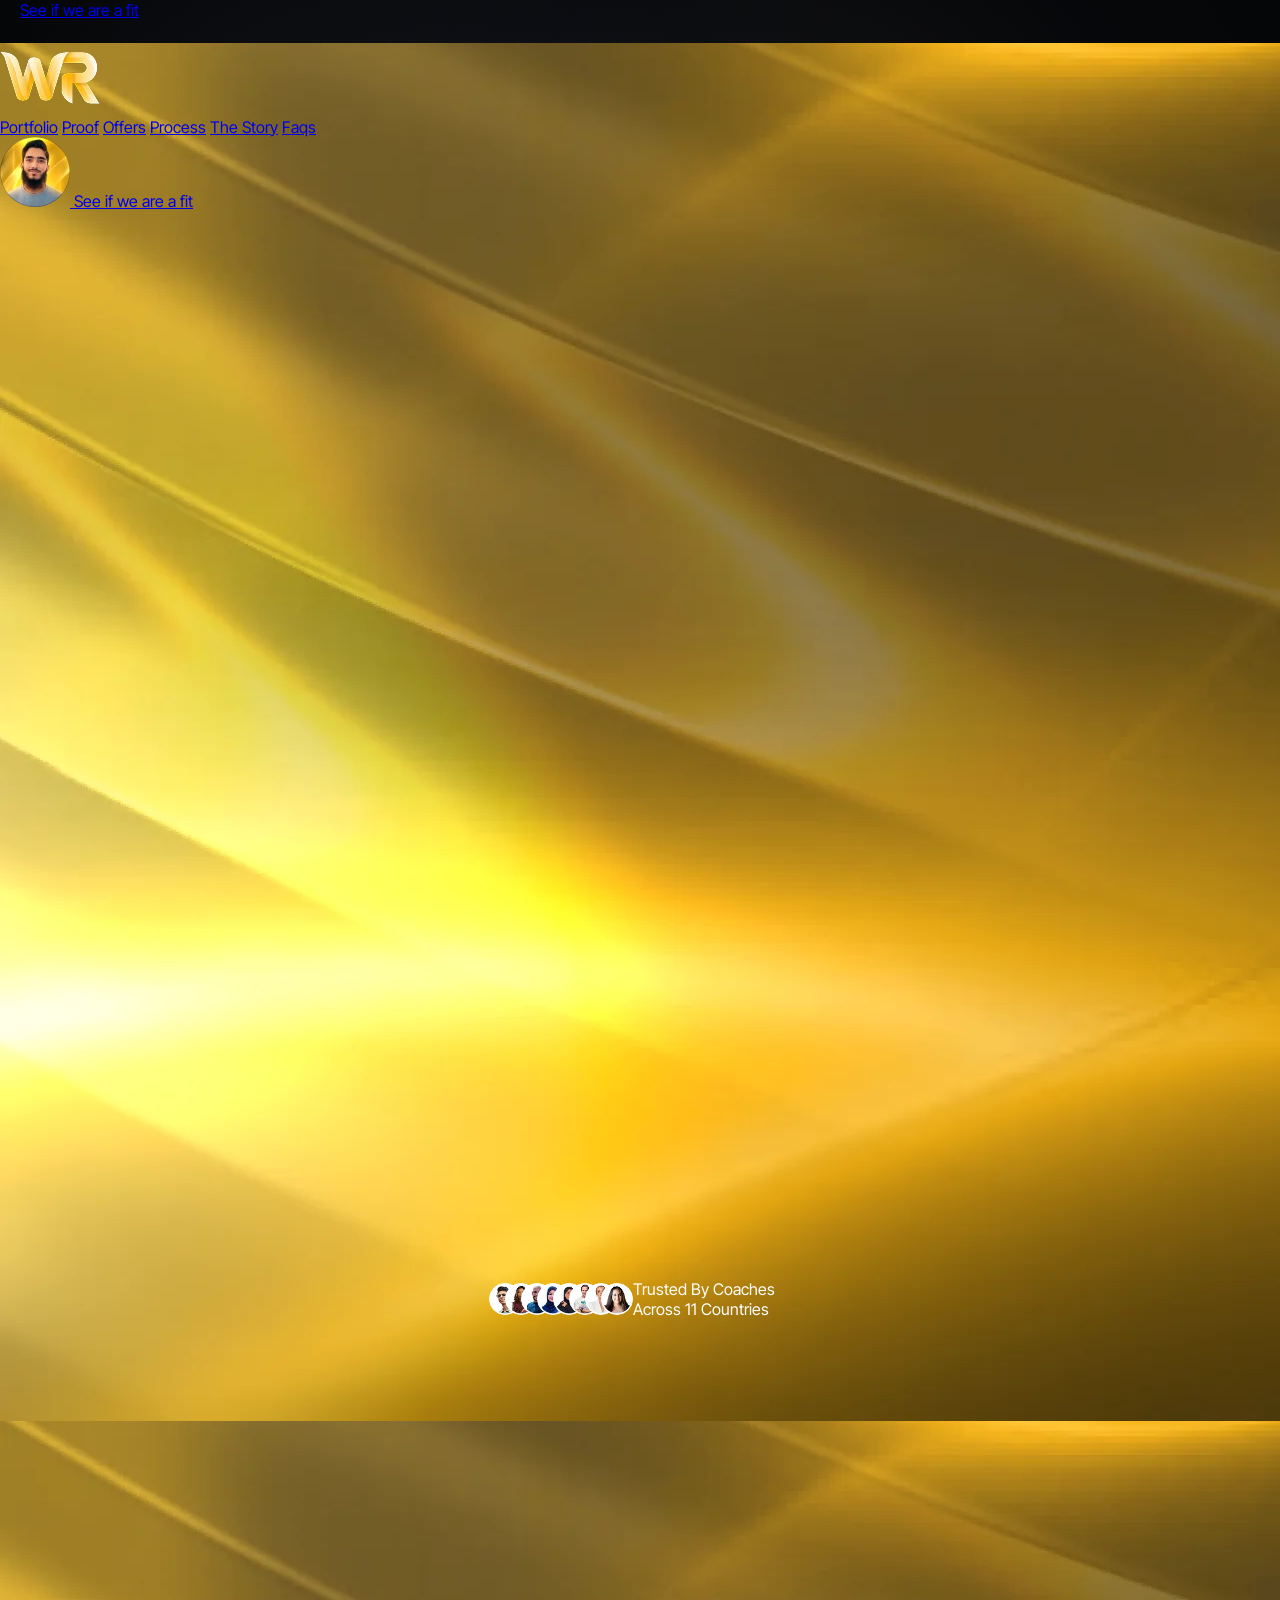
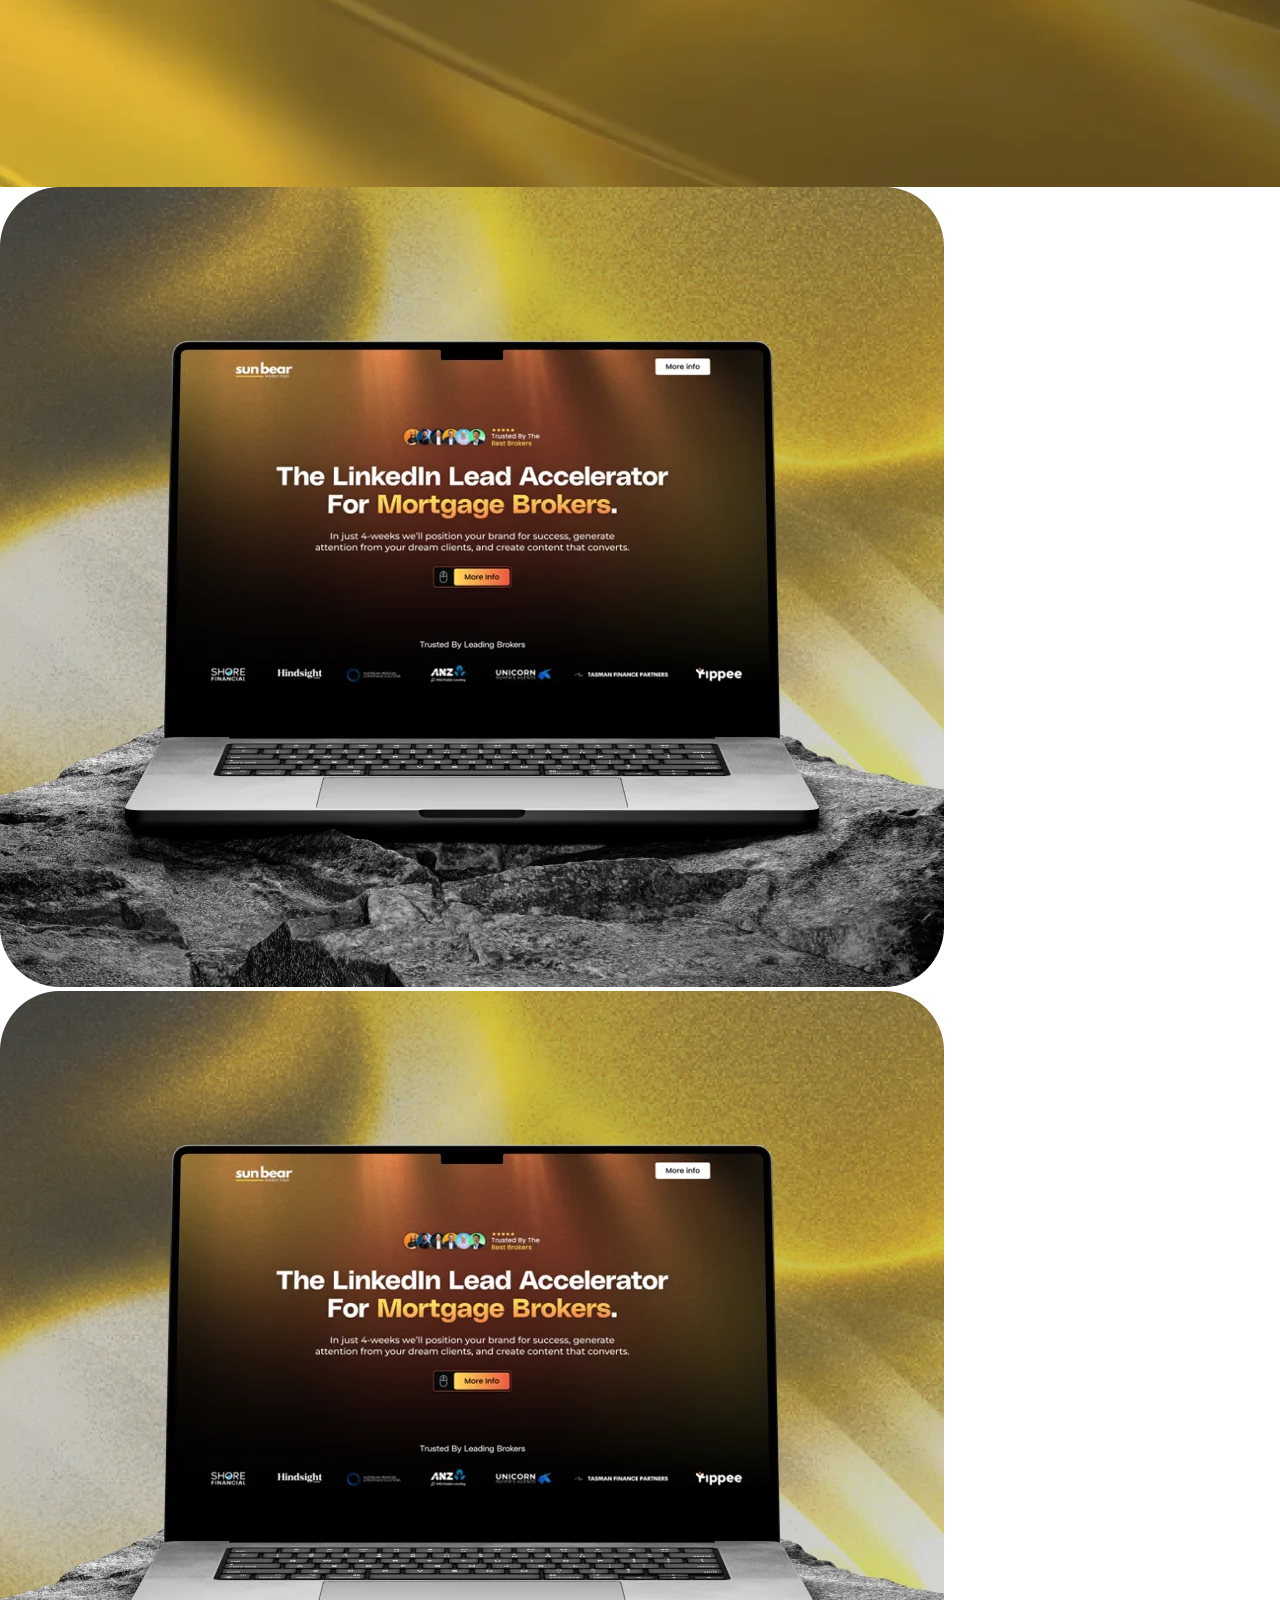
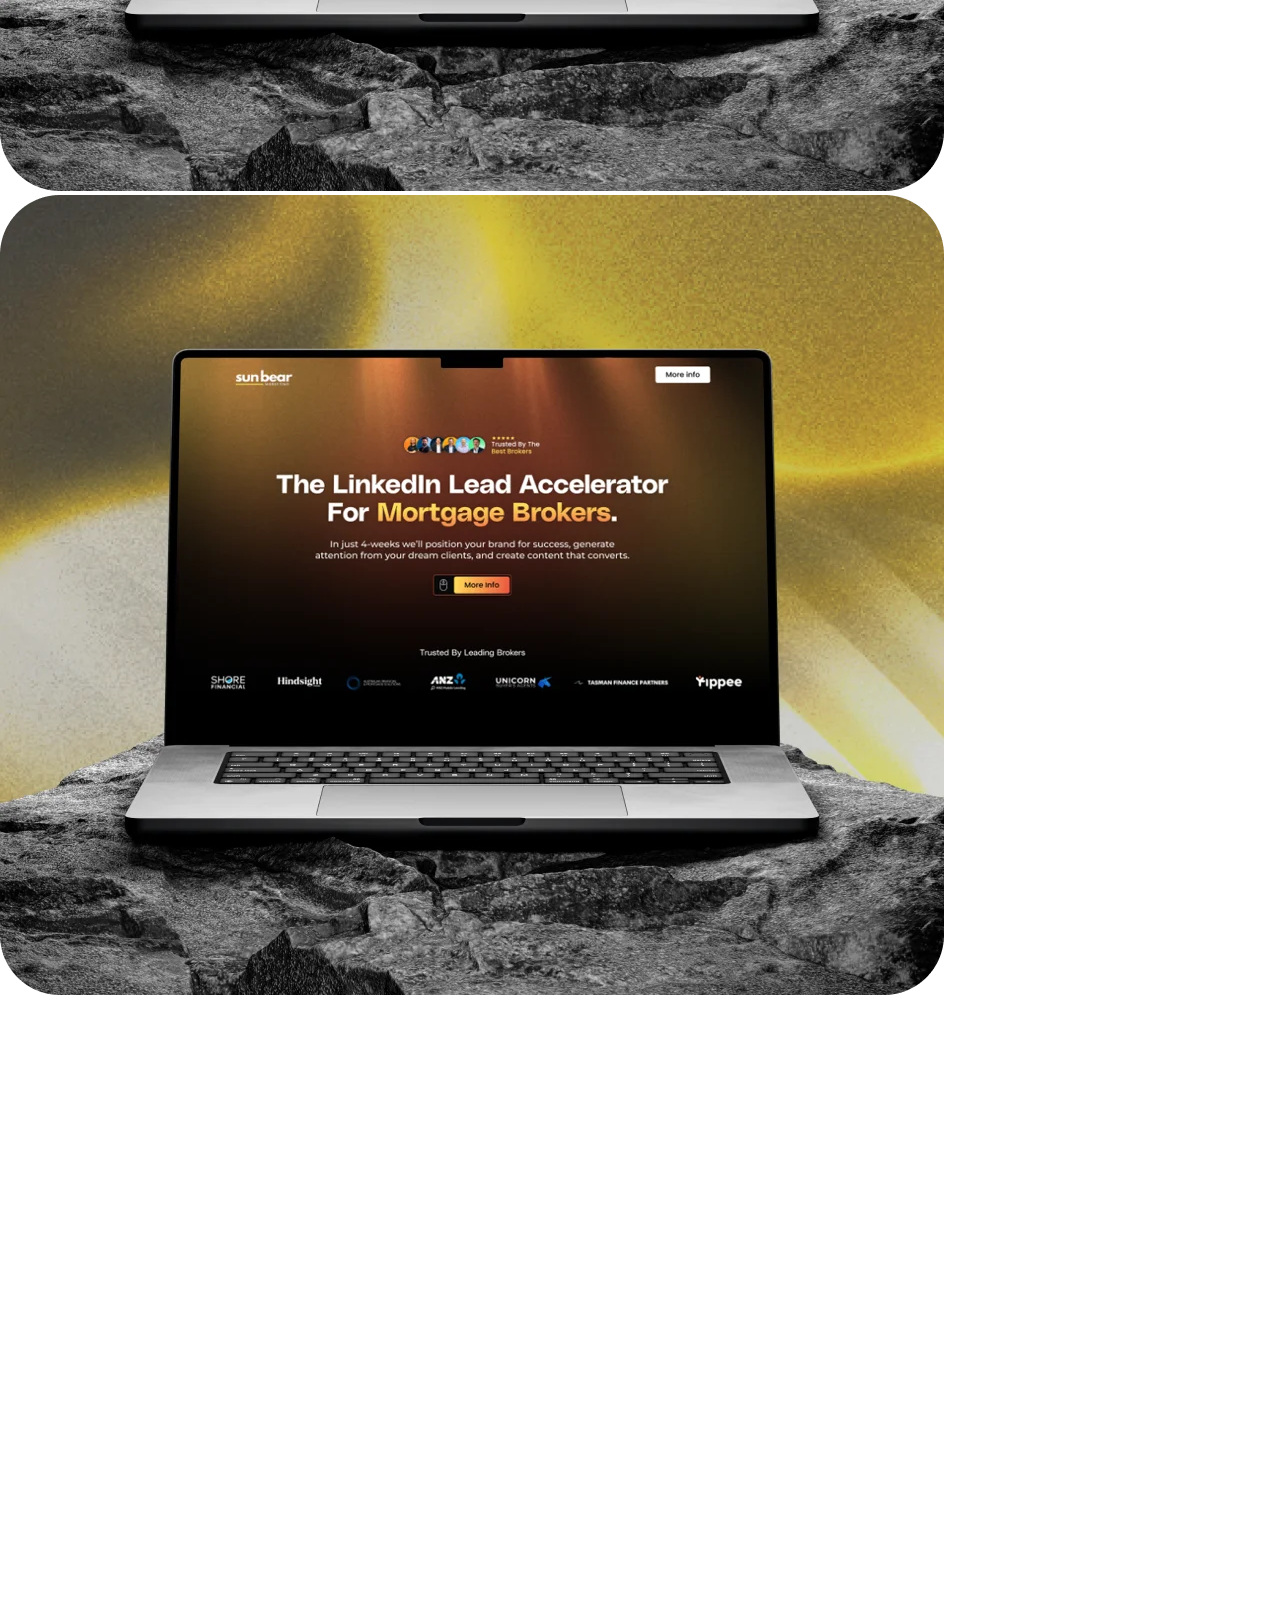
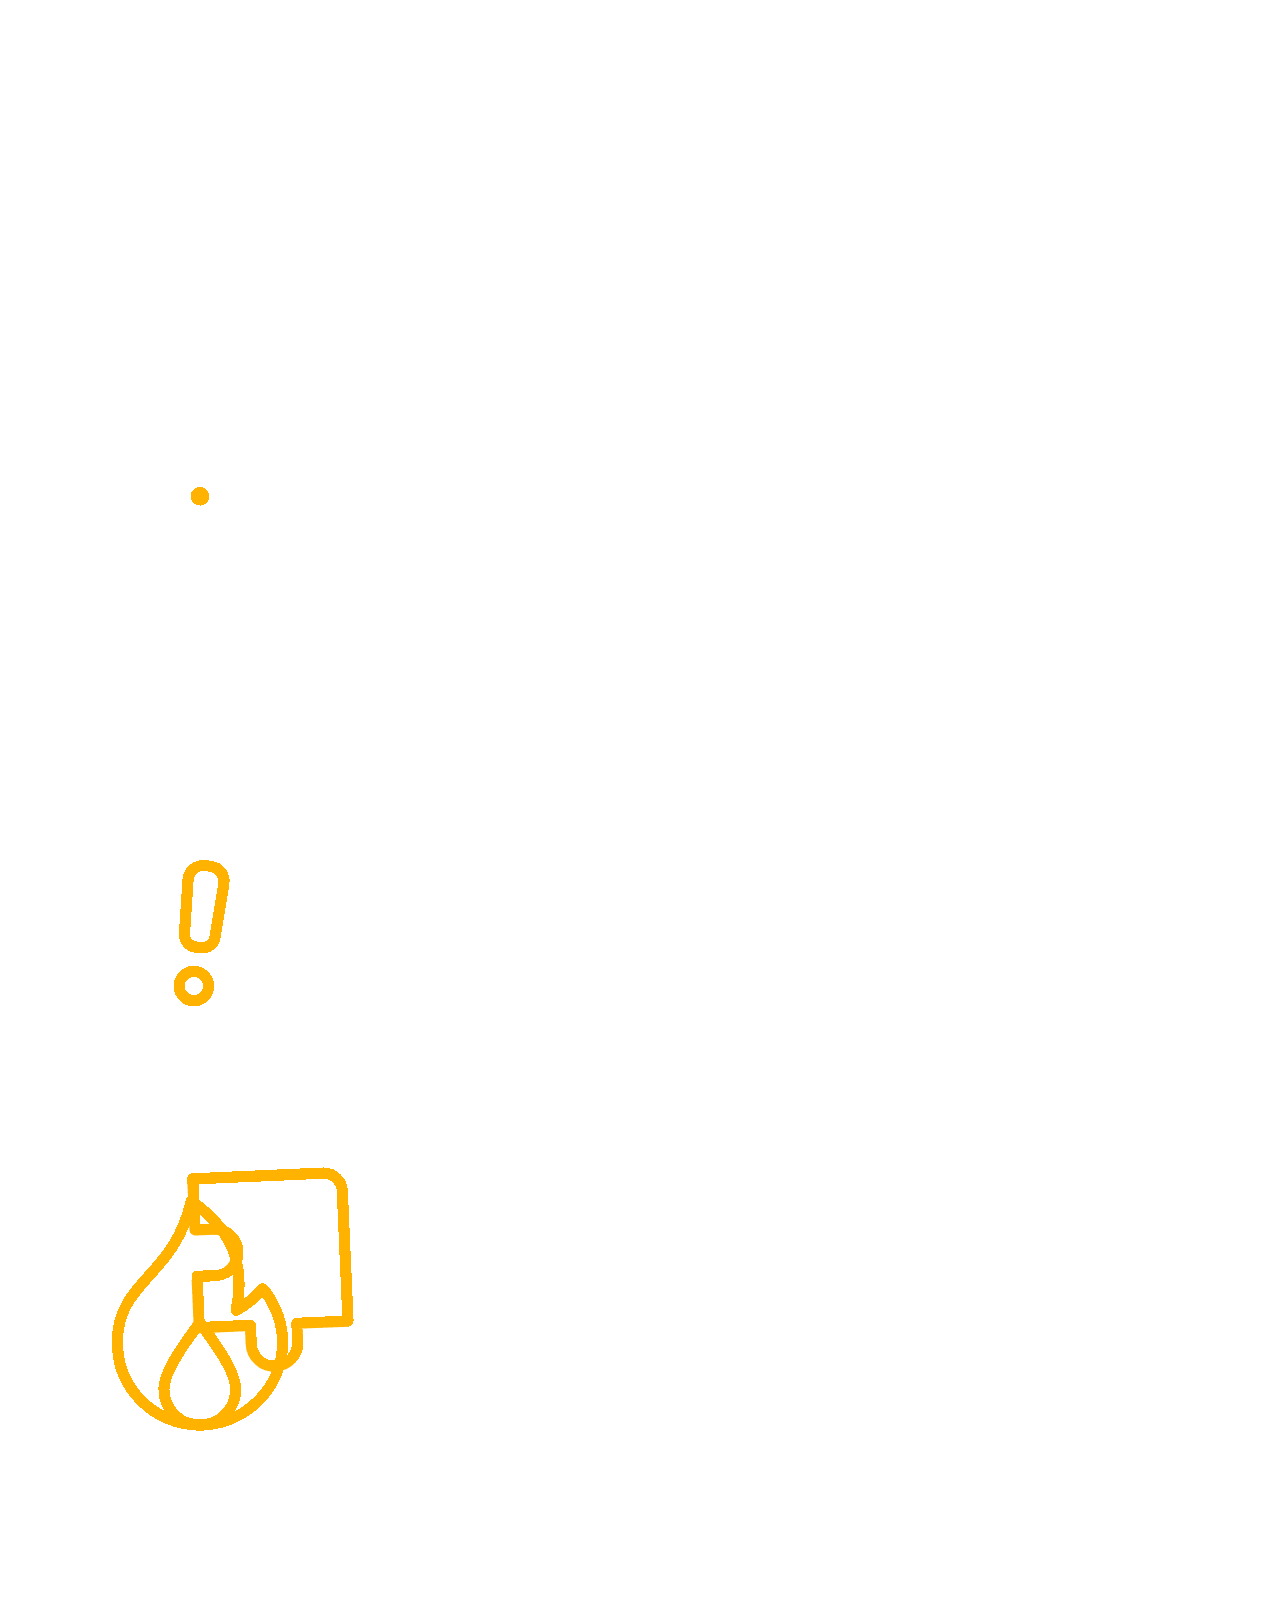
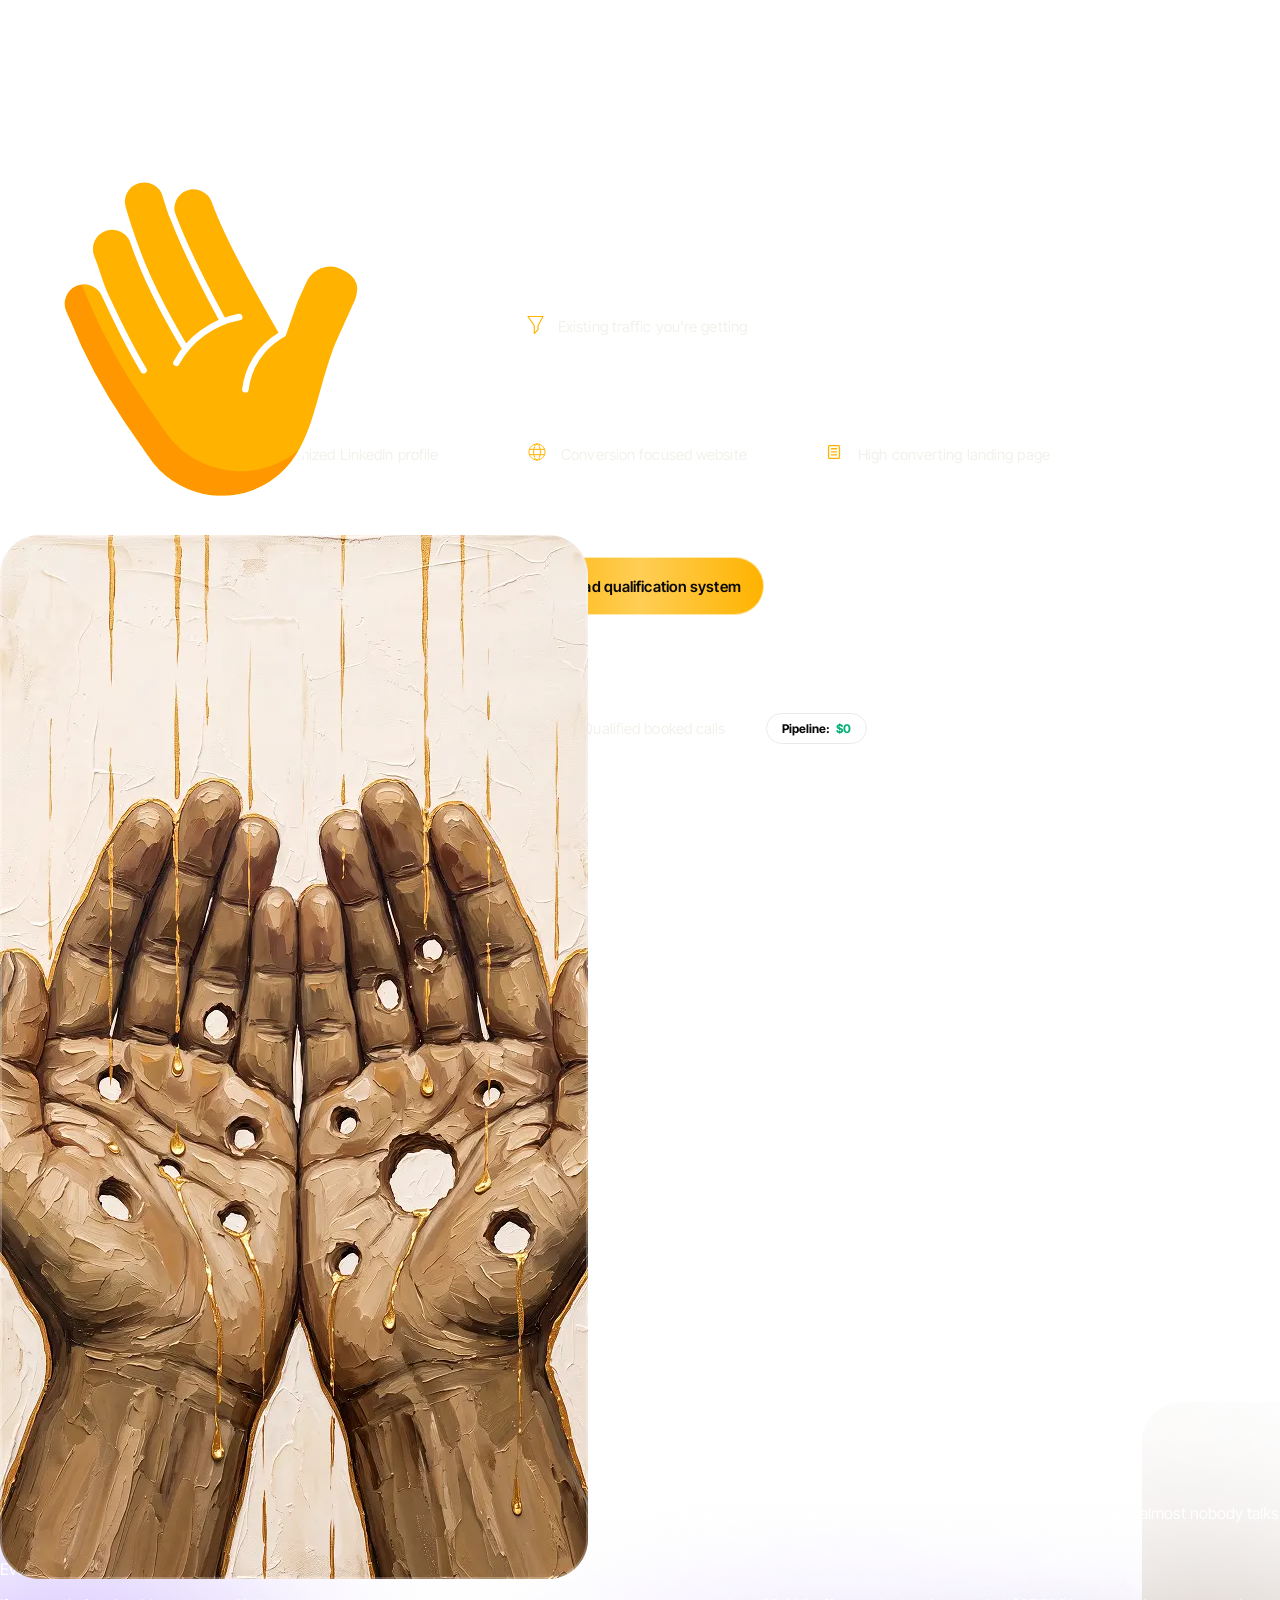
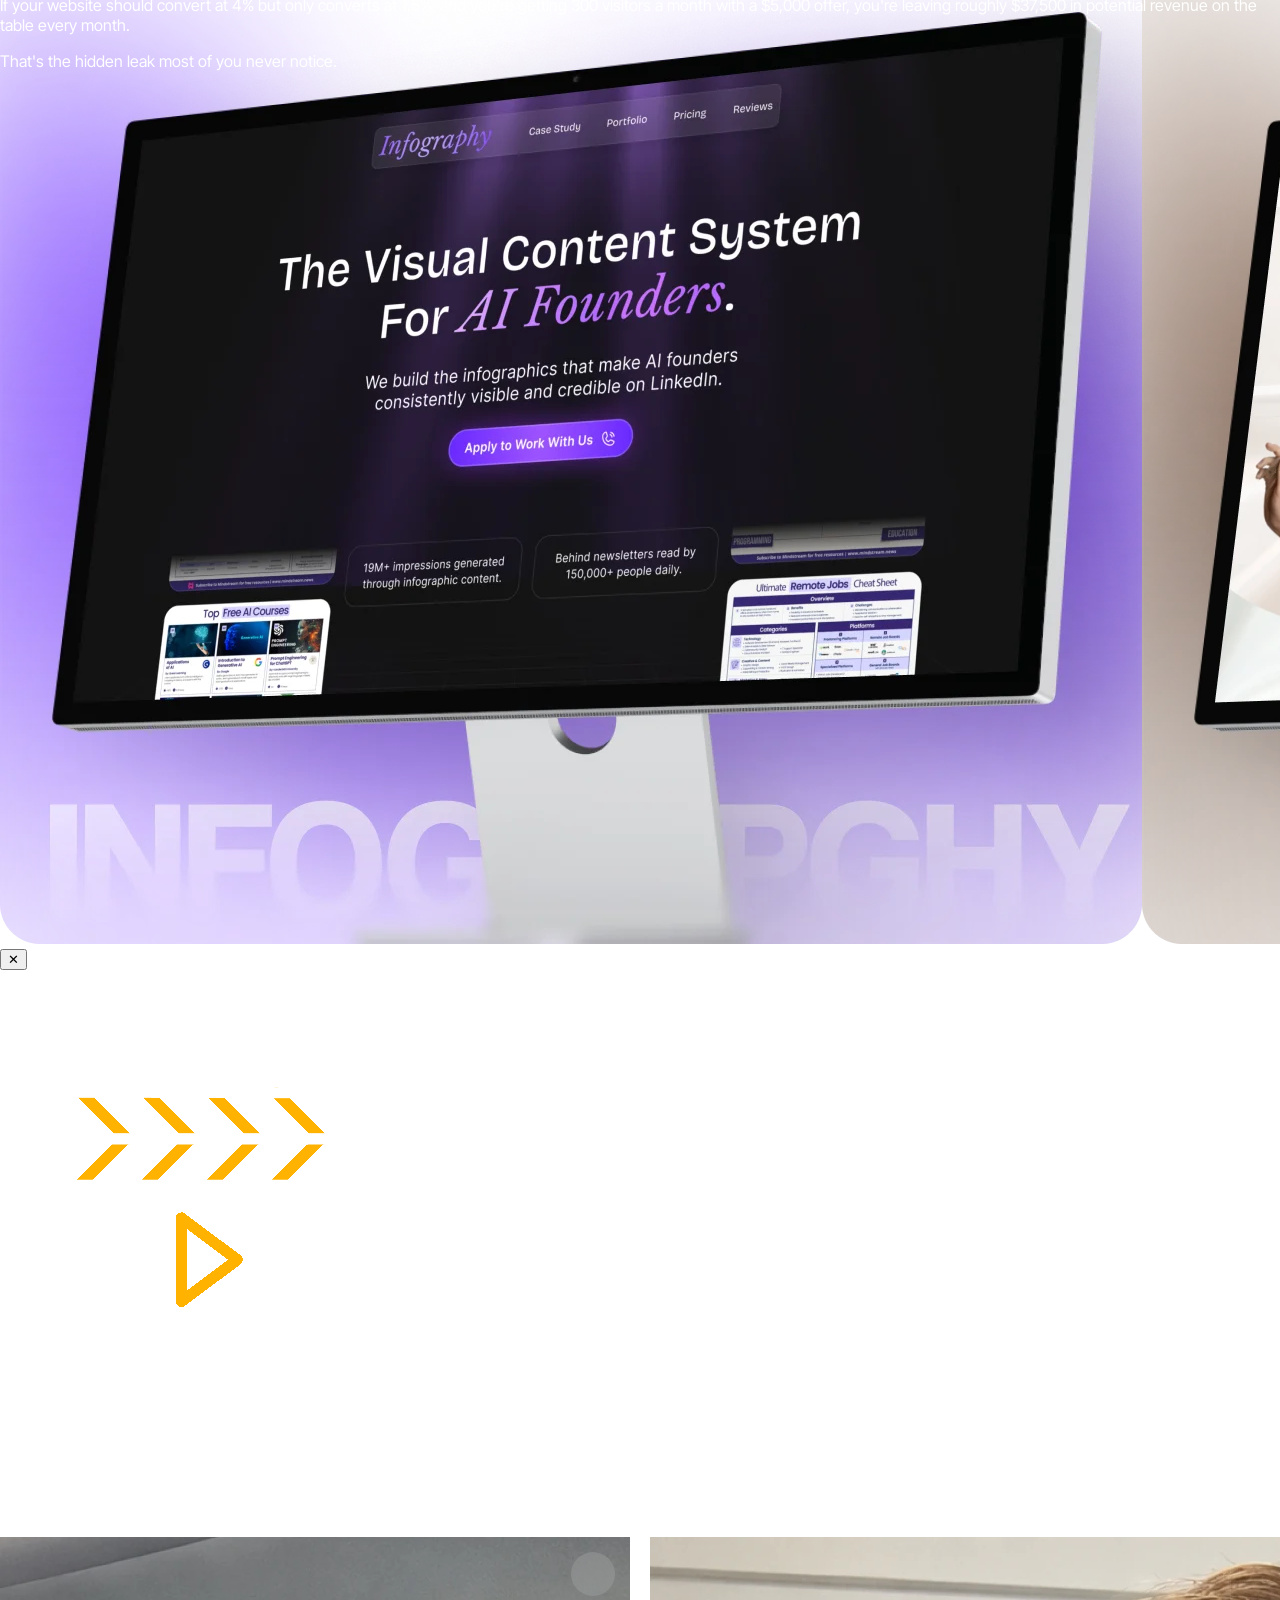
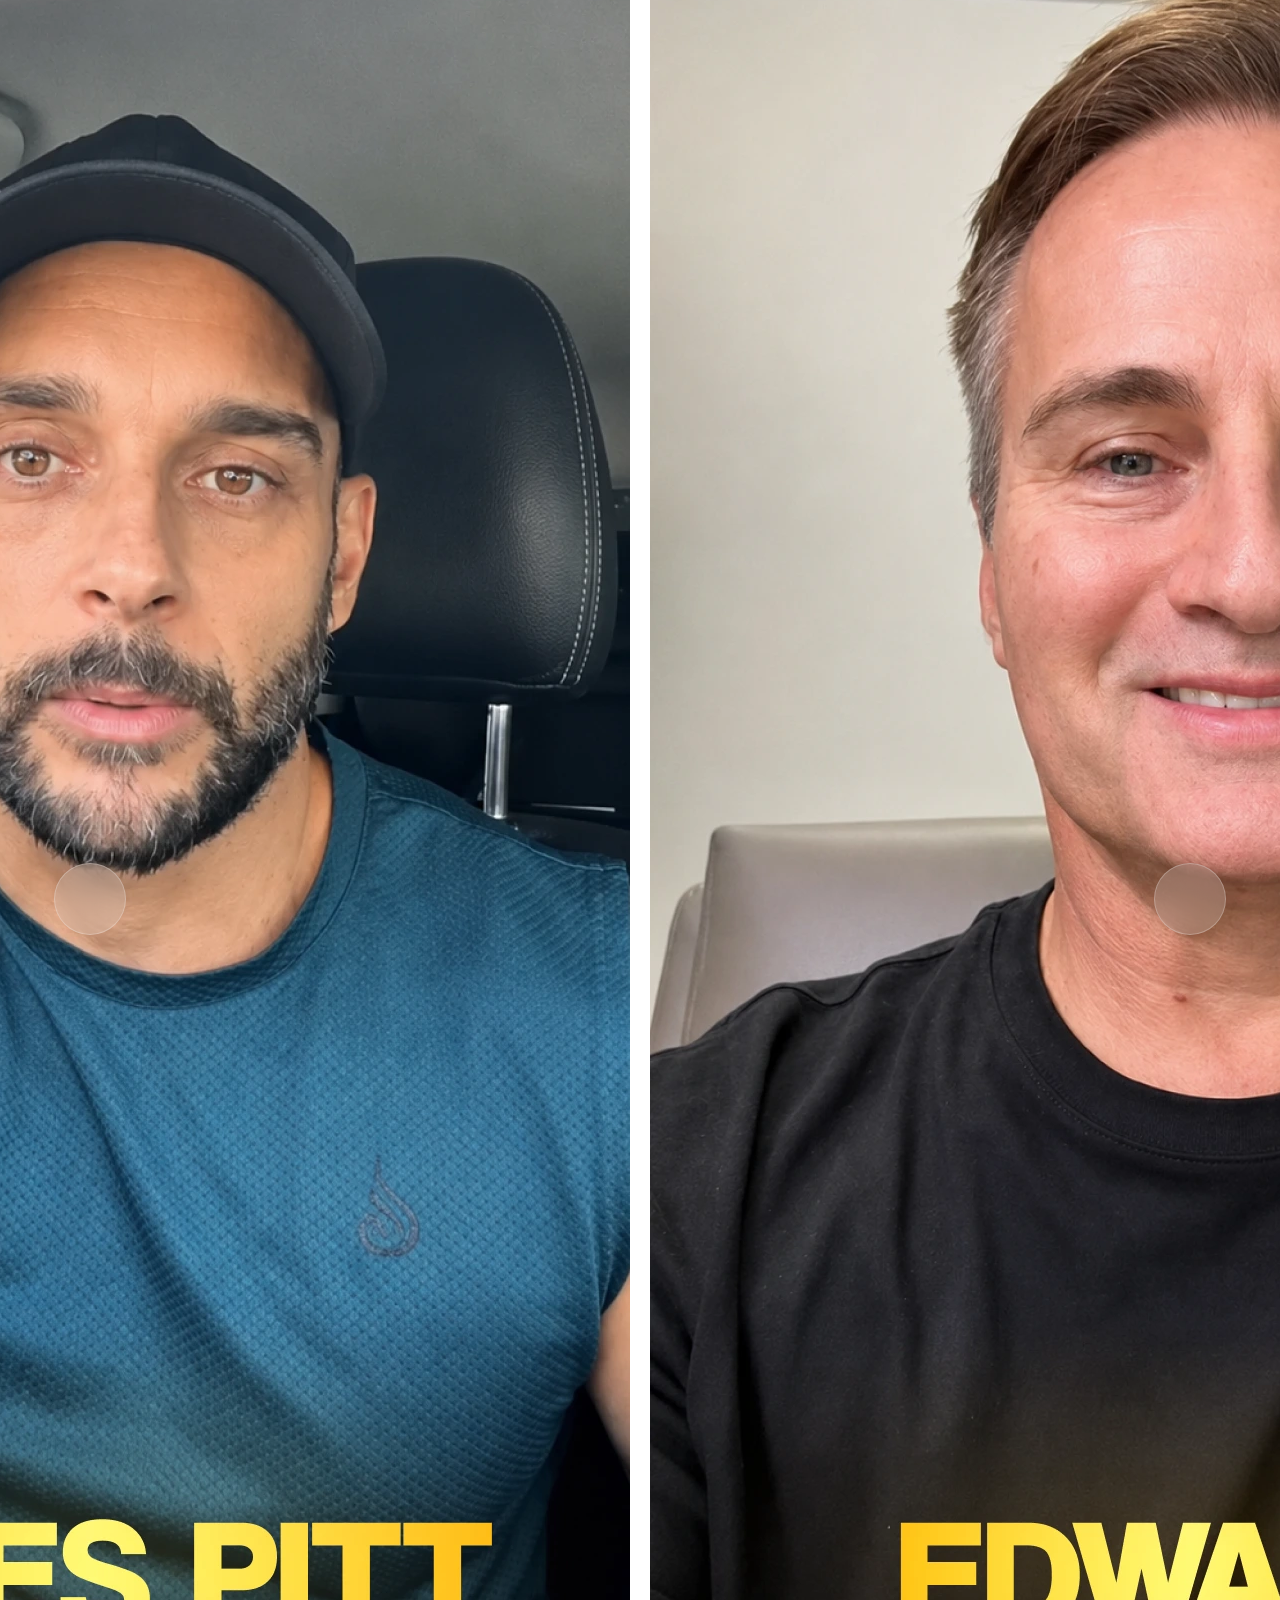
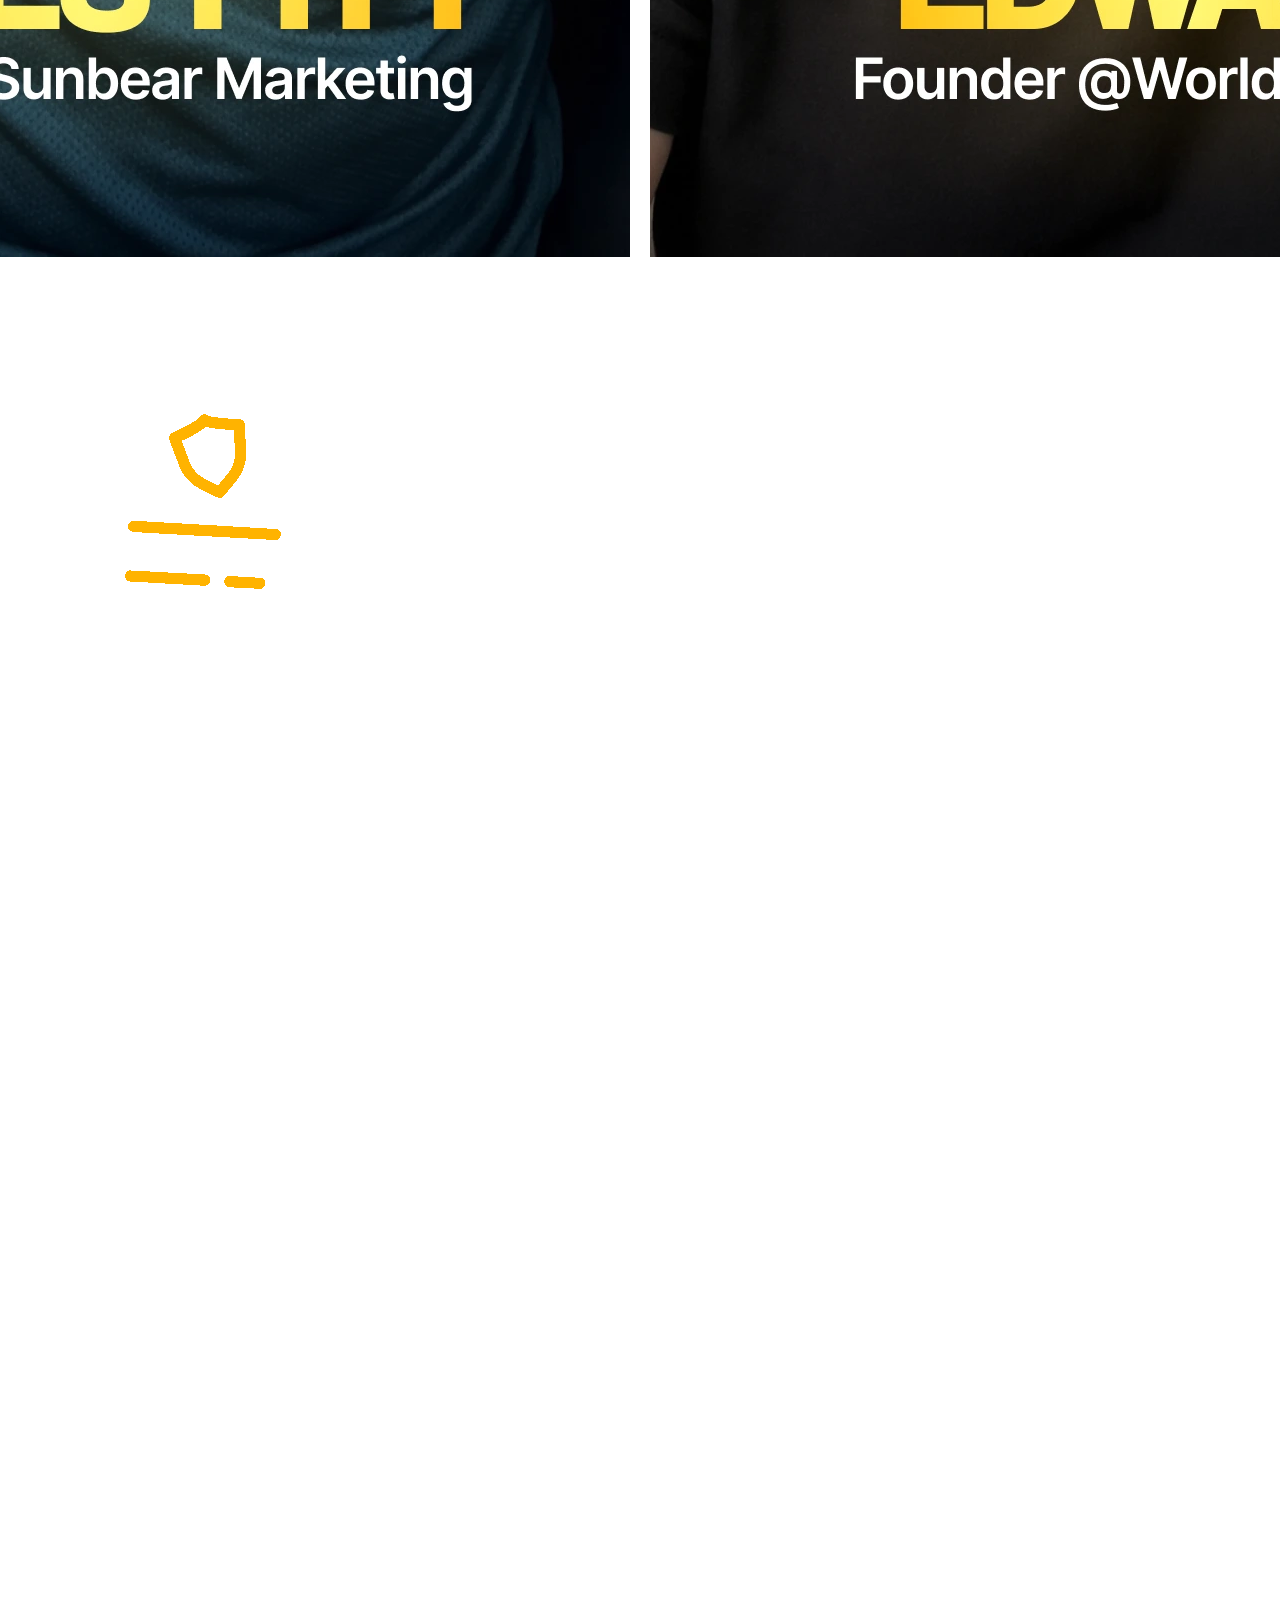
==== index.html @ 7c36a4a2 "portfolio" ====
﻿<!DOCTYPE html>
<html lang="en">
<head>
    <meta charset="UTF-8">
    <meta name="viewport" content="width=device-width, initial-scale=1.0">
    <link rel="icon" type="image/svg+xml" href="./assets/icons/site-icons/Webrahim-icon.svg">
    <title>Webrahim</title>
    <link rel="preload" as="image" href="./assets/images/hero-image.webp">
    <link rel="stylesheet" href="https://cdnjs.cloudflare.com/ajax/libs/font-awesome/7.3.0/css/all.min.css"/>
    <!-- Tailwind CSS CDN -->
    <script src="https://cdn.jsdelivr.net/npm/@tailwindcss/browser@4"></script>
    <link href="https://fonts.googleapis.com/css2?family=Inter:wght@100..900&display=swap" rel="stylesheet">
    <link rel="stylesheet" href="./assets/css/style.css">
    <link rel="stylesheet" href="./assets/fonts/Inter_Tight/static/InterTight-Light.woff2">
    <link rel="stylesheet" href="./assets/fonts/coolvetica/coolvetica/CoolveticaHv-Regular.ttf">
    <link rel="stylesheet" href="./assets/fonts/coolvetica/coolvetica/CoolveticaRg-Bold.ttf">
</head>
<body>
    <!-- Background animation canvases (matter-in-motion style) -->
    <canvas id="atmosphere"></canvas>
    <canvas id="webgl"></canvas>

    <!-- Loader Component -->
    <div class="loader-wrapper">
        <div class="loader-content">

            <h1 class="loader-logo">
                <span class="bg-[linear-gradient(90deg,#FFB300_0%,#FFD97E_36%,#FFB300_100%)] bg-clip-text text-transparent">WEBRAHIM</span><i></i>
            </h1>

            <div class="loader-progress">
                <div class="loader-bar" id="loaderBar"></div>
            </div>

            <div class="loader-bottom">
                <span id="loaderPercent">0%</span>
                <span>LOADING</span>
            </div>

        </div>
    </div>

    <!-- Fixed Navbar only for desktop -->
    <nav id="desktop-fixed-nav" class="section-nav">
        <a href="#hero-section" class="nav-item active">
            <span>Webrahim</span>
            <div class="nav-line"></div>
        </a>
        <a href="#second-section" class="nav-item">
            <span>Work</span>
            <div class="nav-line"></div>
        </a>
        <a href="#scroll-pin-wrapper" class="nav-item">
            <span>Your Pain Points</span>
            <div class="nav-line"></div>
        </a>
        <a href="#solution-section" class="nav-item">
            <span>The Solution</span>
            <div class="nav-line"></div>
        </a>
        <a href="#portfolio-section" class="nav-item">
            <span>Portfolio</span>
            <div class="nav-line"></div>
        </a>
        <a href="#video-section" class="nav-item">
            <span>Video Testimonials</span>
            <div class="nav-line"></div>
        </a>
        <a href="#offer-section" class="nav-item">
            <span>Offers</span>
            <div class="nav-line"></div>
        </a>
        <a href="#workflow-section" class="nav-item">
            <span>Process</span>
            <div class="nav-line"></div>
        </a>
        <a href="#testimonials" class="nav-item">
            <span>Happy Clients</span>
            <div class="nav-line"></div>
        </a>
        <a href="#about-section" class="nav-item">
            <span>The Story</span>
            <div class="nav-line"></div>
        </a>
        <a href="#faq-section" class="nav-item">
            <span>FAQs</span>
            <div class="nav-line"></div>
        </a>
        <a href="#footer-section" class="nav-item">
            <span>Last Call</span>
            <div class="nav-line"></div>
        </a>
    </nav>

    <!-- Floating Buttons -->
    <div class="fixed right-5 bottom-5 z-[9999] flex flex-col items-center gap-3">

        <!-- Back to Top -->
        <button
            id="backToTop"
            class="opacity-0 invisible translate-y-4 transform transition-all duration-300 w-12 h-12 rounded-full bg-white/50 text-black hover:scale-110 hover:bg-white flex items-center justify-center cursor-pointer">
            <i class="fa-solid fa-arrow-up text-lg"></i>
        </button>

        <!-- WhatsApp -->
        <a data-popup href="#"
        target="_blank"
        class="w-14 h-14 group rounded-full bg-[#25D366] text-white shadow-2xl hover:scale-110 transition flex items-center justify-center">
            <i class="fa-brands fa-whatsapp text-3xl"></i>
            <span class="absolute  right-[60px] px-2 py-1 rounded-full bg-white text-black text-sm font-medium whitespace-nowrap opacity-0 invisible translate-y-2 transition-all duration-300 group-hover:opacity-100 group-hover:visible group-hover:translate-y-0 font-Inter-Tight">
                See if we are a fit
            </span>
        </a>

    </div>
    <div class="nav-fix-box fixed right-5 top-5 flex flex-col items-center gap-3 lg:hidden d-block">
        <!-- Back to Top -->
        <button
            id="mobileFixNav"
            class="opacity-0 invisible translate-y-4 transform transition-all duration-300 w-10 h-10 rounded-full bg-[#FFB300] flex items-center justify-center cursor-pointer" aria-label="Open navigation menu" aria-expanded="false" aria-controls="mobileNavFix">
            <span></span><span></span><span></span>
        </button>

        <div id="mobileNavFix" class="fix-mobile-nav-menu" aria-hidden="true">
            <a class="mobile-nav-link" href="#portfolio-section">Portfolio</a>
            <a class="mobile-nav-link" href="#video-section">Proof</a>
            <a class="mobile-nav-link" href="#offer-section">Offers</a>
            <a class="mobile-nav-link" href="#workflow-section">Process</a>
            <a class="mobile-nav-link" href="#about-section">The Story</a>
            <a class="mobile-nav-link" href="#testimonials">Faqs</a>
            <a class="mobile-nav-link mobile-nav-call hero-btn" href="#" data-popup><span>See if we are a fit</span><img src="./assets/images/profile-image.webp" alt=""></a>
        </div>
    </div>


    <!-- Form -->
    <div class="popup-overlay" id="popupOverlay" role="dialog" aria-modal="true" aria-label="See if we are a fit">
        <div class="popup-modal" id="popupModal">
            <button class="popup-close" onclick="closePopup()" aria-label="Close">&times;</button>

            <div class="popup-inner">

            <!-- FORM VIEW -->
            <div id="p-form-view">

                <div id="p-header">
                <span class="popup-eyebrow">Free Conversion Audit</span>
                <h2 class="popup-title">Let's see if we're <em>the right fit.</em></h2>
                <p class="popup-subtitle">Five quick questions. Under 1 minute. If it looks like a match, you'll book a time right here.</p>
                </div>

                <div class="p-progress" id="p-progress">
                <div class="p-progress-meta">
                    <span class="p-progress-label" id="p-prog-label">Question 1 of 5</span>
                    <span class="p-progress-pct" id="p-prog-pct">20%</span>
                </div>
                <div class="p-bar">
                    <div class="p-bar-fill" id="p-bar-fill" style="width:20%"></div>
                </div>
                </div>

                <div id="p-steps">

                <!-- Q1 -->
                <div class="p-step active" data-step="1">
                    <div class="p-q-label">Where is your coaching business right now?</div>
                    <div class="p-q-sub">Pick the one that feels most accurate.</div>
                    <div class="p-options">
                    <div class="p-option" data-value="0" onclick="pSelect(this)">
                        <div class="p-radio"></div>
                        <span class="p-option-text">Just getting started, still building my offer</span>
                    </div>
                    <div class="p-option" data-value="1" onclick="pSelect(this)">
                        <div class="p-radio"></div>
                        <span class="p-option-text">Generating revenue but growth feels inconsistent</span>
                    </div>
                    <div class="p-option" data-value="2" onclick="pSelect(this)">
                        <div class="p-radio"></div>
                        <span class="p-option-text">Doing well, I want to convert better and scale</span>
                    </div>
                    <div class="p-option" data-value="3" onclick="pSelect(this)">
                        <div class="p-radio"></div>
                        <span class="p-option-text">Established and profitable, I need infrastructure to match</span>
                    </div>
                    </div>
                    <div class="p-btn-row">
                    <button class="p-btn-back" disabled onclick="pBack(1)">←</button>
                    <button class="p-btn-next" id="p-btn-1" onclick="pNext(1)">Continue →</button>
                    </div>
                </div>

                <!-- Q2 -->
                <div class="p-step" data-step="2">
                    <div class="p-q-label">What's the most frustrating thing about your current online presence?</div>
                    <div class="p-q-sub">Be honest, this is exactly where the audit starts.</div>
                    <div class="p-options">
                    <div class="p-option" data-value="1" onclick="pSelect(this)">
                        <div class="p-radio"></div>
                        <span class="p-option-text">I'm embarrassed to send anyone to my website</span>
                    </div>
                    <div class="p-option" data-value="1" onclick="pSelect(this)">
                        <div class="p-radio"></div>
                        <span class="p-option-text">I get traffic but calls aren't converting the way they should</span>
                    </div>
                    <div class="p-option" data-value="1" onclick="pSelect(this)">
                        <div class="p-radio"></div>
                        <span class="p-option-text">Too many wrong-fit people are booking my time</span>
                    </div>
                    <div class="p-option" data-value="1" onclick="pSelect(this)">
                        <div class="p-radio"></div>
                        <span class="p-option-text">My presence doesn't reflect what I've actually built</span>
                    </div>
                    </div>
                    <div class="p-btn-row">
                    <button class="p-btn-back" onclick="pBack(2)">←</button>
                    <button class="p-btn-next" id="p-btn-2" onclick="pNext(2)">Continue →</button>
                    </div>
                </div>

                <!-- Q3 -->
                <div class="p-step" data-step="3">
                    <div class="p-q-label">Where do most of your clients come from right now?</div>
                    <div class="p-q-sub">Pick the channel that drives most of your revenue.</div>
                    <div class="p-options">
                    <div class="p-option" data-value="1" onclick="pSelect(this)">
                        <div class="p-radio"></div>
                        <span class="p-option-text">Referrals, almost everything is word of mouth</span>
                    </div>
                    <div class="p-option" data-value="1" onclick="pSelect(this)">
                        <div class="p-radio"></div>
                        <span class="p-option-text">LinkedIn, content, DMs, or outreach</span>
                    </div>
                    <div class="p-option" data-value="1" onclick="pSelect(this)">
                        <div class="p-radio"></div>
                        <span class="p-option-text">Instagram or YouTube</span>
                    </div>
                    <div class="p-option" data-value="1" onclick="pSelect(this)">
                        <div class="p-radio"></div>
                        <span class="p-option-text">Paid ads, I'm already running traffic</span>
                    </div>
                    <div class="p-option" data-value="1" onclick="pSelect(this)">
                        <div class="p-radio"></div>
                        <span class="p-option-text">Honestly, it's all over the place</span>
                    </div>
                    </div>
                    <div class="p-btn-row">
                    <button class="p-btn-back" onclick="pBack(3)">←</button>
                    <button class="p-btn-next" id="p-btn-3" onclick="pNext(3)">Continue →</button>
                    </div>
                </div>

                <!-- Q4 -->
                <div class="p-step" data-step="4">
                    <div class="p-q-label">What's making you look at this now?</div>
                    <div class="p-q-sub">No wrong answer, this just helps me understand where you are.</div>
                    <div class="p-options">
                    <div class="p-option" data-value="2" onclick="pSelect(this)">
                        <div class="p-radio"></div>
                        <span class="p-option-text">I've been putting it off and I'm finally ready to fix it</span>
                    </div>
                    <div class="p-option" data-value="2" onclick="pSelect(this)">
                        <div class="p-radio"></div>
                        <span class="p-option-text">Something specific is coming up, a launch, campaign, or push</span>
                    </div>
                    <div class="p-option" data-value="3" onclick="pSelect(this)">
                        <div class="p-radio"></div>
                        <span class="p-option-text">I'm losing leads and I can see it's costing me</span>
                    </div>
                    <div class="p-option" data-value="0" onclick="pSelect(this)">
                        <div class="p-radio"></div>
                        <span class="p-option-text">Just exploring for now, not in a rush</span>
                    </div>
                    </div>
                    <div class="p-btn-row">
                    <button class="p-btn-back" onclick="pBack(4)">←</button>
                    <button class="p-btn-next" id="p-btn-4" onclick="pNext(4)">Continue →</button>
                    </div>
                </div>

                <!-- Q5 -->
                <div class="p-step" data-step="5">
                    <div class="p-q-label">If the audit confirms your funnel is leaking, what happens next for you?</div>
                    <div class="p-q-sub">This one matters. Answer it honestly.</div>
                    <div class="p-options">
                    <div class="p-option" data-value="3" onclick="pSelect(this)">
                        <div class="p-radio"></div>
                        <span class="p-option-text">I'm ready to move. If the fit is right, let's go.</span>
                    </div>
                    <div class="p-option" data-value="1" onclick="pSelect(this)">
                        <div class="p-radio"></div>
                        <span class="p-option-text">I'd need to think it over and discuss with someone</span>
                    </div>
                    <div class="p-option" data-value="0" onclick="pSelect(this)">
                        <div class="p-radio"></div>
                        <span class="p-option-text">I'm a few months out but want to understand the process</span>
                    </div>
                    <div class="p-option" data-value="0" onclick="pSelect(this)">
                        <div class="p-radio"></div>
                        <span class="p-option-text">I'm not sure yet</span>
                    </div>
                    </div>
                    <div class="p-btn-row">
                    <button class="p-btn-back" onclick="pBack(5)">←</button>
                    <button class="p-btn-next" id="p-btn-5" onclick="pSubmit()">See My Result →</button>
                    </div>
                </div>

                </div>

                <div class="p-trust" id="p-trust">
                <div class="p-trust-item"><div class="p-trust-dot"></div>No obligation</div>
                <div class="p-trust-item"><div class="p-trust-dot"></div>Coaches across 10 countries</div>
                <div class="p-trust-item"><div class="p-trust-dot"></div>Answer honestly, it helps us both</div>
                </div>

            </div>

            <!-- QUALIFIED -->
            <div class="p-result" id="p-qualified">
                <div class="p-qualified-badge">✓ Looks like a fit</div>
                <h2 class="p-qualified-title">Let's find exactly where your funnel is leaking.</h2>
                <p class="p-qualified-sub">In 30 minutes, you'll walk away with a clear understanding of what's holding your online presence back and exactly where to improve it.</p>
                <div class="p-cal-card">
                <div class="p-cal-header">
                    <div class="p-cal-icon">📅</div>
                    <div>
                    <div class="p-cal-title">Free Conversion Audit Call</div>
                    <div class="p-cal-sub">30 min · Video call · Ibrahim</div>
                    </div>
                </div>
                <div class="p-cal-body">
                    <div class="calendly-inline-widget" data-url="https://calendly.com/ibrahim-website-designer/discovery-call?hide_event_type_details=1&hide_gdpr_banner=1" style="min-width:100%;height:580px;"></div>
                </div>
                </div>
                <div class="p-qtrust">
                <div class="p-qtrust-item"><div class="p-qtrust-check">✓</div>No pitch on the call</div>
                <div class="p-qtrust-item"><div class="p-qtrust-check">✓</div>30 minutes max</div>
                <div class="p-qtrust-item"><div class="p-qtrust-check">✓</div>You'll leave with clarity either way</div>
                </div>
            </div>

            <!-- NOT QUALIFIED -->
            <div class="p-result" id="p-notfit">
                <h2 class="p-notfit-title">We could still be a fit.</h2>
                <p class="p-notfit-sub">Fill out this quick form and I'll be in touch within 24 hours. I'll ask a few questions before we book a call, so when we do speak, it's worth both our time.</p>
                <div class="p-notfit-form">
                <form action="https://formspree.io/f/xdaqqkjw" method="POST" class="p-native-form">

                    <div class="p-field">
                    <label class="p-label">What's your website URL? <span class="p-optional">(If you have one)</span></label>
                    <input type="url" name="website_url" class="p-input" placeholder="https://yoursite.com">
                    </div>

                    <div class="p-field">
                    <label class="p-label">Your LinkedIn profile link</label>
                    <input type="url" name="linkedin" class="p-input" placeholder="https://linkedin.com/in/yourname" required>
                    </div>

                    <div class="p-field">
                    <label class="p-label">What's the main thing broken in your online presence right now?</label>
                    <textarea name="main_problem" class="p-textarea" rows="3" placeholder="Be specific, this is where the audit starts." required></textarea>
                    </div>

                    <div class="p-field">
                    <label class="p-label">What would you want to walk away with after working together?</label>
                    <textarea name="desired_outcome" class="p-textarea" rows="3" placeholder="Your ideal outcome..." required></textarea>
                    </div>

                    <div class="p-field">
                    <label class="p-label">What's held you back from fixing this so far?</label>
                    <textarea name="held_back" class="p-textarea" rows="3" placeholder="Honest answer only..." required></textarea>
                    </div>

                    <input type="hidden" name="_subject" value="New Webrahim Inquiry">
                    <input type="text" name="_gotcha" style="display:none">

                    <button type="submit" class="p-submit">Send →</button>

                    <div class="p-form-note">I'll be in touch within 24 hours.</div>

                </form>
                </div>
            </div>

            </div>
        </div>
    </div>


    <!-- Scrollable Website Content -->
    <div data-scroll-container>
        <main class="relative z-10">
            <!-- SECTION 1: HERO & HEADER -->
            <header id="hero-section" style="background-image:url('./assets/images/hero-image.webp');" class="relative panel hero-section lg:min-h-screen flex flex-col justify-between items-center py-[20px] px-4 text-center bg-cover bg-center overflow-hidden">
                <!-- Top Nav Info -->
                <nav class="flex items-center justify-between gap-3 sm:gap-6 lg:gap-10 rounded-full border border-white/10 bg-black/20 backdrop-blur-md px-4 sm:px-6 lg:px-2 py-[10px]">
                    <img src="./assets/images/logo.webp" class="sm:h-7 lg:h-9 xl:h-9">
                    <div class="desktop-nav-links flex sm:gap-6 lg:gap-[20px] font-inter-tight font-thin">
                        <a href="#portfolio-section" class="text-[14px] nav-link nav-link-ltr">Portfolio</a>
                        <a href="#video-section" class="text-[14px] nav-link nav-link-ltr">Proof</a>
                        <a href="#offer-section" class="text-[14px] nav-link nav-link-ltr">Offers</a>
                        <a href="#workflow-section" class="text-[14px] nav-link nav-link-ltr">Process</a>
                        <a href="#about-section" class="text-[14px] nav-link nav-link-ltr">The Story</a>
                        <a href="#faq-section" class="text-[14px] nav-link nav-link-ltr">Faqs</a>
                    </div>
                    <a href="#contact" class="call-btn relative inline-flex items-center justify-center group">
                        <img src="./assets/images/profile-image.webp" class="sm:h-7 lg:h-9 xl:h-9" alt="Profile">
                        <!-- Tooltip -->
                        <span class="absolute top-10 left-1/2 -translate-x-1/2 px-2 py-1 rounded-full bg-white text-black text-sm font-medium whitespace-nowrap opacity-0 invisible translate-y-2 transition-all duration-300 group-hover:opacity-100 group-hover:visible group-hover:translate-y-0">
                            See if we are a fit
                        </span>
                    </a>
                    <button type="button" class="mobile-menu-toggle" aria-label="Open navigation menu" aria-expanded="false" aria-controls="mobileNavMenu">
                        <span></span><span></span><span></span>
                    </button>
                </nav>
                <div id="mobileNavMenu" class="mobile-nav-menu" aria-hidden="true">
                    <a class="mobile-nav-link" href="#portfolio-section">Portfolio</a>
                    <a class="mobile-nav-link" href="#video-section">Proof</a>
                    <a class="mobile-nav-link" href="#offer-section">Offers</a>
                    <a class="mobile-nav-link" href="#workflow-section">Process</a>
                    <a class="mobile-nav-link" href="#about-section">The Story</a>
                    <a class="mobile-nav-link" href="#testimonials">Faqs</a>
                    <a class="mobile-nav-link mobile-nav-call hero-btn" href="#" data-popup><span>See if we are a fit</span><img src="./assets/images/profile-image.webp" alt=""></a>
                </div>

                <!-- Hero Content -->
                <div class="relative w-[700px] mx-auto lg:mt-20 mt-10">
                    <!-- hero testimonial slider -->
                    <div class="review-slider hidden xl:block absolute -left-65  w-[220px] font-inter-tight tracking-[0.05em] font-thin">
                        <div class="review-card absolute inset-0 rounded-2xl border border-white/10 bg-white/5 backdrop-blur-xl p-3">
                            <!-- Top -->
                            <div class="flex gap-3">
                                <img src="./assets/images/edward.webp" alt="" class="w-10 h-10 rounded-full object-cover flex-shrink-0">
                                <div class="flex-1">
                                    <p class="text-start text-[11px] leading-[1.25] text-white ">
                                        He is proactive with follow-ups and always takes care of changes promptly, no matter how big or small.
                                    </p>
                                    <div class="flex items-center justify-between mt-4">
                                        <span class="text-[10px] text-white font-medium">
                                            – Edward
                                        </span>
                                        <span class="px-1 py-[1px] rounded bg-[#FFCD56]/60 text-white text-[10px] font-semibold">
                                            21k followers
                                        </span>
                                    </div>
                                </div>
                            </div>
                        </div>
                        <div class="review-card absolute inset-0 rounded-2xl border border-white/10 bg-white/5 backdrop-blur-xl p-3">
                            <!-- Top -->
                            <div class="flex gap-3">
                                <img src="./assets/images/james.webp" alt="" class="w-10 h-10 rounded-full object-cover flex-shrink-0">
                                <div class="flex-1">
                                    <p class="text-start text-[11px] leading-[1.25] text-white ">
                                        Ibrahim is a rare combination of a technically proficient web developer who ALSO has an eye for design. 
                                    </p>
                                    <div class="flex items-center justify-between mt-4">
                                        <p class="text-[10px] text-white font-medium">
                                            – James
                                        </p>
                                        <p class="px-1 py-[1px] rounded bg-[#FFCD56]/60 text-white text-[10px] font-semibold">
                                            7k followers
                                        </p>
                                    </div>
                                </div>
                            </div>
                        </div>
                        <div class="review-card absolute inset-0 rounded-2xl border border-white/10 bg-white/5 backdrop-blur-xl p-3">
                            <!-- Top -->
                            <div class="flex gap-3">
                                <img src="./assets/images/quandeel.webp" alt="" class="w-10 h-10 rounded-full object-cover flex-shrink-0">
                                <div class="flex-1">
                                    <p class="text-start text-[11px] leading-[1.25] text-white ">
                                        The onboarding process was incredibly smooth, and his creativity shines through in every detail.
                                    </p>
                                    <div class="flex items-center justify-between mt-4">
                                        <p class="text-[10px] text-white font-medium">
                                            – Quandeel
                                        </p>
                                        <p class="px-1 py-[1px] rounded bg-[#FFCD56]/60 text-white text-[10px] font-semibold">
                                            7k followers
                                        </p>
                                    </div>
                                </div>
                            </div>
                        </div>
                    </div>
                    <div class="review-slider hidden xl:block absolute -right-65 top-35 top-10 w-[220px] font-inter-tight tracking-[0.05em] font-thin">
                        <div class="review-card absolute inset-0 rounded-2xl border border-white/10 bg-white/5 backdrop-blur-xl p-3">
                            <!-- Top -->
                            <div class="flex gap-3">
                                <img src="./assets/images/shahkar.webp" alt="" class="w-10 h-10 rounded-full object-cover flex-shrink-0">
                                <div class="flex-1">
                                    <p class="text-start text-[11px] leading-[1.25] text-white ">
                                        It’s rare to find creatives who have both the skill and the intuition.
                                    </p>
                                    <div class="flex items-center justify-between mt-4">
                                        <p class="text-[10px] text-white font-medium">
                                            – Shahkar
                                        </p>
                                        <p class="px-1 py-[1px] rounded bg-[#FFCD56]/60 text-white text-[10px] font-semibold">
                                            7k followers
                                        </p>
                                    </div>
                                </div>
                            </div>
                        </div>
                        <div class="review-card absolute inset-0 rounded-2xl border border-white/10 bg-white/5 backdrop-blur-xl p-3">
                            <!-- Top -->
                            <div class="flex gap-3">
                                <img src="./assets/images/ayesha.webp" alt="" class="w-10 h-10 rounded-full object-cover flex-shrink-0">
                                <div class="flex-1">
                                    <p class="text-start text-[11px] leading-[1.25] text-white ">
                                        I am thrilled with the final outcome of my website's homepage. The entire experience exceeded my expectations.
                                    </p>
                                    <div class="flex items-center justify-between mt-4">
                                        <p class="text-[10px] text-white font-medium">
                                            – Ayesha
                                        </p>
                                        <p class="px-1 py-[1px] rounded bg-[#FFCD56]/60 text-white text-[10px] font-semibold">
                                            78k followers
                                        </p>
                                    </div>
                                </div>
                            </div>
                        </div>
                        <div class="review-card absolute inset-0 rounded-2xl border border-white/10 bg-white/5 backdrop-blur-xl p-3">
                            <!-- Top -->
                            <div class="flex gap-3">
                                <img src="./assets/images/sandra.webp" alt="" class="w-10 h-10 rounded-full object-cover flex-shrink-0">
                                <div class="flex-1">
                                    <p class="text-start text-[11px] leading-[1.25] text-white ">
                                        Not only Ibrahim is extremely talented he is also very fast responsive reliable and an amazing communicator.
                                    </p>
                                    <div class="flex items-center justify-between mt-4">
                                        <p class="text-[10px] text-white font-medium">
                                            – Sandra
                                        </p>
                                        <p class="px-1 py-[1px] rounded bg-[#FFCD56]/60 text-white text-[10px] font-semibold">
                                            11k followers
                                        </p>
                                    </div>
                                </div>
                            </div>
                        </div>
                    </div>

                    <div class="elastic-stack gap-2 scale-[.9]  sm:scale-90 md:scale-100" id="elasticStack">
                        <div class="avatar">
                            <img src="./assets/images/shahkar.webp" alt="Profile Picture">
                        </div>
                        <div class="avatar">
                            <img src="./assets/images/sandra.webp" alt="Profile Picture">
                        </div>
                        <div class="avatar">
                            <img src="./assets/images/james.webp" alt="Profile Picture">
                        </div>
                        <div class="avatar">
                            <img src="./assets/images/quandeel.webp" alt="Profile Picture">
                        </div>
                        <div class="avatar">
                            <img src="./assets/images/ayesha.webp" alt="Profile Picture">
                        </div>
                        <div class="avatar">
                            <img src="./assets/images/edward.webp" alt="Profile Picture">
                        </div>
                        <div class="avatar">
                            <img src="./assets/images/webrahim-client.webp" alt="Profile Picture">
                        </div>
                        <div class="avatar">
                            <img src="./assets/images/webrahim-client-1.webp" alt="Profile Picture">
                        </div>
                        <div class="px-2">
                            <p class="text-start lg:text-[12px] text-[13px] leading-[14px] font-inter-tight font-thin">
                                Trusted By Coaches <br>
                                Across 11 Countries
                            </p>
                        </div>
                    </div>
                    <h1 class="hero-title mx-auto text-white mt-[25px] w-[640px] text-[32px] sm:text-[42px] md:text-[52px] leading-[0.9]">
                        The Calls Draining
                        Your Week? That's 
                        Your Funnel's Fault.
                    </h1>
                    <p class="hero-subtitle mx-auto mt-[25px] max-w-3xl font-inter-tight font-medium text-white text-[22px] leading-[1.2]">
                        I build conversion systems for coaches that qualify leads before they book a call, so you can confidently send your dream clients to your website.
                    </p>
                    <div class="btn-box mt-[25px]">
                        <a href="#" target="_blank" class="hero-btn" data-popup>
                            <span>See if we are a fit</span>

                            <img
                                src="./assets/images/profile-image.webp"
                                alt="Profile Picture"
                                title="Call Me?"
                            >
                        </a>
                    </div>
                </div>
                <!-- Inline Navigation Tabs -->
                <div class="hero-text-slider w-full max-w-[1000px] flex flex-col md:flex-row items-center justify-center py-4 sm:py-10 lg:py-14 text-[clamp(1.2rem,4vw,2.5rem)] gap-2 md:gap-0 mx-auto">
                    <!-- Left / Top Slot -->
                    <div class="relative flex-1 w-full md:w-auto md:min-w-[300px] lg:min-w-[400px] h-[40px] sm:h-[60px] overflow-hidden">
                        <div id="leftCurrent" class="absolute inset-0 flex items-center justify-center whitespace-nowrap text-white/50"></div>
                        <div id="leftNext" class="absolute inset-0 flex items-center justify-center whitespace-nowrap text-white/50"></div>
                    </div>

                    <div class="relative flex-1 w-full md:w-auto md:min-w-[300px] lg:min-w-[400px] h-[45px] sm:h-[60px] overflow-hidden
                        /* TOP (Mobile) */
                        before:block before:absolute
                        before:top-0 before:left-0
                        before:w-full before:h-[1.3px]
                        before:bg-[linear-gradient(90deg,transparent_0%,rgba(255,255,255,.5)_50%,transparent_100%)]
                        
                        /* LEFT (Desktop) */
                        md:before:top-0 md:before:left-0
                        md:before:w-[1.7px] md:before:h-full
                        md:before:bg-[linear-gradient(180deg,transparent_0%,rgba(255,255,255,.5)_50%,transparent_100%)]

                        /* BOTTOM (Mobile) */
                        after:block after:absolute
                        after:bottom-0 after:left-0
                        after:w-full after:h-[1px]
                        after:bg-[linear-gradient(90deg,transparent_0%,rgba(255,255,255,.5)_50%,transparent_100%)]

                        /* RIGHT (Desktop) */
                        md:after:top-0 md:after:right-0 md:after:left-auto
                        md:after:w-[1px] md:after:h-full
                        md:after:bg-[linear-gradient(180deg,transparent_0%,rgba(255,255,255,.5)_50%,transparent_100%)]">

                        <div id="centerCurrent"
                            class="absolute inset-0 flex items-center justify-center whitespace-nowrap text-white font-semibold">
                        </div>

                        <div id="centerNext"
                            class="absolute inset-0 flex items-center justify-center whitespace-nowrap text-white font-semibold">
                        </div>
                    </div>
                    <!-- Right / Bottom Slot -->
                    <div class="relative flex-1 w-full md:w-auto md:min-w-[300px] lg:min-w-[400px] h-[40px] sm:h-[60px] overflow-hidden">
                        <div id="rightCurrent" class="absolute inset-0 flex items-center justify-center whitespace-nowrap text-white/50"></div>
                        <div id="rightNext" class="absolute inset-0 flex items-center justify-center whitespace-nowrap text-white/50"></div>
                    </div>
                </div>

            </header>
            <!-- SECTION 2: THREE-CARD OVERLAP SHOWCASE -->
            <section id="second-section" class="portfolio panel relative">
                <div class="cards-container lg:h-screen h-[75vh] w-full overflow-hidden flex justify-center items-center">
                    <div class="cards-wrapper relative flex justify-center items-center w-full h-full">

                        <!-- Card 1 (Hidden Top / Past State) -->
                        <div class="card card-1 absolute left-[5%] sm:left-[10%] top-[5%] sm:top-[10%] h-[180px] w-[210px] md:h-[274px] md:w-[324px] opacity-0 overflow-hidden rounded-lg">
                            <img loading="lazy" decoding="async" src="./assets/images/Sun-bear-arketing.webp" class="w-full h-full object-cover">
                        </div>

                        <!-- Card 2 (Hidden Center / Past Active) -->
                        <div class="card card-2 absolute left-1/2 top-1/2 -translate-x-1/2 -translate-y-1/2 h-[260px] w-[310px] md:h-[400px] md:w-[472px] z-10 opacity-0 overflow-hidden rounded-lg">
                            <img loading="lazy" decoding="async" src="./assets/images/Sun-bear-arketing.webp" class="w-full h-full object-cover">
                        </div>

                        <!-- Card 3 (Starting Active Card - Bottom Right) -->
                        <div class="card card-3 absolute right-[5%] sm:right-[10%] bottom-[5%] sm:bottom-[10%] h-[180px] w-[210px] md:h-[274px] md:w-[324px] opacity-25 overflow-hidden rounded-lg">
                            <img loading="lazy" decoding="async" src="./assets/images/Sun-bear-arketing.webp" class="w-full h-full object-cover">
                        </div>

                        <!-- Card 4 (Queue 1 - Waiting at bottom) -->
                        <div class="card card-4 absolute right-[5%] sm:right-[10%] -bottom-[15%] sm:-bottom-[10%] h-[180px] w-[210px] md:h-[274px] md:w-[324px] opacity-0 overflow-hidden rounded-lg">
                            <img loading="lazy" decoding="async" src="./assets/images/Infograghy.webp" class="w-full h-full object-cover">
                        </div>

                        <!-- Card 5 (Queue 2 - Further down) -->
                        <div class="card card-5 absolute right-[5%] sm:right-[10%] -bottom-[35%] sm:-bottom-[30%] h-[180px] w-[210px] md:h-[274px] md:w-[324px] opacity-0 overflow-hidden rounded-lg">
                            <img loading="lazy" decoding="async" src="./assets/images/VRKAS.webp" class="w-full h-full object-cover">
                        </div>

                        <!-- Card 6 (Queue 3 - Deep down) -->
                        <div class="card card-6 absolute right-[5%] sm:right-[10%] -bottom-[55%] sm:-bottom-[50%] h-[180px] w-[210px] md:h-[274px] md:w-[324px] opacity-0 overflow-hidden rounded-lg">
                            <img loading="lazy" decoding="async" src="./assets/images/Marisa.webp" class="w-full h-full object-cover">
                        </div>

                    </div>
                </div>
            </section>
            <!-- SECTION: COMBINED SCROLL SHOWCASE (Fully Responsive) -->
            <section id="scroll-pin-wrapper" class="relative panel section-3 w-full max-w-[1200px] mx-auto min-h-[180vh] lg:min-h-[200vh]">

                <!-- INNER CANVAS: Sticky animation zone -->
                <div class="animation-inner-sticky-canvas w-full h-screen flex items-center justify-center overflow-hidden relative px-4 md:px-8">
                    
                    <div class="w-full relative flex flex-col md:flex-row justify-between items-center md:items-stretch gap-[20px] md:gap-8 h-auto md:h-[522px]">

                        <!-- LEFT COLUMN BLOCK -->
                        <div class="w-full md:w-[360px] lg:w-[380px] relative h-[280px] md:h-full flex-shrink-0">
                            
                            <!-- State 1: Top Boxes -->
                            <div class="cards-left-group w-full absolute inset-0 flex flex-col justify-between h-full z-20 gap-4 md:gap-0">
                                
                                <!-- Card 1 -->
                                <div class="flip-card relative w-[370px] rounded-2xl md:rounded-3xl mt-[30px] lg:mt-0 overflow-hidden border border-white/10 bg-white/8 backdrop-blur-[1.8px] p-4 md:p-6 flex flex-col justify-between">
                                    <div class="relative z-10 flex flex-col justify-between h-full pr-8">
                                        <img loading="lazy" decoding="async" src="./assets/icons/site-icons/computer.gif" alt="And you know it, right" class="w-10 h-10 mb-2" onerror="this.style.display='none'">
                                        <p class="text-[18px] leading-[1.3] font-light text-white">Your online presence doesn't match the reputation you have offline.</p>
                                        <div class="flex mt-4">
                                            <span class="py-[1px] px-2 rounded border-[0.6px] border-white/20 text-white text-[12px]">And you know it, right?</span>
                                        </div>
                                    </div>
                                </div>

                                <!-- Card 2 -->
                                <div class="flip-card relative w-[370px] rounded-2xl md:rounded-3xl overflow-hidden border border-white/10 bg-white/8 backdrop-blur-[1.8px] p-4 md:p-6 flex flex-col justify-between">
                                    <div class="relative z-10 flex flex-col justify-between h-full pr-8">
                                        <img loading="lazy" decoding="async" src="./assets/icons/site-icons/Isn’t-it-so-frustrating.gif" alt="Isn’t it so frustrating" class="w-10 h-10 mb-2" onerror="this.style.display='none'">
                                        <p class="text-[18px] leading-[1.3] font-light text-white">You're getting calls, but too many of them are wrong-fit prospects wasting your time.</p>
                                        <div class="flex mt-4">
                                            <span class="py-[1px] px-2 rounded border-[0.6px] border-white/20 text-white text-[12px]">Isn't it so frustrating?</span>
                                        </div>
                                    </div>
                                </div>

                            </div>

                            <!-- State 2: Bottom Reveal Text -->
                            <div class="text-left-final w-[400px] absolute inset-0 opacity-0 pointer-events-none z-10 pt-2 md:pt-6 flex flex-col">
                                <div class="flex items-center gap-2 animated-bage mb-[20px] text-[16px]">
                                    <img loading="lazy" decoding="async" src="./assets/icons/site-icons/The-Real-Problem.gif" alt="The Real Problem" class="h-7 md:h-8 mr-[8px]" onerror="this.style.display='none'">
                                    The Real Problem
                                </div>
                                <h3 class="flip-title text-white leading-[1.15]">
                                    You're <span class="bg-[linear-gradient(90deg,#FFB300_0%,#FFD97E_36%,#FFB300_100%)] bg-clip-text text-transparent">Not Losing</span> Leads Because You Need More Traffic
                                </h3>
                            </div>

                        </div>

                        <!-- CENTER BLOCK -->
                        <div class="relative flex justify-center items-center w-full md:w-[260px] lg:w-[294px] h-[300px] md:h-full flex-shrink-0">

                            <div class="text-center flex absolute lg:-top-15 -top-12 z-40 flip-badge text-[16px]">
                                <img loading="lazy" decoding="async" src="./assets/icons/site-icons/Wave-hand.gif" alt="Coach" class="lg:h-8 h-[25px] mr-[10px]" onerror="this.style.display='none'">
                                Hey Coach! Is This You?
                            </div>

                            <div class="w-full h-full relative z-30 container-3d-perspective">
                                <div class="flip-card-inner-box w-full h-full relative">
                                    <div class="face-side-front absolute inset-0 rounded-2xl overflow-hidden border border-white/10">
                                        <img loading="lazy" decoding="async" src="./assets/images/3d-image-1.webp" alt="Front Layer" class="w-full lg:h-full h-[440px] object-cover">
                                    </div>
                                    <div class="face-side-back absolute inset-0 rounded-2xl overflow-hidden border border-white/10">
                                        <img loading="lazy" decoding="async" src="./assets/images/3d-image-2.webp" alt="Back Layer" class="w-full h-full object-cover">
                                    </div>
                                </div>
                            </div>

                        </div>

                        <!-- RIGHT COLUMN BLOCK -->
                        <div class="w-full md:w-[360px] lg:w-[380px] relative h-[280px] md:h-full flex-shrink-0">
                            
                            <!-- State 1: Top Boxes -->
                            <div class="cards-right-group w-full absolute inset-0 flex flex-col justify-between h-full z-20 gap-4 md:gap-0">
                                
                                <!-- Card 1 -->
                                <div class="flip-card relative w-[370px] rounded-2xl md:rounded-3xl overflow-hidden border border-white/10 bg-white/8 backdrop-blur-[1.8px] p-4 md:p-6 flex flex-col justify-between">
                                    <div class="relative z-10 flex flex-col justify-between h-full pr-8">
                                        <img loading="lazy" decoding="async" src="./assets/icons/site-icons/I-can-feel-you-pain!.gif" alt="I-can-feel-you-pain!" class="w-10 h-10 mb-2" onerror="this.style.display='none'">
                                        <p class="text-[18px] leading-[1.3] font-light text-white">You feel embarrassed sharing your website link in someone's DMs.</p>
                                        <div class="flex mt-4">
                                            <span class="py-[1px] px-2 rounded border-[0.6px] border-white/20 text-white text-[12px]">I can feel your pain!</span>
                                        </div>
                                    </div>
                                </div>

                                <!-- Card 2 -->
                                <div class="flip-card relative w-[370px] rounded-2xl md:rounded-3xl overflow-hidden border border-white/10 bg-white/8 backdrop-blur-[1.8px] p-4 md:p-6 flex flex-col justify-between">
                                    <div class="relative z-10 flex flex-col justify-between h-full pr-8">
                                        <img loading="lazy" decoding="async" src="./assets/icons/site-icons/Not-any-more!.gif" alt="Not any more!" class="w-10 h-10 mb-2" onerror="this.style.display='none'">
                                        <p class="text-[18px] leading-[1.3] font-light text-white">You've been meaning to fix this for six months but "haven't gotten around to it".</p>
                                        <div class="flex mt-4">
                                            <span class="py-[1px] px-2 rounded border-[0.6px] border-white/20 text-white text-[12px]">Not anymore!</span>
                                        </div>
                                    </div>
                                </div>

                            </div>

                            <!-- State 2: Bottom Reveal Text -->
                            <div class="text-right-final absolute inset-0 opacity-0 pointer-events-none z-10 pt-2 md:pt-4 flex flex-col gap-[15px]">
                                <p class="text-[13px] sm:text-[15px] md:text-[17px] lg:text-[20px] text-white  font-thin leading-relaxed">
                                    Most coaches who come to me aren't doing their marketing wrong. They're posting consistently, showing up, and putting in the work. But there's a quieter problem almost nobody talks about:
                                </p>
                                <p class="text-[13px] sm:text-[15px] md:text-[17px] lg:text-[20px] text-white  font-thin leading-relaxed">
                                    <span class="text-[#FFCD56]">Every prospect who visits your website and doesn't book a call has a real cost.</span>
                                </p> 
                                <p class="text-[13px] sm:text-[15px] md:text-[17px] lg:text-[20px] text-white  font-thin leading-relaxed">
                                    If your website should convert at 4% but only converts at 1.5%, and you're getting 300 visitors a month with a $5,000 offer, <span class="text-[#FFCD56]">you're leaving roughly $37,500 in potential revenue on the table every month.</span>
                                </p>
                                <p class="text-[13px] sm:text-[15px] md:text-[17px] lg:text-[20px] text-white  font-thin leading-relaxed">
                                    That's the hidden leak most of you never notice.
                                </p>
                            </div>

                        </div>

                    </div>
                </div>
            </section>
            <!-- Mobile-only static follow-up for the second half of the desktop flip sequence. -->
            <section class="mobile-real-problem panel">
                <div class="animated-bage">
                    <img loading="lazy" decoding="async" src="./assets/icons/site-icons/The-Real-Problem.gif" alt="The Real Problem">The Real Problem</div>
                    <h3>You're <span class="bg-[linear-gradient(90deg,#FFB300_0%,#FFD97E_36%,#FFB300_100%)] bg-clip-text text-transparent">Not Losing</span><br>Leads Because You<br>Need More Traffic</h3>
                    <img loading="lazy" decoding="async" src="./assets/images/3d-image-2.webp" alt="The real problem" class="mobile-real-problem-image h-[440px] object-cover">
                    <div class="flex flex-col gap-[15px]">
                        <p class="text-[20px] text-white  font-thin leading-relaxed">
                            Most coaches who come to me aren't doing their marketing wrong. They're posting consistently, showing up, and putting in the work. But there's a quieter problem almost nobody talks about:
                        </p>
                        <p class="text-[20px] text-white  font-thin leading-relaxed">
                            <span class="text-[#FFCD56]">Every prospect who visits your website and doesn't book a call has a real cost.</span>
                        </p> 
                        <p class="text-[20px] text-white  font-thin leading-relaxed">
                            If your website should convert at 4% but only converts at 1.5%, and you're getting 300 visitors a month with a $5,000 offer, <span class="text-[#FFCD56]">you're leaving roughly $37,500 in potential revenue on the table every month.</span>
                        </p>
                        <p class="text-[20px] text-white  font-thin leading-relaxed">
                            That's the hidden leak most of you never notice.
                        </p>
                    </div>
            </section>
            <!-- section 5 -->
            <section id="solution-section" class="section-5 panel lg:pb-[142px] lg:pt-[50px] pt-[100px] text-center">
                <div class="text-center mb-[20px] animated-bage">
                    <span class="text-[16px]">
                        <img loading="lazy" decoding="async" src="./assets/icons/site-icons/The-Solution.gif" alt="The Solution" class="h-[25px] lg:h-9 inline-block mr-[10px]" onerror="this.style.display='none'">
                        The Solution
                    </span>
                </div>
                <div class="w-full max-w-[745px] px-4 mx-auto">
                    <h2 class="solution-title text-center leading-[1.1]">
                        The Fix Isn't <br class="block lg:hidden"> More <span class="bg-[linear-gradient(90deg,#FFB300_0%,#FFD97E_36%,#FFB300_100%)] bg-clip-text text-transparent">Content</span>
                    </h2>
                    <p class="solution-text text-[20px] text-center text-white font-inter-tight tracking-tight font-[200] lg:mt-[30px] mt-[40px] leading-[1.4]">
                        It's four things: a website, a landing page, a lead qualification system, and a LinkedIn profile built to convert. If your funnel converts at 4% instead of 1.5%, 300 monthly visitors and a $5,000 offer could generate 12 booked calls instead of 4. <span class="text-[#FFCD56]">That's an extra $40,000 in potential pipeline</span> your current funnel is leaving on the table every month.
                    </p>
                </div>
                <!-- ============================================================ -->
                <!-- DESKTOP VERSION (unchanged, hidden below 768px)               -->
                <!-- ============================================================ -->
                <div class="lf-desktop-only">
                    <div class="lf-wrap">
                        <svg class="lf-svg" viewBox="0 0 1080 600" xmlns="http://www.w3.org/2000/svg" xmlns:xhtml="http://www.w3.org/1999/xhtml">
                        <!-- Master Vector Tracks -->
                        <path id="pathLeft" class="lf-line" d="M540,105 C 380,140 240,180 240,260 C 240,280 240,310 320,350 C 370,375 440,390 540,406"/>
                        <path id="pathCenter" class="lf-line" d="M540,105 L540,406"/>
                        <path id="pathRight" class="lf-line" d="M540,105 C 700,140 840,180 840,260 C 840,280 840,310 760,350 C 710,375 640,390 540,406"/>
                        <path id="pathDown" class="lf-line" d="M540,406 L540,534"/>

                        <!-- Left Path Stream -->
                        <g class="lf-icon">
                            <circle class="lf-badge" r="12"/>
                            <circle class="lf-glyph" cy="-4" r="3.6"/>
                            <path class="lf-glyph" d="M -5.5 6 Q 0 -1 5.5 6 Z"/>
                            <animateMotion dur="6s" repeatCount="indefinite" path="M540,105 C 380,140 240,180 240,260 C 240,280 240,310 320,350 C 370,375 440,390 540,406"/>
                        </g>
                        <g class="lf-icon">
                            <circle class="lf-badge" r="12"/>
                            <circle class="lf-glyph" cy="-4" r="3.6"/>
                            <path class="lf-glyph" d="M -5.5 6 Q 0 -1 5.5 6 Z"/>
                            <animateMotion dur="6s" repeatCount="indefinite" begin="-3s" path="M540,105 C 380,140 240,180 240,260 C 240,280 240,310 320,350 C 370,375 440,390 540,406"/>
                        </g>

                        <!-- Center Path Stream -->
                        <g class="lf-icon">
                            <circle class="lf-badge" r="12"/>
                            <circle class="lf-glyph" cy="-4" r="3.6"/>
                            <path class="lf-glyph" d="M -5.5 6 Q 0 -1 5.5 6 Z"/>
                            <animateMotion dur="6s" repeatCount="indefinite" path="M540,105 L540,406"/>
                            <animate attributeName="opacity" values="1;1;0" keyTimes="0;0.98;1" dur="6s" repeatCount="indefinite" />
                        </g>
                        <g class="lf-icon">
                            <circle class="lf-badge" r="12"/>
                            <circle class="lf-glyph" cy="-4" r="3.6"/>
                            <path class="lf-glyph" d="M -5.5 6 Q 0 -1 5.5 6 Z"/>
                            <animateMotion dur="6s" repeatCount="indefinite" begin="-3s" path="M540,105 L540,406"/>
                            <animate attributeName="opacity" values="1;1;0" keyTimes="0;0.98;1" dur="6s" repeatCount="indefinite" begin="-3s" />
                        </g>

                        <!-- Right Path Stream -->
                        <g class="lf-icon">
                            <circle class="lf-badge" r="12"/>
                            <circle class="lf-glyph" cy="-4" r="3.6"/>
                            <path class="lf-glyph" d="M -5.5 6 Q 0 -1 5.5 6 Z"/>
                            <animateMotion dur="6s" repeatCount="indefinite" path="M540,105 C 700,140 840,180 840,260 C 840,280 840,310 760,350 C 710,375 640,390 540,406"/>
                            <animate attributeName="opacity" values="1;1;0" keyTimes="0;0.98;1" dur="6s" repeatCount="indefinite" />
                        </g>
                        <g class="lf-icon">
                            <circle class="lf-badge" r="12"/>
                            <circle class="lf-glyph" cy="-4" r="3.6"/>
                            <path class="lf-glyph" d="M -5.5 6 Q 0 -1 5.5 6 Z"/>
                            <animateMotion dur="6s" repeatCount="indefinite" begin="-3s" path="M540,105 C 700,140 840,180 840,260 C 840,280 840,310 760,350 C 710,375 640,390 540,406"/>
                            <animate attributeName="opacity" values="1;1;0" keyTimes="0;0.98;1" dur="6s" repeatCount="indefinite" begin="-3s" />
                        </g>

                        <!-- Bottom Path Stream -->
                        <g class="lf-icon lf-tDown">
                            <circle class="lf-badge" r="12"/>
                            <circle class="lf-glyph" cy="-4" r="3.6"/>
                            <path class="lf-glyph" d="M -5.5 6 Q 0 -1 5.5 6 Z"/>
                            <animateMotion dur="3s" repeatCount="indefinite" path="M540,406 L540,534"/>
                        </g>
                        <g class="lf-icon lf-tDown2">
                            <circle class="lf-badge" r="12"/>
                            <circle class="lf-glyph" cy="-4" r="3.6"/>
                            <path class="lf-glyph" d="M -5.5 6 Q 0 -1 5.5 6 Z"/>
                            <animateMotion dur="3s" repeatCount="indefinite" begin="-1.5s" path="M540,406 L540,534"/>
                        </g>

                        <!-- HTML Cards -->
                        <foreignObject x="340" y="100" width="400" height="64">
                            <xhtml:div class="lf-fo-body"><div class="lf-node"><div class="flex items-center justify-center">
                                <img loading="lazy" decoding="async" src="./assets/icons/icons-graphic/Existing-traffic-you’re-getting.svg" alt="Existing traffic you're getting">
                            </div><div class="lf-label">Existing traffic you're getting</div></div></xhtml:div>
                        </foreignObject>

                        <foreignObject x="40" y="228" width="400" height="64">
                            <xhtml:div class="lf-fo-body"><div class="lf-node"><div class="flex items-center justify-center">
                                <img loading="lazy" decoding="async" src="./assets/icons/icons-graphic/Optimized-LinkedIn-Profile.svg" alt="Optimized LinkedIn Profile">
                            </div><div class="lf-label">Optimized LinkedIn profile</div></div></xhtml:div>
                        </foreignObject>

                        <foreignObject x="340" y="228" width="400" height="64">
                            <xhtml:div class="lf-fo-body"><div class="lf-node"><div class="flex items-center justify-center">
                                <img loading="lazy" decoding="async" src="./assets/icons/icons-graphic/Conversion-Focused-Website.svg" alt="Conversion Focused Website">
                            </div><div class="lf-label">Conversion focused website</div></div></xhtml:div>
                        </foreignObject>

                        <foreignObject x="640" y="228" width="400" height="64">
                            <xhtml:div class="lf-fo-body"><div class="lf-node"><div class="flex items-center justify-center">
                                <img loading="lazy" decoding="async" src="./assets/icons/icons-graphic/High-converting-landing-page.svg" alt="High converting landing page">
                            </div><div class="lf-label">High converting landing page</div></div></xhtml:div>
                        </foreignObject>

                        <foreignObject x="340" y="360" width="400" height="64">
                            <xhtml:div class="lf-fo-body"><div class="lf-node lf-key"><div class="flex items-center justify-center">
                                <img loading="lazy" decoding="async" src="./assets/icons/icons-graphic/Lead-Qualification-system.svg" alt="Lead Qualification system">
                            </div><div class="lf-label">Lead qualification system</div></div></xhtml:div>
                        </foreignObject>

                        <foreignObject x="340" y="502" width="400" height="64">
                            <xhtml:div class="lf-fo-body">
                            <div class="lf-node">
                                <div class="flex items-center justify-center">
                                    <img loading="lazy" decoding="async" src="./assets/icons/icons-graphic/Qualified-Booked-Calls.svg" alt="Qualified Booked Calls">
                                </div>
                                <div class="lf-label">Qualified booked calls</div>
                            </div>
                            </xhtml:div>
                        </foreignObject>

                        <foreignObject x="666" y="502" width="180" height="64">
                            <xhtml:div class="lf-fo-body" style="justify-content: flex-start;">
                            <div class="lf-counter-pill">
                                <span>Pipeline: </span>
                                <span id="revenueValue" class="js-revenue" style="margin-left: 6px; color: #00B074;">$0</span>
                            </div>
                            </xhtml:div>
                        </foreignObject>
                        </svg>
                    </div>
                </div>

                <!-- ============================================================ -->
                <!-- MOBILE VERSION (new — vertical stack, shown below 768px)      -->
                <!-- Gap rhythm: 80px / 20px / 20px / 80px / 80px / 20px            -->
                <!-- Single vertical stream: white icons top segment, fading out   -->
                <!-- right as they hit "Lead qualification system", gold icons     -->
                <!-- take over on the segment below it — exact same trick desktop  -->
                <!-- uses at the merge point, just recomposed for one column.      -->
                <!-- ============================================================ -->
                <div class="lf-mobile-only">
                    <div class="lf-wrap">
                        <svg class="lf-svg" viewBox="0 0 320 720" xmlns="http://www.w3.org/2000/svg" xmlns:xhtml="http://www.w3.org/1999/xhtml">

                        <!-- Static line (drawn once, full run) -->
                        <path class="lf-line" d="M160,48 L160,608"/>

                        <!-- Top stream: white icons, box1 -> lead qual box, fade out at the end -->
                        <g class="lf-icon">
                            <circle class="lf-badge" r="12"/>
                            <circle class="lf-glyph" cy="-4" r="3.6"/>
                            <path class="lf-glyph" d="M -5.5 6 Q 0 -1 5.5 6 Z"/>
                            <animateMotion dur="9s" repeatCount="indefinite" path="M160,48 L160,472"/>
                            <animate attributeName="opacity" values="1;1;0" keyTimes="0;0.96;1" dur="9s" repeatCount="indefinite" />
                        </g>
                        <g class="lf-icon">
                            <circle class="lf-badge" r="12"/>
                            <circle class="lf-glyph" cy="-4" r="3.6"/>
                            <path class="lf-glyph" d="M -5.5 6 Q 0 -1 5.5 6 Z"/>
                            <animateMotion dur="9s" repeatCount="indefinite" begin="-4.5s" path="M160,48 L160,472"/>
                            <animate attributeName="opacity" values="1;1;0" keyTimes="0;0.96;1" dur="9s" repeatCount="indefinite" begin="-4.5s" />
                        </g>

                        <!-- Bottom stream: gold icons, lead qual box -> qualified booked calls -->
                        <g class="lf-icon lf-tDown">
                            <circle class="lf-badge" r="12"/>
                            <circle class="lf-glyph" cy="-4" r="3.6"/>
                            <path class="lf-glyph" d="M -5.5 6 Q 0 -1 5.5 6 Z"/>
                            <animateMotion dur="3s" repeatCount="indefinite" path="M160,472 L160,608"/>
                        </g>
                        <g class="lf-icon lf-tDown2">
                            <circle class="lf-badge" r="12"/>
                            <circle class="lf-glyph" cy="-4" r="3.6"/>
                            <path class="lf-glyph" d="M -5.5 6 Q 0 -1 5.5 6 Z"/>
                            <animateMotion dur="3s" repeatCount="indefinite" begin="-1.5s" path="M160,472 L160,608"/>
                        </g>

                        <!-- Cards, vertically stacked -->

                        <!-- 1. Existing traffic you're getting  (y:20-76) -->
                        <foreignObject x="20" y="20" width="280" height="56">
                            <xhtml:div class="lf-fo-body"><div class="lf-node"><div class="flex items-center justify-center">
                                <img loading="lazy" decoding="async" src="./assets/icons/icons-graphic/Existing-traffic-you’re-getting.svg" alt="Existing traffic you're getting">
                            </div><div class="lf-label">Existing traffic you're getting</div></div></xhtml:div>
                        </foreignObject>

                        <!-- gap 80px -->

                        <!-- 2. Optimized LinkedIn profile (y:156-212) -->
                        <foreignObject x="20" y="156" width="280" height="56">
                            <xhtml:div class="lf-fo-body"><div class="lf-node"><div class="flex items-center justify-center">
                                <img loading="lazy" decoding="async" src="./assets/icons/icons-graphic/Optimized-LinkedIn-Profile.svg" alt="Optimized LinkedIn Profile">
                            </div><div class="lf-label">Optimized LinkedIn profile</div></div></xhtml:div>
                        </foreignObject>

                        <!-- gap 20px -->

                        <!-- 3. Conversion focused website (y:232-288) -->
                        <foreignObject x="20" y="232" width="280" height="56">
                            <xhtml:div class="lf-fo-body"><div class="lf-node"><div class="flex items-center justify-center">
                                <img loading="lazy" decoding="async" src="./assets/icons/icons-graphic/Conversion-Focused-Website.svg" alt="Conversion Focused Website">
                            </div><div class="lf-label">Conversion focused website</div></div></xhtml:div>
                        </foreignObject>

                        <!-- gap 20px -->

                        <!-- 4. High converting landing page (y:308-364) -->
                        <foreignObject x="20" y="308" width="280" height="56">
                            <xhtml:div class="lf-fo-body"><div class="lf-node"><div class="flex items-center justify-center">
                                <img loading="lazy" decoding="async" src="./assets/icons/icons-graphic/High-converting-landing-page.svg" alt="High converting landing page">
                            </div><div class="lf-label">High converting landing page</div></div></xhtml:div>
                        </foreignObject>

                        <!-- gap 80px -->

                        <!-- 5. Lead qualification system — gold pill (y:444-500) -->
                        <foreignObject x="20" y="444" width="280" height="56">
                            <xhtml:div class="lf-fo-body"><div class="lf-node lf-key"><div class="flex items-center justify-center">
                                <img loading="lazy" decoding="async" src="./assets/icons/icons-graphic/Lead-Qualification-system.svg" alt="Lead Qualification system">
                            </div><div class="lf-label">Lead qualification system</div></div></xhtml:div>
                        </foreignObject>

                        <!-- gap 80px -->

                        <!-- 6. Qualified booked calls (y:580-636) -->
                        <foreignObject x="20" y="580" width="280" height="56">
                            <xhtml:div class="lf-fo-body"><div class="lf-node"><div class="flex items-center justify-center">
                                <img loading="lazy" decoding="async" src="./assets/icons/icons-graphic/Qualified-Booked-Calls.svg" alt="Qualified Booked Calls">
                            </div><div class="lf-label">Qualified booked calls</div></div></xhtml:div>
                        </foreignObject>

                        <!-- gap 20px -->

                        <!-- 7. Pipeline counter (y:656-696) -->
                        <foreignObject x="70" y="656" width="180" height="40">
                            <xhtml:div class="lf-fo-body">
                            <div class="lf-counter-pill">
                                <span>Pipeline: </span>
                                <span class="js-revenue" style="margin-left: 6px; color: #00B074;">$0</span>
                            </div>
                            </xhtml:div>
                        </foreignObject>
                        </svg>
                    </div>
                </div>
            </section>
            <!-- section 6 -->
            <section id="portfolio-section" class="section-6 panel lg:pb-[180px] lg:pt-[20px] pt-[100px] text-center">
                <div class="portfolio-pin-wrap">
                    <div class="text-center mb-5 animated-bage">
                        <span class="text-[16px]">
                            <img loading="lazy" decoding="async" src="./assets/icons/site-icons/Portfolio-And-Results.gif" alt="Portfolio And Results" class="h-[25px] lg:h-8 inline-block mr-[10px]" onerror="this.style.display='none'">
                            Portfolio
                        </span>
                    </div>
                    <div class="mx-auto">
                        <h2 class="portfolio-title text-center leading-[1.2] mt-7 mb-5">
                            Imagine If This Were Your <span class="bg-[linear-gradient(90deg,#FFB300_0%,#FFD97E_36%,#FFB300_100%)] bg-clip-text text-transparent">Online Presence</span>
                        </h2>
                    </div>
                    <div class="portfolio-tabs">

                        <div class="portfolio-tab-slider"></div>

                        <button class="portfolio-tab active" data-target="websites">
                            Websites / Landing Pages
                        </button>

                        <button class="portfolio-tab" data-target="linkedin">
                            LinkedIn Rebrands
                        </button>

                    </div>
                    <!-- Website Slider -->
                    <div id="websites" class="portfolio-wrapper portfolio-content active mx-auto">
                        <div class="portfolio-slider flex gap-5">
        
                            <div class="portfolio-card h-[280px] w-[280px] sm:h-[360px] sm:w-[360px] md:h-[440px] md:w-[440px] lg:h-[500px] lg:w-[500px] shrink-0 overflow-hidden cursor-pointer"
                                data-full="./assets/images/Infography.webp">
                                <img loading="lazy" decoding="async" src="./assets/images/INFOGRAPGHY.webp" class="w-full h-full object-contain">
                                <div class="portfolio-cursor-glass text-sm">CLICK</div>
                            </div>
        
                            <div class="portfolio-card h-[280px] w-[280px] sm:h-[360px] sm:w-[360px] md:h-[440px] md:w-[440px] lg:h-[500px] lg:w-[500px] shrink-0 overflow-hidden cursor-pointer"
                                data-full="./assets/images/Homepage-Design-Final.webp">
                                <img loading="lazy" decoding="async" src="./assets/images/WERONIKA.webp" class="w-full h-full object-cover">
                                <div class="portfolio-cursor-glass text-sm">CLICK</div>
                            </div>
        
                            <div class="portfolio-card h-[280px] w-[280px] sm:h-[360px] sm:w-[360px] md:h-[440px] md:w-[440px] lg:h-[500px] lg:w-[500px] shrink-0 overflow-hidden cursor-pointer"
                                data-full="./assets/images/New-layout.webp">
                                <img loading="lazy" decoding="async" src="./assets/images/WOOK-FITNESS.webp" class="w-full h-full object-cover">
                                <div class="portfolio-cursor-glass text-sm">CLICK</div>
                            </div>
        
                            <div class="portfolio-card h-[280px] w-[280px] sm:h-[360px] sm:w-[360px] md:h-[440px] md:w-[440px] lg:h-[500px] lg:w-[500px] shrink-0 overflow-hidden cursor-pointer"
                                data-full="./assets/images/Sun-Bear-marketing.webp">
                                <img loading="lazy" decoding="async" src="./assets/images/SUN-BEAR.webp" class="w-full h-full object-cover">
                                <div class="portfolio-cursor-glass text-sm">CLICK</div>
                            </div>
        
                            <div class="portfolio-card h-[280px] w-[280px] sm:h-[360px] sm:w-[360px] md:h-[440px] md:w-[440px] lg:h-[500px] lg:w-[500px] shrink-0 overflow-hidden cursor-pointer"
                                data-full="./assets/images/Studio-Sweat-onDemand-Homepage-Design.webp">
                                <img loading="lazy" decoding="async" src="./assets/images/SWEAT-PRO.webp" class="w-full h-full object-cover">
                                <div class="portfolio-cursor-glass text-sm">CLICK</div>
                            </div>
        
                        </div>
                    </div>
                    <!-- Linkedin Slider -->
                    <div id="linkedin" class="portfolio-wrapper portfolio-content mx-auto">
                        <div class="portfolio-slider flex gap-5">
        
                            <div class="portfolio-card h-[280px] w-[280px] sm:h-[360px] sm:w-[360px] md:h-[440px] md:w-[440px] lg:h-[500px] lg:w-[500px] shrink-0 overflow-hidden cursor-pointer"
                                data-full="./assets/images/Infography.webp">
                                <img loading="lazy" decoding="async" src="./assets/images/WERONIKA.webp" class="w-full h-full object-contain">
                                <div class="portfolio-cursor-glass text-sm">CLICK</div>
                            </div>
        
                            <div class="portfolio-card h-[280px] w-[280px] sm:h-[360px] sm:w-[360px] md:h-[440px] md:w-[440px] lg:h-[500px] lg:w-[500px] shrink-0 overflow-hidden cursor-pointer"
                                data-full="./assets/images/Homepage-Design-Final.webp">
                                <img loading="lazy" decoding="async" src="./assets/images/WERONIKA.webp" class="w-full h-full object-cover">
                                <div class="portfolio-cursor-glass text-sm">CLICK</div>
                            </div>
        
                            <div class="portfolio-card h-[280px] w-[280px] sm:h-[360px] sm:w-[360px] md:h-[440px] md:w-[440px] lg:h-[500px] lg:w-[500px] shrink-0 overflow-hidden cursor-pointer"
                                data-full="./assets/images/New-layout.webp">
                                <img loading="lazy" decoding="async" src="./assets/images/WOOK-FITNESS.webp" class="w-full h-full object-cover">
                                <div class="portfolio-cursor-glass text-sm">CLICK</div>
                            </div>
        
                            <div class="portfolio-card h-[280px] w-[280px] sm:h-[360px] sm:w-[360px] md:h-[440px] md:w-[440px] lg:h-[500px] lg:w-[500px] shrink-0 overflow-hidden cursor-pointer"
                                data-full="./assets/images/Sun-Bear-marketing.webp">
                                <img loading="lazy" decoding="async" src="./assets/images/SUN-BEAR.webp" class="w-full h-full object-cover">
                                <div class="portfolio-cursor-glass text-sm">CLICK</div>
                            </div>
        
                            <div class="portfolio-card h-[280px] w-[280px] sm:h-[360px] sm:w-[360px] md:h-[440px] md:w-[440px] lg:h-[500px] lg:w-[500px] shrink-0 overflow-hidden cursor-pointer"
                                data-full="./assets/images/Studio-Sweat-onDemand-Homepage-Design.webp">
                                <img loading="lazy" decoding="async" src="./assets/images/SWEAT-PRO.webp" class="w-full h-full object-cover">
                                <div class="portfolio-cursor-glass text-sm">CLICK</div>
                            </div>
        
                        </div>
                    </div>
                </div>
            </section>
            <!-- Portfolio Modal -->
            <div id="portfolioModal"
                class="fixed inset-0 bg-transparent backdrop-blur-md z-[9999] hidden items-center justify-center p-8">

                <!-- Close -->
                <button id="closePortfolio"
                    class="absolute top-7 right-7 w-14 h-14 rounded-full bg-white/10 border border-white/20 text-white text-[18px] lg:text-2xl transition duration-300 hover:bg-white hover:text-black hover:rotate-90 hover:scale-110">
                    ✕
                </button>

                <!-- Content -->
                <div id="modalContent" class="relative w-full max-w-[900px] h-[90vh] overflow-y-auto rounded-2xl bg-[#111]">
                    <!-- Loader -->
                    <div id="modalLoader" class="absolute inset-0 flex items-center justify-center bg-[#111] z-10">
                        <div class="w-12 h-12 border-4 border-white/20 border-t-[#FFB300] rounded-full animate-spin"></div>
                    </div>
                    <img id="modalImage" src="" class="w-full h-auto block" draggable="false">
                </div>

            </div>
            <!-- section 7 -->
            <section id="video-section" class="video-section panel lg:pb-[180px] lg:pt-[20px] pt-[100px] text-center">
                <div class="text-center mb-5 animated-bage">
                    <span class="text-[16px]">
                        <img loading="lazy" decoding="async" src="./assets/icons/site-icons/Video-Testimonials.gif" alt="Video Testimonials" class="h-[25px] lg:h-8 inline-block mr-[10px]" onerror="this.style.display='none'">
                        Video Testimonials
                    </span>
                </div>
                <div class="w-full lg:max-w-[650px] max-w-[350px] px-4 mx-auto">
                    <h2 class="video-title video-t text-center leading-[1.2] mt-7">
                        They had the <span class="bg-[linear-gradient(90deg,#FFB300_0%,#FFD97E_36%,#FFB300_100%)] bg-clip-text text-transparent">same doubts</span> you do. Now they don't
                    </h2>
                </div>
                <div class="video-wrapper w-[92%] md:w-[85%] lg:w-[80%] mx-auto pt-15">
                    <div class="video-testimonial-container flex gap-5">

                        <!-- Card 1 -->
                        <div class="video-card relative h-[380px] w-[214px] sm:h-[440px] sm:w-[248px] md:h-[480px] md:w-[270px] lg:h-[522px] lg:w-[294px] shrink-0 overflow-hidden rounded-2xl">
                            <video src="./assets/videos/Testimonial-1.mp4" poster="./assets/videos/video-thumbnails/Noman-Thumbnail.webp" preload="auto" playsinline muted loop></video>
                            
                            <!-- Center Glass Play/Pause Button -->
                            <div class="center-play-btn">
                                <i class="fa-solid fa-play play-icon"></i>
                            </div>

                            <!-- Speaker Controls -->
                            <div class="speaker-btn">
                                <i class="fa-solid fa-volume-high speaker-icon"></i>
                                <div class="volume-popup">
                                    <input type="range" class="volume-slider" min="0" max="1" step="0.01" value="1">
                                </div>
                            </div>

                            <!-- Custom Cursor -->
                            <div class="cursor-glass">PLAY</div>

                            <!-- Bottom Progress / Time Bar -->
                            <div class="video-progress-container">
                                <input type="range" class="progress-bar" min="0" max="100" value="0" step="0.1">
                            </div>
                        </div>

                        <!-- Card 2 -->
                        <div class="video-card relative h-[380px] w-[214px] sm:h-[440px] sm:w-[248px] md:h-[480px] md:w-[270px] lg:h-[522px] lg:w-[294px] shrink-0 overflow-hidden rounded-2xl">
                            <video src="./assets/videos/Testimonial-4.mp4" poster="./assets/videos/video-thumbnails/James-Thumbnail.webp" preload="auto" playsinline muted loop></video>
                            
                            <div class="center-play-btn">
                                <i class="fa-solid fa-play play-icon"></i>
                            </div>

                            <div class="speaker-btn">
                                <i class="fa-solid fa-volume-high speaker-icon"></i>
                                <div class="volume-popup">
                                    <input type="range" class="volume-slider" min="0" max="1" step="0.01" value="1">
                                </div>
                            </div>

                            <div class="cursor-glass">PLAY</div>

                            <div class="video-progress-container">
                                <input type="range" class="progress-bar" min="0" max="100" value="0" step="0.1">
                            </div>
                        </div>

                        <!-- Card 3 -->
                        <div class="video-card relative h-[380px] w-[214px] sm:h-[440px] sm:w-[248px] md:h-[480px] md:w-[270px] lg:h-[522px] lg:w-[294px] shrink-0 overflow-hidden rounded-2xl">
                            <video src="./assets/videos/Testimonial-3.mp4" poster="./assets/videos/video-thumbnails/Edward-Thumbnail.webp" preload="auto" playsinline muted loop></video>
                            
                            <div class="center-play-btn">
                                <i class="fa-solid fa-play play-icon"></i>
                            </div>

                            <div class="speaker-btn">
                                <i class="fa-solid fa-volume-high speaker-icon"></i>
                                <div class="volume-popup">
                                    <input type="range" class="volume-slider" min="0" max="1" step="0.01" value="1">
                                </div>
                            </div>

                            <div class="cursor-glass">PLAY</div>

                            <div class="video-progress-container">
                                <input type="range" class="progress-bar" min="0" max="100" value="0" step="0.1">
                            </div>
                        </div>

                        <!-- Card 4 -->
                        <div class="video-card relative h-[380px] w-[214px] sm:h-[440px] sm:w-[248px] md:h-[480px] md:w-[270px] lg:h-[522px] lg:w-[294px] shrink-0 overflow-hidden rounded-2xl">
                            <video src="./assets/videos/Testimonial-2.mp4" poster="./assets/videos/video-thumbnails/Rick-Thumbnail.webp" preload="auto" playsinline muted loop></video>
                            
                            <div class="center-play-btn">
                                <i class="fa-solid fa-play play-icon"></i>
                            </div>

                            <div class="speaker-btn">
                                <i class="fa-solid fa-volume-high speaker-icon"></i>
                                <div class="volume-popup">
                                    <input type="range" class="volume-slider" min="0" max="1" step="0.01" value="1">
                                </div>
                            </div>

                            <div class="cursor-glass">PLAY</div>

                            <div class="video-progress-container">
                                <input type="range" class="progress-bar" min="0" max="100" value="0" step="0.1">
                            </div>
                        </div>

                    </div>
                </div>
            </section>
            <!-- Section 8 -->
            <section id="offer-section" class="offer-section panel lg:pb-[180px] pb-[80px] lg:pt-[20px] pt-[100px] text-center">
                <div class="text-center mb-5 animated-bage">
                    <span class="text-[16px]">
                        <img loading="lazy" decoding="async" src="./assets/icons/site-icons/The-Offer.gif" alt="The Offer" class="h-[25px] lg:h-8 inline-block mr-[10px]" onerror="this.style.display='none'">
                        The Offer
                    </span>
                </div>
                <div class="w-full max-w-[745px] px-4 mx-auto">
                    <h2 class="offer-title text-center mt-7">
                        <span class="bg-[linear-gradient(90deg,#FFB300_0%,#FFD97E_36%,#FFB300_100%)] bg-clip-text text-transparent">Three ways</span> to <br class="block lg:hidden">work together
                    </h2>
                </div>
                <div class="flex justify-center gap-[20px] mx-auto mt-12 md:mt-20">
                    <!-- Card 1 -->
                    <div class="offer-card relative w-[400px] rounded-3xl py-[45px] px-[25px] bg-white/8 backdrop-blur-[1.8px] border border-white/10 text-start">
                        <div class="relative z-10">
                            <p class="text-white/70 text-[20px] font-light mb-3">
                                LAUNCH
                            </p>
                            <h5 class="text-white leading-[1] mb-[60px]">
                                Build Trust Before Traffic<br>
                                Even Hits Your Site
                            </h5>
                            <ul class="space-y-[19px] text-white">
                                <li class="flex gap-3">
                                    <span class="w-2 h-2 mt-2 bg-[#FFB300]"></span>
                                    <span>Offer Clarity Guide.</span>
                                </li>
                                <li class="flex gap-3">
                                    <span class="w-2 h-2 mt-2 bg-[#FFB300]"></span>
                                    <span>Landing Page / Website.</span>
                                </li>
                                <li class="flex gap-3">
                                    <span class="w-2 h-2 mt-2 bg-[#FFB300]"></span>
                                    <span>Full WordPress Development.</span>
                                </li>
                                <li class="flex gap-3">
                                    <span class="w-2 h-2 mt-2 bg-[#FFB300]"></span>
                                    <span>AI Search Visibility Setup.</span>
                                </li>
                                <li class="flex gap-3">
                                    <span class="w-2 h-2 mt-2 bg-[#FFB300]"></span>
                                    <span>Launch Announcement Carousel.</span>
                                </li>
                                <li class="flex gap-3">
                                    <span class="w-2 h-2 mt-2 bg-[#FFB300]"></span>
                                    <span>AI Launch Video.</span>
                                </li>
                            </ul>
                        </div>
                        <div class="btn-box mt-[25px]">
                            <a data-popup href="#" target="_blank" class="hero-btn">
                                <span>See if we are a fit</span>

                                <img
                                    src="./assets/images/profile-image.webp"
                                    alt="Profile Picture"
                                    title="Call Me?"
                                >
                            </a>
                        </div>
                    </div>
                    <!-- Card 2 -->
                    <div class="offer-card relative w-[400px] rounded-3xl py-[45px] px-[25px] bg-white/8 backdrop-blur-[1.8px] border border-white/10 text-start">
                        <div class="relative z-10">
                            <p class="text-white/70 text-[20px] font-light mb-3">
                                SCALE
                            </p>
                            <h5 class="text-white leading-[1] mb-[60px]">
                                Convert The Traffic You Already Have
                            </h5>
                            <ul class="space-y-[19px] text-white">
                                <li class="flex gap-3">
                                    <span class="w-2 h-2 mt-2 bg-[#FFB300]"></span>
                                    <span>Everything in Launch, plus: </span>
                                </li>
                                <li class="flex gap-3">
                                    <span class="w-2 h-2 mt-2 bg-[#FFB300]"></span>
                                    <span>LinkedIn Profile Redesign.</span>
                                </li>
                                <li class="flex gap-3">
                                    <span class="w-2 h-2 mt-2 bg-[#FFB300]"></span>
                                    <span>Content Creation Guide.</span>
                                </li>
                            </ul>
                        </div>
                        <div class="btn-box mt-[25px]">
                            <a data-popup href="#" target="_blank" class="hero-btn">
                                <span>See if we are a fit</span>

                                <img
                                    src="./assets/images/profile-image.webp"
                                    alt="Profile Picture"
                                    title="Call Me?"
                                >
                            </a>
                        </div>
                    </div>
                    <!-- Card 3 -->
                    <div class="offer-card relative w-[400px] rounded-3xl py-[45px] px-[25px] bg-white/8 backdrop-blur-[1.8px] border border-white/10 text-start">
                        <div class="relative z-10">
                            <p class="text-white/70 text-[20px] font-light mb-3">
                                SCALE
                            </p>
                            <h5 class="text-white  leading-[1] mb-[60px] font-thin">
                                Build The Full Attention-To-Revenue System
                            </h5>
                            <ul class="space-y-[19px] text-white">
                                <li class="flex gap-3">
                                    <span class="w-2 h-2 mt-2 bg-[#FFB300]"></span>
                                    <span>Everything in Elevate, plus: </span>
                                </li>
                                <li class="flex gap-3">
                                    <span class="w-4 h-2 mt-2 bg-[#FFB300]"></span>
                                    <span>Content Design System - carousels and graphics that attract premium buyers (retainer) </span>
                                </li>
                            </ul>
                        </div>
                        <div class="btn-box mt-[25px]">
                            <a data-popup href="#" target="_blank" class="hero-btn">
                                <span>See if we are a fit</span>

                                <img
                                    src="./assets/images/profile-image.webp"
                                    alt="Profile Picture"
                                    title="Call Me?"
                                >
                            </a>
                        </div>
                    </div>
                </div>
            </section>
            <!-- Section 9 -->
            <section id="workflow-section" class="relative panel work-section lg:pb-[180px] lg:pt-[20px] pt-[20px] overflow-hidden">
                <div class="container mx-auto">
                    <!-- Heading -->
                    <div class="text-center mb-5 animated-bage">
                        <span class="text-[16px]">
                            <img loading="lazy" decoding="async" src="./assets/icons/site-icons/How-It-Works.gif" alt="How It Work" class="h-[25px] lg:h-8 inline-block mr-[10px]" onerror="this.style.display='none'">
                            How It Works
                        </span>
                    </div>
                    <h2 class="workflow-title text-center  leading-[1.2] max-w-[760px] mx-auto mb-10 md:mb-24 px-4">
                        You Show Up <span class="bg-[linear-gradient(90deg,#FFB300_0%,#FFD97E_36%,#FFB300_100%)] bg-clip-text text-transparent">Three <br class="block lg:hidden">Times</span>,
                        Everything<br class="block lg:hidden"> Else Is On Me
                    </h2>
                </div>
                <!-- Horizontal Wrapper -->
                <div class="workflow-wrapper">
                    <div class="workflow-track ">
                        <div class="timeline">
                            <div class="timeline-base"></div>
                            <div class="timeline-progress"></div>
                        </div>
                        <!-- Card -->
                        <div class="step-card">
                            <div class="number">01</div>
                            <div class="content">
                                <h3>Onboarding</h3>
                                <p>
                                    You answer a few questions. I turn that
                                    into your Offer Doc and ICP Doc,
                                    the brief everything else runs on.
                                </p>
                            </div>
                        </div>
                        <!-- Card -->
                        <div class="step-card">
                            <div class="number">02</div>
                            <div class="content">
                                <h3>Wireframe</h3>
                                <p>
                                    I map the full layout and conversion
                                    architecture using my proven
                                    structure frameworks.
                                </p>
                            </div>
                        </div>
                        <!-- Card -->
                        <div class="step-card">
                            <div class="number">03</div>
                            <div class="content">
                                <h3>Design Review</h3>
                                <p>
                                    I send the full design. You look at it, tell me what to change, I fix it.
                                </p>
                            </div>
                        </div>
                        <!-- Card -->
                        <div class="step-card">
                            <div class="number">04</div>
                            <div class="content">
                                <h3>LinkedIn Rebrand</h3>
                                <p>
                                    If you're on Scale or Aura, I'll rebuild your LinkedIn profile while your website moves from design to development.
                                </p>
                            </div>
                        </div>
                        <!-- Card -->
                        <div class="step-card">
                            <div class="number">05</div>
                            <div class="content">
                                <h3>Development</h3>
                                <p>
                                    I build it, optimize it for AI visibility and take it live. You click around and make sure everything feels right.
                                </p>
                            </div>
                        </div>
                        <!-- Card -->
                        <div class="step-card">
                            <div class="number">06</div>
                            <div class="content">
                                <h3>Launch</h3>
                                <p>
                                    We go live. You get a conversion system ready for traffic, plus 30 days of launch support.
                                </p>
                            </div>
                        </div>
                    </div>
                </div>
            </section>
            <!-- SECTION 10 -->
            <section id="testimonials" class="testimonial-section panel lg:pt-[20px] pt-[100px] overflow-hidden">
                <div class="max-w-[1280px] mx-auto px-4 sm:px-6 md:px-8">
                    <!-- ================= Header (Fixed) ================= -->
                    <div class="flex flex-wrap gap-4 justify-between items-center mb-10 md:mb-20">
                        <div class="flex items-center gap-6 md:gap-10 lg:gap-22">
                            <div class="text-center animated-bage">
                                <span class="text-[16px]">
                                    <img loading="lazy" decoding="async" src="./assets/icons/site-icons/Happy-Clients.gif" alt="Happy Clients" class="h-[25px] lg:h-8 inline-block mr-[10px]" onerror="this.style.display='none'">
                                    Happy Clients
                                </span>
                            </div>
                            <div id="slide-count" class="text-[#7D7D7D] text-xl tracking-wide">
                                01 / 12
                            </div>
                        </div>
                        <div class="flex gap-3">
                            <button id="prevBtn" class="w-[40px] h-[40px] border border-white/30 flex items-center justify-center hover:bg-white hover:text-black duration-300">
                                <img src="./assets/images/left-arrow.png" alt="Arrow" class="h-[14px]">
                            </button>
                            <button id="nextBtn" class="w-[40px] h-[40px] border border-white/30 flex items-center justify-center hover:bg-white hover:text-black duration-300">
                                <img src="./assets/images/right-arrow.png" alt="Arrow" class="h-[14px]">
                            </button>
                        </div>
                    </div>
                    <!-- ================= Slider ================= -->
                    <div class="relative overflow-hidden">
                        <div id="testimonialTrack" class="relative h-[560px]">
                            <!-- Slide 1 -->
                            <div class="testimonial-slide absolute inset-0 flex flex-col md:flex-row items-start gap-6 md:gap-10 lg:gap-16">
                                <!-- Left -->
                                <div class="w-[183px] md:w-[140px] lg:w-[170px] flex-shrink-0">
                                    <img loading="lazy" decoding="async" src="./assets/images/edward-testimonial.webp" class="rounded-2xl w-full">
                                </div>
                                <!-- Right -->
                                <div class="flex-1">
                                    <p class="review lg:text-[38px] xl:text-[45px] leading-[1.15] lg:leading-[1.05] font-light text-white">
                                        “Ibrahim has been absolutely integral to the design, setup, and ongoing success of my online business. He consistently goes above & beyond to ensure everything runs smoothly. He is proactive with follow-ups & always takes care of updates and changes promptly, no matter how big or small.”
                                    </p>
                                    <div class="mt-16">
                                        <p class="text-white text-[18px] lg:text-2xl">
                                            Edward Curtain
                                        </p>
                                        <p class="text-[#7C7C7C] lg:mt-1 m-0 text-[16px]">
                                            Founder @WorldWellness® Group
                                        </p>
                                    </div>
                                </div>
                            </div>
                            <!-- Slide 2 -->
                            <div class="testimonial-slide absolute inset-0 flex flex-col md:flex-row items-start gap-6 md:gap-10 lg:gap-16">
                                <!-- Left -->
                                <div class="w-[183px] md:w-[140px] lg:w-[170px] flex-shrink-0">
                                    <img loading="lazy" decoding="async" src="./assets/images/shahkar-testimonial.webp" class="rounded-2xl w-full">
                                </div>
                                <!-- Right -->
                                <div class="flex-1">
                                    <p class="review lg:text-[38px] xl:text-[45px] leading-[1.15] lg:leading-[1.05] font-light text-white">
                                        “Now I know, anyone coming my way asking for a website will be instantly redirected to Ibrahim… because he DESERVES IT, and honestly, way more than just the credit. But what makes him even better? He’s responsive, easy to communicate with, and doesn’t need 50 back-and-forths to get things right.”
                                    </p>
                                    <div class="mt-16">
                                        <p class="text-white text-[18px] lg:text-2xl">
                                            Shahkar Khan
                                        </p>
                                        <p class="text-[#7C7C7C] lg:mt-1 m-0 text-[16px]">
                                            Co-Founder @Podcutz
                                        </p>
                                    </div>
                                </div>
                            </div>
                            <!-- Slide 3 -->
                            <div class="testimonial-slide absolute inset-0 flex flex-col md:flex-row items-start gap-6 md:gap-10 lg:gap-16">
                                <!-- Left -->
                                <div class="w-[183px] md:w-[140px] lg:w-[170px] flex-shrink-0">
                                    <img loading="lazy" decoding="async" src="./assets/images/jamestestimonial.webp" class="rounded-2xl w-full">
                                </div>
                                <!-- Right -->
                                <div class="flex-1">
                                    <p class="review lg:text-[38px] xl:text-[45px] leading-[1.15] lg:leading-[1.05] font-light text-white">
                                        “Ibrahim is a rare combination of a technically proficient web developer who ALSO has an eye for design. This means he can bring a client brief to life with incredible accuracy, which is exactly what I experienced, from the service itself, to the final outcome.”
                                    </p>
                                    <div class="mt-16">
                                        <p class="text-white text-[18px] lg:text-2xl">
                                            James Pitt
                                        </p>
                                        <p class="text-[#7C7C7C] lg:mt-1 m-0 text-[16px]">
                                            Founder @Sunbearmarketing
                                        </p>
                                    </div>
                                </div>
                            </div>
                            <!-- Slide 4 -->
                            <div class="testimonial-slide absolute inset-0 flex flex-col md:flex-row items-start gap-6 md:gap-10 lg:gap-16">
                                <!-- Left -->
                                <div class="w-[183px] md:w-[140px] lg:w-[170px] flex-shrink-0">
                                    <img loading="lazy" decoding="async" src="./assets/images/Obied.webp" class="rounded-2xl w-full">
                                </div>
                                <!-- Right -->
                                <div class="flex-1">
                                    <p class="review lg:text-[38px] xl:text-[45px] leading-[1.15] lg:leading-[1.05] font-light text-white">
                                        “He is one of the most famous website designer and developer on LinkedIn, he proved it straight away by delivering exceptional outcomes and the biggest one being me closing 4 high ticket clients in 48hrs (Just because I had a great website in place haha)”
                                    </p>
                                    <div class="mt-16">
                                        <p class="text-white text-[18px] lg:text-2xl">
                                            Obeidullah Siddiqui
                                        </p>
                                        <p class="text-[#7C7C7C] lg:mt-1 m-0 text-[16px]">
                                            Founder @Obiicreatives
                                        </p>
                                    </div>
                                </div>
                            </div>
                            <!-- Slide 5 -->
                            <div class="testimonial-slide absolute inset-0 flex flex-col md:flex-row items-start gap-6 md:gap-10 lg:gap-16">
                                <!-- Left -->
                                <div class="w-[183px] md:w-[140px] lg:w-[170px] flex-shrink-0">
                                    <img loading="lazy" decoding="async" src="./assets/images/Yonelly-Gutierrez.webp" class="rounded-2xl w-full">
                                </div>
                                <!-- Right -->
                                <div class="flex-1">
                                    <p class="review lg:text-[38px] xl:text-[45px] leading-[1.15] lg:leading-[1.05] font-light text-white">
                                        “I had the pleasure of working with Muhammad Ibrahim on LinkedIn banner designs for my clients, and the experience was fantastic from start to finish. His process is so easy and seamless, which made collaborating with him an absolute breeze.”
                                    </p>
                                    <div class="mt-16">
                                        <p class="text-white text-[18px] lg:text-2xl">
                                            Yonelly Gutierrez
                                        </p>
                                        <p class="text-[#7C7C7C] lg:mt-1 m-0 text-[16px]">
                                            Senior Project Manager
                                        </p>
                                    </div>
                                </div>
                            </div>
                            <!-- Slide 6 -->
                            <div class="testimonial-slide absolute inset-0 flex flex-col md:flex-row items-start gap-6 md:gap-10 lg:gap-16">
                                <!-- Left -->
                                <div class="w-[183px] md:w-[140px] lg:w-[170px] flex-shrink-0">
                                    <img loading="lazy" decoding="async" src="./assets/images/ayesha-testimonial.webp" class="rounded-2xl w-full">
                                </div>
                                <!-- Right -->
                                <div class="flex-1">
                                    <p class="review lg:text-[38px] xl:text-[45px] leading-[1.15] lg:leading-[1.05] font-light text-white">
                                        “From the very beginning, the collaboration was seamless. Ibrahim demonstrated exceptional professionalism and was highly responsive to feedback, making all requested adjustments without hesitation. I am thrilled with the final outcome of my website’s homepage. The entire experience exceeded my expectations.”
                                    </p>
                                    <div class="mt-16">
                                        <p class="text-white text-[18px] lg:text-2xl">
                                            Ayesha Ameer
                                        </p>
                                        <p class="text-[#7C7C7C] lg:mt-1 m-0 text-[16px]">
                                            Founder @Mentoriadigitals
                                        </p>
                                    </div>
                                </div>
                            </div>
                            <!-- Slide 7 -->
                            <div class="testimonial-slide absolute inset-0 flex flex-col md:flex-row items-start gap-6 md:gap-10 lg:gap-16">
                                <!-- Left -->
                                <div class="w-[183px] md:w-[140px] lg:w-[170px] flex-shrink-0">
                                    <img loading="lazy" decoding="async" src="./assets/images/quandeel-testimonial.webp" class="rounded-2xl w-full">
                                </div>
                                <!-- Right -->
                                <div class="flex-1">
                                    <p class="review lg:text-[38px] xl:text-[45px] leading-[1.15] lg:leading-[1.05] font-light text-white">
                                        “Ibrahim is truly a pro when it comes to web design. The onboarding process was incredibly smooth, and his creativity shines through in every detail. I always wanted a modern website, and he delivered an amazing and responsive landing page, far better than I expected. Hiring him for my agency’s website was the best decision.“
                                    </p>
                                    <div class="mt-16">
                                        <p class="text-white text-[18px] lg:text-2xl">
                                            Quandeel Mazhar
                                        </p>
                                        <p class="text-[#7C7C7C] lg:mt-1 m-0 text-[16px]">
                                            Founder @Brandsbydeel
                                        </p>
                                    </div>
                                </div>
                            </div>
                            <!-- Slide 8 -->
                            <div class="testimonial-slide absolute inset-0 flex flex-col md:flex-row items-start gap-6 md:gap-10 lg:gap-16">
                                <!-- Left -->
                                <div class="w-[183px] md:w-[140px] lg:w-[170px] flex-shrink-0">
                                    <img loading="lazy" decoding="async" src="./assets/images/francis.webp" class="rounded-2xl w-full">
                                </div>
                                <!-- Right -->
                                <div class="flex-1">
                                    <p class="review lg:text-[38px] xl:text-[45px] leading-[1.15] lg:leading-[1.05] font-light text-white">
                                        “From the very beginning, the collaboration was seamless. Ibrahim demonstrated exceptional professionalism and was highly responsive to feedback, making all requested adjustments without hesitation. I am thrilled with the final outcome of my website’s homepage. The entire experience exceeded my expectations.”
                                    </p>
                                    <div class="mt-16">
                                        <p class="text-white text-[18px] lg:text-2xl">
                                            Francis
                                        </p>
                                        <p class="text-[#7C7C7C] lg:mt-1 m-0 text-[16px]">
                                            Founder @Rampup Marketing
                                        </p>
                                    </div>
                                </div>
                            </div>
                            <!-- Slide 9 -->
                            <div class="testimonial-slide absolute inset-0 flex flex-col md:flex-row items-start gap-6 md:gap-10 lg:gap-16">
                                <!-- Left -->
                                <div class="w-[183px] md:w-[140px] lg:w-[170px] flex-shrink-0">
                                    <img loading="lazy" decoding="async" src="./assets/images/sandra-testimonial.webp" class="rounded-2xl w-full">
                                </div>
                                <!-- Right -->
                                <div class="flex-1">
                                    <p class="review lg:text-[38px] xl:text-[45px] leading-[1.15] lg:leading-[1.05] font-light text-white">
                                        “Not only Ibrahim is extremely talented he is also very fast responsive reliable and an amazing communicator. He works with integrity and I highly recommend him to anyone looking to have an amazing landing page. Catch him now, he is becoming the next star.”
                                    </p>
                                    <div class="mt-16">
                                        <p class="text-white text-[18px] lg:text-2xl">
                                            Sandra Macele
                                        </p>
                                        <p class="text-[#7C7C7C] lg:mt-1 m-0 text-[16px]">
                                            Founder @Markantmedia
                                        </p>
                                    </div>
                                </div>
                            </div>
                            <!-- Slide 10 -->
                            <div class="testimonial-slide absolute inset-0 flex flex-col md:flex-row items-start gap-6 md:gap-10 lg:gap-16">
                                <!-- Left -->
                                <div class="w-[183px] md:w-[140px] lg:w-[170px] flex-shrink-0">
                                    <img loading="lazy" decoding="async" src="./assets/images/noman.webp" class="rounded-2xl w-full">
                                </div>
                                <!-- Right -->
                                <div class="flex-1">
                                    <p class="review lg:text-[38px] xl:text-[45px] leading-[1.15] lg:leading-[1.05] font-light text-white">
                                        “If you are looking for someone who will not waste your time, who will give you the product which actually matters to you, then I think you should go with Ibrahim. And the good thing is, you don't have to be available for the whole process. You just need to explain what you need and this guy will come back like everything is ready, being served to you on a plate.”
                                    </p>
                                    <div class="mt-16">
                                        <p class="text-white text-[18px] lg:text-2xl">
                                            Noman Akram
                                        </p>
                                        <p class="text-[#7C7C7C] lg:mt-1 m-0 text-[16px]">
                                            Co-Founder @Podcutz
                                        </p>
                                    </div>
                                </div>
                            </div>
                            <!-- Slide 11 -->
                            <div class="testimonial-slide absolute inset-0 flex flex-col md:flex-row items-start gap-6 md:gap-10 lg:gap-16">
                                <!-- Left -->
                                <div class="w-[183px] md:w-[140px] lg:w-[170px] flex-shrink-0">
                                    <img loading="lazy" decoding="async" src="./assets/images/rick-wong.webp" class="rounded-2xl w-full">
                                </div>
                                <!-- Right -->
                                <div class="flex-1">
                                    <p class="review lg:text-[38px] xl:text-[45px] leading-[1.15] lg:leading-[1.05] font-light text-white">
                                        “I was looking for someone to create a website for my recruitment business recently and I found Ibrahim on LinkedIn and I decided to give him a try. In the process, he is a professional, he's patient and also quick on doing the necessary amendments and at the end of the day, I really like my website and I will say it's a job well done.”
                                    </p>
                                    <div class="mt-16">
                                        <p class="text-white text-[18px] lg:text-2xl">
                                            Rick Wong
                                        </p>
                                        <p class="text-[#7C7C7C] lg:mt-1 m-0 text-[16px]">
                                            Founder @iPro Career
                                        </p>
                                    </div>
                                </div>
                            </div>
                            <!-- Slide 11 -->
                            <div class="testimonial-slide absolute inset-0 flex flex-col md:flex-row items-start gap-6 md:gap-10 lg:gap-16">
                                <!-- Left -->
                                <div class="w-[183px] md:w-[140px] lg:w-[170px] flex-shrink-0">
                                    <img loading="lazy" decoding="async" src="./assets/images/Marisa-Wood.webp" class="rounded-2xl w-full">
                                </div>
                                <!-- Right -->
                                <div class="flex-1">
                                    <p class="review lg:text-[38px] xl:text-[45px] leading-[1.15] lg:leading-[1.05] font-light text-white">
                                        “I want to talk about the jam I was in with my website, and Ibrahim fixed this for me. He knew exactly what I wanted, even when I didn’t know how to articulate it or what I was looking for. He guided me through every step and was very patient. I’ve got a lot of balls in the air at the moment, doing lots of different things, but he made the process easy. When I saw the end result, I was so pleased. It was really great.”
                                    </p>
                                    <div class="mt-16">
                                        <p class="text-white text-[18px] lg:text-2xl">
                                            Marisa Wood
                                        </p>
                                        <p class="text-[#7C7C7C] lg:mt-1 m-0 text-[16px]">
                                            Founder @Marisa Wood Fitness
                                        </p>
                                    </div>
                                </div>
                            </div>
                        </div>
                    </div>
                </div>
            </section>
            <!-- SECTION 11: INTRO ABOUT ME SECTION -->
            <section id="about-section" class="about-section panel relative lg:pt-[100px] pt-0 ">
                <div class="max-w-[1280px] about-container mx-auto px-4 sm:px-6 md:px-8 flex items-center py-16 lg:py-0 relative">
                    <div class="grid grid-cols-1 lg:grid-cols-2 gap-10 lg:gap-[10px] relative w-full">
                        <!-- LEFT CONTENT -->
                        <div class="about-content relative z-10 lg:pt-[180px]">
                            <div class="text-start mb-5 animated-bage">
                                <span class="text-[16px]">
                                    <img loading="lazy" decoding="async" src="./assets/icons/site-icons/about-founder.gif" alt="About Founder" class="h-[25px] lg:h-8 inline-block mr-[10px]" onerror="this.style.display='none'">
                                    About Me
                                </span>
                            </div>

                            <h2 class="about-title mb-6 lg:mb-8">Hey, I’m Ibrahim</h2>

                            <div class="flex flex-col gap-[20px] pr-[25px]">
                                <p class="text-white text-[18px] lg:text-[15px]">
                                    I didn't start as a "website guy." I actually wanted to become a doctor. Life took me in a different direction, and instead of treating patients, I started diagnosing and fixing websites.
                                </p>
                                <p class="text-white text-[18px] lg:text-[15px]">
                                    Funny enough, one thing stayed the same: I still look for the hidden problems others overlook. After 3 years of experimenting with design, marketing, and building online businesses, I realized most coaches don't have a traffic problem.
                                </p>
                                <p class="text-white text-[18px] lg:text-[15px]">
                                    Their website feels disconnected from their expertise, and their LinkedIn presence doesn't reflect the authority they've built. And honestly, watching a great coach struggle because their online presence doesn't represent their value feels like watching a doctor ignore a patient's symptoms.
                                </p>
                                <p class="text-white text-[18px] lg:text-[15px] mb-10">
                                    That's why I built Webrahim around one goal: helping coaches create an online presence that builds trust, qualifies leads, and converts attention into opportunities.
                                </p>
                            </div>

                            <div class="hero-actions flex items-center gap-4">
                                <div>
                                    <a data-popup href="#" target="_blank" class="hero-btn about-cta shadow-[0_4px_25px_rgba(0,0,0,0.25)] transition-all duration-300">
                                        <span>See if we are a fit</span>
                                    </a>
                                </div>
                                <a href="#portfolio-section" class="text-[16px] px-[18px] py-[10px] rounded-full border border-white/15 bg-black/25 backdrop-blur-[8px] text-white transition-all duration-300 hover:bg-[#1c1c1c]">
                                    Explore My Work
                                </a>
                            </div>
                        </div>

                        <!-- RIGHT VISUAL -->
                        <div class="relative z-10 cards-wrap h-[420px] sm:h-[520px] md:h-[620px] lg:h-screen  hidden md:block">
                                <div class="card card1 absolute top-[180px] z-4 right-15 h-[590px] w-[472px] rounded-[28px] border border-black/40">
                                    <img loading="lazy" decoding="async" src="./assets/images/ibrahim.webp" alt="Ibrahim" class="h-full w-full object-contain object-center">
                                </div>
                                <div class="card card2 absolute top-[180px]  right-35 h-[590px] w-[472px] rounded-[28px] bg-gradient-to-b from-[#FFB3005A] to-transparent backdrop-blur-[5px]"></div>
                                <div class="card card3 absolute top-[180px] z-1 lg:left-35 h-[590px] w-[472px] rounded-[28px] lg:bg-black/50 bg-white/10 backdrop-blur-[5px]"></div>
                                <div class="card card4 absolute top-[180px]  left-25 h-[590px] w-[472px] rounded-[28px] bg-[#c9a891]"></div>
                        </div>
                    </div>
                    <!-- BIG TEXT -->
                    <div class="absolute inset-x-0 bottom-0 overflow-hidden">
                        <div class="hero-word text-center font-semibold leading-none whitespace-nowrap text-[300px]">
                            Webrahim
                        </div>
                    </div>
                </div>
            </section>
            <section class="ribbon-section lg:pb-[180px] pb-[80px] lg:pt-[180px] panel overflow-hidden">
                <div class="ribbon h-[60px] sm:h-[80px] lg:h-[100px] overflow-hidden bg-[linear-gradient(90deg,#FFB300_0%,#FFD97E_36%,#FFB300_100%)] flex items-center">
                    <div class="ribbon-track flex items-center whitespace-nowrap">
                        <div class="ribbon-item flex items-center shrink-0">
                            <span class="text-[28px] sm:text-[36px] md:text-[48px] lg:text-[60px] font-black text-[#121212] uppercase px-6 sm:px-8 md:px-12">
                                Websites
                            </span>
                            <div class="w-8 h-8 rounded-md bg-[#121212] mx-[17px]"></div>
                            <span class="text-[28px] sm:text-[36px] md:text-[48px] lg:text-[60px] font-black text-[#121212] uppercase px-6 sm:px-8 md:px-12">
                                Landing Pages
                            </span>
                            <div class="w-8 h-8 rounded-md bg-[#121212] mx-[17px]"></div>
                            <span class="text-[28px] sm:text-[36px] md:text-[48px] lg:text-[60px] font-black text-[#121212] uppercase px-6 sm:px-8 md:px-12">
                                Content Design
                            </span>
                            <div class="w-8 h-8 rounded-md bg-[#121212] mx-[17px]"></div>
                            <span class="text-[28px] sm:text-[36px] md:text-[48px] lg:text-[60px] font-black text-[#121212] uppercase px-6 sm:px-8 md:px-12">
                                LinkedIn Branding
                            </span>
                            <div class="w-8 h-8 rounded-md bg-[#121212] mx-[17px]"></div>
                        </div>
                    </div>
                </div>
            </section>
            <!-- SECTION 12: ACCORDION / LINKS LIST -->
            <section id="faq-section" class="faq-section panel relative flex items-center lg:pb-[450px] pb-[300px] z-20">
                <div class="relative  max-w-3xl mx-auto w-full px-6">
                    <!-- Badge -->
                    <div class="text-center mb-5 animated-bage">
                        <span class="text-[16px]">
                            <img loading="lazy" decoding="async" src="./assets/icons/site-icons/FAQs.gif" alt="FAQs" class="h-8 inline-block mr-[10px]" onerror="this.style.display='none'">
                            FAQs
                        </span>
                    </div>
                    <!-- Heading -->
                    <h2 class="faq-title w-[650px] mx-auto text-center text-white font-bold leading-[1.2] text-5xl md:text-6xl  mb-20">
                        Things You're Probably
                        <span class="bg-[linear-gradient(90deg,#FFB300_0%,#FFD97E_36%,#FFB300_100%)] bg-clip-text text-transparent">Thinking</span> Right Now
                    </h2>
                    <div class="space-y-1">
                        <!-- Item -->
                        <div class="faq-item border-b border-white/10">
                            <button class="faq-btn w-full flex justify-between items-center py-[30px] text-left">
                                <span class="text-white text-start">
                                    Our current website already gets us leads…
                                </span>
                                <span class="plus text-[#FFB300] text-3xl font-light">
                                    +
                                </span>
                            </button>
                            <div class="faq-content overflow-hidden">
                                <div class="pb-[30px] leading-6 text-white/60">
                                    Getting some leads isn't the question. The question is how many you're losing. A funnel converting at 1.5% when it should be at 4% isn't "working" - it's leaking revenue you've already earned. You just can't see the leads leave.
                                </div>
                            </div>
                        </div>
                        <!-- Item -->
                        <div class="faq-item border-b border-white/10">
                            <button class="faq-btn w-full flex justify-between items-center py-[30px]">
                                <span class="text-white text-start">
                                    How is this different from hiring a web designer?
                                </span>
                                <span class="plus text-[#FFB300] text-3xl">
                                    +
                                </span>
                            </button>
                            <div class="faq-content overflow-hidden">
                                <div class="pb-[30px] leading-6 text-white/60">
                                    A web designer asks you what you want it to look like. I start by asking why prospects aren't booking, then build the answer to that question. Positioning strategy, buyer psychology, and conversion architecture come before design. Most designers skip that entirely and hand you something pretty that still doesn't convert.
                                </div>
                            </div>
                        </div>
                        <div class="faq-item border-b border-white/10">
                            <button class="faq-btn w-full flex justify-between items-center py-[30px]">
                                <span class="text-white text-start">
                                    "Can I just fix my website myself using templates or AI tools?"
                                </span>
                                <span class="plus text-[#FFB300] text-3xl">
                                    +
                                </span>
                            </button>
                            <div class="faq-content overflow-hidden">
                                <div class="pb-[30px] leading-6 text-white/60">
                                    You can and you'd probably produce something that looks reasonable. What you won't produce is a system where every word, every section, and every CTA is engineered against one specific goal: getting a qualified prospect to book a call. Templates are built for everyone, which means they're optimised for no one.
                                </div>
                            </div>
                        </div>
                        <div class="faq-item border-b border-white/10">
                            <button class="faq-btn w-full flex justify-between items-center py-[30px]">
                                <span class="text-white text-start">
                                    Can you guarantee results?
                                </span>
                                <span class="plus text-[#FFB300] text-3xl">
                                    +
                                </span>
                            </button>
                            <div class="faq-content overflow-hidden">
                                <div class="pb-[30px] leading-6 text-white/60">
                                    No. Anyone promising specific revenue numbers is lying. What I can tell you: every build starts with Offer Clarity - so nothing gets designed around weak positioning. And I only take projects where I'm confident the work moves the needle.
                                </div>
                            </div>
                        </div>
                        <div class="faq-item border-b border-white/10">
                            <button class="faq-btn w-full flex justify-between items-center py-[30px]">
                                <span class="text-white text-start">
                                    "What happens after the site launches, do you disappear?"
                                </span>
                                <span class="plus text-[#FFB300] text-3xl">
                                    +
                                </span>
                            </button>
                            <div class="faq-content overflow-hidden">
                                <div class="pb-[30px] leading-6 text-white/60">
                                    Every project includes a post-launch revision window, and I'm available for questions through the handoff. The goal is that you leave with a system you understand, not a black box you depend on me to maintain. Most clients don't need ongoing support because the documentation covers it but I'm reachable if something comes up.
                                </div>
                            </div>
                        </div>
                    </div>
                </div>
            </section>
            <!-- SECTION 13: FOOTER CALL TO ACTION -->
            <footer id="footer-section" style="background-image: url(./assets/images/footer.webp);" class="footer relative z-10 h-screen bg-cover bg-center ">
                <div class="absolute lg:-top-[300px] -top-[200px]  left-0 w-full z-50 text-center ">
                    <h1 class="faqFooter-title sm:text-[40px] leading-[1.2] font-semibold text-white mx-auto px-4">
                        Every Week Your Funnel Is
                        <br class="lg:block hidden">
                        Broken, <span class="bg-[linear-gradient(90deg,#FFB300_0%,#FFD97E_36%,#FFB300_100%)] bg-clip-text text-transparent">You're Paying</span>
                        For It.
                    </h1>
                    <p class="faqFooter-text mt-6 md:mt-8 text-white text-[22px] leading-[1.6] max-w-[763px] mx-auto px-4">
                        Not in ad spend. In the leads that visited, got curious, and decided you weren't ready for them. Book a free strategy call and we'll look at exactly where your funnel is leaking, whether we work together or not.
                    </p>
                    <div class="mt-10">
                        <a data-popup href="#" target="_blank" class="hero-btn">
                            <span>See if we are a fit</span>

                            <img
                                src="./assets/images/profile-image.webp"
                                alt="Profile Picture"
                                title="Call Me?"
                            >
                        </a>
                    </div>
                </div>
                <!-- Content -->
                
                <!-- Big Footer Text -->
                <div class="absolute bottom-0 left-0 w-full overflow-hidden">
                    <div class="relative max-w-[1200px] mx-auto flex flex-col px-4 lg:py-[52px] border-b border-white/50">
                        <!-- Bottom -->
                        <div class="mt-auto">
                            <div class="flex flex-col sm:flex-row items-center justify-between lg:gap-6 gap-[20px] lg:pb-0 pb-[20px]">
                                <!-- Social -->
                                <div class="flex gap-5 z-30">
                                    <a href="https://www.instagram.com/webrahim_/" target="_blank" rel="noopener noreferrer">
                                        <img src="./assets/icons/site-icons/Insta.svg" class="cursor-pointer" alt="Instagram">
                                    </a>

                                    <a href="https://www.linkedin.com/in/muhammad-ibrahim-website-designer/" target="_blank" rel="noopener noreferrer">
                                        <img src="./assets/icons/site-icons/LinkedIn.svg" class="cursor-pointer" alt="LinkedIn">
                                    </a>

                                    <a href="https://mail.google.com/mail/?view=cm&fs=1&to=contact@webrahim.com" target="_blank">
                                        <img src="./assets/icons/site-icons/email-icon.svg" class="cursor-pointer" alt="Email">
                                    </a>

                                    <a data-popup href="#" target="_blank" rel="noopener noreferrer">
                                        <img src="./assets/icons/site-icons/whatsapp.svg" class="cursor-pointer" alt="WhatsApp">
                                    </a>
                                </div>
                                <!-- Copyright -->
                                <p class="text-white text-[14px] sm:text-[18px] lg:text-[20px] text-center sm:text-right">
                                    © 2026 Webrahim. All Rights Reserved.
                                </p>
                            </div>
                        </div>
                    </div>

                    <div class="relative">
                        <!-- Text (Layer 1) -->
                        <p class="footer-title relative z-0 text-center leading-none text-white text-[24vw] whitespace-nowrap">
                            Webrahim
                        </p>

                        <!-- 1. Naya Heavy Soft Blur Shadow (Text ke aage aur Main Overlay ke pichay - Layer 2) -->
                        <div class="absolute inset-x-0 bottom-0 lg:h-[260px] h-[80px] z-10 pointer-events-none opacity-80"
                            style="
                                backdrop-filter: blur(5px);
                                -webkit-backdrop-filter: blur(5px);
                                mask-image: linear-gradient(to top, black 20%, transparent 100%);
                                -webkit-mask-image: linear-gradient(to top, black 20%, transparent 100%);
                            ">
                        </div>

                        <!-- 2. Main Gradient Overlay (Sabse Upar - Layer 3) -->
                        <div class="absolute inset-x-0 bottom-0 lg:h-[180px] h-[50px] z-20 pointer-events-none"
                            style="
                                background: linear-gradient(
                                    to bottom,
                                    rgba(255,179,0,0.5) 0%,
                                    #FFB300 15%,
                                    #FFB300 50%,
                                    #FFB300 100%
                                );
                                mask-image: linear-gradient(
                                    to bottom,
                                    transparent 0%,
                                    black 100%
                                );
                                -webkit-mask-image: linear-gradient(
                                    to bottom,
                                    transparent 0%,
                                    black 100%
                                );">
                        </div>
                    </div>
                </div>
            </footer>
        </main>
    </div>


    <script src="./assets/js/gsap.min.js"></script>
    <script src="./assets/js/ScrollTrigger.min.js"></script>
    <script src="./assets/js/ScrollToPlugin.min.js"></script>
    <script src="https://cdn.jsdelivr.net/npm/gsap@3/dist/SplitText.min.js"></script>
    <script src="https://cdn.jsdelivr.net/npm/gsap@3/dist/CustomEase.min.js"></script>
    <script src="https://unpkg.com/split-type"></script>
    <script src="https://cdn.jsdelivr.net/npm/lenis@1.1.13/dist/lenis.min.js"></script>
    <script src="https://cdnjs.cloudflare.com/ajax/libs/three.js/r128/three.min.js"></script>
    <script src="./assets/js/script.js"></script>
    <script src="./assets/js/bg-animation.js"></script>
</body>
</html>
---- assets/css/style.css ----
@font-face {
    font-family: "Coolvetica-Bold";
    src: url("../fonts/coolvetica/coolvetica/CoolveticaRg-Bold.ttf") format("truetype");
    font-weight: 700;
    font-style: normal;
    font-display: swap;
}
@font-face {
    font-family: "Coolvetica";
    src: url("../fonts/coolvetica/coolvetica/Coolvetica-Rg.otf") format("truetype");
    font-weight: 400;
    font-style: normal;
    font-display: swap;
}
@font-face {
    font-family: "Inter Tight";
    src: url("../fonts/Inter_Tight/static/InterTight-Light.woff2") format("woff2");
    font-weight: 200;
    font-style: normal;
    font-display: swap;
}
@font-face {
    font-family: "Inter Tight";
    src: url("../fonts/Inter_Tight/static/InterTight-Regular.woff2") format("woff2");
    font-weight: 400;
    font-style: normal;
    font-display: swap;
}

@font-face {
    font-family: "Inter Tight";
    src: url("../fonts/Inter_Tight/static/InterTight-SemiBold.woff2") format("woff2");
    font-weight: 600;
    font-style: normal;
    font-display: swap;
}

@font-face {
    font-family: "Inter Tight";
    src: url("../fonts/Inter_Tight/static/InterTight-Bold.woff2") format("woff2");
    font-weight: 700;
    font-style: normal;
    font-display: swap;
}

@layer utilities {
    .font-inter-tight {
        font-family: "Inter Tight";
    }
}
  :root {
    --p-bg:       #1c1c1c;
    --p-surface:  #242424;
    --p-surface2: #2e2e2e;
    --p-border:   #333;
    --p-border2:  #444;
    --p-gold:     #FFB300;
    --p-gold-dim: #996B00;
    --p-gold-bg:  rgba(255,179,0,0.09);
    --p-text:     #F5F3EE;
    --p-mid:      #A09D97;
    --p-dim:      #666360;
    --p-green:    #22C55E;
    --p-green-bg: rgba(34,197,94,0.1);
    --p-green-br: rgba(34,197,94,0.28);
  }


/* ==========================================
   1. RESET & BASE VARIABLE CONFIGURATION
   ========================================== */
html {
    /* scroll-behavior: smooth; */
    font-family: 'Inter Tight';
    color: var(--text-primary, #ffffff);
}

body {
    background-color: transparent; /* Solid background removed so atmosphere canvas renders cleanly */
    margin: 0;
    padding: 0;
    overflow-x: hidden;
    scroll-behavior: auto !important;
}


/* --- LOADER STYLES --- */
.loader-wrapper {
    position: fixed;
    inset: 0;
    background: #1C1C1C;
    display: flex;
    justify-content: center;
    align-items: center;
    z-index: 99999;
    transition: transform .8s cubic-bezier(.77,0,.175,1);
}

.loader-content{
    width: min(90%,520px);
}

.loader-logo{
    font-size: clamp(50px,7vw,90px);
    color:#f4efe8;
    margin:0;
    font-family: 'Inter Tight';
    font-weight: 900;
    display:flex;
    justify-content: center;
    align-items:center;
}


.loader-logo i{
    width:14px;
    height:14px;
    background:#FFB300;
    border-radius:50%;
    display:block;
    margin-left:18px;
}

.loader-progress{
    margin-top:35px;
    width:100%;
    height:3px;
    background:#3d3d3d;
    overflow:hidden;
    border-radius:50px;
}

.loader-bar{
    width:0%;
    height:100%;
    background: linear-gradient(90deg,#FFB300 0%, #FFD97E 36%, #FFB300 100%);
    transition:width .15s linear;
}

.loader-bottom{
    margin-top:18px;
    display:flex;
    justify-content:space-between;
    color:#777;
    font-size:12px;
    letter-spacing:2px;
    text-transform:uppercase;
    font-family: 'Inter Tight';
}

.loader-bottom span:first-child{
    color:#9c9c9c;
    font-weight:600;
}

body.loaded .loader-wrapper{
    transform:translateY(-100%);
}


.section-nav{
    position:fixed;
    right:10px;
    top:10%;
    width:130px;
    display:flex;
    flex-direction:column;
    gap:5px;
    z-index:9999;
    transition:transform .5s ease;
}

.section-nav.scrolled{
    transform:translateY(18px);
}

.nav-link{
    display: inline-block;
    position: relative;
}

.nav-link::before {
  transition: 300ms;
  height: 2px;
  content: "";
  position: absolute;
  background: linear-gradient(90deg,#FFB300 0%, #f9d98f 50%);;
}

.nav-link-ltr::before {
  width: 0%;
  bottom: -5px;
}

.nav-link-ltr:hover::before {
  width: 100%;
}

.nav-item{
    display:flex;
    align-items:center;
    justify-content:flex-end;

    text-decoration:none;
    color:#9d9d9d;
    font-size:12px;
    font-weight:400;

    transition:.35s;
}

.nav-item span{
    white-space:nowrap;
    margin-right:12px;
}

.nav-line{
    flex:1;
    height:2px;
    border-radius:100px;
    background:#555;
    transition:.4s ease;
}

.nav-item.active{
    color:#fff;
    font-weight:700;
}

.nav-item.active .nav-line{
    background: linear-gradient(90deg,#FFB300 0%, #f9d98f 100%);
}

.nav-item:hover{
    color:#fff;
}

@media (max-width:1023px){
    .section-nav{
        display:none;
    }
}


#mobileFixNav { display: grid; gap: 6px; width: 40px;  place-content: center; }
#mobileFixNav span { display: block; width: 20px; height: 1.5px; border-radius: 2px; background: white; transition: transform .2s ease, opacity .2s ease; }
#mobileFixNav.is-open span:nth-child(1) { transform: translateY(7.5px) rotate(45deg); }
#mobileFixNav.is-open span:nth-child(2) { opacity: 0; }
#mobileFixNav.is-open span:nth-child(3) { transform: translateY(-7.5px) rotate(-45deg); }

.fix-mobile-nav-menu { display: none; position: absolute; top: 50px; right: 0; z-index: 99; width: min(200px, calc(100vw - 1.5rem)); padding: .65rem; flex-direction: column; gap: .2rem; border: 1px solid rgba(255,255,255,.13); border-radius: 1rem; background: rgba(14,14,14,.94); backdrop-filter: blur(16px); box-shadow: 0 16px 35px rgba(0,0,0,.35); }
.fix-mobile-nav-menu.open { display: flex !important; }



/* Chrome, Edge, Safari */
::selection {
    background: #FFB300;
    /* color: #000; */
}

/* Firefox */
::-moz-selection {
    background: #FFB300;
    /* color: #000; */
}

/* H1 70px
H2 50px
H3 45px
H4 40px
H5 28px */
h1{
    font-size: 70px;
    font-family: 'Coolvetica', 'Inter Tight';
}
h2{
    font-size: 50px;
    font-family: 'Coolvetica-Bold', 'Inter Tight';
    text-transform: capitalize;
}

h3 {
    font-family: 'Coolvetica-Bold', 'Inter Tight';
    text-transform: capitalize;
    letter-spacing: 2px;
    font-size: 45px;
}
h4{
    font-family: 'Coolvetica-Bold', 'Inter Tight';
    font-size: 40px;
}
h5{
    font-family: 'Coolvetica-Bold', 'Inter Tight';
    font-size: 28px;
    letter-spacing: 2px;
}
a{
    cursor: pointer;
}
p {
    font-family: 'Inter Tight';
}
ul li{
    font-family: 'Inter Tight';
}
/* ================================
   BACKGROUND ANIMATION
   ================================ */
#atmosphere {
    position: fixed;
    top: 0;
    left: 0;
    width: 100vw;
    height: 100vh;
    z-index: -1;
    pointer-events: none;
    background: #1C1C1C;
}

#webgl {
    position: fixed;
    top: 0;
    left: 0;
    width: 100vw;
    height: 100vh;
    z-index: 0;
    pointer-events: none;
}


/* Keep site content above the canvases */
div[data-scroll-container],
main,
header,
footer,
nav,
section {
    position: relative;
    z-index: 2;
}

/* Structural Layout */
main {
    position: relative;
    z-index: 1;
}


.container {
    max-width: 800px;
    width: 100%;
    text-align: center;
}

/* Hero Section style start */

/* Profile Animation */
.elastic-stack{
    display:flex;
    align-items:center;
    justify-content:center;
    cursor:pointer;
    flex-wrap:wrap;
    row-gap:12px;
}

.avatar{
    width:30px;
    height:30px;
    border-radius:50%;
    overflow:hidden;
    border:1px solid white;
    background-color: white;
    margin-left:-16px;
    transition:700ms;
    transition-timing-function:
        linear(
            0,
            .79 14.4%,
            1.026 22.4%,
            1.164 31.2%,
            1.207 38.2%,
            1.208 46.2%,
            1.033 80%,
            1
        );
    position:relative;
    z-index:1;
}

.avatar img{
    width:100%;
    height:100%;
    object-fit:cover;
}

.avatar.active{
    transform:scale(1.25);
    z-index:100;
}

.review-card{
    height: max-content;
    opacity:0;
    filter:blur(2px);
    transform:translateY(20px);
    pointer-events:none;
}

/* button hover effect */
.hero-btn{
    position: relative;
    display: inline-flex;
    align-items: center;
    justify-content: center;
    padding: 10px 18px;
    border-radius: 999px;
    background: #fff;
    color: #000;
    text-decoration: none;
    overflow: visible; /* important */
}

.hero-btn:hover{
    cursor: pointer;
}

.hero-btn img{
    position: absolute;
    right: -48px; /* 38px image + 10px gap */
    top: 50%;
    width: 38px;
    height: 38px; /* button height ke barabar */
    transform: translateY(-50%) scale(0.5);
    opacity: 0;
    transition: all .35s ease;
    pointer-events: none;
}

.hero-btn:hover img{
    opacity: 1;
    transform: translateY(-50%) scale(1);
}

.hero-title::first-line{
    line-height: 85px;
}

.hero-text-slider{
    font-family: 'Coolvetica-Bold';
    letter-spacing: 1px;
}

/* Hero Section style end */

/* section 3 */
/* Core 3D engine properties */
/* Container stays naturally inline within standard document grids */
#scroll-pin-wrapper {
    position: relative;
    z-index: 10;
}

.animation-inner-sticky-canvas {
    width: 100%;
    height: 100vh;
    will-change: transform;
}

.container-3d-perspective {
    perspective: 1400px;
}

.flip-card-inner-box {
    transform-style: preserve-3d;
    backface-visibility: hidden;
    -webkit-backface-visibility: hidden;
    width: 100%;
    height: 100%;
}

.face-side-front, 
.face-side-back {
    backface-visibility: hidden;
    -webkit-backface-visibility: hidden;
    position: absolute;
    inset: 0;
}

.face-side-back {
    transform: rotateY(180deg);
}

.flip-title .line {
    overflow: hidden;
    display: block;
    transform-style: preserve-3d;
}


/* Section 5 */
.lf-wrap {
      position: relative;
      width: 100%;
      max-width: 1080px;
      margin: 0 auto;
      border-radius: 20px;
      overflow: hidden;
      font-family: 'Inter Tight';
  }
  .lf-svg {
      display: block;
      width: 100%;
      height: auto;
  }
  .lf-line {
      fill: none;
      stroke: rgba(255,255,255,0.16);
      stroke-width: 1.4;
  }
  .lf-fo-body {
      margin: 0;
      padding: 0;
      width: 100%;
      height: 100%;
      display: flex;
      justify-content: center;
      align-items: center;
      background: transparent;
  }
  .lf-node {
      display: flex;
      align-items: center;
      gap: 12px;
      padding: 14px 22px 14px 14px;
      border-radius: 999px;
      background: rgba(255,255,255,0.055);
      backdrop-filter: blur(16px);
      -webkit-backdrop-filter: blur(16px);
      border: 1px solid rgba(255,255,255,0.14);
      white-space: nowrap;
  }
  .lf-node.lf-key {
      background: linear-gradient(90deg, #FFB300 0%, #FFCE55 50%, #FFB300 100%);
      border: 1px solid rgba(255,255,255,0.60);
  }
  .lf-node.lf-key .lf-label {
      color: #0A0A0A;
      font-weight: 600;
  }
  .lf-counter-pill {
      display: flex;
      align-items: center;
      padding: 7px 15px;
      border-radius: 999px;
      background: #FFFFFF;
      border: 1px solid #EAEAEA;
      color: #0A0A0A;
      font-size: 12px;
      font-weight: 700;
      white-space: nowrap;
  }
  .lf-label {
      color: #F3F1EC;
      font-size: 15px;
      font-weight: 500;
      letter-spacing: 0.1px;
  }
  .lf-icon { color: #FFFFFF; opacity: 0.95; }
  .lf-icon circle.lf-badge { fill: currentColor; fill-opacity: 0.14; stroke: currentColor; stroke-opacity: 0.55; stroke-width: 1.2; }
  .lf-icon .lf-glyph { fill: currentColor; }
  @keyframes lfColorDown { 0% { color: #FFFFFF; } 0%, 100% { color: #FFB300; } }
  .lf-tDown { animation: lfColorDown 3s linear infinite; }
  .lf-tDown2 { animation: lfColorDown 3s linear infinite; animation-delay: -1.5s; }

  /* ===== Breakpoint switch ===== */
  .lf-desktop-only { display: block; }
  .lf-mobile-only { display: none; }

  @media (max-width: 768px) {
    .lf-label{font-size: 13px; font-weight: normal;}
    .lf-desktop-only { display: none; }
    .lf-mobile-only { display: block; }
    .lf-mobile-only .lf-wrap { max-width: 420px; }
  }

/* section 6 */
.section-6{
    overflow: hidden;
}
.portfolio-content{
    display: none;
}

.portfolio-content.active{
    display: block;
}

.portfolio-tabs{
    position:relative;
    display:inline-flex;
    padding:6px;
    border-radius:999px;
    background:#1b1b1b;
    border:1px solid rgba(255,255,255,.08);
    overflow:hidden;
}

.portfolio-tab{
    position:relative;
    z-index:2;
    border:none;
    background:transparent;
    color:#fff;
    padding:14px 28px;
    border-radius:999px;
    cursor:pointer;
    transition:.3s;
    font-size:15px;
    font-family:'Inter Tight';
    white-space:nowrap;
}

.portfolio-tab.active{
    color:#111;
}

.portfolio-tab-slider{
    position:absolute;
    top:6px;
    left:0;
    height:calc(100% - 12px);
    border-radius:999px;
    background:linear-gradient(90deg,#FFB300,#FFD54A);
    z-index:1;
}

/* Tablet */
@media (max-width:768px){

    .portfolio-tabs{
        padding:4px;
    }

    .portfolio-tab{
        padding:10px 18px;
        font-size:13px;
    }

    .portfolio-tab-slider{
        top:4px;
        height:calc(100% - 8px);
    }

}

/* Mobile */
@media (max-width:480px){

    .portfolio-tabs{
        width:100%;
        max-width:360px;
    }

    .portfolio-tab{
        flex:1;
        padding:10px 8px;
        font-size:12px;
        text-align:center;
    }

    .portfolio-tab-slider{
        top:4px;
        height:calc(100% - 8px);
    }

}

.portfolio-wrapper{
    position:relative;
    margin:auto;
    overflow:hidden;
}

.portfolio-slider{
    display:flex;
    width:max-content;
}

.portfolio-card{
    flex-shrink:0;
    cursor: none;
}

.portfolio-cursor-glass{
    position:absolute;
    left:0;
    top:0;

    width:110px;
    height:110px;

    border-radius:50%;
    backdrop-filter: blur(18px);
    -webkit-backdrop-filter: blur(18px);

    background:rgba(255,255,255,.12);
    border:1px solid rgba(255,255,255,.18);

    display:flex;
    align-items:center;
    justify-content:center;

    color:#fff;
    font-size:25px;
    padding: 10px;

    pointer-events:none;

    opacity:0;
    scale:.5;

    z-index:20;
}

.portfolio-slider{
    display:flex;
    width:max-content;
}

#modalContent::-webkit-scrollbar{
    width:8px;
}

#modalContent::-webkit-scrollbar-thumb{
    background:#666;
    border-radius:20px;
}

#modalContent::-webkit-scrollbar-track{
    background:transparent;
}

body.modal-open{
    overflow:hidden;
}

.portfolio-card{
    transition:.4s;
}

.portfolio-card:hover{
    transform:translateY(-8px);
}

/* section-7 */
/* Scroll-based horizontal fixed width & transform behavior cleanup */
.video-wrapper {
    position: relative;
    width: 100%;
    max-width: 1200px;
    margin: auto;
    overflow: visible;
}

.video-testimonial-container {
    display: flex;
    justify-content: center;
    align-items: center;
    gap: 20px;
    width: 100%;
    margin: 0 auto;
}

.video-card {
    position: relative;
    cursor: none;
}

/* Center Glass Play/Pause Button */
.center-play-btn {
    position: absolute;
    top: 50%;
    left: 50%;
    transform: translate(-50%, -50%);
    width: 70px;
    height: 70px;
    border-radius: 50%;
    backdrop-filter: blur(16px);
    -webkit-backdrop-filter: blur(16px);
    background: rgba(255, 255, 255, 0.18);
    border: 1px solid rgba(255, 255, 255, 0.25);
    display: flex;
    align-items: center;
    justify-content: center;
    color: #fff;
    font-size: 24px;
    z-index: 30;
    transition: all 0.3s ease;
    pointer-events: none;
}

.video-card.playing .center-play-btn {
    opacity: 0;
    visibility: hidden;
    transform: translate(-50%, -50%) scale(0.8);
}

.video-card:hover.playing .center-play-btn {
    opacity: 1;
    visibility: visible;
    transform: translate(-50%, -50%) scale(1);
}

/* Custom Cursor Glass */
.cursor-glass {
    position: absolute;
    left: 0;
    top: 0;
    width: 80px;
    height: 80px;
    border-radius: 50%;
    backdrop-filter: blur(18px);
    -webkit-backdrop-filter: blur(18px);
    background: rgba(255, 255, 255, 0.12);
    border: 1px solid rgba(255, 255, 255, 0.18);
    display: flex;
    align-items: center;
    justify-content: center;
    color: #fff;
    font-size: 16px;
    font-weight: 600;
    padding: 10px;
    pointer-events: none;
    opacity: 0;
    scale: 0.5;
    z-index: 20;
}

/* Speaker Controls */
.speaker-btn {
    position: absolute;
    top: 15px;
    right: 15px;
    width: 44px;
    height: 44px;
    border-radius: 50%;
    display: flex;
    align-items: center;
    justify-content: center;
    background: rgba(255, 255, 255, 0.12);
    backdrop-filter: blur(15px);
    color: #fff;
    cursor: pointer;
    z-index: 50;
}

.volume-popup {
    position: absolute;
    top: 55px;
    right: 0;
    width: 50px;
    height: 160px;
    display: flex;
    align-items: center;
    justify-content: center;
    border-radius: 20px;
    background: rgba(20, 20, 20, 0.8);
    backdrop-filter: blur(20px);
    opacity: 0;
    visibility: hidden;
    transform: translateY(-10px);
    transition: 0.25s;
}

.volume-popup.show {
    opacity: 1;
    visibility: visible;
    transform: translateY(0);
}

.volume-slider {
    width: 120px;
    transform: rotate(-90deg);
    cursor: pointer;
}

/* Bottom Progress Bar Container */
.video-progress-container {
    position: absolute;
    bottom: 0;
    left: 0;
    width: 100%;
    padding: 12px 16px;
    background: linear-gradient(to top, rgba(0, 0, 0, 0.7), transparent);
    z-index: 40;
    opacity: 0;
    visibility: hidden;
    transition: all 0.3s ease;
}

.video-card.playing .video-progress-container {
    opacity: 1;
    visibility: visible;
}

.progress-bar {
    width: 100%;
    height: 4px;
    appearance: none;
    -webkit-appearance: none;
    background: rgba(255, 255, 255, 0.3);
    border-radius: 4px;
    outline: none;
    cursor: pointer;
}

.progress-bar::-webkit-slider-thumb {
    -webkit-appearance: none;
    appearance: none;
    width: 12px;
    height: 12px;
    border-radius: 50%;
    background: #FFB300;
    cursor: pointer;
}

/* Offer Section */
.offer-card{
    height:fit-content;
}
.offer-card h5{
    text-wrap: balance;
    font-family: 'Coolvetica';
}

/* section 9 */
#workflow-section{
    overflow:hidden;
}

.workflow-wrapper{
    width:100%;
    overflow:hidden;
}

.workflow-track{
    position:relative;
    display:flex;
    gap:100px;
    width:max-content;

    padding-left:150px;
}

.timeline{
    position:absolute;
    left:150px;
    top:160px;
    width:calc(100% - 300px); /* 150 left + 150 right */
    height:2px;
    z-index:1;
}

.timeline-base{
    position:absolute;
    left:0;
    top:0;

    width:100%;
    height:2px;

    background:#3b3b3b;
}

.timeline-progress{
    position:absolute;
    left:0;
    top:0;

    width:100%;
    height:2px;

    background:#D6A019;
}

.step-card{
    width:fit-content;
    flex-shrink:0;
    position:relative;
    z-index:2;
}

.number{
    font-size:150px;
    font-family: 'Coolvetica-Bold';
    font-weight:700;
    color:#fff;
    line-height:1;
    margin-bottom:40px;
}

.step-card p{
    max-width: 300px;
    font-size:17px;
    line-height:1.6;
}


/* section 10 */

.testimonial-slide{
    will-change: transform, opacity;
}

.testimonial-slide h3{
    letter-spacing:-2px;
}

#prevBtn,
#nextBtn{
    transition:all .35s ease;
}

#prevBtn:hover,
#nextBtn:hover{
    transform:translateY(-2px);
}

#testimonialTrack{
    overflow:hidden;
}





/* section 11 ribbon */
.ribbon-track{
    width:max-content;
    will-change:transform;
    font-family: 'Coolvetica-Bold';
}



/* section 12 */
.faq-content{
    height:0;
}

.faq-btn{
    transition:.35s;
    text-transform: capitalize;
    font-family: 'Inter Tight';
    font-size: 18px;
}


.faq-item{
    transition:.35s;
}

.plus{
    transition:.35s;
}

/* ==========================================================
   RESPONSIVE LAYER — appended
   Preserves desktop pixel-perfect design; only adjusts
   fixed-px CSS values at <= specific breakpoints.
   Breakpoints: 1536, 1440, 1280, 1024, 768, 640, 480, 375
   ========================================================== */

html, body { max-width: 100%; overflow-x: hidden; }

/* Mobile nav overlay */
#mobileNavMenu.open { display: flex; transition: 5s; }
.mobile-nav-link { position: relative; }


/* Hero title first-line huge line-height only on desktop */
@media (max-width: 1023px) {
    .hero-title::first-line { line-height: 1.05; }
}

/* Section 9 — workflow horizontal scroll */
@media (max-width: 1279px) {
    .workflow-track { gap: 70px; padding-left: 100px; }
    .timeline { left: 100px; width: calc(100% - 200px); top: 110px; }
    .step-card { width: 300px; }
    .number { font-size: 90px; margin-bottom: 45px; }
    .step-card h3 { font-size: 38px; }
    .step-card p { font-size: 16px; width: 240px; }
}
@media (max-width: 1023px) {
    .workflow-track { gap: 50px; padding-left: 60px; }
    .timeline { left: 60px; width: calc(100% - 120px); top: 90px; }
    .step-card { width: 260px; }
    .number { font-size: 76px; margin-bottom: 35px; }
    .step-card h3 { font-size: 32px; }
    .step-card p { font-size: 15px; width: 220px; }
}
@media (max-width: 767px) {
    .workflow-track { gap: 36px; padding-left: 32px; }
    .timeline { left: 32px; width: calc(100% - 64px); top: 80px;}
    .step-card { width: 220px; }
    .number { font-size: 64px; margin-bottom: 28px; }
    .step-card h3 { font-size: 26px; margin-bottom: 14px; }
    .step-card p { font-size: 14px; width: 200px; line-height: 1.5; }
}
@media (max-width: 479px) {
    .work-section{
        min-height:max-content;
    }
    .workflow-track { gap: 40px; padding-left: 24px; }
    .timeline { left: 24px; width: calc(100% - 48px); top: 65px; }
    .step-card { width:auto; }
    .number { font-size: 80px; margin-bottom: 24px; }
    .step-card h3 { font-size: 35px; }
    .step-card p { font-size: 16px; width: 180px; }
    .timeline-base{
        top: 30px;
    }
    .timeline-progress{
        top: 30px;
    }
}

/* Section 5 — funnel SVG scales down naturally via viewBox; nothing to change */

/* Portfolio cursor smaller on touch */
#modalLoader{

    background:
    linear-gradient(
    90deg,
    #151515 25%,
    #252525 50%,
    #151515 75%);

    background-size:200% 100%;

    animation:skeleton 1s linear infinite;

}

@keyframes skeleton{

    from{
        background-position:200% 0;
    }

    to{
        background-position:-200% 0;
    }

}

@media (max-width: 1023px) {
    .portfolio-cursor-glass, .cursor-glass { width: 80px; height: 80px; font-size: 18px; }
    .portfolio-card, .video-card { cursor: pointer; }
}
@media (max-width: 767px) {
    .portfolio-cursor-glass, .cursor-glass { display: none; }
}

/* Section 8 offer cards padding */
@media (max-width: 767px) {
    .offer-card, [class*="rounded-3xl"].p-8 { padding: 1.5rem; }
}

/* About section — hide extra decorative cards on smaller screens (keep image card1 only) */
.hero-word{
    font-family: 'Coolvetica-Bold';
}
.about-container{
    max-height: 750px;
}
.about-cta:hover{
    background-color: #1C1C1C;
    /* background-color: #FFB300; */
    color: white;
}

/* Footer */
.footer-title{
    font-family: 'Coolvetica-Bold';
}
.faqFooter-title{
    font-family: 'Coolvetica-Bold';
}
@media (max-width: 1023px) {
    .about-section .card2,
    .about-section .card3,
    .about-section .card4 { display: none; }
    .about-section .card1 { position: relative !important; right: auto !important; margin: 0 auto; height: 480px; width: 380px; max-width: 100%; }
}
@media (max-width: 640px) {
    .about-section .card1 { height: 380px; width: 300px; }
}

/* Testimonial slide bottom info spacing */
@media (max-width: 1023px) {
    .testimonial-slide .mt-16 { margin-top: 1.5rem; }
}

/* FAQ heading on mobile */


/* Prevent portfolio modal overflow on small screens */
@media (max-width: 640px) {
    #portfolioModal { padding: 1rem; }
    #modalContent { max-width: 100%; height: 85vh; }
    #closePortfolio { top: 1rem; right: 1rem; width: 44px; height: 44px; font-size: 20px; z-index: 99;}
}

/* Ribbon square separators */
@media (max-width: 767px) {
    .ribbon-item .w-8.h-8 { width: 18px; height: 18px; margin-left: 1.5rem; margin-right: 1.5rem; }
}

/* Video volume popup — keep tappable */
@media (max-width: 640px) {
    .speaker-btn { width: 38px; height: 38px; top: 10px; right: 10px; }
}

/* Hero inline nav tabs — reduce height */
@media (max-width: 640px) {
    #leftCurrent, #centerCurrent, #rightCurrent,
    #leftNext, #centerNext, #rightNext { font-size: 25px; }
}

/* ==========================================================
   MOBILE + TABLET SAFETY LAYER
   These rules deliberately begin below the desktop breakpoint.
   Desktop composition and animation values remain unchanged.
   ========================================================== */
@media (max-width: 1023px) {
    h1 { font-size: 42px; }
    h2 { font-size: clamp(2.2rem, 6vw, 3.1rem); }
    h3 { font-size: clamp(1.9rem, 5vw, 2.7rem); }

    .hero-section nav { width: min(100%, 680px); }
    .hero-section > .relative.w-\[700px\] { width: min(100%, 700px); padding-inline: .5rem; }
    .hero-title { width: min(100%, 640px) !important; }

    .offer-section > .flex { flex-wrap: wrap; padding-inline: 1.5rem; }
    .offer-card { width: min(380px, calc(50vw - 2.25rem)); }

    .video-testimonial-container {
        justify-content: flex-start;
        overflow-x: auto;
        overflow-y: hidden;
        padding: 0 1rem 1rem;
        scroll-snap-type: x mandatory;
        scrollbar-width: none;
        -webkit-overflow-scrolling: touch;
    }
    .video-testimonial-container::-webkit-scrollbar { display: none; }
    .video-card { scroll-snap-align: center; }

    .faq-title { width: min(100%, 650px) !important; }
    .footer { min-height: 720px; height: 100svh; }
}

/* ==========================================================
   TABLET LAYOUT (768px–1023px)
   Keep the desktop composition from 1024px upward and the
   existing phone treatment below 768px completely independent.
   ========================================================== */
@media (min-width: 768px) and (max-width: 1023px) {
    .hero-section {
        min-height: 100svh;
        padding-inline: 2rem;
    }

    .hero-section nav {
        width: min(100%, 680px);
        gap: 1.25rem;
        padding-inline: 1.25rem;
    }

    .hero-section .desktop-nav-links { gap: 1.5rem; }
    .hero-section .desktop-nav-links a { font-size: .9rem !important; }
    .hero-subtitle { max-width: 38rem; }

    /* The desktop pinned composition needs more horizontal room than a tablet
       provides. Present the same content as a readable vertical sequence. */
    #scroll-pin-wrapper {
        min-height: 0 !important;
        max-width: 720px;
        padding: 5rem 2rem 0;
    }

    .animation-inner-sticky-canvas {
        height: auto !important;
        overflow: visible !important;
        padding: 0 !important;
    }

    .animation-inner-sticky-canvas > div {
        display: flex !important;
        flex-direction: column;
        height: auto !important;
        gap: 1.25rem !important;
    }

    .animation-inner-sticky-canvas > div > div:first-child,
    .animation-inner-sticky-canvas > div > div:last-child { display: contents; }

    .animation-inner-sticky-canvas > div > div:nth-child(2) {
        order: 1;
        width: min(100%, 420px) !important;
        height: 520px !important;
        margin: 2rem auto 1rem;
    }

    .cards-left-group,
    .cards-right-group {
        position: static !important;
        inset: auto !important;
        display: contents !important;
        width: 100% !important;
        height: auto !important;
    }

    .cards-left-group > div,
    .cards-right-group > div {
        width: 100% !important;
        min-height: 150px;
        margin: 0 !important;
        padding: 1.5rem !important;
    }

    .cards-left-group > div:nth-child(1) { order: 2; }
    .cards-left-group > div:nth-child(2) { order: 3; }
    .cards-right-group > div:nth-child(1) { order: 4; }
    .cards-right-group > div:nth-child(2) { order: 5; }
    .text-left-final,
    .text-right-final { display: none !important; }
    .flip-badge { display: flex !important; }

    /* Reuse the existing second half of this story at a comfortable tablet width. */
    .mobile-real-problem {
        display: block !important;
        max-width: 680px;
        margin: 0 auto;
        padding: 5rem 2rem 0;
        text-align: center;
    }

    .mobile-real-problem .animated-bage {
        display: flex;
        align-items: center;
        justify-content: center;
        gap: .5rem;
        margin-bottom: 1.25rem;
    }

    .mobile-real-problem .animated-bage img { width: 28px; height: 28px; }
    .mobile-real-problem h3 { margin: 0; line-height: 1; letter-spacing: -.5px; }
        .mobile-real-problem strong { color: #FFCD56; font-weight: inherit; }
    .mobile-real-problem-image { width: 100%; margin: 2rem auto; border-radius: 1rem; }
    .mobile-real-problem p { font-size: 1.125rem; line-height: 1.6; }

    .about-container {
        max-width: 720px;
        max-height: none;
        min-height: 0;
        padding-block: 5rem;
    }

    .about-section .about-content { padding-top: 0; text-align: center; }
    .about-section .about-content .animated-bage { text-align: center; }
    .about-section .hero-desc { margin-inline: auto; }
    .about-section .hero-actions { justify-content: center; }
    .about-section .cards-wrap { height: 510px; }
    .about-section .card1 { height: 480px; width: 380px; }
    .about-section .hero-word { display: none; }

    .testimonial-section #testimonialTrack { height: 500px; }
    .testimonial-section .review { font-size: clamp(1.8rem, 4vw, 2.4rem) !important; }
    .footer { min-height: 680px; }
}

@media (max-width: 767px) {
    html { scroll-padding-top: 1rem; }
    body { -webkit-tap-highlight-color: transparent; }

    .hero-section { min-height: 100svh;  background-image: url(../images/hero-mobile-image.webp)!important; }
    /* Compact mobile-only pill nav. Desktop navigation is left untouched. */
    .hero-section nav { width: 100%; gap: .4rem; padding: .42rem .55rem; }
    .hero-section nav > img { height: 37px; width: auto; }
    .hero-section nav > div { gap: .42rem; min-width: 0; }
    .hero-section nav a { font-size: .64rem !important; line-height: 1; white-space: nowrap; }
    .hero-section .call-btn img { height: 1.45rem; }
    .hero-text-slider { padding-block: 1.75rem !important; width: 300px; }

    /* Sections 3–4 are deliberately static on mobile. The desktop pinned
       flip/reveal composition remains unchanged above this breakpoint. */
    #scroll-pin-wrapper { min-height: 0 !important; padding: 3.5rem 1rem 0; }
    .animation-inner-sticky-canvas { height: auto !important; overflow: visible !important; padding: 0 !important; }
    .animation-inner-sticky-canvas > div {
        display: flex !important;
        flex-direction: column;
        height: auto !important;
    }
    .animation-inner-sticky-canvas > div > div:first-child,
    .animation-inner-sticky-canvas > div > div:last-child { display: contents; }
    .animation-inner-sticky-canvas > div > div:nth-child(2) {
        order: 2;
        width: 100% !important;
        height: 440px !important;
        min-height: 0 !important;
    }
    .text-left-final {
        display: flex !important;
        order: 1;
        position: static !important;
        width: 100% !important;
        opacity: 1 !important;
        pointer-events: auto !important;
        padding: 0 !important;
    }
    .text-left-final .animated-bage { margin-bottom: .65rem !important; }
    .text-left-final .flip-title { font-size: clamp(2rem, 10vw, 2.6rem) !important; }
    .cards-left-group, .cards-right-group {
        position: static !important;
        inset: auto !important;
        width: 100% !important;
        height: auto !important;
        gap: .85rem !important;
    }
    .cards-left-group { display: contents !important; }
    .cards-right-group { display: contents !important; }
    .cards-left-group > div, .cards-right-group > div {
        width: 100% !important;
        min-height: 118px;
        padding: 1rem !important;
    }
    .cards-left-group > div:nth-child(1) { order: 3; }
    .cards-left-group > div:nth-child(2) { order: 4; }
    .cards-right-group > div:nth-child(1) { order: 5; }
    .cards-right-group > div:nth-child(2) { order: 6; }
    .text-right-final, .flip-badge { display: none !important; }

    .offer-section > .flex { flex-direction: column; align-items: stretch; margin-top: 2.5rem; padding-inline: 1rem; }
    .offer-card { width: 100%; padding: 2rem 1.5rem; }
    .offer-card h5 { margin-bottom: 2rem; }

    .video-wrapper { width: 100% !important; padding-top: 2rem !important; }
    .video-testimonial-container { gap: 1rem !important; }
    .video-card { width: 214px !important; height: 380px !important; }

    .testimonial-section{ min-height: max-content;}
    .testimonial-section #testimonialTrack { height: 620px !important; }
    .testimonial-section .testimonial-slide .mt-16 { margin-top: 1.25rem; }
    .testimonial-section .testimonial-slide .review { font-size: 22px !important; }

    .about-container { max-height: none; min-height: 620px; }
    .about-section .hero-actions { flex-wrap: wrap; }
    .faq-section .relative.max-w-3xl { padding-inline: 1.25rem; }
    .faq-title { margin-bottom: 2.5rem; }
    .faq-btn { gap: 1rem; padding-block: 1.25rem; }
    .faq-btn span:first-child { font-size: 1rem; }
    .faq-content > div { padding-right: 1rem; line-height: 1.6; }

    .footer { min-height: 650px; height: 100svh; background-position: center bottom; }
}

@media (max-width: 479px) {
    .hero-section nav > div { gap: .35rem; }
    .hero-section nav a { font-size: .67rem !important; }
    .hero-section nav > img { height: 35px; }
    .hero-section .call-btn img { height: 1.5rem; }
    .hero-text-slider { font-size: 20px  !important; }
}

@media (prefers-reduced-motion: reduce) {
    *, *::before, *::after { scroll-behavior: auto !important; }
}

/* Reference mobile layout — intentionally isolated from desktop. */
@media (max-width: 767px) {
    h2{
        font-size: 35px;
    }
    h3{
        font-size: 35px;
    }
    h5{
        font-size: 25px;
    }
    .hero-section nav { position: relative; z-index: 30; }
    .hero-section .desktop-nav-links,
    .hero-section .call-btn { display: none !important; }
    .mobile-menu-toggle { display: grid; gap: 7px; width: 40px; padding: 3px 1px; place-content: center; }
    .mobile-menu-toggle span { display: block; width: 20px; height: 1.5px; border-radius: 2px; background: #FFCD56; transition: transform .2s ease, opacity .2s ease; }
    .mobile-menu-toggle.is-open span:nth-child(1) { transform: translateY(8px) rotate(45deg); }
    .mobile-menu-toggle.is-open span:nth-child(2) { opacity: 0; }
    .mobile-menu-toggle.is-open span:nth-child(3) { transform: translateY(-8px) rotate(-45deg); }
    .mobile-nav-menu { display: none; position: absolute; top: 75px; right: .75rem; z-index: 99; width: min(200px, calc(100vw - 1.5rem)); padding: .65rem; flex-direction: column; gap: .2rem; border: 1px solid rgba(255,255,255,.13); border-radius: 1rem; background: rgba(14,14,14,.94); backdrop-filter: blur(16px); box-shadow: 0 16px 35px rgba(0,0,0,.35); }
    .mobile-nav-menu.open { display: flex !important; }
    .mobile-nav-link { padding: .7rem .8rem; border-radius: .65rem; font: 400 .88rem/1 "Inter Tight"; color: white; text-align: left; }
    .mobile-nav-call { display: flex; align-items: center; justify-content: center; gap: .4rem; margin-left: 5px; padding: .42rem .45rem .42rem .8rem; color: #151515; background: #fff; text-align: center; font-size: .72rem !important; }
    .mobile-nav-call img { width: 1.4rem; height: 1.4rem; border-radius: 999px; object-fit: cover; }

    .hero-title::first-line{
        line-height: 48px;
    }

    /* This is a vertical visual stack, with the existing labels sliding sideways. */
    .hero-text-slider {
        flex-direction: column !important;
        gap: 0.25rem;
    }
    
    .hero-text-slider > div {
        flex: none;
        width: 100%;
        height: 50px !important;
        min-height: 0;
    }
    
    

    /* First static half: coach badge, visual, then the four pain cards. */
    .text-left-final { display: none !important; }
    .flip-badge { display: flex !important; }
    .animation-inner-sticky-canvas > div > div:nth-child(2) { order: 1; }
    .cards-left-group > div:nth-child(1) { order: 2; }
    .cards-left-group > div:nth-child(2) { order: 3; }
    .cards-right-group > div:nth-child(1) { order: 4; }
    .cards-right-group > div:nth-child(2) { order: 5; }

    .mobile-real-problem { display: block; padding: .2rem 1rem 0; text-align: center; }
    .mobile-real-problem .animated-bage { display: flex; align-items: center; justify-content: center; gap: .45rem; margin-bottom: 20px; font: 16px "Inter Tight"; }
    .mobile-real-problem .animated-bage img { width: 25px; height: 25px; object-fit: contain; }
    .mobile-real-problem h3 { margin: 0; line-height: .94; letter-spacing: -.5px; }
    .mobile-real-problem strong { color: #FFCD56; font-weight: inherit; }
    .mobile-real-problem-image { display: block; width: 100%; margin: 40px auto 40px; border-radius: .6rem; }

    /* Founder panel matches the reference's static text + portrait composition. */
    .about-section { padding-top: 20px !important; }
    .about-container { max-height: none; min-height: 0; padding: 0 1rem 80px !important; }
    .about-section .about-content { text-align: center; }
    .about-section .about-content .animated-bage { text-align: center; }
    .about-section .about-title { margin-bottom: .8rem !important; }
    .about-section .hero-desc { line-height: 1.42 !important; margin: 0 auto 1.2rem !important; }
    .about-section .hero-actions { justify-content: center; flex-wrap: wrap; gap: .5rem; }
    .about-section .hero-actions a { padding: .65rem .75rem; }
    .about-section .cards-wrap { display: block !important; height: 330px !important; }
    .about-section .card1 { position: relative !important; top: auto !important; right: auto !important; width: 270px !important; height: 337px !important; margin: 0 auto; overflow: hidden; border-radius: 1.25rem !important; }
    .about-section .card2 { position: absolute !important; top: 0 !important; left: 0 !important; width: 270px !important; height: 337px !important; margin: 0 auto; overflow: hidden; display: block; }
    .about-section .card3 { position: absolute !important; top: 0 !important; right: 0 !important; width: 270px !important; height: 337px !important; margin: 0 auto; overflow: hidden; display: block; border: 0.5px solid #ffffff69;}
    .about-section .card1 img { object-fit: cover; }
    .about-section .hero-word { display: none; }

    .mobile-real-problem { padding-top: 100px; }
    .faq-section { min-height: 0 !important; }

    footer{
        background-image: url(../images/footer-mobile.webp) !important;
    }
}

@media (min-width: 768px) {
    .mobile-menu-toggle, .mobile-nav-menu { display: none !important; }
}

@media (min-width: 1024px) {
    .mobile-real-problem { display: none !important; }
}
















 /* Overlay */
  .popup-overlay {
    position: fixed;
    inset: 0;
    background: transparent;
    backdrop-filter: blur(6px);
    -webkit-backdrop-filter: blur(6px);
    z-index: 9000;
    display: flex;
    align-items: center;
    justify-content: center;
    padding: 16px;
    opacity: 0;
    pointer-events: none;
    transition: opacity 0.28s ease;
  }

  .popup-overlay.open {
    opacity: 1;
    pointer-events: all;
  }

  /* Modal shell */
  .popup-modal {
    background: var(--p-bg);
    border: 1px solid var(--p-border);
    border-radius: 12px;
    width: 100%;
    max-width: 520px;
    max-height: 92vh;
    overflow-y: auto;
    overflow-x: hidden;
    position: relative;
    transform: translateY(20px) scale(0.98);
    transition: transform 0.3s cubic-bezier(0.34,1.56,0.64,1);
    scrollbar-width: thin;
    scrollbar-color: var(--p-border) transparent;
  }

  .popup-overlay.open .popup-modal {
    transform: translateY(0) scale(1);
  }

  .popup-modal::-webkit-scrollbar { width: 4px; }
  .popup-modal::-webkit-scrollbar-track { background: transparent; }
  .popup-modal::-webkit-scrollbar-thumb { background: var(--p-border); border-radius: 2px; }

  /* Close button */
  .popup-close {
    position: absolute;
    top: 14px;
    right: 16px;
    width: 30px;
    height: 30px;
    background: var(--p-surface2);
    border: 1px solid var(--p-border);
    border-radius: 50%;
    display: flex;
    align-items: center;
    justify-content: center;
    cursor: pointer;
    font-size: 1rem;
    color: var(--p-dim);
    line-height: 1;
    transition: color 0.15s, border-color 0.15s;
    z-index: 2;
    flex-shrink: 0;
  }

  .popup-close:hover { color: var(--p-text); border-color: var(--p-border2); }

  .popup-inner { padding: 36px 32px 32px; }

  /* Header */
  .popup-eyebrow {
    font-family: 'Inter Tight', 'Inter', sans-serif;
    font-size: 0.66rem;
    font-weight: 600;
    letter-spacing: 0.16em;
    text-transform: uppercase;
    color: var(--p-gold);
    display: block;
    margin-bottom: 10px;
  }

  .popup-title {
    font-family: 'Coolvetica', serif;
    font-size: clamp(1.35rem, 3.5vw, 1.7rem);
    font-weight: 400;
    line-height: 1.2;
    color: var(--p-text);
    margin-bottom: 8px;
  }

  .popup-title em { font-style: italic; color: var(--p-gold); }

  .popup-subtitle {
    font-size: 0.83rem;
    color: var(--p-mid);
    line-height: 1.6;
    margin-bottom: 28px;
    font-family: 'Inter Tight', sans-serif;
  }

  /* Progress */
  .p-progress { margin-bottom: 28px; }

  .p-progress-meta {
    display: flex;
    justify-content: space-between;
    margin-bottom: 8px;
  }

  .p-progress-label {
    font-size: 0.7rem;
    font-weight: 500;
    color: var(--p-dim);
    font-family: 'Inter Tight', sans-serif;
  }

  .p-progress-pct {
    font-size: 0.7rem;
    font-weight: 600;
    color: var(--p-gold);
    font-family: 'Inter Tight', sans-serif;
  }

  .p-bar {
    height: 2px;
    background: var(--p-border);
    border-radius: 2px;
    overflow: hidden;
  }

  .p-bar-fill {
    height: 100%;
    background: var(--p-gold);
    border-radius: 2px;
    transition: width 0.4s cubic-bezier(0.4,0,0.2,1);
  }

  /* Steps */
  .p-step { display: none; }
  .p-step.active { display: block; animation: pFadeUp 0.3s ease; }

  @keyframes pFadeUp {
    from { opacity: 0; transform: translateY(10px); }
    to   { opacity: 1; transform: translateY(0); }
  }

  /* Question */
  .p-q-label {
    font-family: 'Coolvetica', serif;
    font-size: 1.05rem;
    font-weight: 400;
    color: var(--p-text);
    line-height: 1.35;
    margin-bottom: 5px;
  }

  .p-q-sub {
    font-size: 0.77rem;
    color: var(--p-dim);
    line-height: 1.5;
    margin-bottom: 18px;
    font-family: 'Inter Tight', sans-serif;
  }

  /* Options */
  .p-options {
    display: flex;
    flex-direction: column;
    gap: 8px;
    margin-bottom: 20px;
  }

  .p-option {
    display: flex;
    align-items: flex-start;
    gap: 12px;
    padding: 12px 14px;
    border: 1px solid var(--p-border);
    border-radius: 7px;
    cursor: pointer;
    background: var(--p-surface);
    transition: border-color 0.16s, background 0.16s;
    user-select: none;
  }

  .p-option:hover { border-color: var(--p-border2); background: var(--p-surface2); }
  .p-option.selected { border-color: var(--p-gold); background: var(--p-gold-bg); }

  .p-radio {
    width: 16px;
    height: 16px;
    border-radius: 50%;
    border: 1.5px solid var(--p-border2);
    flex-shrink: 0;
    margin-top: 2px;
    display: flex;
    align-items: center;
    justify-content: center;
    transition: border-color 0.16s, background 0.16s;
  }

  .p-option.selected .p-radio { border-color: var(--p-gold); background: var(--p-gold); }
  .p-option.selected .p-radio::after {
    content: '';
    width: 5px;
    height: 5px;
    border-radius: 50%;
    background: #111;
    display: block;
  }

  .p-option-text {
    font-size: 0.84rem;
    color: var(--p-mid);
    line-height: 1.45;
    font-family: 'Inter Tight', sans-serif;
    transition: color 0.16s;
  }

  .p-option.selected .p-option-text { color: var(--p-text); font-weight: 500; }

  /* Button row */
  .p-btn-row { display: flex; gap: 10px; align-items: center; }

  .p-btn-back {
    width: 40px;
    height: 40px;
    border-radius: 7px;
    border: 1px solid var(--p-border);
    background: var(--p-surface);
    color: var(--p-mid);
    font-size: 1rem;
    cursor: pointer;
    display: flex;
    align-items: center;
    justify-content: center;
    flex-shrink: 0;
    transition: border-color 0.16s, color 0.16s, background 0.16s;
    font-family: 'Inter Tight', sans-serif;
  }

  .p-btn-back:hover { border-color: var(--p-border2); color: var(--p-text); background: var(--p-surface2); }
  .p-btn-back:disabled { opacity: 0.25; cursor: not-allowed; pointer-events: none; }

  .p-btn-next {
    flex: 1;
    padding: 12px 20px;
    background: var(--p-gold);
    color: #111;
    border: none;
    border-radius: 7px;
    font-family: 'Inter Tight', sans-serif;
    font-weight: 600;
    font-size: 0.86rem;
    letter-spacing: 0.03em;
    cursor: pointer;
    opacity: 0.32;
    pointer-events: none;
    transition: opacity 0.18s, transform 0.18s, box-shadow 0.18s;
  }

  .p-btn-next.enabled { opacity: 1; pointer-events: all; }
  .p-btn-next.enabled:hover { transform: translateY(-1px); box-shadow: 0 5px 18px rgba(255,179,0,0.3); }

  /* Trust strip */
  .p-trust {
    display: flex;
    gap: 16px;
    flex-wrap: wrap;
    margin-top: 20px;
    padding-top: 18px;
    border-top: 1px solid var(--p-border);
  }

  .p-trust-item {
    display: flex;
    align-items: center;
    gap: 6px;
    font-size: 0.71rem;
    color: var(--p-dim);
    font-family: 'Inter Tight', sans-serif;
  }

  .p-trust-dot {
    width: 4px;
    height: 4px;
    border-radius: 50%;
    background: var(--p-gold);
    opacity: 0.65;
    flex-shrink: 0;
  }

  /* Results */
  .p-result { display: none; }
  .p-result.show { display: block; animation: pFadeUp 0.35s ease; }

  /* Qualified */
  .p-qualified-badge {
    display: inline-flex;
    align-items: center;
    gap: 7px;
    padding: 6px 14px;
    background: var(--p-green-bg);
    border: 1px solid var(--p-green-br);
    border-radius: 100px;
    font-size: 0.71rem;
    font-weight: 600;
    color: var(--p-green);
    letter-spacing: 0.08em;
    text-transform: uppercase;
    margin-bottom: 16px;
    font-family: 'Inter Tight', sans-serif;
  }

  .p-qualified-title {
    font-family: 'Coolvetica', serif;
    font-size: clamp(1.2rem, 3vw, 1.55rem);
    font-weight: 400;
    color: var(--p-text);
    margin-bottom: 8px;
    line-height: 1.22;
  }

  .p-qualified-sub {
    font-size: 0.83rem;
    color: var(--p-mid);
    line-height: 1.65;
    margin-bottom: 24px;
    font-family: 'Inter Tight', sans-serif;
  }

  .p-cal-card {
    background: var(--p-surface);
    border: 1px solid var(--p-border);
    border-top: 2px solid var(--p-gold);
    border-radius: 8px;
    overflow: hidden;
    margin-bottom: 12px;
  }

  .p-cal-header {
    padding: 14px 18px;
    border-bottom: 1px solid var(--p-border);
    display: flex;
    align-items: center;
    gap: 12px;
  }

  .p-cal-icon {
    width: 34px;
    height: 34px;
    border-radius: 6px;
    background: var(--p-gold-bg);
    border: 1px solid var(--p-gold-dim);
    display: flex;
    align-items: center;
    justify-content: center;
    font-size: 0.95rem;
    flex-shrink: 0;
  }

  .p-cal-title {
    font-family: 'Coolvetica', serif;
    font-size: 0.88rem;
    color: var(--p-text);
    margin-bottom: 1px;
    font-weight: 400;
  }

  .p-cal-sub { font-size: 0.73rem; color: var(--p-dim); font-family: 'Inter Tight', sans-serif; }
  .p-cal-body { padding: 0; overflow: hidden; max-height: 570px; }

  .p-cal-body .calendly-inline-widget {
    min-width: 100% !important;
    width: 100% !important;
  }

  .p-qtrust { display: flex; gap: 16px; flex-wrap: wrap; }

  .p-qtrust-item {
    display: flex;
    align-items: center;
    gap: 7px;
    font-size: 0.73rem;
    color: var(--p-dim);
    font-family: 'Inter Tight', sans-serif;
  }

  .p-qtrust-check {
    width: 15px;
    height: 15px;
    border-radius: 50%;
    background: var(--p-gold-bg);
    border: 1px solid var(--p-gold-dim);
    display: flex;
    align-items: center;
    justify-content: center;
    font-size: 0.58rem;
    color: var(--p-gold);
    flex-shrink: 0;
  }

  /* Not qualified */
  .p-notfit-title {
    font-family: 'Coolvetica', serif;
    font-size: clamp(1.1rem, 3vw, 1.4rem);
    font-weight: 400;
    color: var(--p-text);
    margin-bottom: 10px;
    line-height: 1.25;
  }

  .p-notfit-sub {
    font-size: 0.84rem;
    color: var(--p-mid);
    line-height: 1.65;
    margin-bottom: 20px;
    font-family: 'Inter Tight', sans-serif;
  }

  .p-notfit-form {
    border-radius: 8px;
    overflow: hidden;
    border: 1px solid var(--p-border);
  }

  .p-notfit-form iframe {
    display: block;
    width: 100%;
    border: none;
    height: 600px;
  }

  /* Mobile */
  @media (max-width: 600px) {
    .popup-inner { padding: 28px 20px 24px; }
    .popup-modal { border-radius: 10px; max-height: 95vh; }
    .popup-overlay { padding: 10px; }
    .p-trust { gap: 10px; }
    .p-qtrust { gap: 10px; }
    .p-cal-body .calendly-inline-widget { height: 550px !important; }
    .p-notfit-form iframe { height: 500px; }
  }

  @media (max-width: 400px) {
    .popup-title { font-size: 1.2rem; }
    .p-q-label { font-size: 0.95rem; }
  }
  /* Native form */
  .p-native-form {
    display: flex;
    flex-direction: column;
    gap: 18px;
    padding: 24px;
  }

  .p-field {
    display: flex;
    flex-direction: column;
    gap: 7px;
  }

  .p-label {
    font-size: 0.82rem;
    font-weight: 500;
    color: var(--p-text);
    font-family: 'Inter Tight', sans-serif;
    line-height: 1.4;
  }

  .p-optional {
    color: var(--p-dim);
    font-weight: 400;
  }

  .p-input,
  .p-textarea {
    -webkit-appearance: none;
    appearance: none;
    background: var(--p-surface2);
    border: 1px solid var(--p-border);
    border-radius: 6px;
    padding: 10px 13px;
    font-size: 0.84rem;
    color: var(--p-text);
    font-family: 'Inter Tight', sans-serif;
    line-height: 1.5;
    transition: border-color 0.16s;
    width: 100%;
    outline: none;
    resize: none;
  }

  .p-input::placeholder,
  .p-textarea::placeholder { color: var(--p-dim); }

  .p-input:focus,
  .p-textarea:focus { border-color: var(--p-gold); }

  input[type="url"].p-input,
  input[type="text"].p-input {
    background: var(--p-surface2) !important;
    color: var(--p-text) !important;
    -webkit-text-fill-color: var(--p-text);
  }

  .p-submit {
    width: 100%;
    padding: 13px 20px;
    background: var(--p-gold);
    color: #111;
    border: none;
    border-radius: 7px;
    font-family: 'Inter Tight', sans-serif;
    font-weight: 600;
    font-size: 0.88rem;
    letter-spacing: 0.03em;
    cursor: pointer;
    margin-top: 4px;
    transition: transform 0.18s, box-shadow 0.18s;
  }

  .p-submit:hover {
    transform: translateY(-1px);
    box-shadow: 0 5px 18px rgba(255,179,0,0.3);
  }

  .p-form-note {
    font-size: 0.74rem;
    color: var(--p-dim);
    text-align: center;
    font-family: 'Inter Tight', sans-serif;
  }

  .p-success {
    text-align: center;
    padding: 48px 24px;
    display: flex;
    flex-direction: column;
    align-items: center;
    gap: 12px;
  }

  .p-success-icon {
    width: 48px;
    height: 48px;
    border-radius: 50%;
    background: rgba(34,197,94,0.1);
    border: 1px solid rgba(34,197,94,0.28);
    display: flex;
    align-items: center;
    justify-content: center;
    font-size: 1.1rem;
    color: var(--p-green);
  }

  .p-success h3 {
    font-family: 'Coolvetica', serif;
    font-size: 1.3rem;
    font-weight: 400;
    color: var(--p-text);
  }

  .p-success p {
    font-size: 0.84rem;
    color: var(--p-mid);
    font-family: 'Inter Tight', sans-serif;
    line-height: 1.6;
    max-width: 280px;
  }
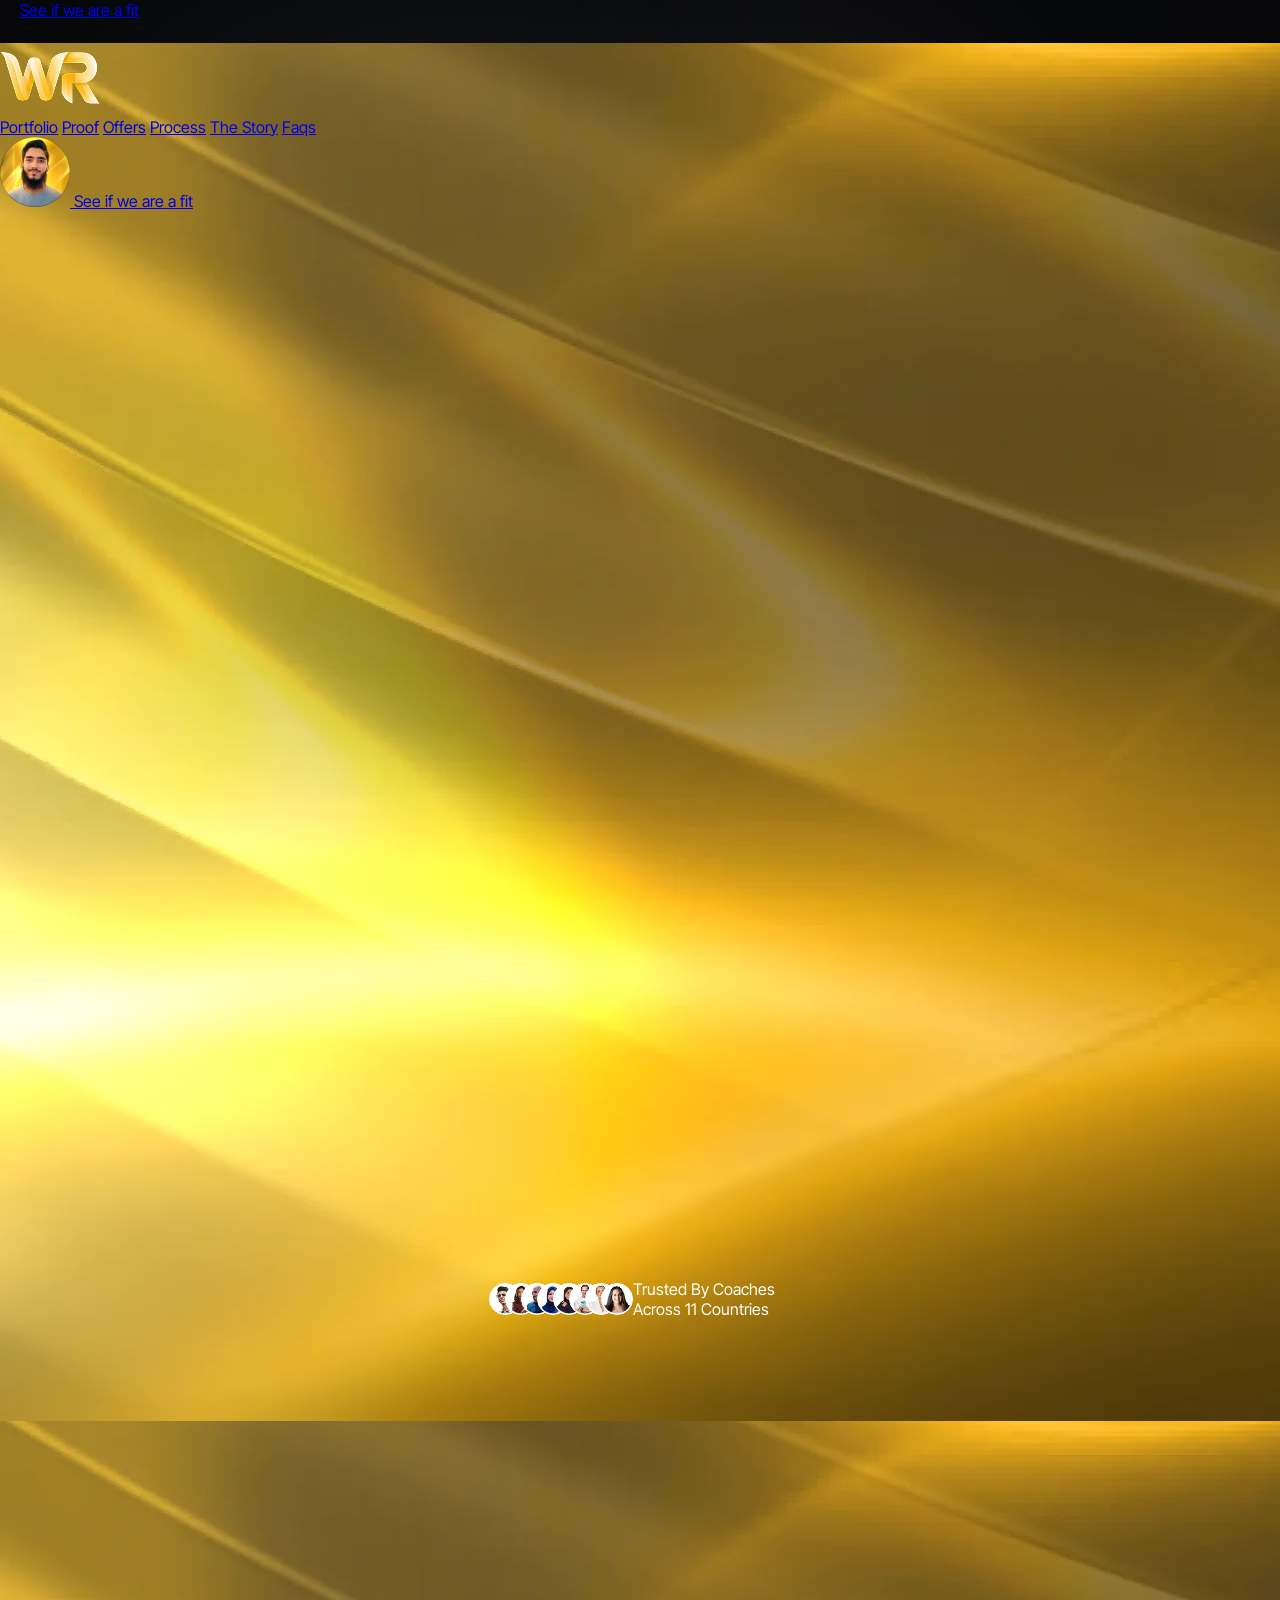
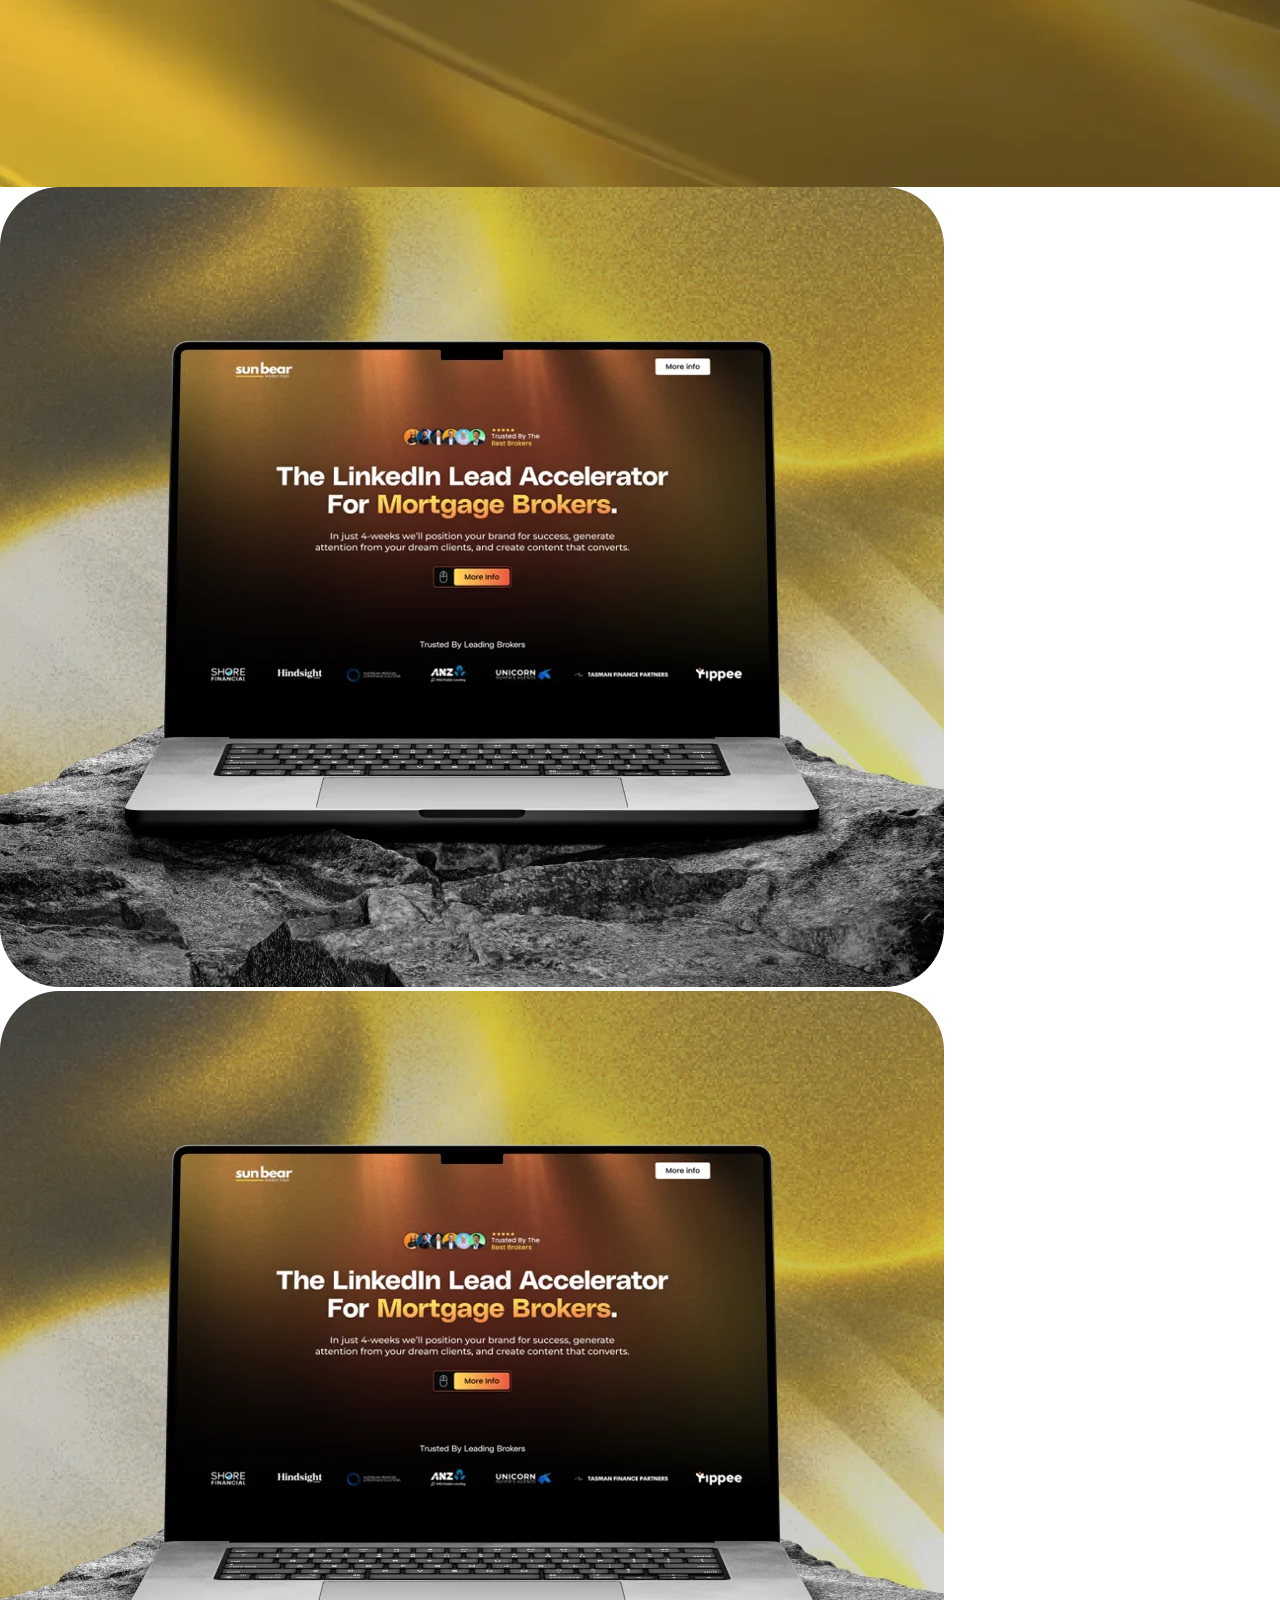
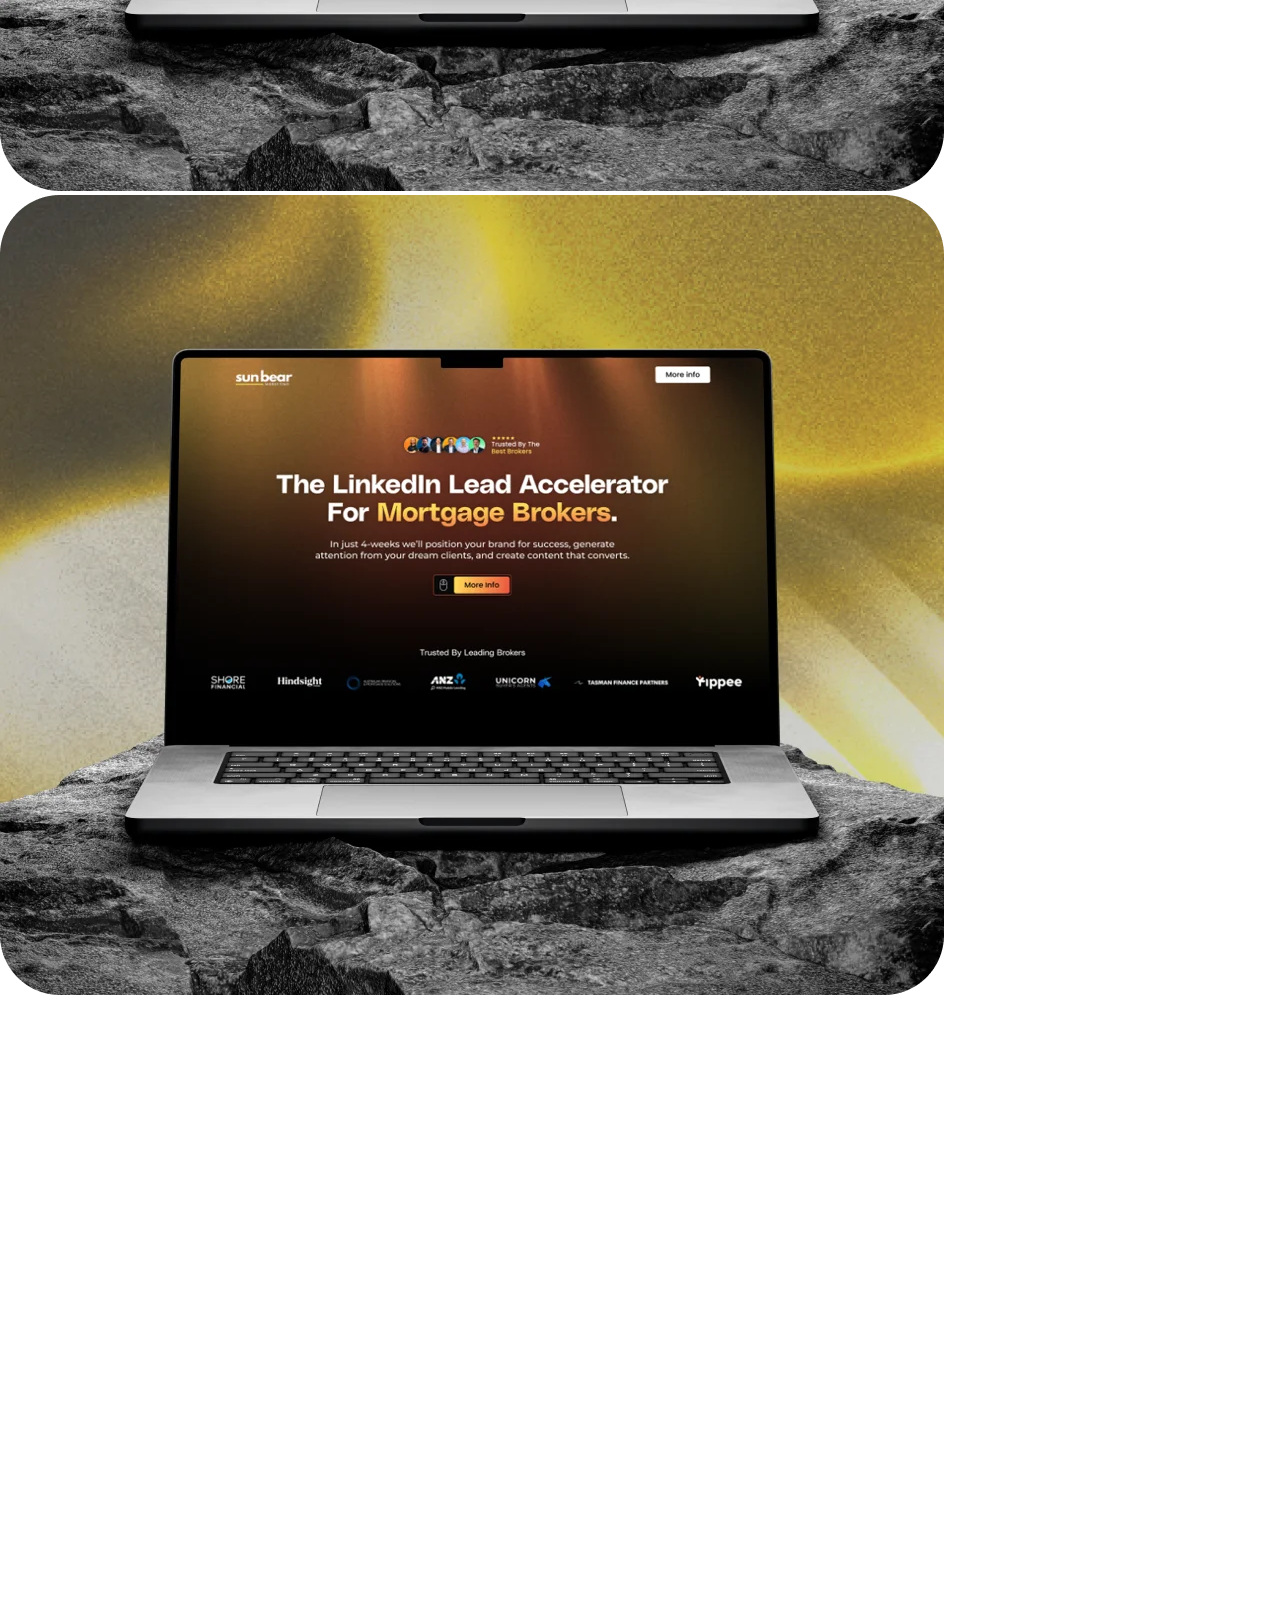
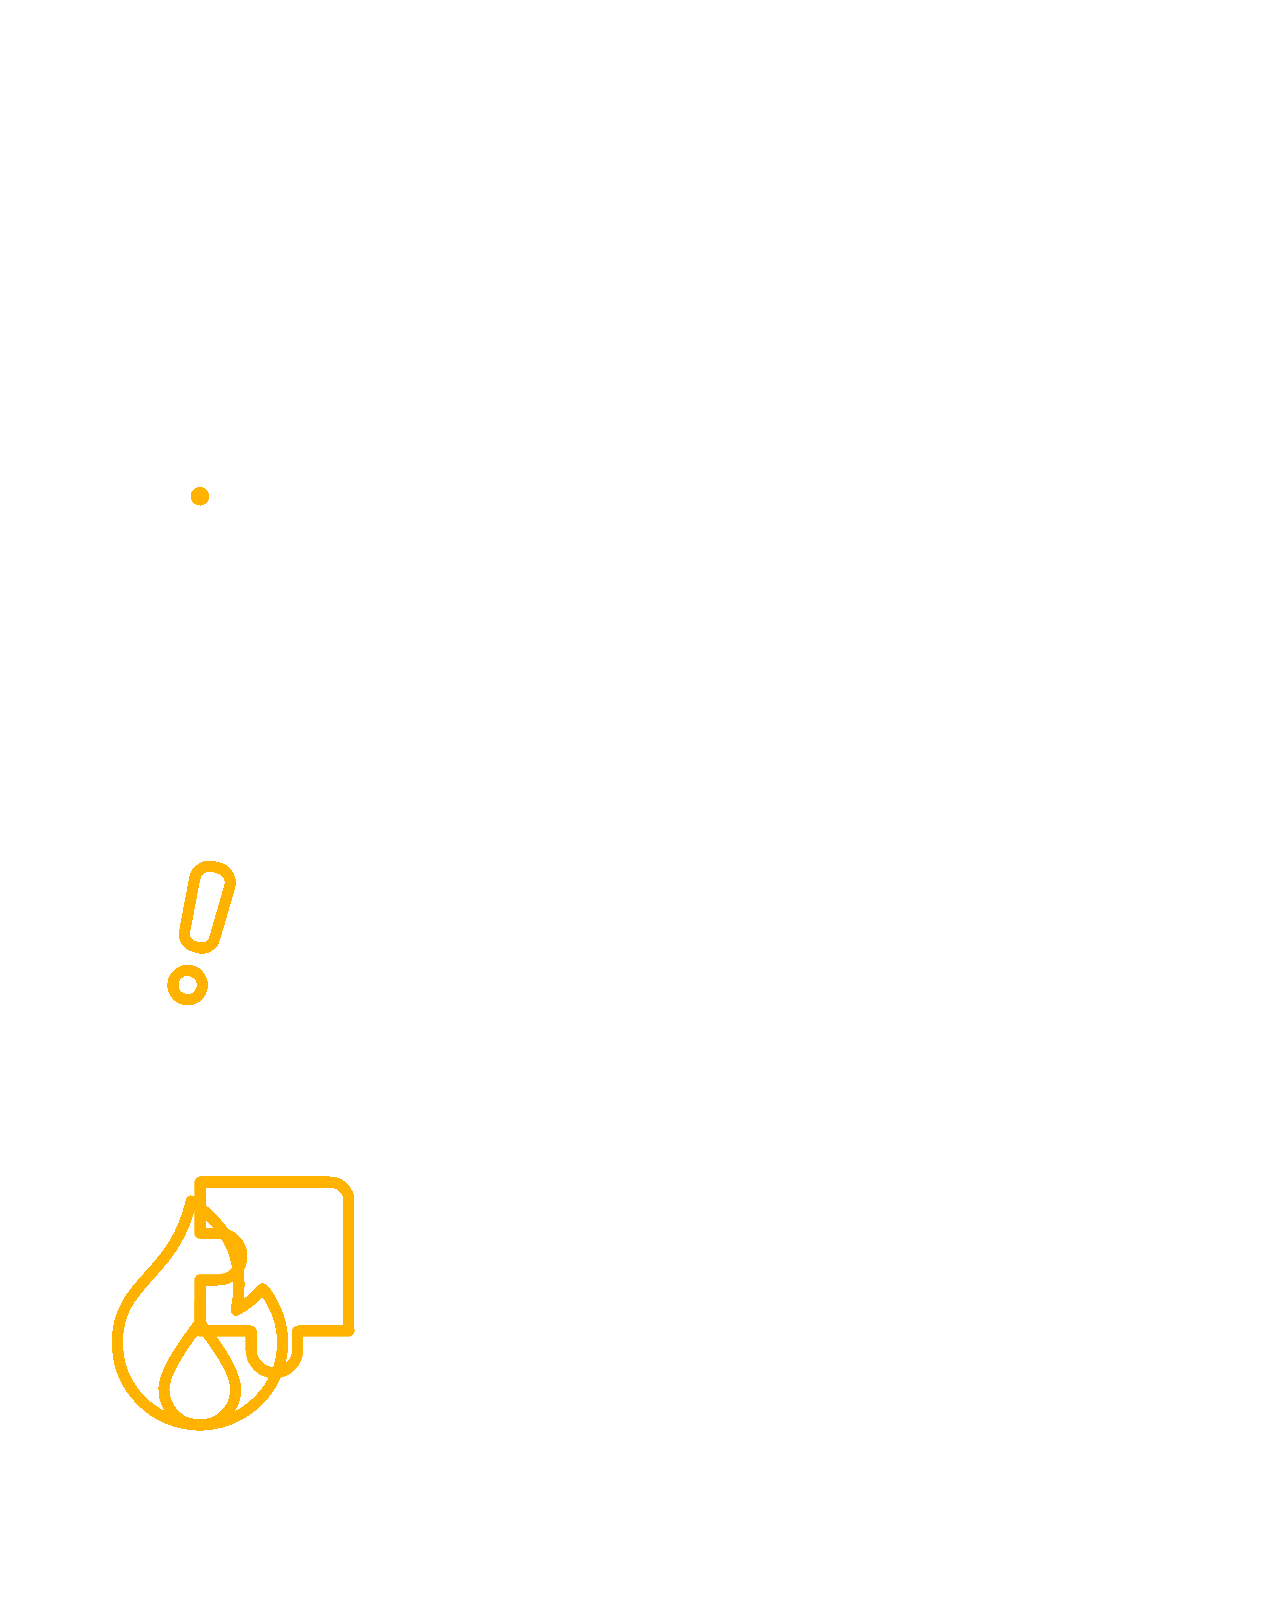
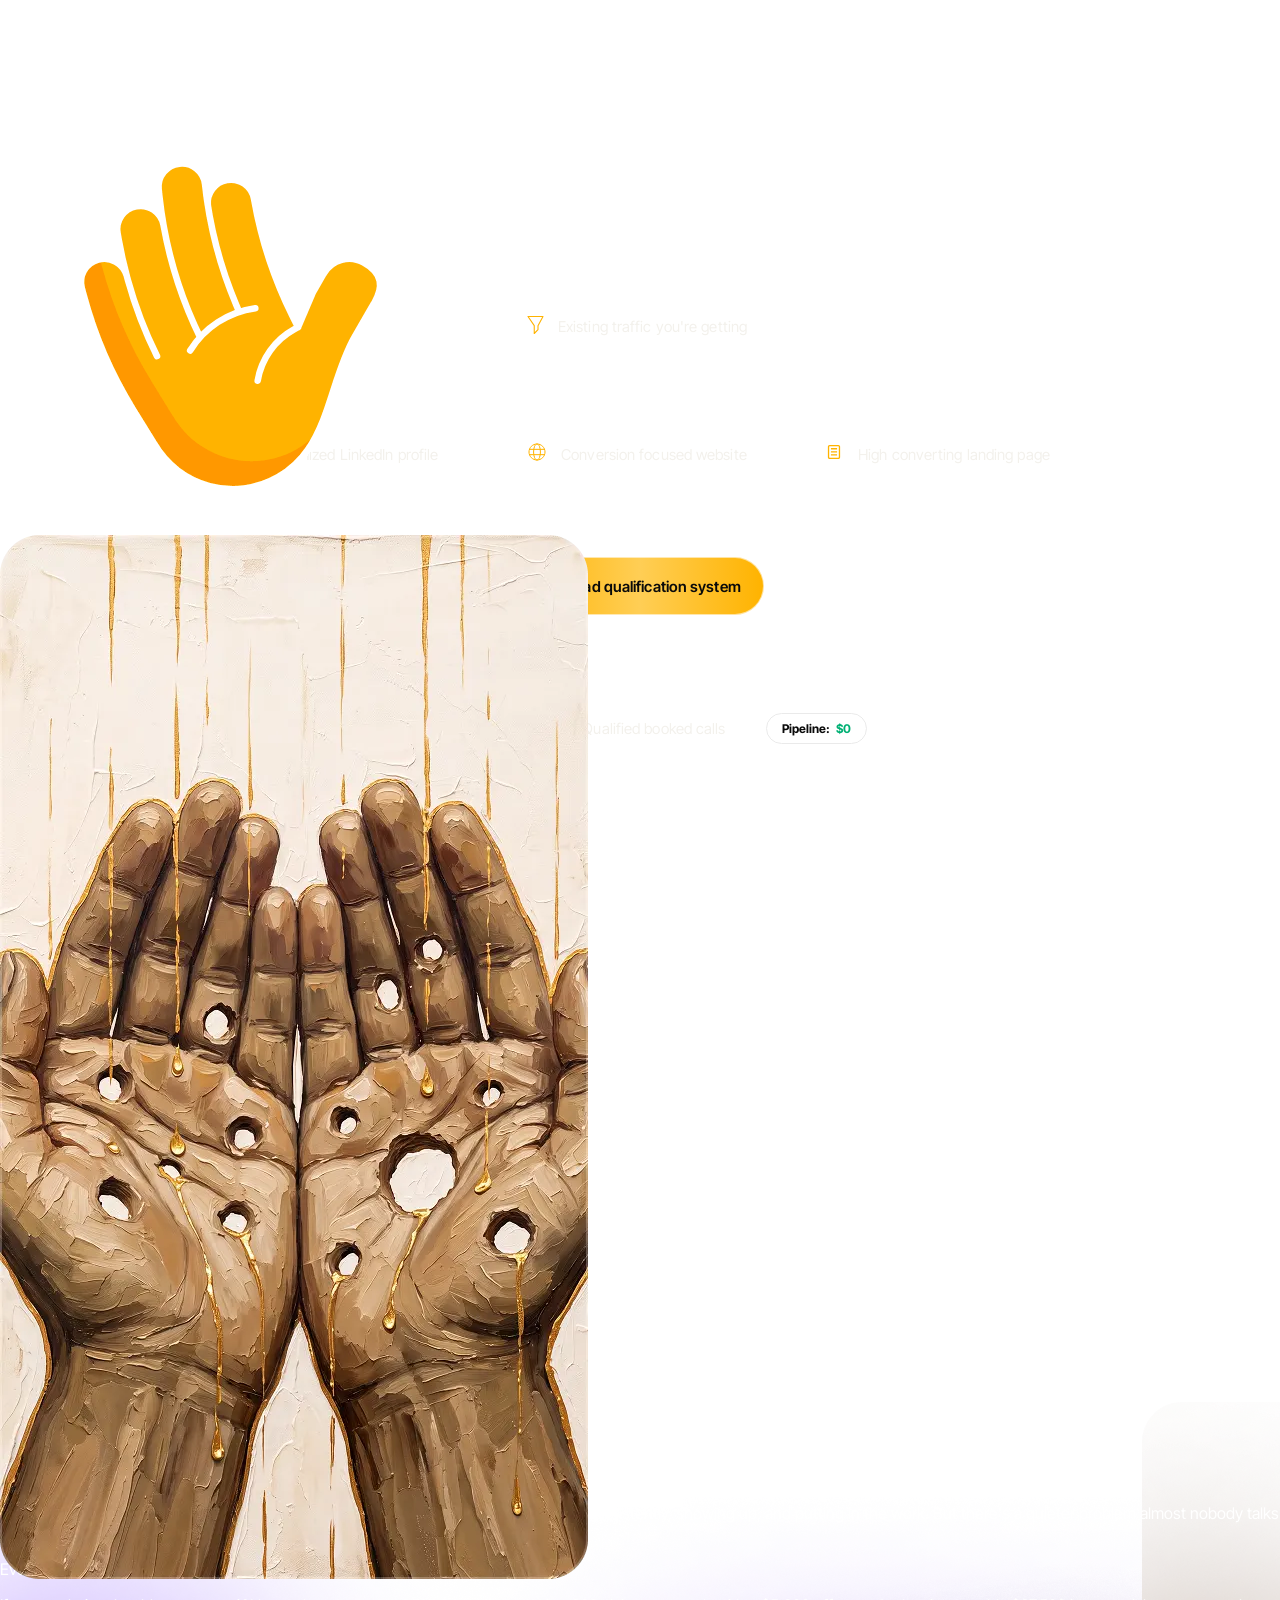
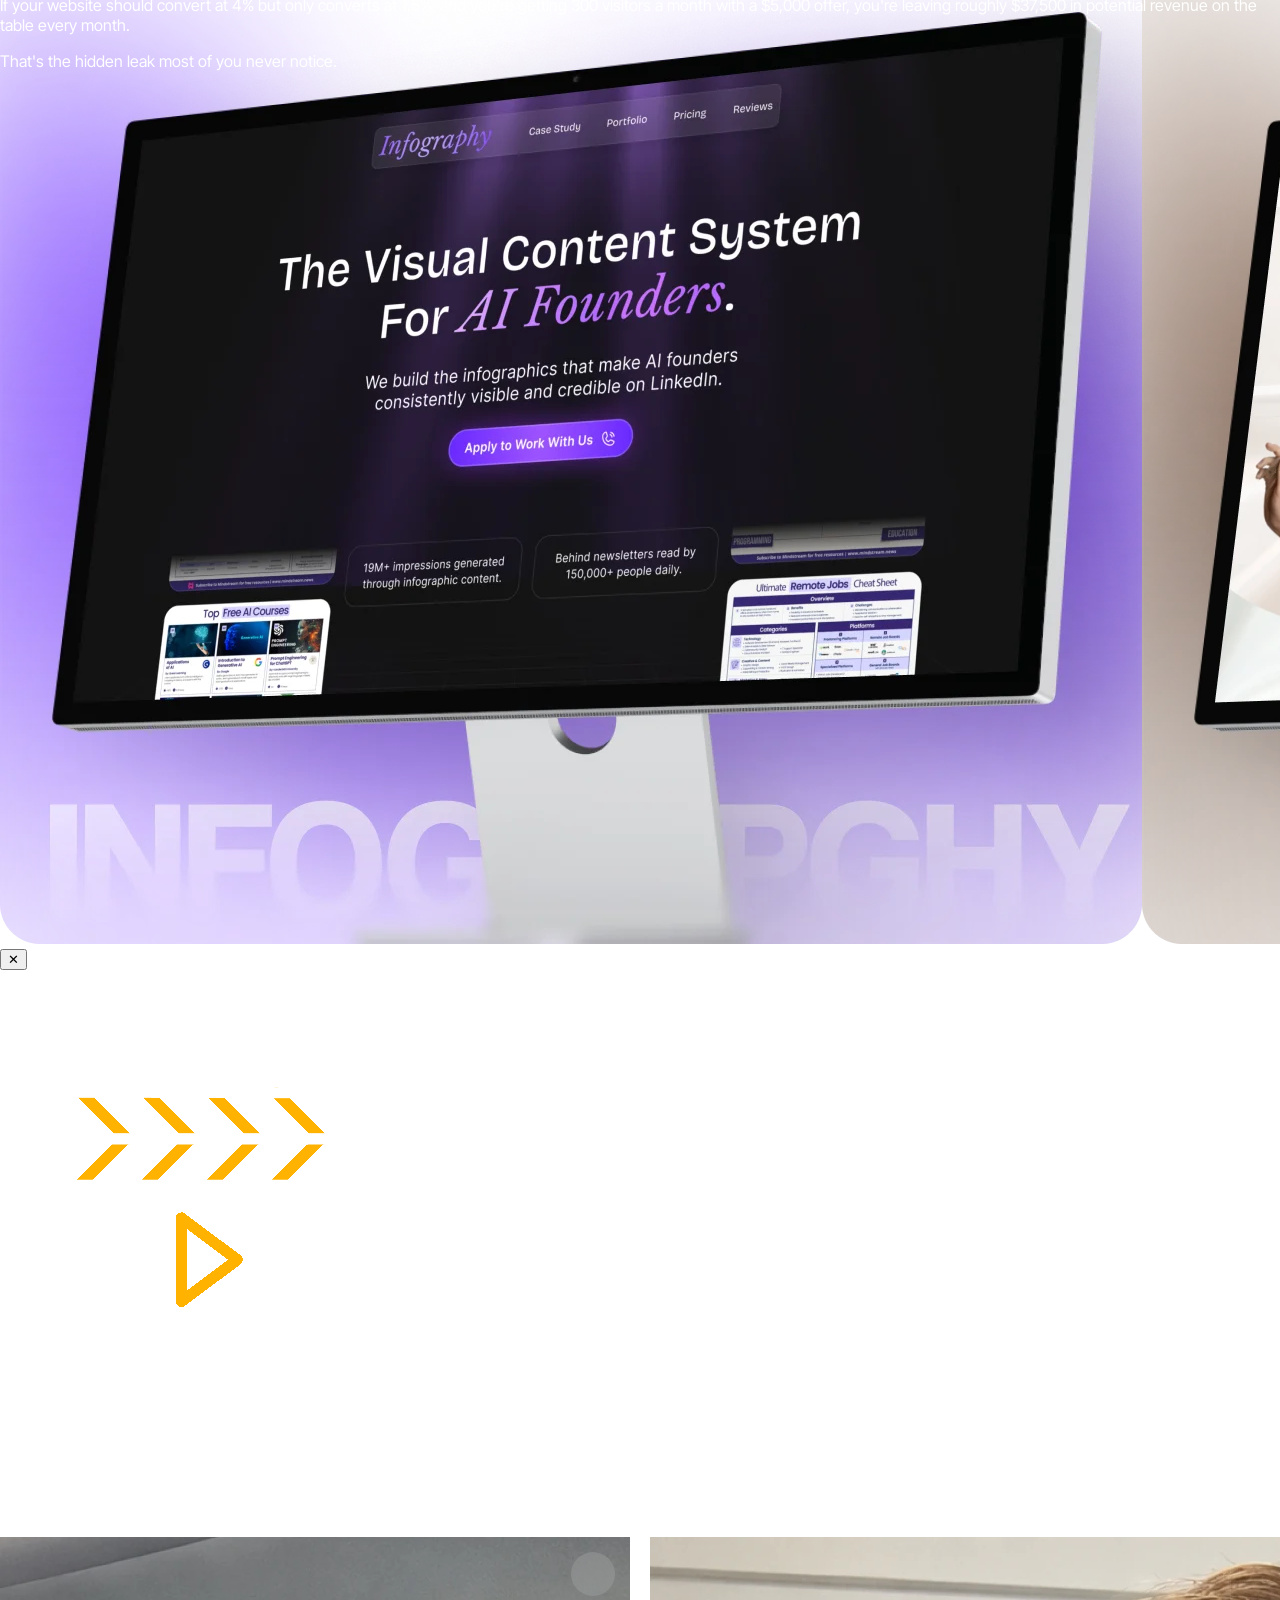
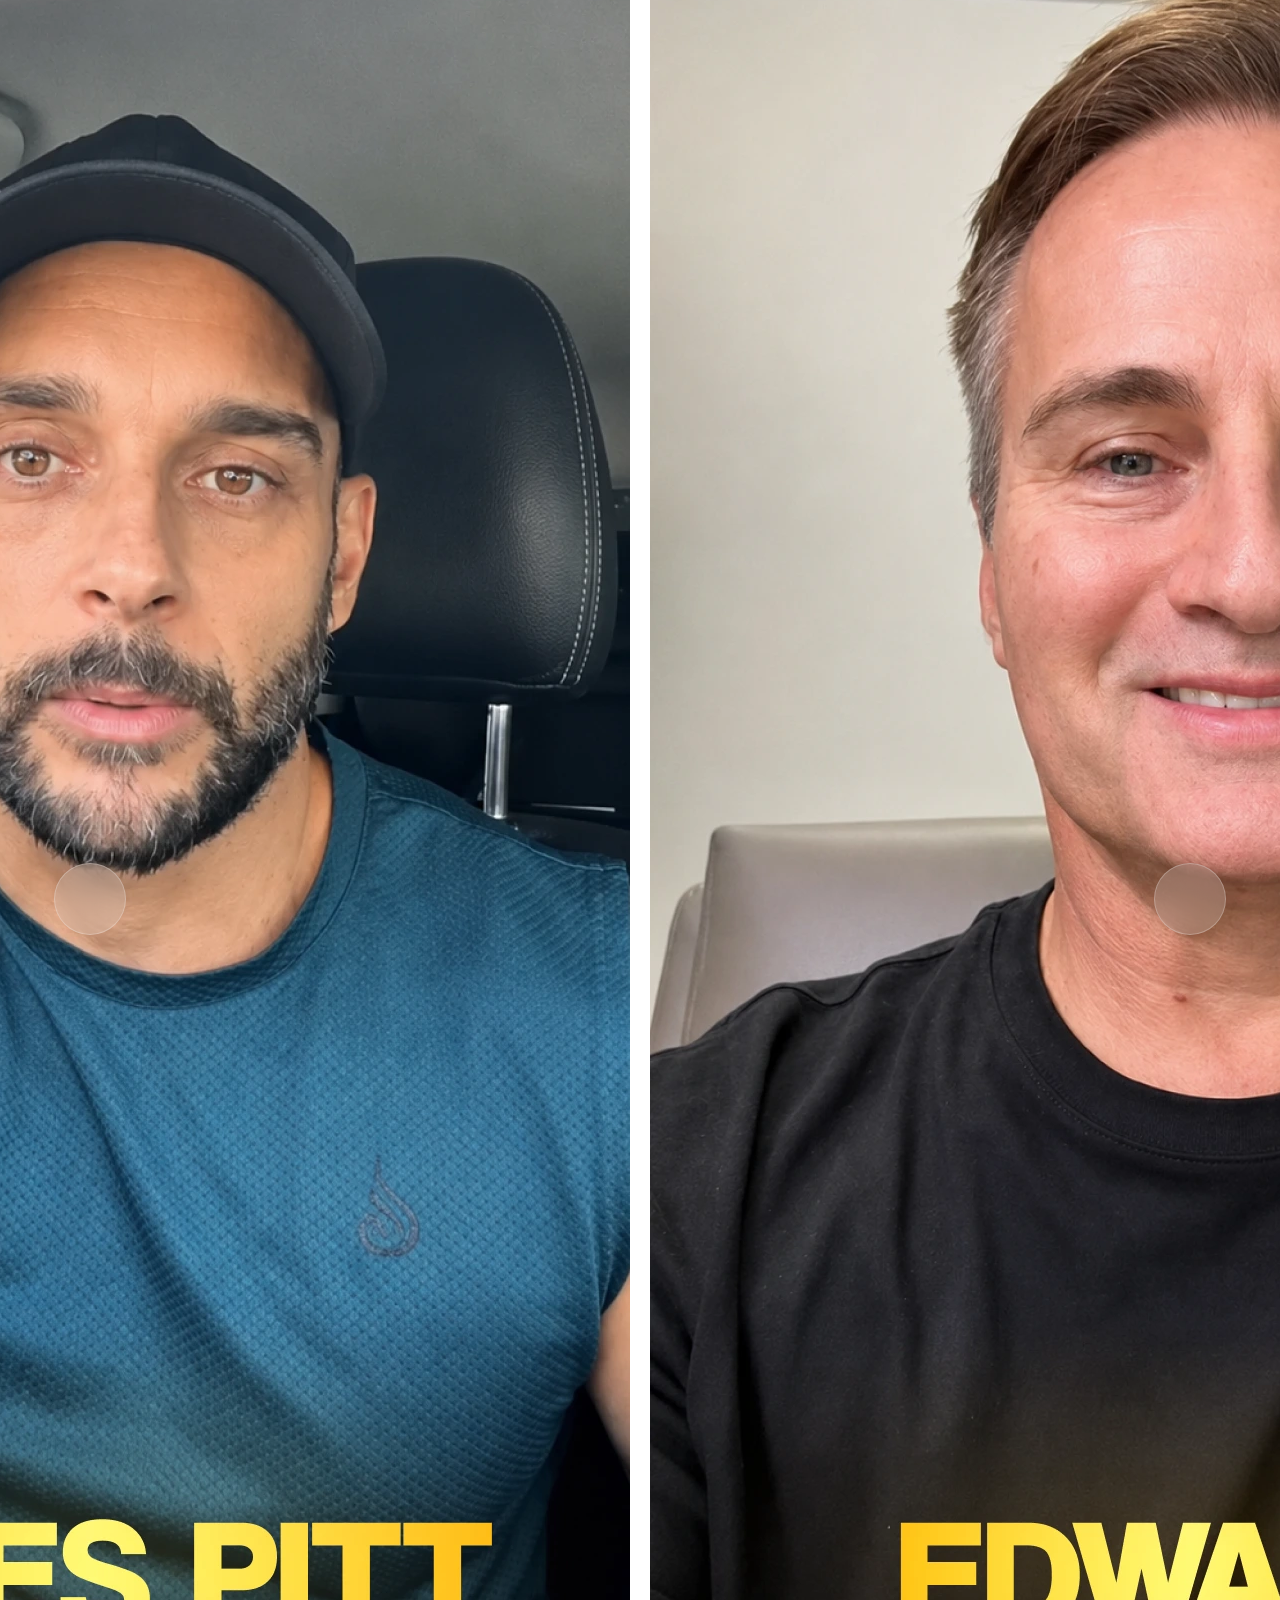
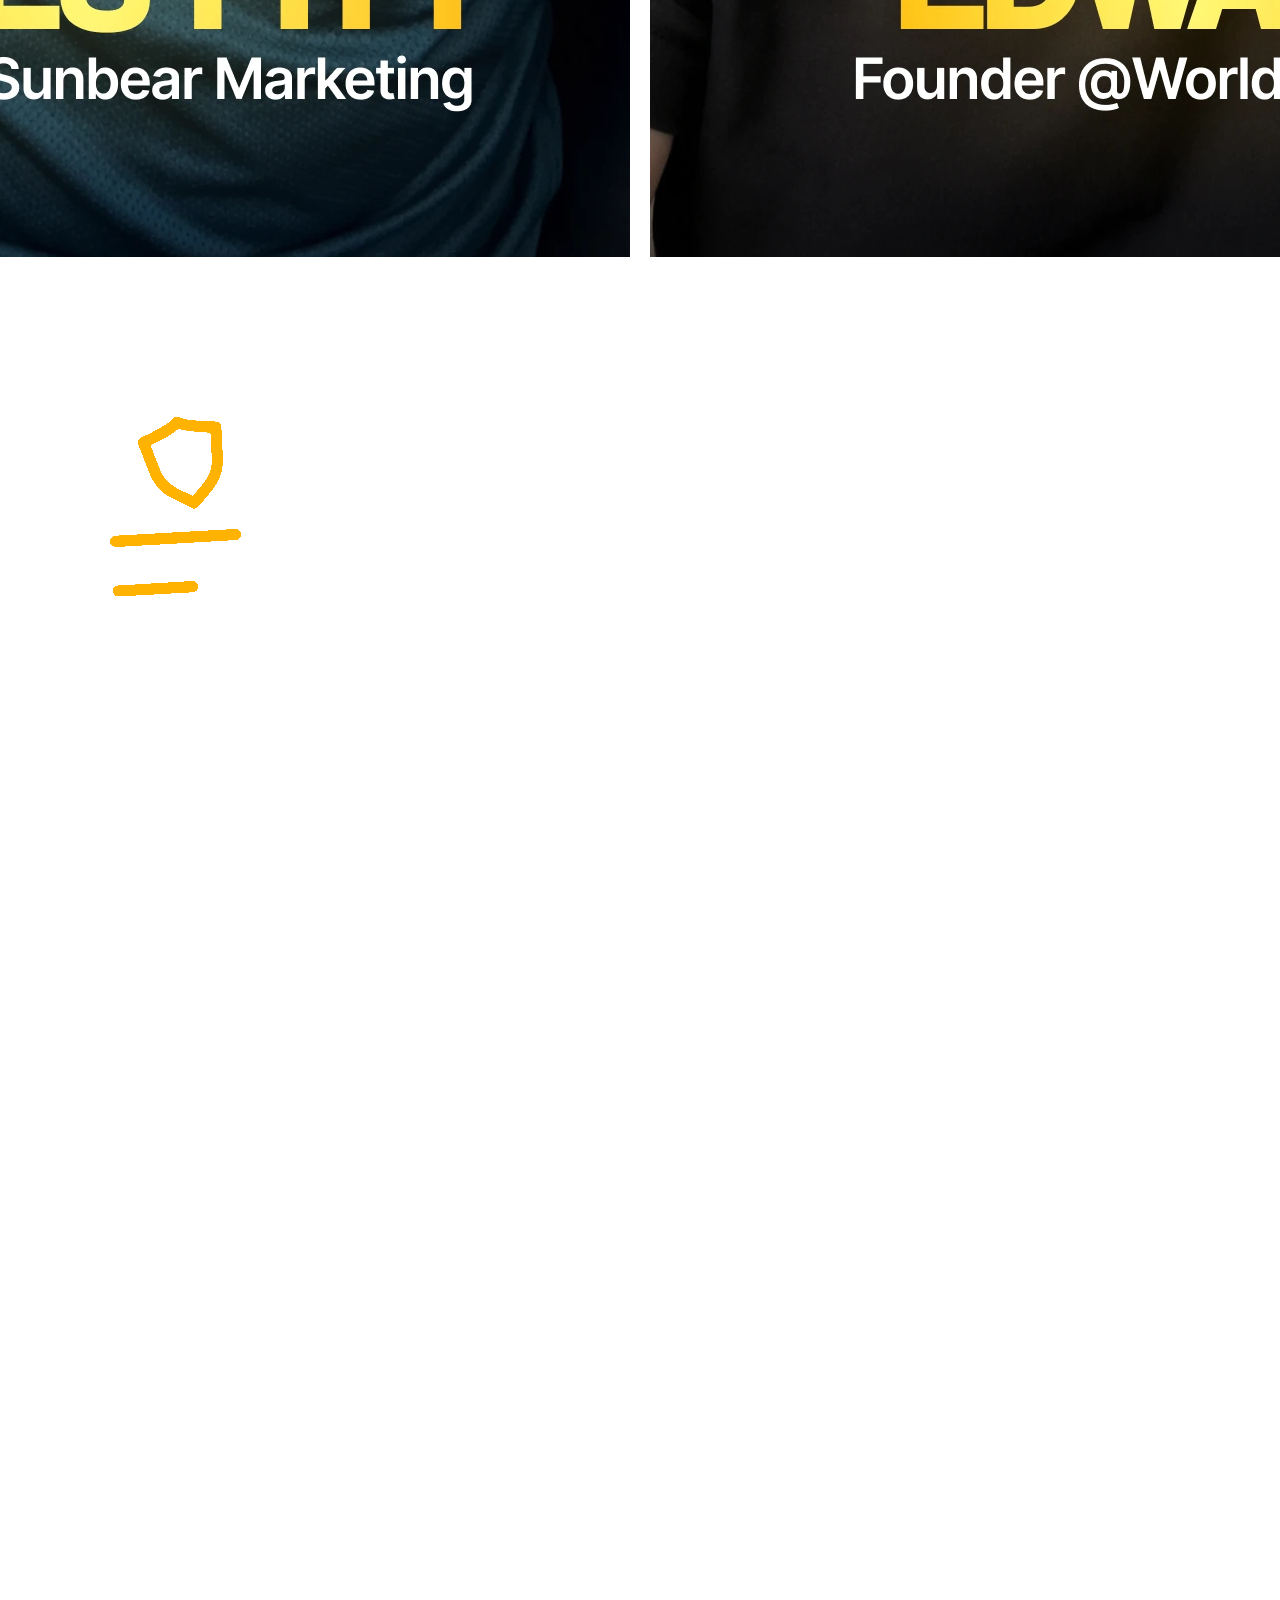
==== commit b4bb662e: "portfolio update" ====
--- a/index.html
+++ b/index.html
@@ -1190,7 +1190,7 @@
 
                 <!-- Close -->
                 <button id="closePortfolio"
-                    class="absolute top-7 right-7 w-14 h-14 rounded-full bg-white/10 border border-white/20 text-white text-[18px] lg:text-2xl transition duration-300 hover:bg-white hover:text-black hover:rotate-90 hover:scale-110">
+                    class="absolute lg:top-7 top-5 lg:right-7 left-5 w-14 h-14 rounded-full bg-white/10 border border-white/20 text-white text-[18px] lg:text-2xl transition duration-300 hover:bg-white hover:text-black hover:rotate-90 hover:scale-110">
                     ✕
                 </button>
 
--- a/assets/css/style.css
+++ b/assets/css/style.css
@@ -1213,7 +1213,7 @@
 @media (max-width: 640px) {
     #portfolioModal { padding: 1rem; }
     #modalContent { max-width: 100%; height: 85vh; }
-    #closePortfolio { top: 1rem; right: 1rem; width: 44px; height: 44px; font-size: 20px; z-index: 99;}
+    #closePortfolio { width: 40px; height: 40px; font-size: 20px; z-index: 99;}
 }
 
 /* Ribbon square separators */
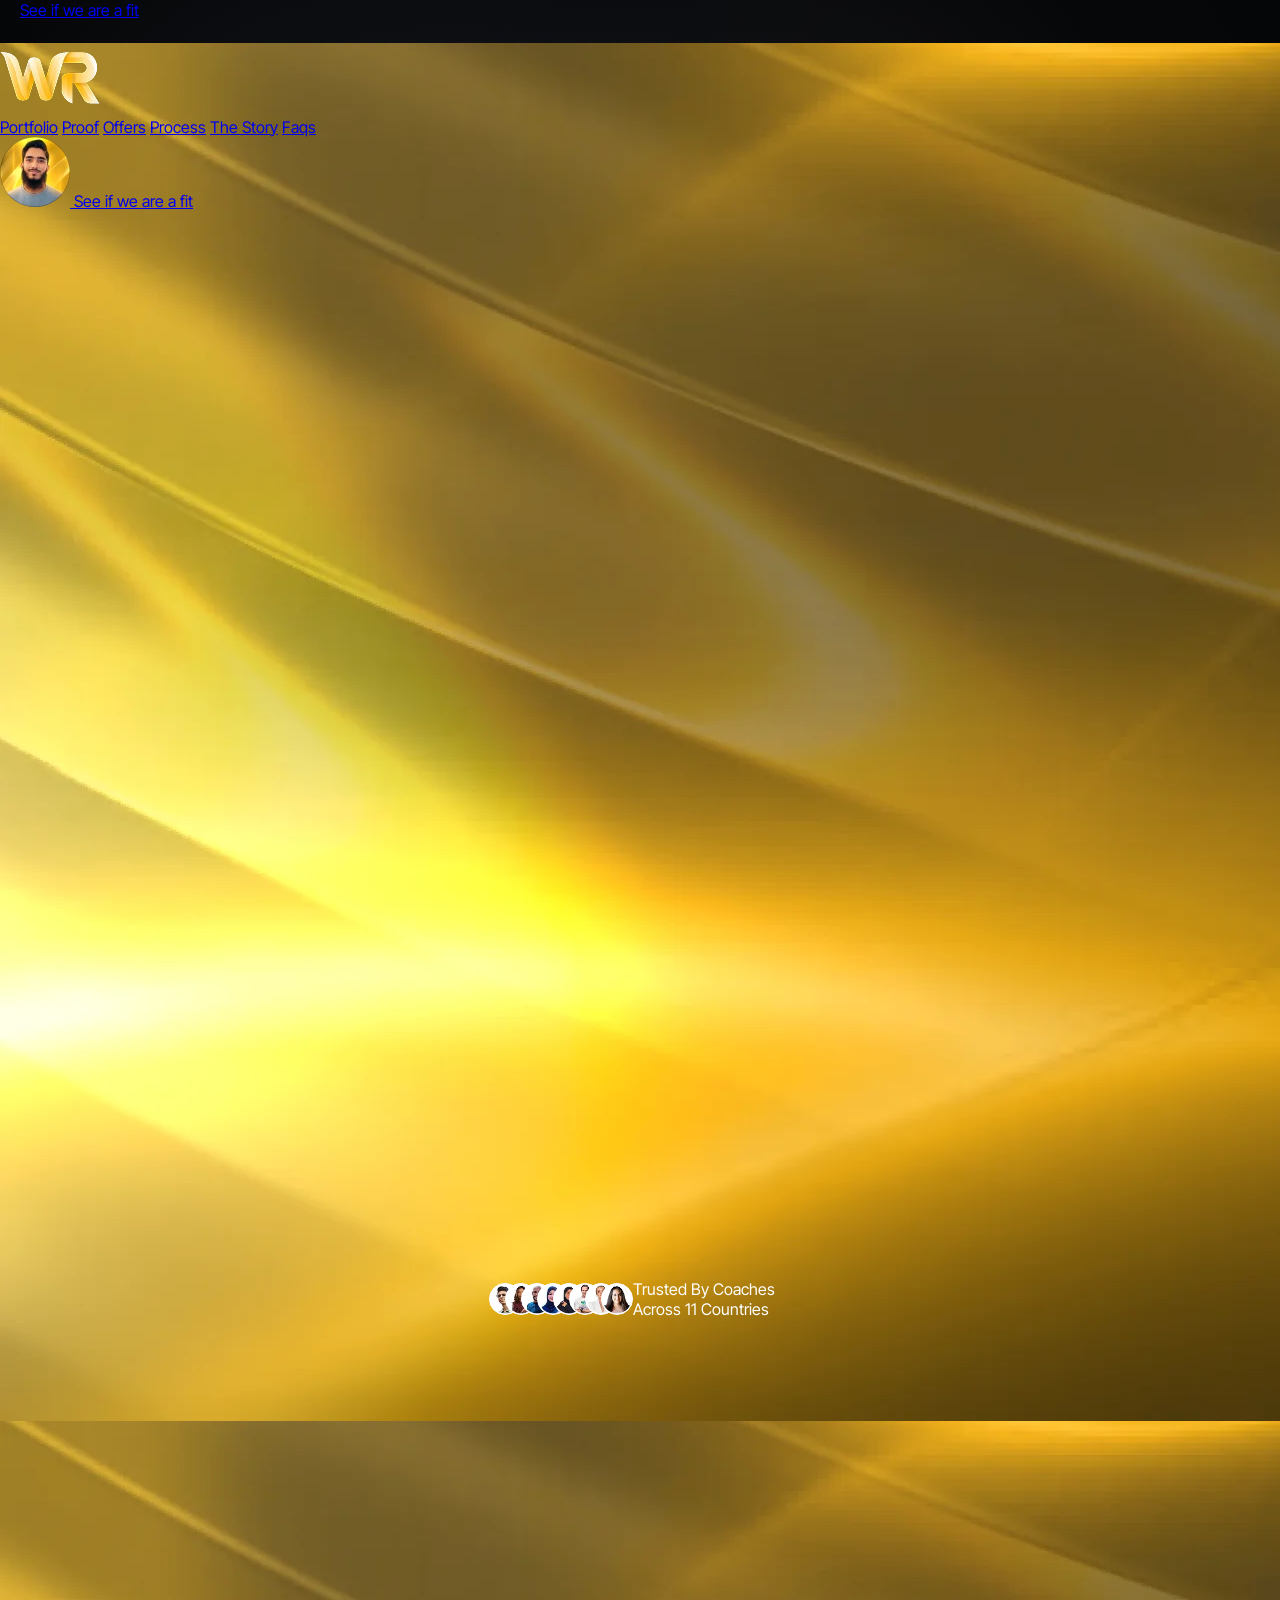
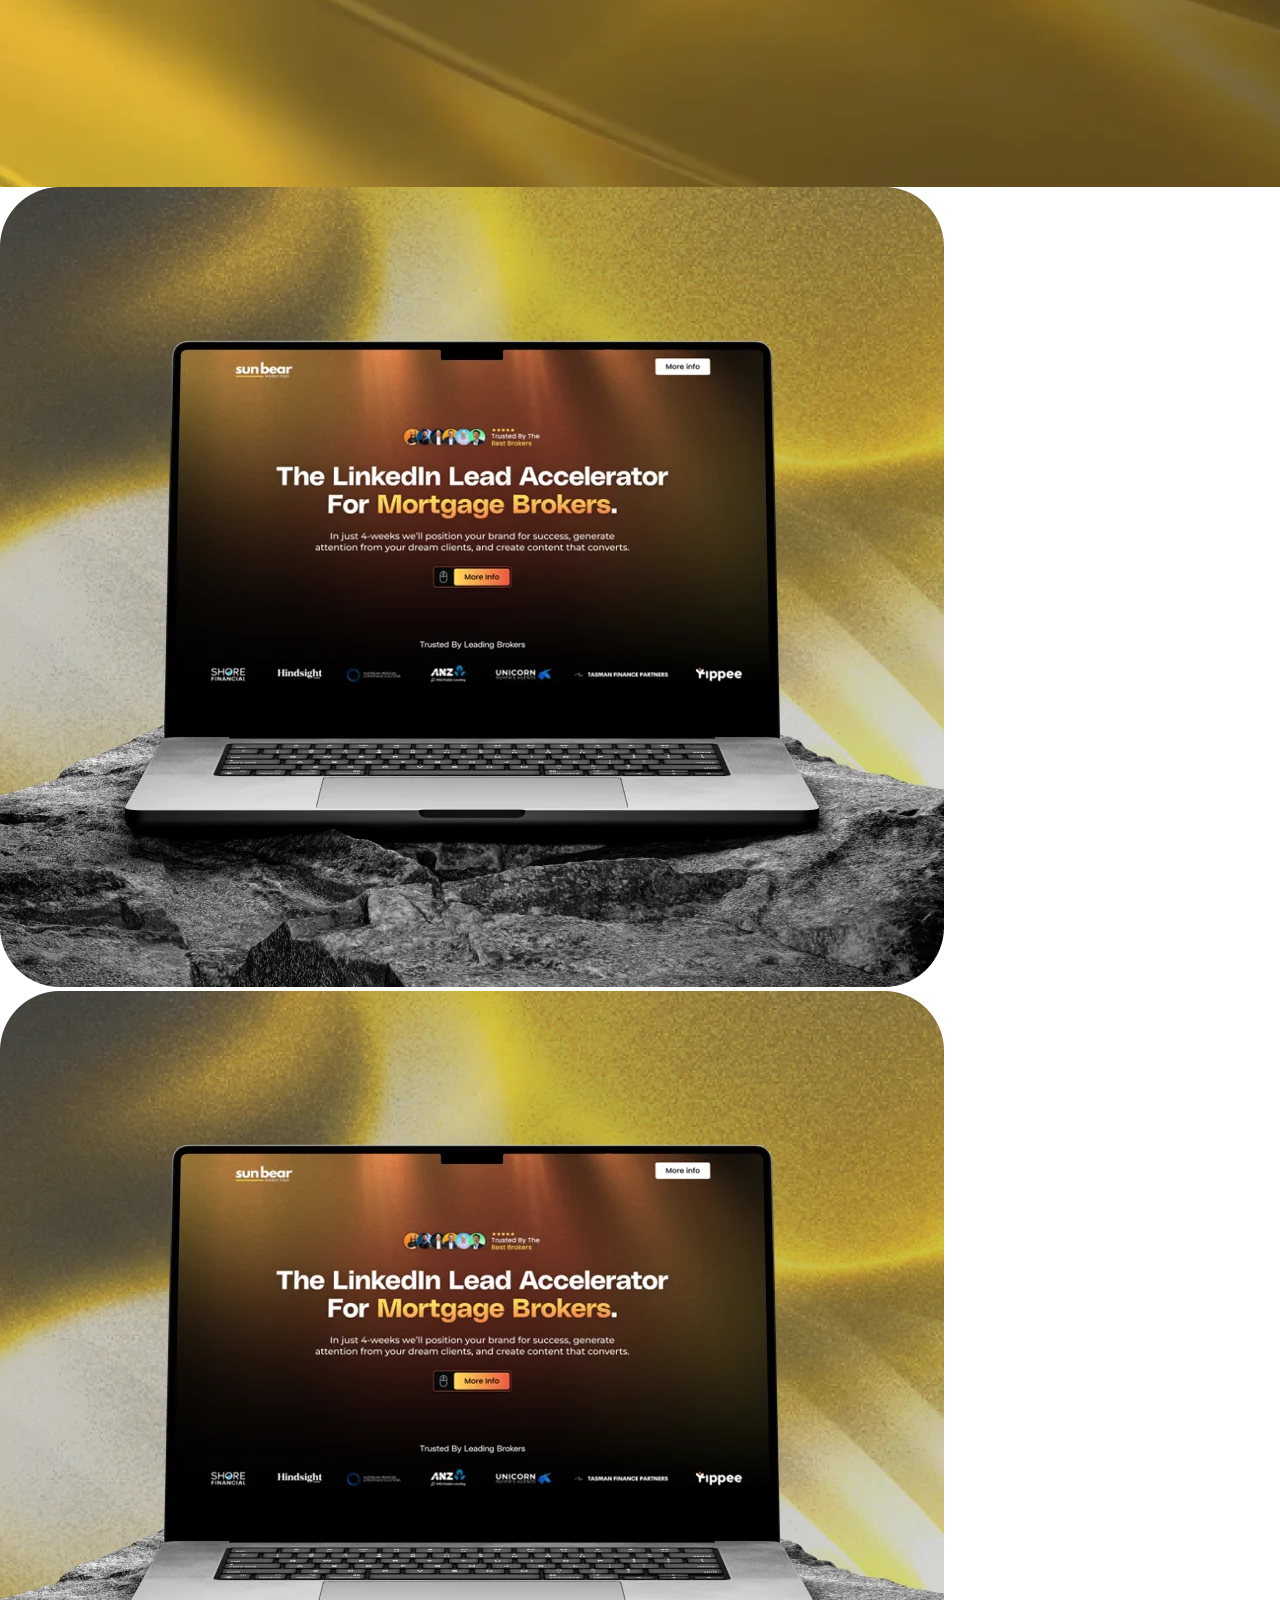
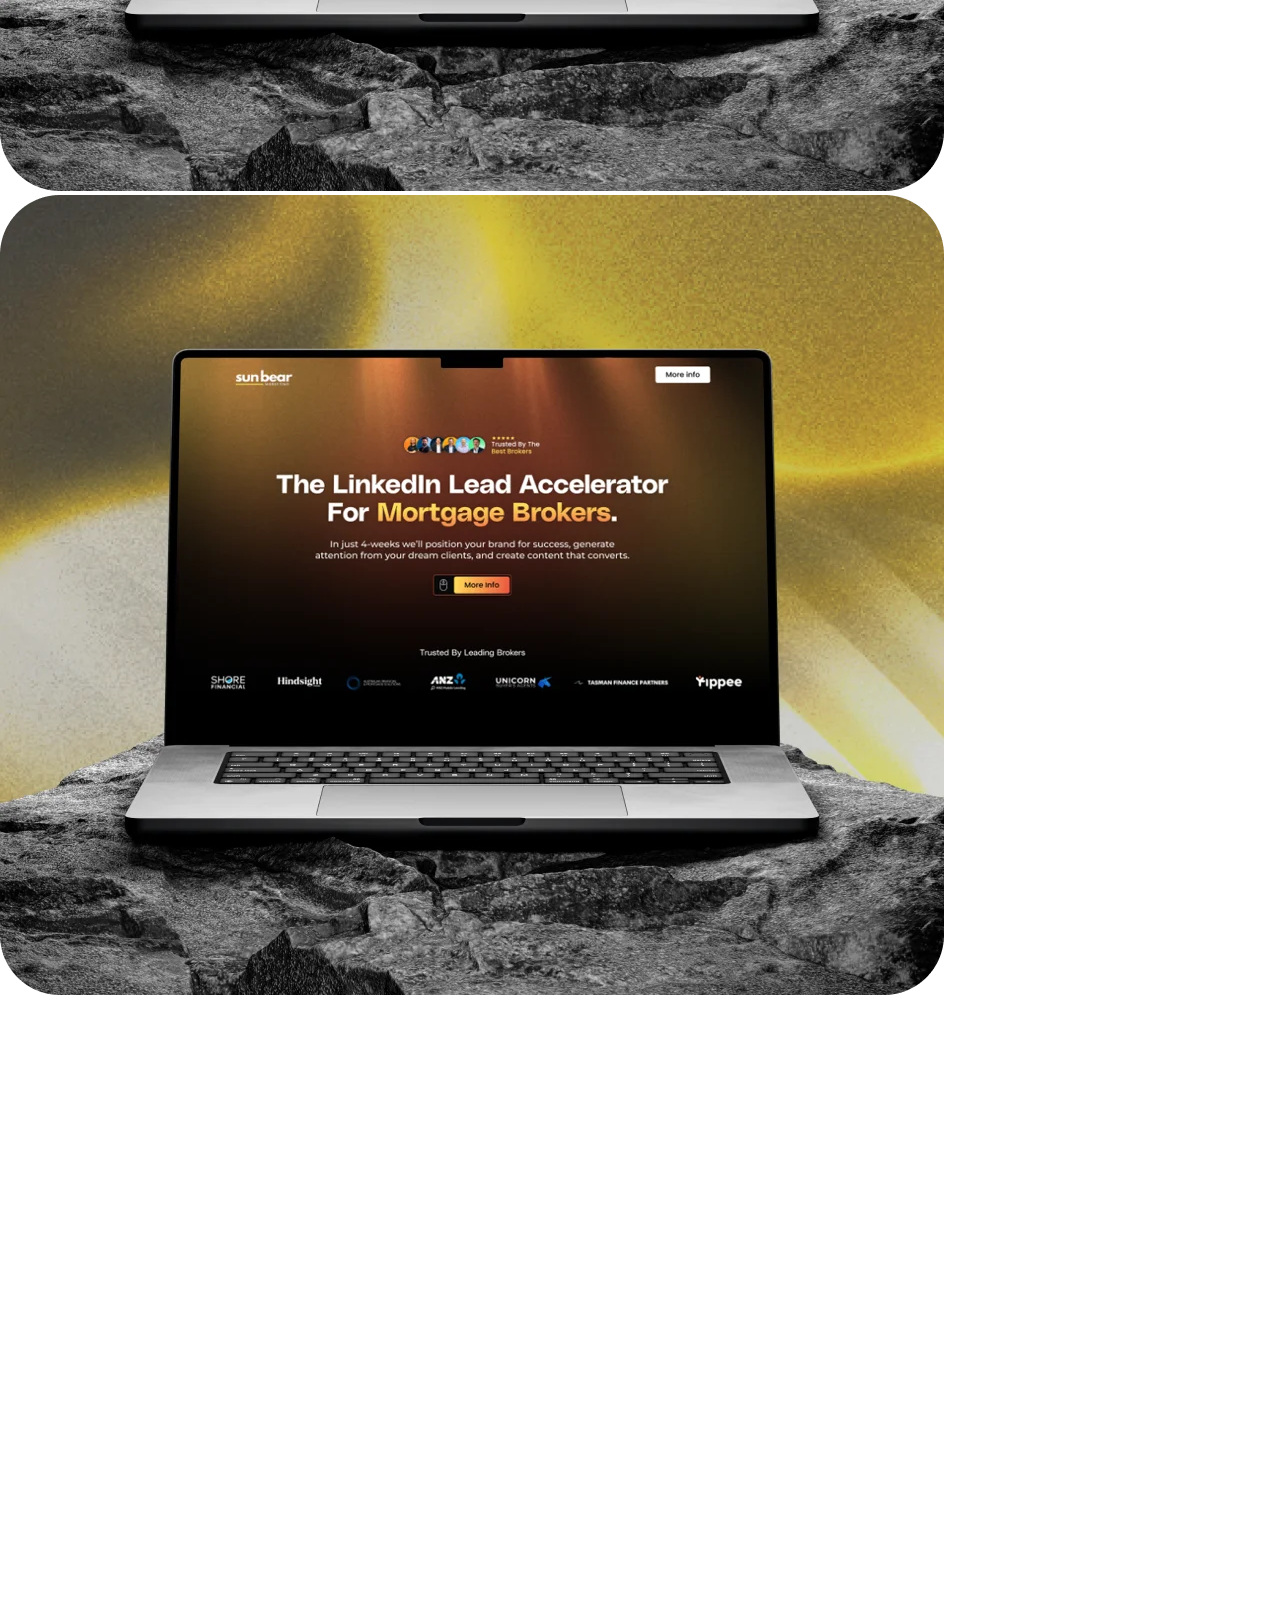
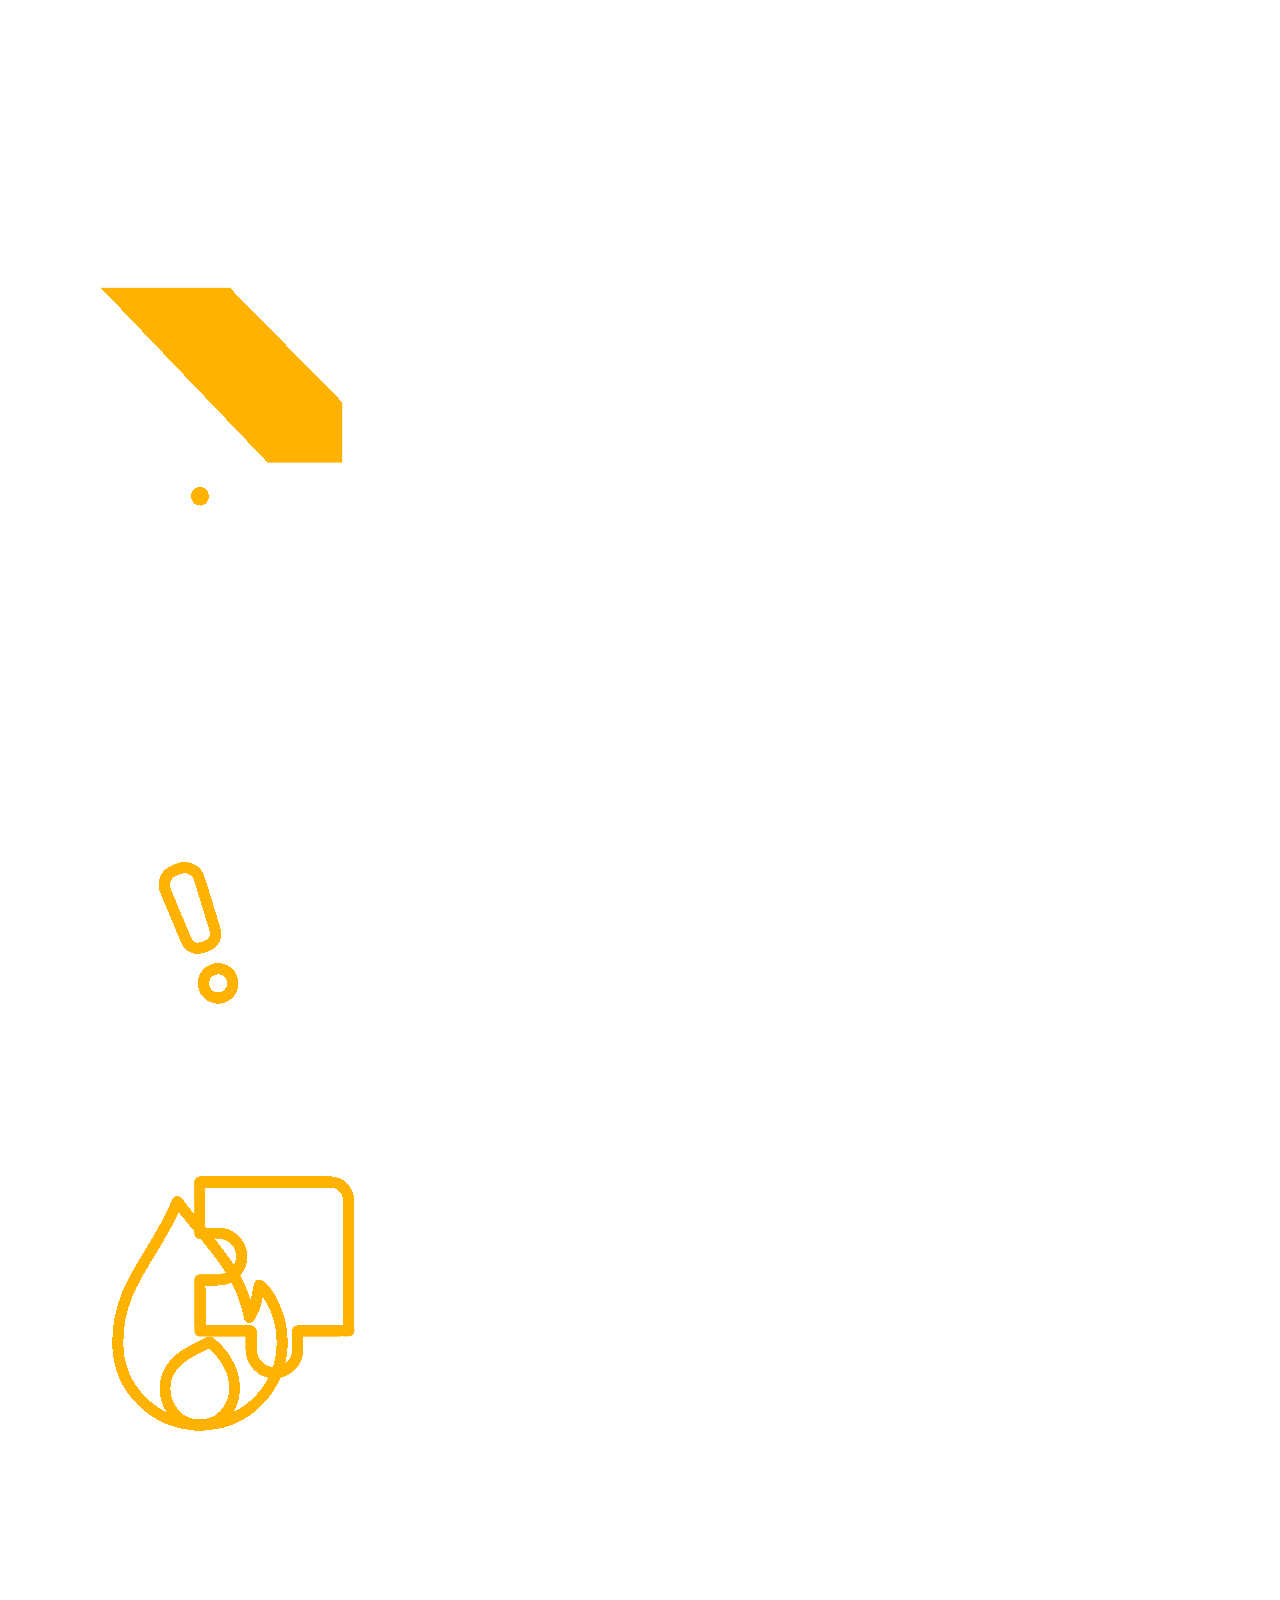
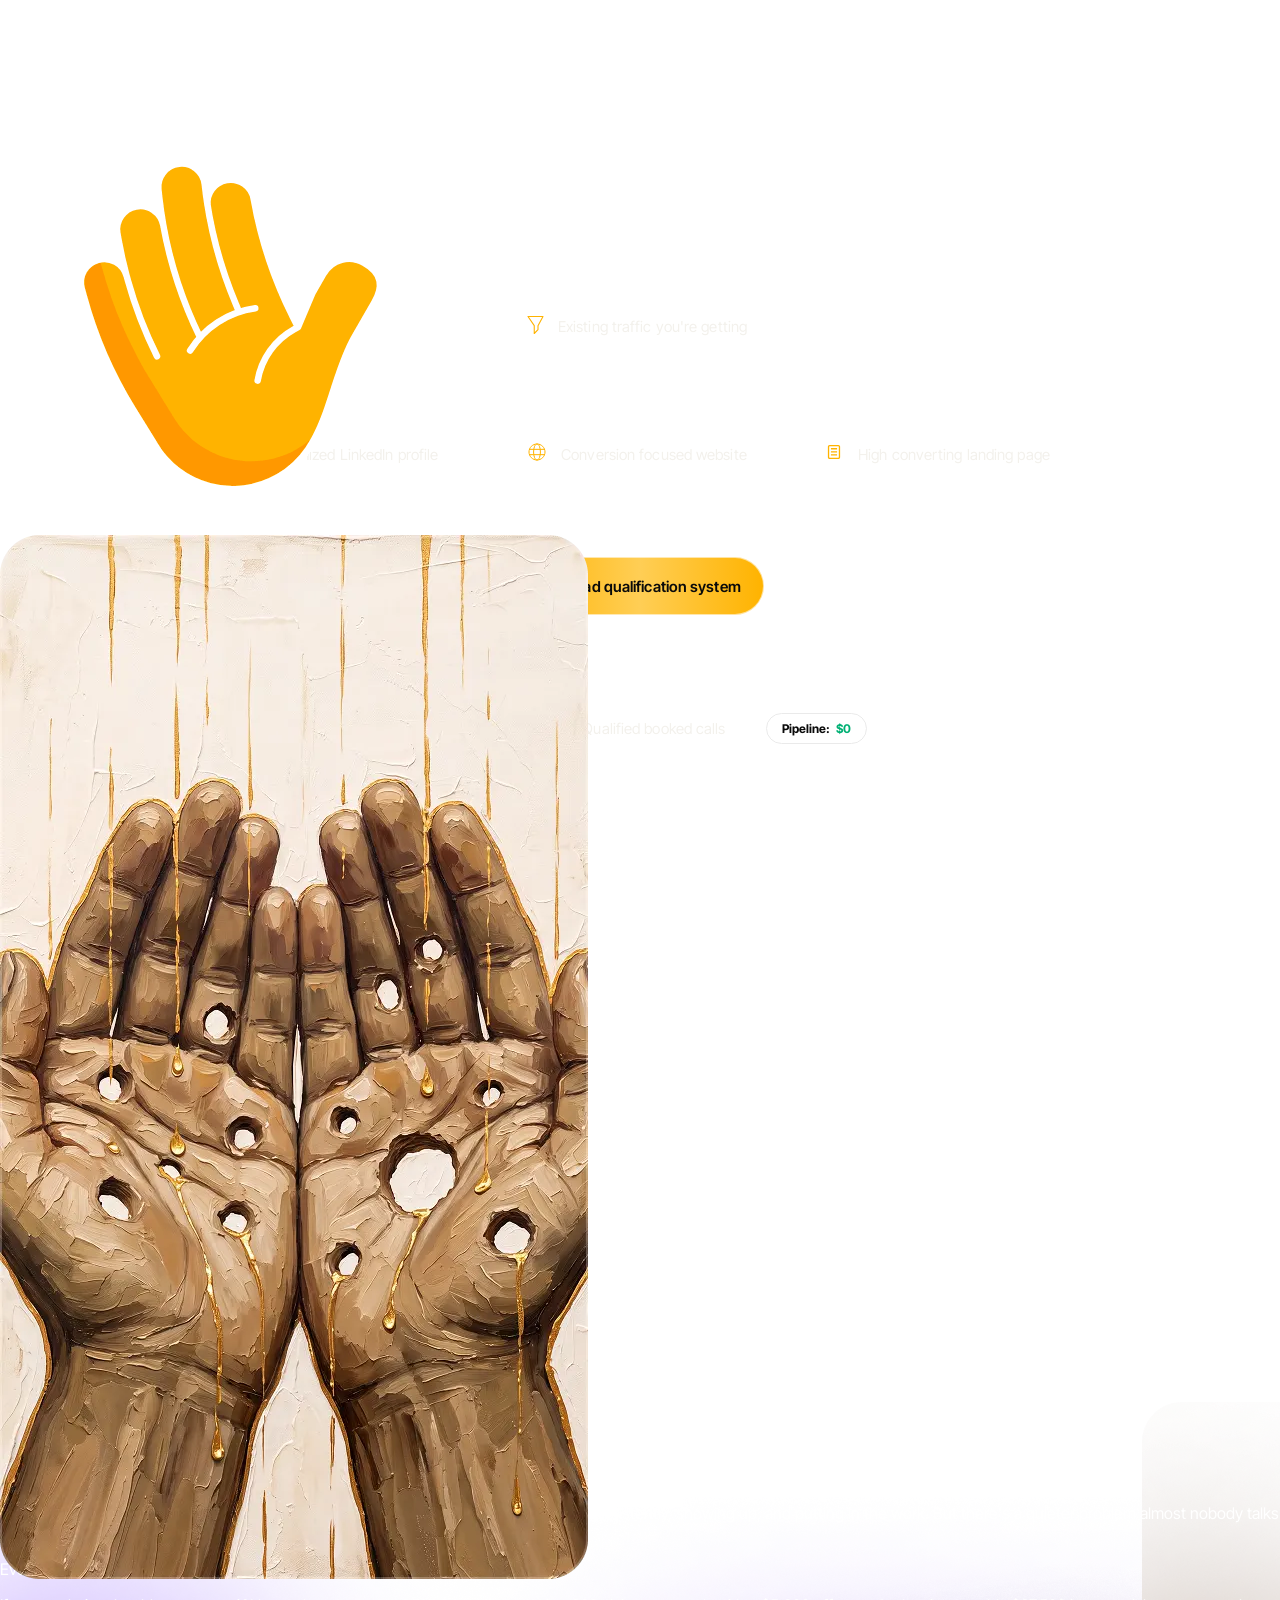
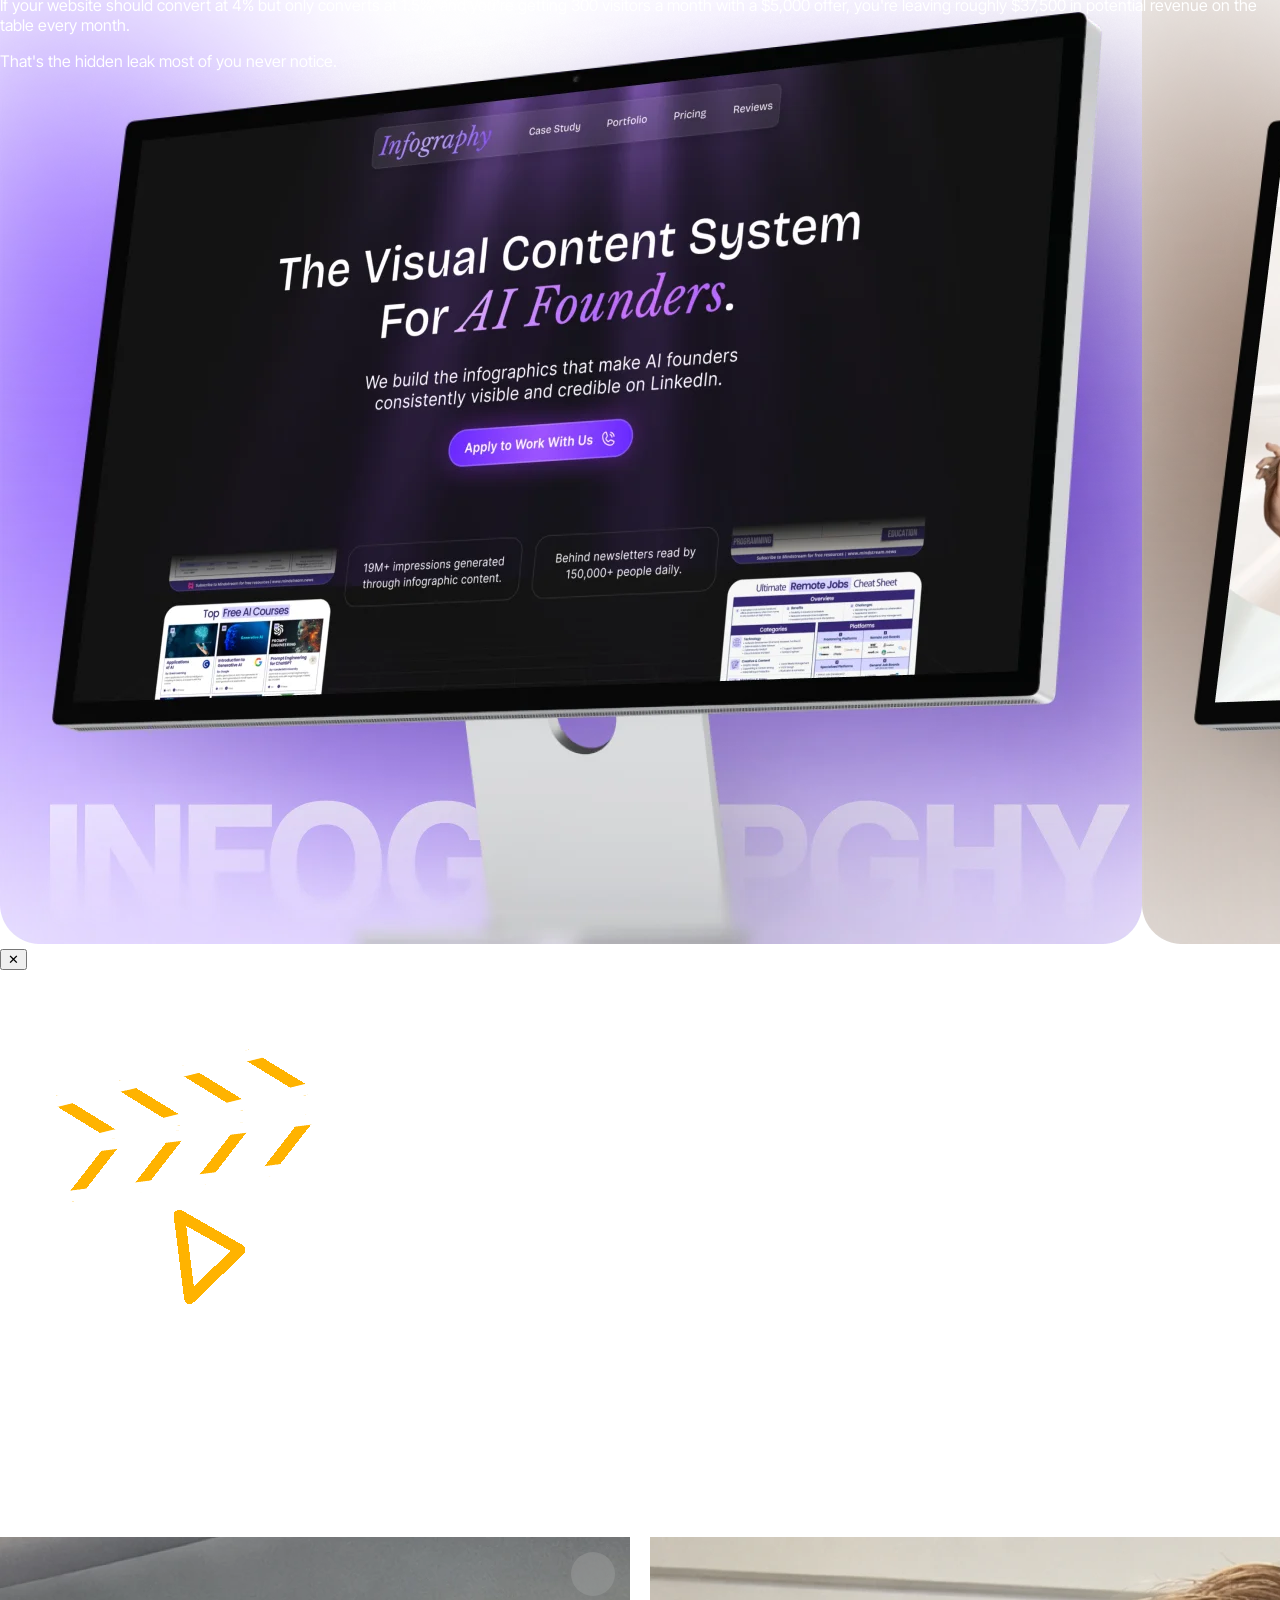
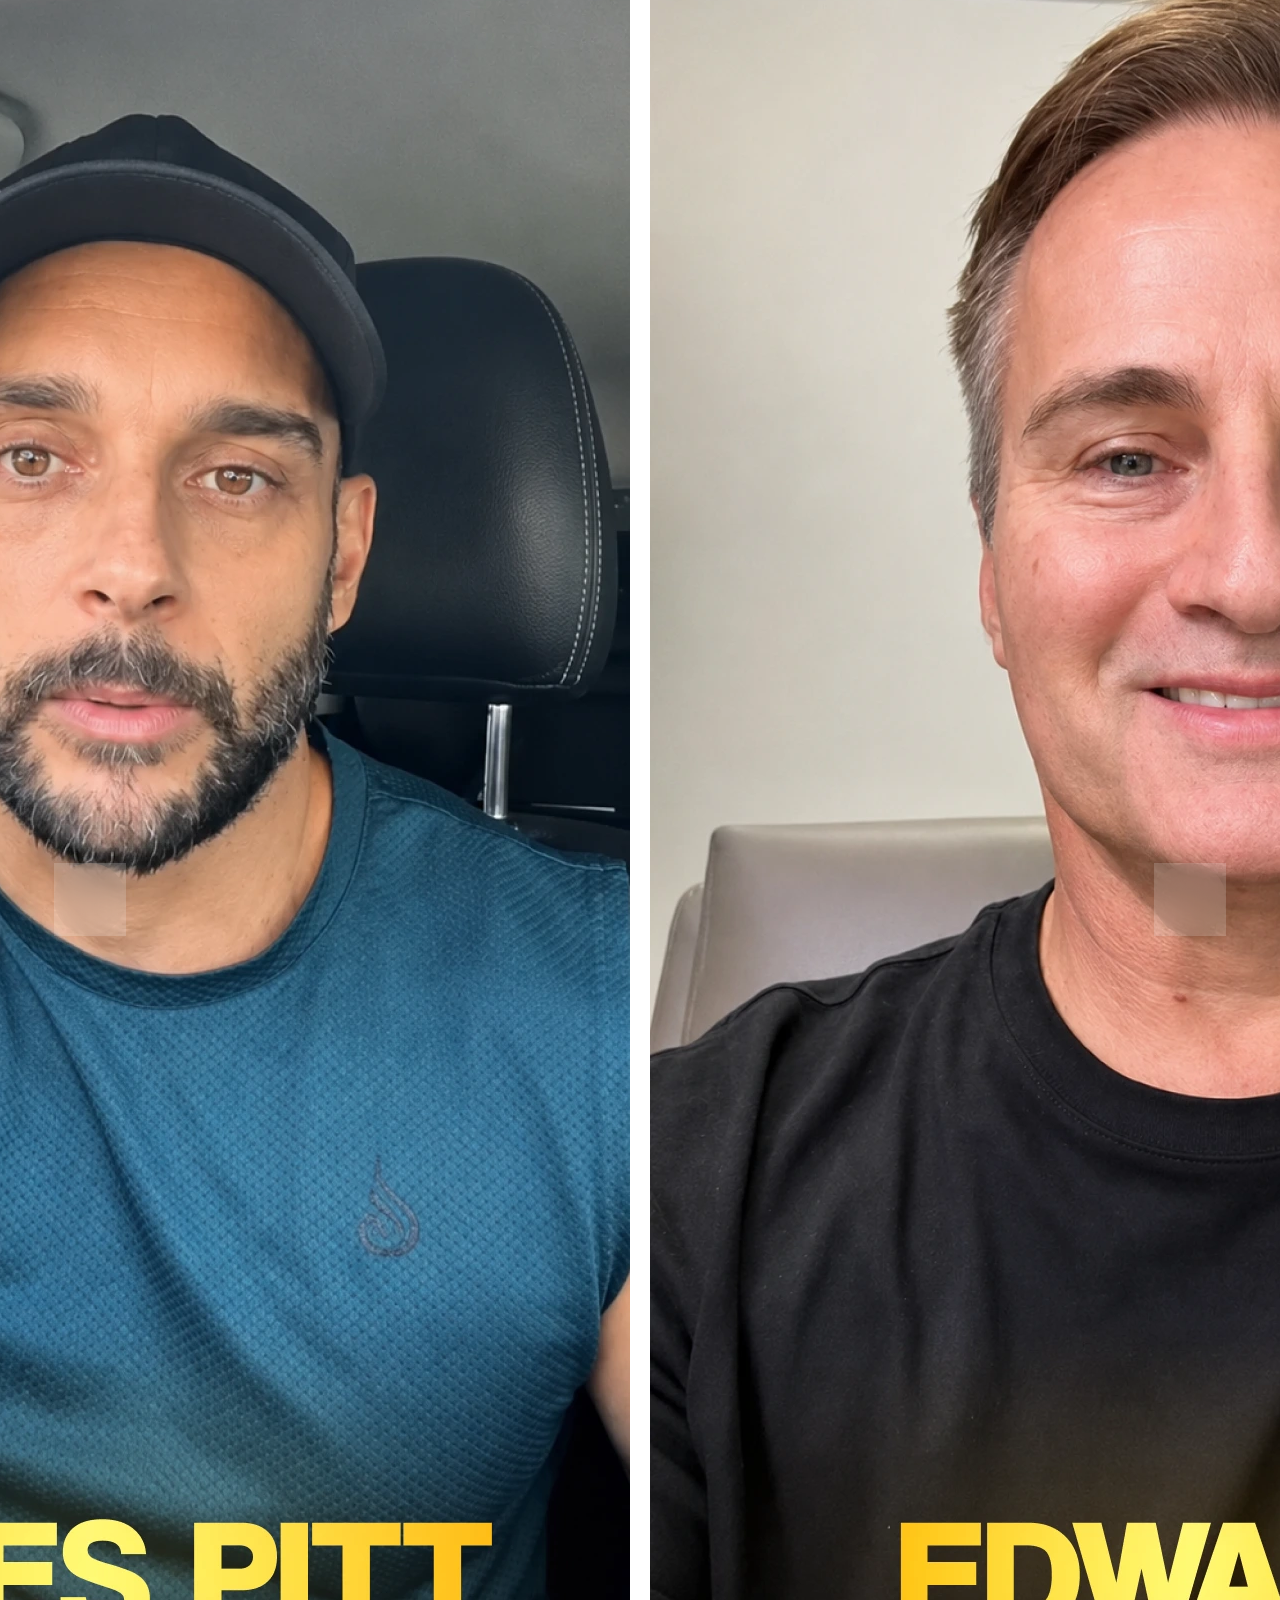
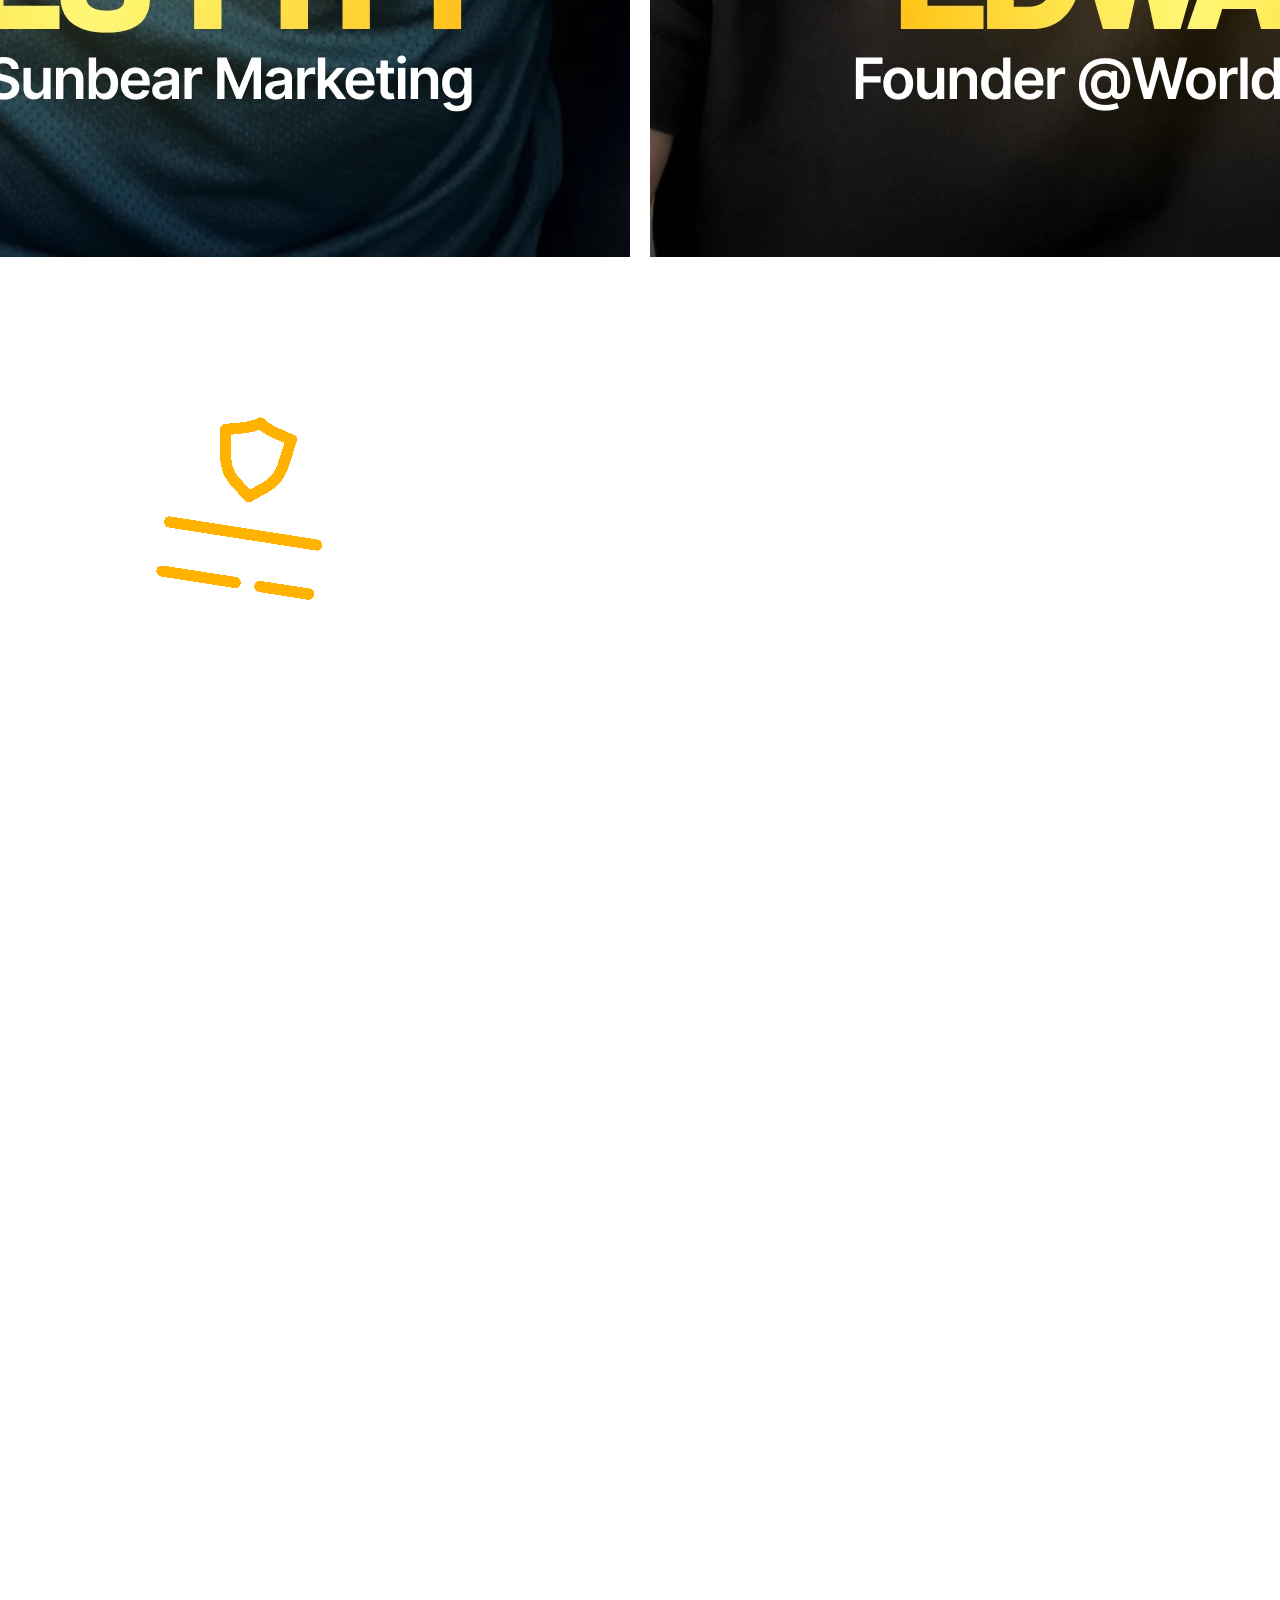
==== commit 1e16df24: "portfolio" ====
--- a/index.html
+++ b/index.html
@@ -1185,22 +1185,19 @@
                 </div>
             </section>
             <!-- Portfolio Modal -->
-            <div id="portfolioModal"
-                class="fixed inset-0 bg-transparent backdrop-blur-md z-[9999] hidden items-center justify-center p-8">
-
-                <!-- Close -->
-                <button id="closePortfolio"
-                    class="absolute lg:top-7 top-5 lg:right-7 left-5 w-14 h-14 rounded-full bg-white/10 border border-white/20 text-white text-[18px] lg:text-2xl transition duration-300 hover:bg-white hover:text-black hover:rotate-90 hover:scale-110">
-                    ✕
-                </button>
+            <div id="portfolioModal" class="fixed inset-0 bg-transparent backdrop-blur-md z-[9999] hidden items-center justify-center p-8">
 
                 <!-- Content -->
-                <div id="modalContent" class="relative w-full max-w-[900px] h-[90vh] overflow-y-auto rounded-2xl bg-[#111]">
+                <div id="modalContent" class="relative w-full max-w-[900px] h-[90vh] overflow-y-auto rounded-2xl bg-transparent">
+                    <!-- Close -->
+                    <button id="closePortfolio" class="absolute right-3 w-14 h-14 rounded-full bg-white/10 border border-white/20 text-white text-[18px] lg:text-2xl transition duration-300 hover:bg-white hover:text-black hover:rotate-90 hover:scale-110">
+                        ✕
+                    </button>
                     <!-- Loader -->
                     <div id="modalLoader" class="absolute inset-0 flex items-center justify-center bg-[#111] z-10">
                         <div class="w-12 h-12 border-4 border-white/20 border-t-[#FFB300] rounded-full animate-spin"></div>
                     </div>
-                    <img id="modalImage" src="" class="w-full h-auto block" draggable="false">
+                    <img id="modalImage" src="" class="w-full h-auto block lg:mt-[63px] mt-[48px]" draggable="false">
                 </div>
 
             </div>
--- a/assets/css/style.css
+++ b/assets/css/style.css
@@ -1211,9 +1211,9 @@
 
 /* Prevent portfolio modal overflow on small screens */
 @media (max-width: 640px) {
-    #portfolioModal { padding: 1rem; }
+    #portfolioModal { padding: 1rem; padding-top: 0;}
     #modalContent { max-width: 100%; height: 85vh; }
-    #closePortfolio { width: 40px; height: 40px; font-size: 20px; z-index: 99;}
+    #closePortfolio { left: 5px; width: 40px; height: 40px; font-size: 20px; z-index: 99;}
 }
 
 /* Ribbon square separators */
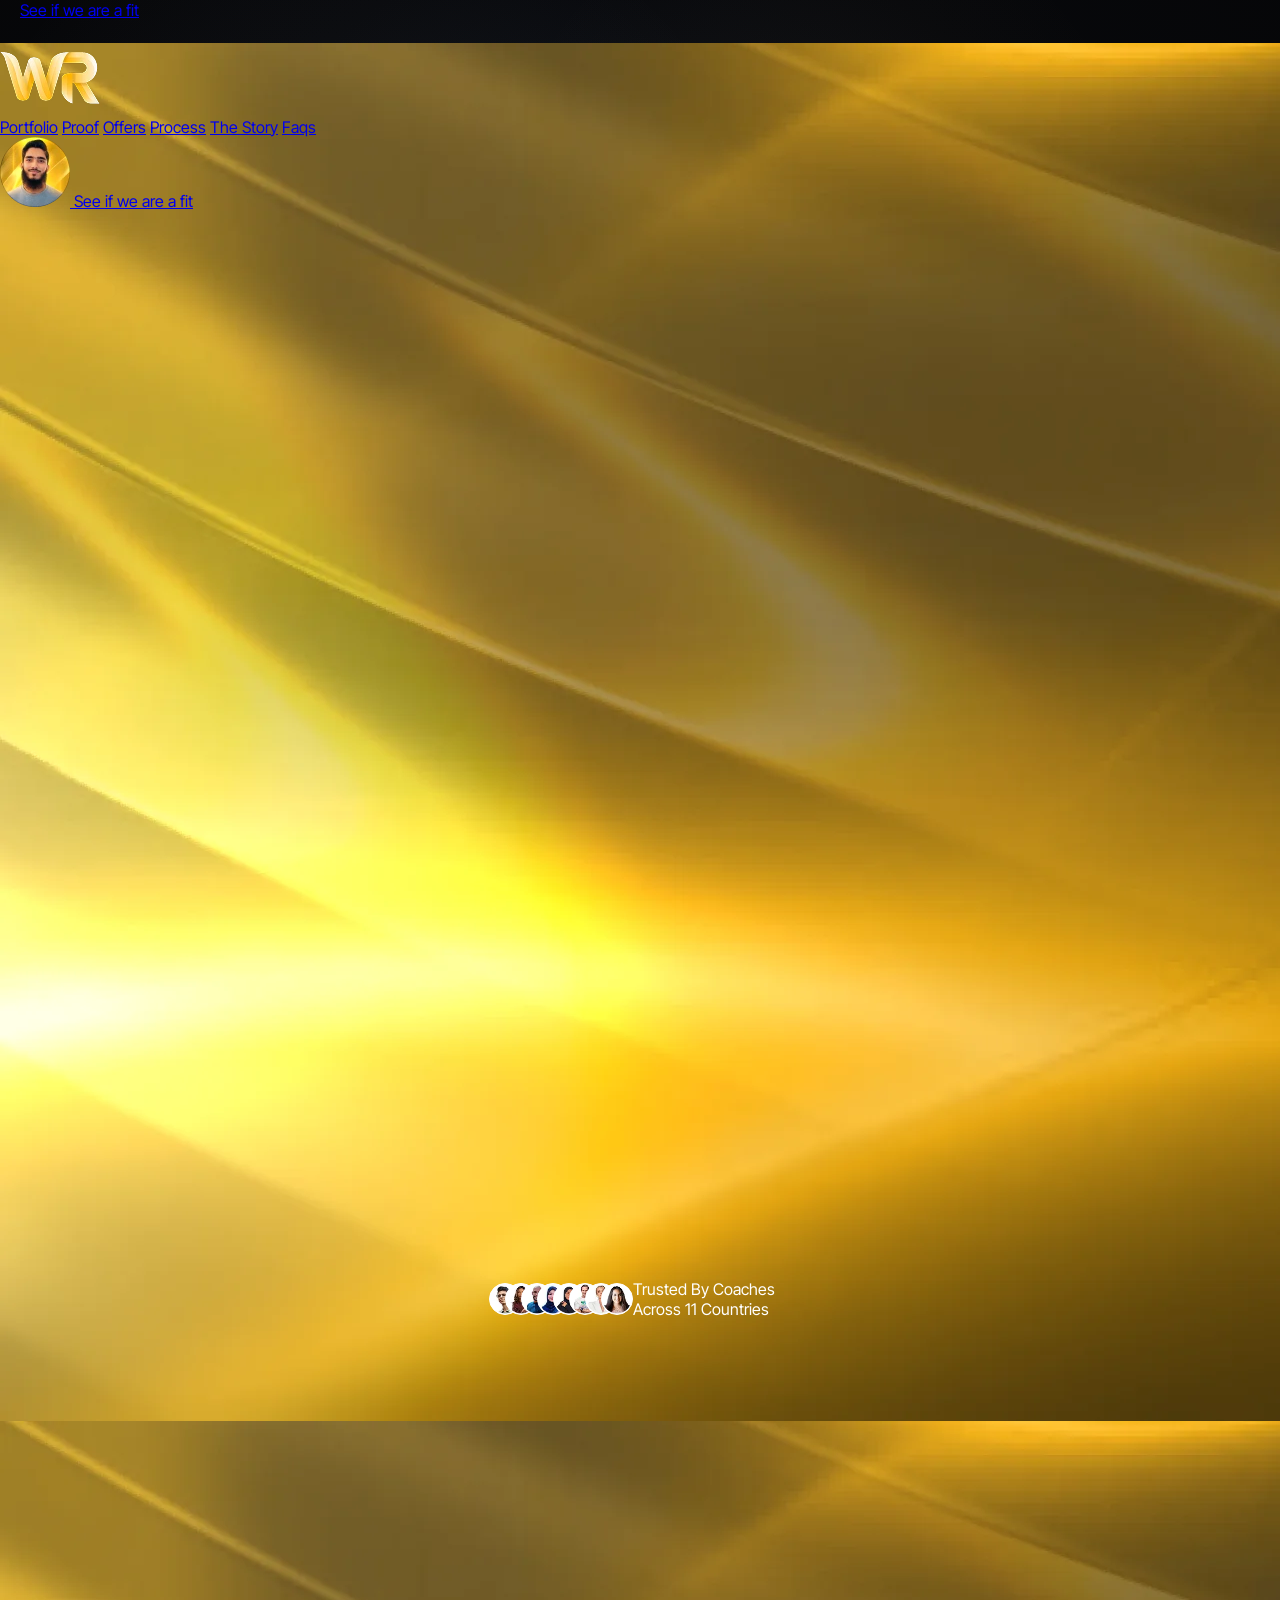
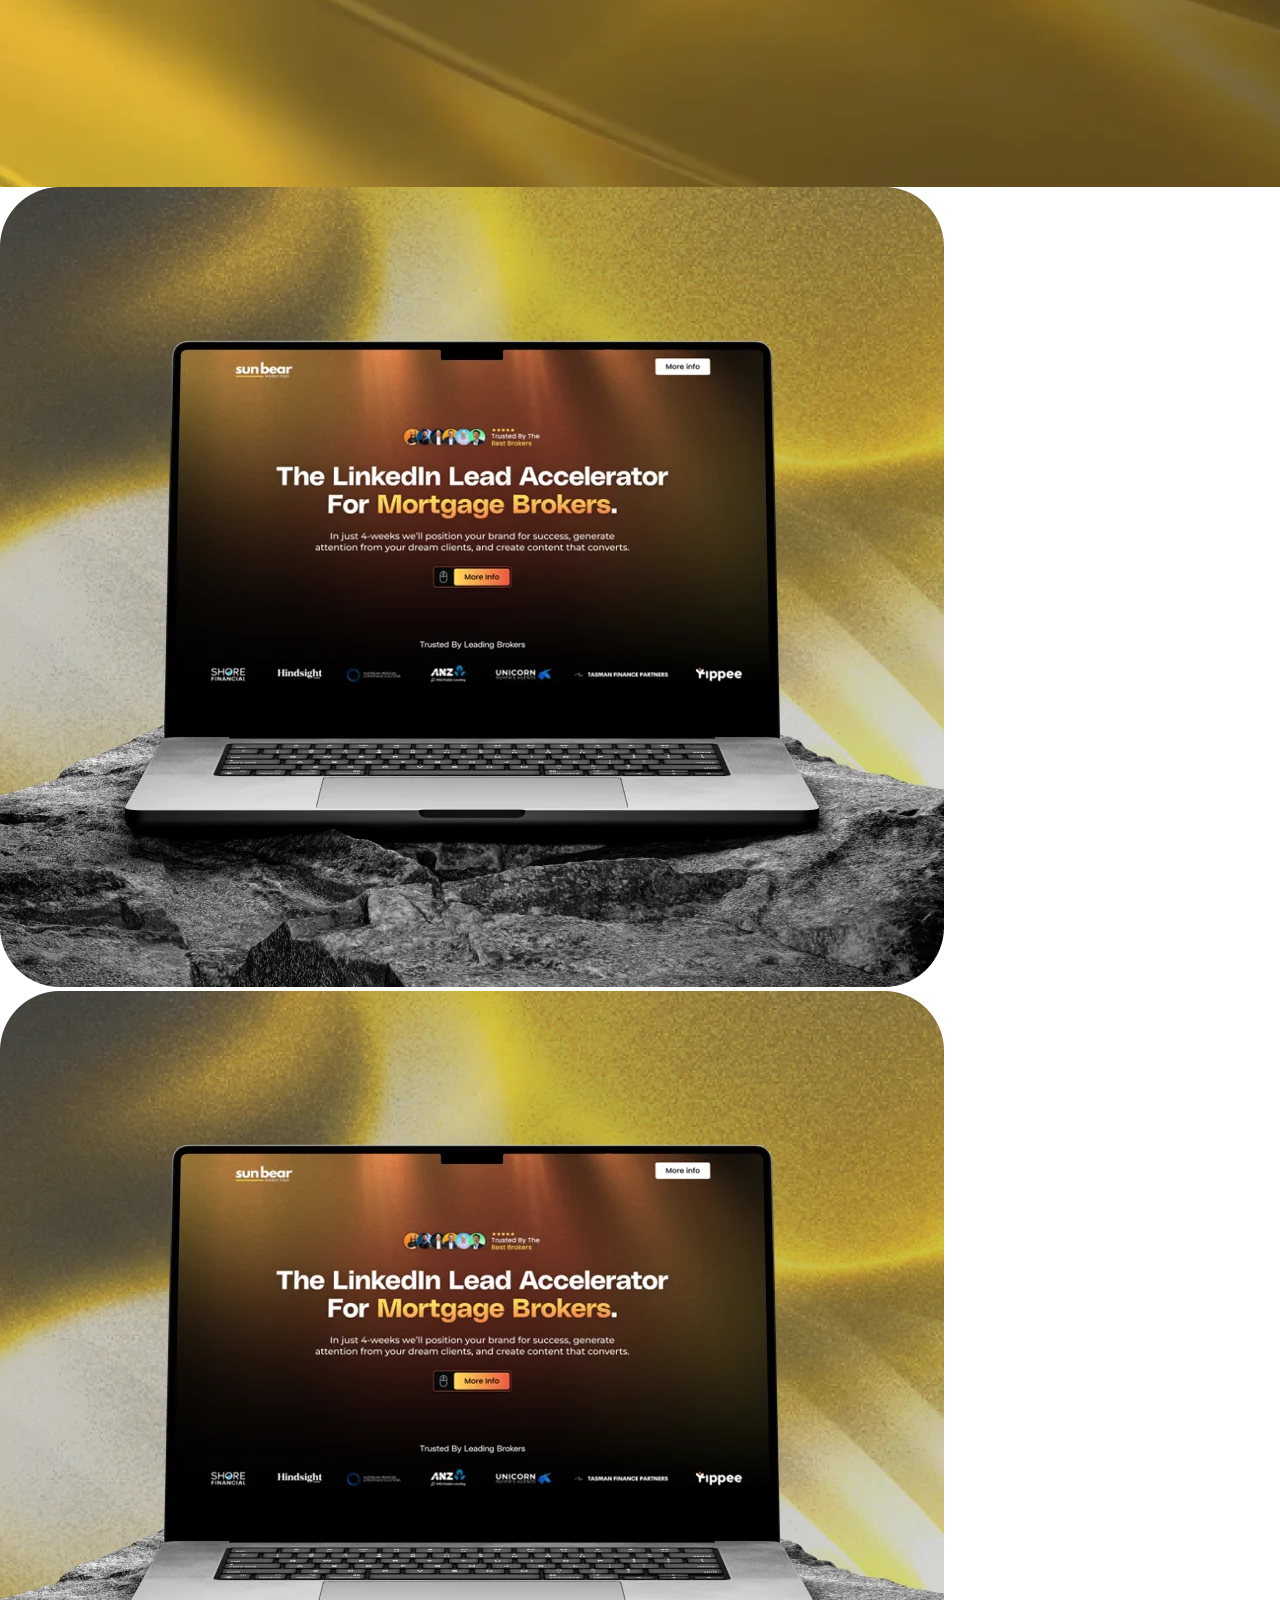
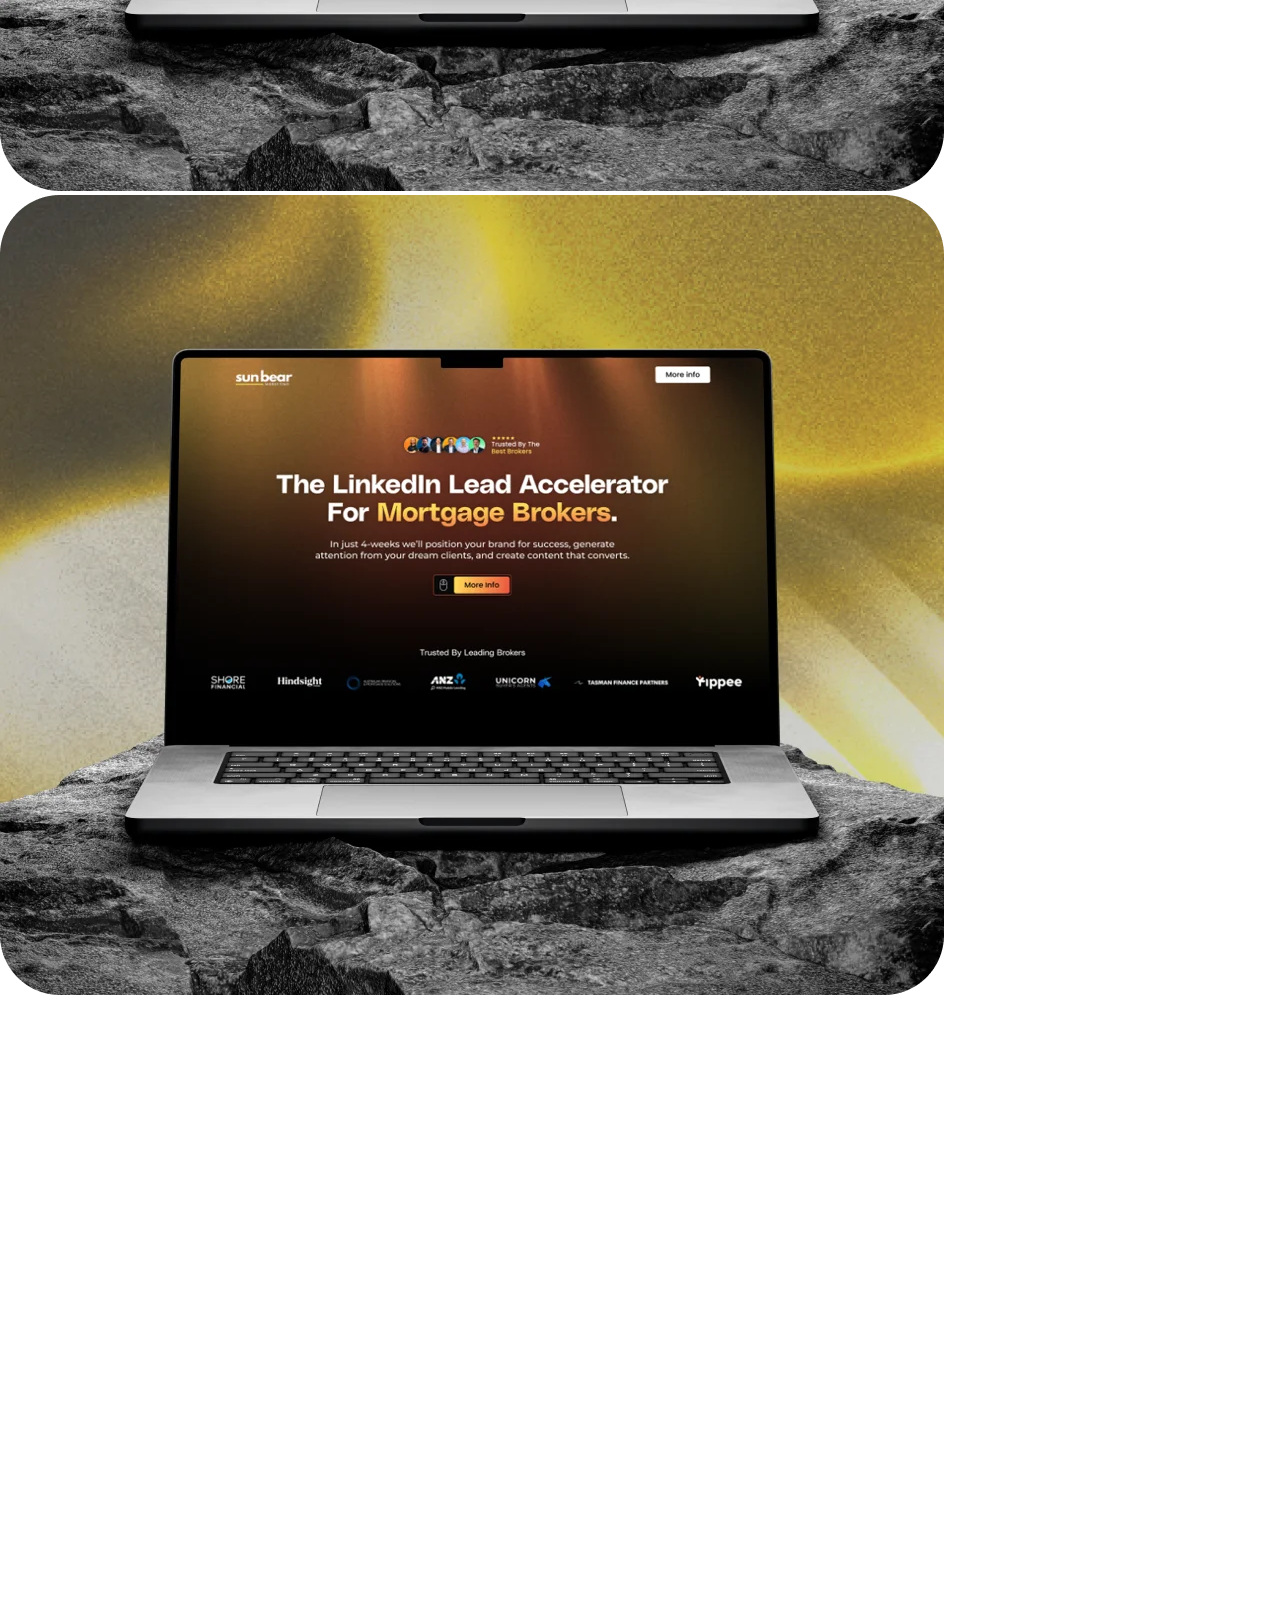
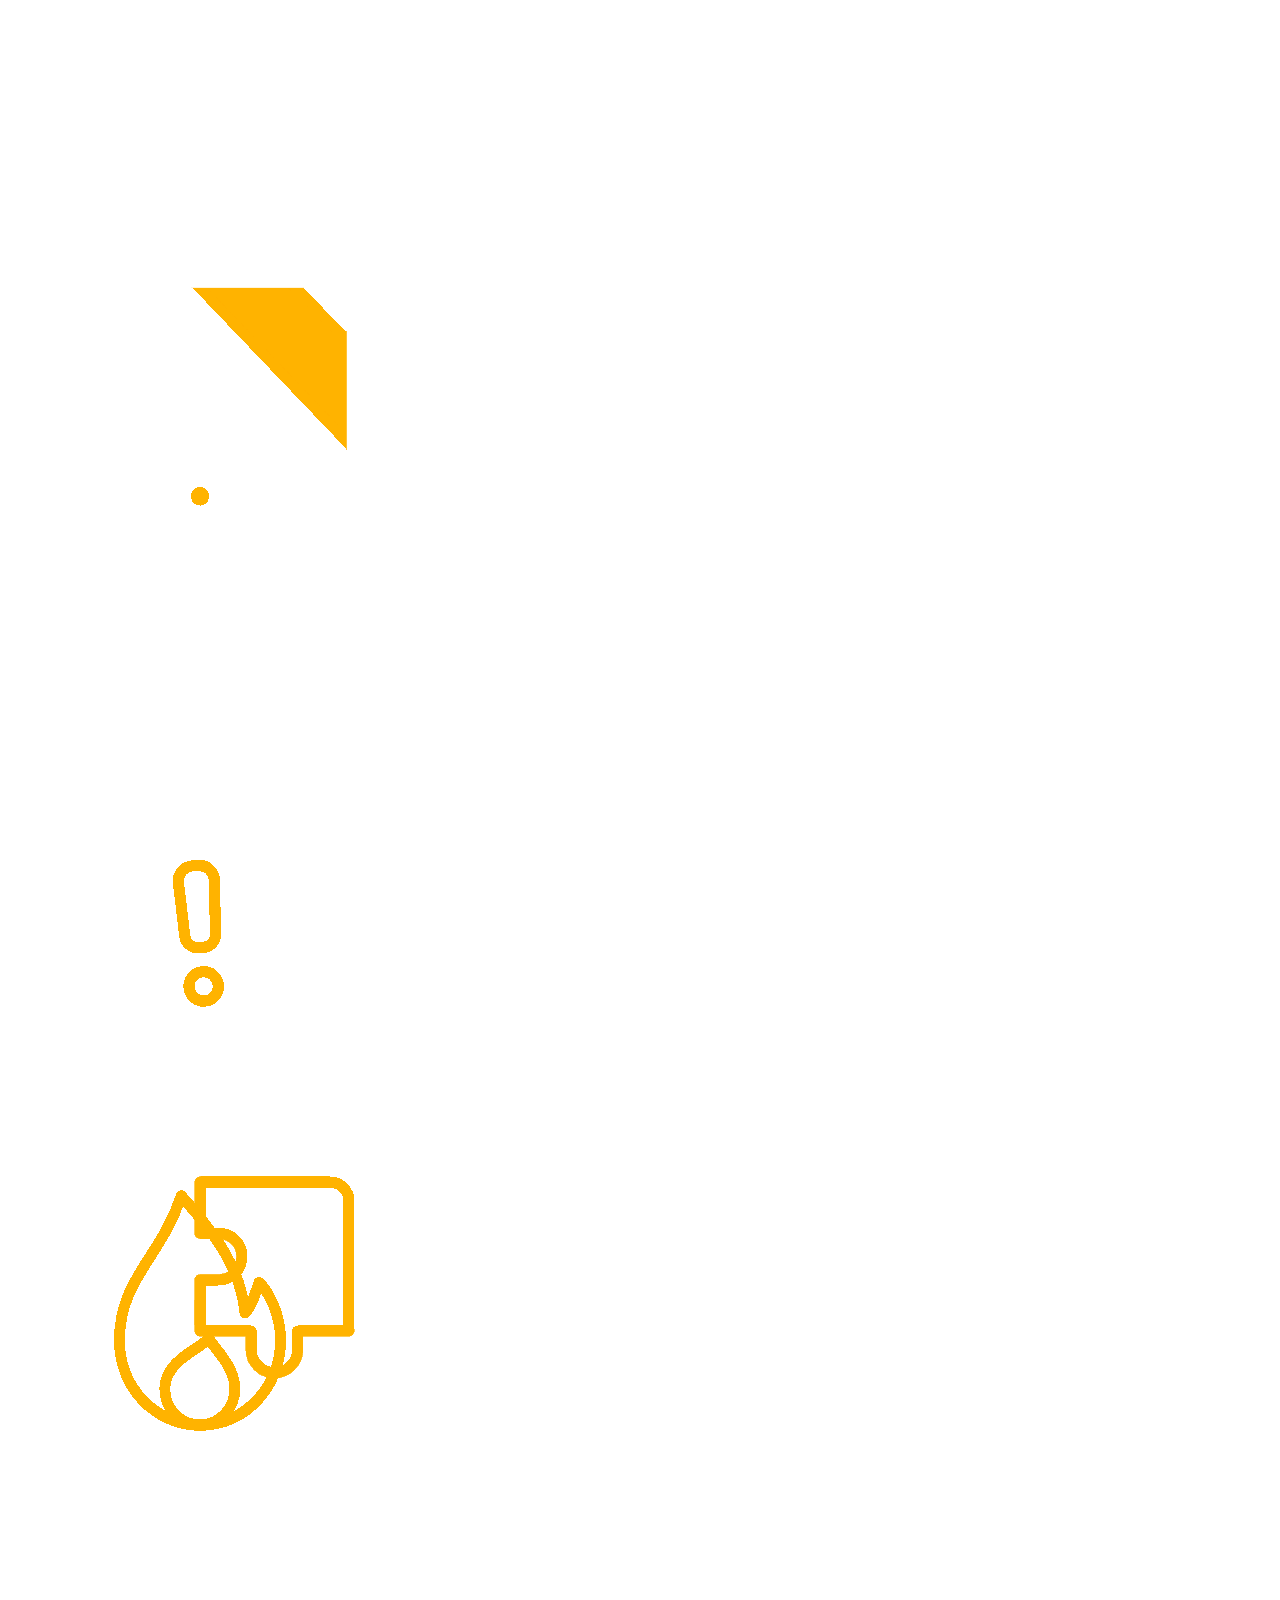
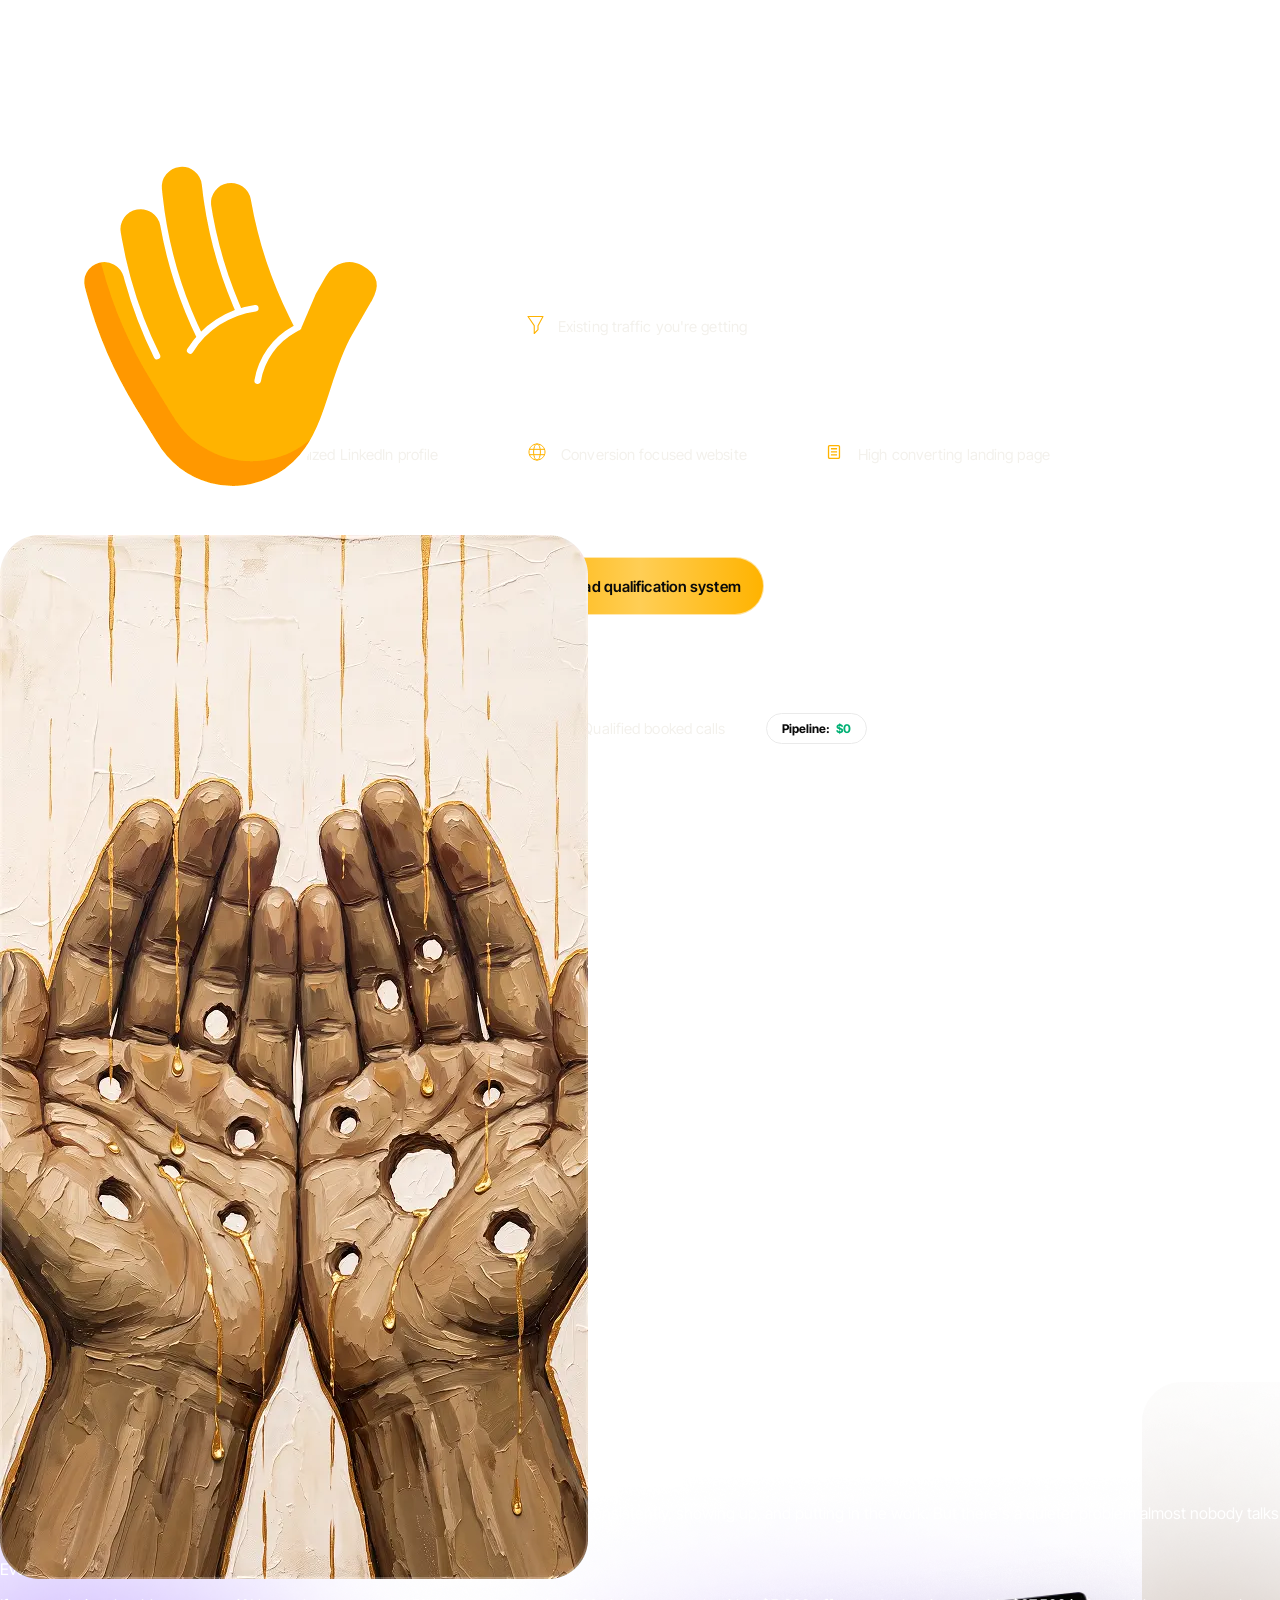
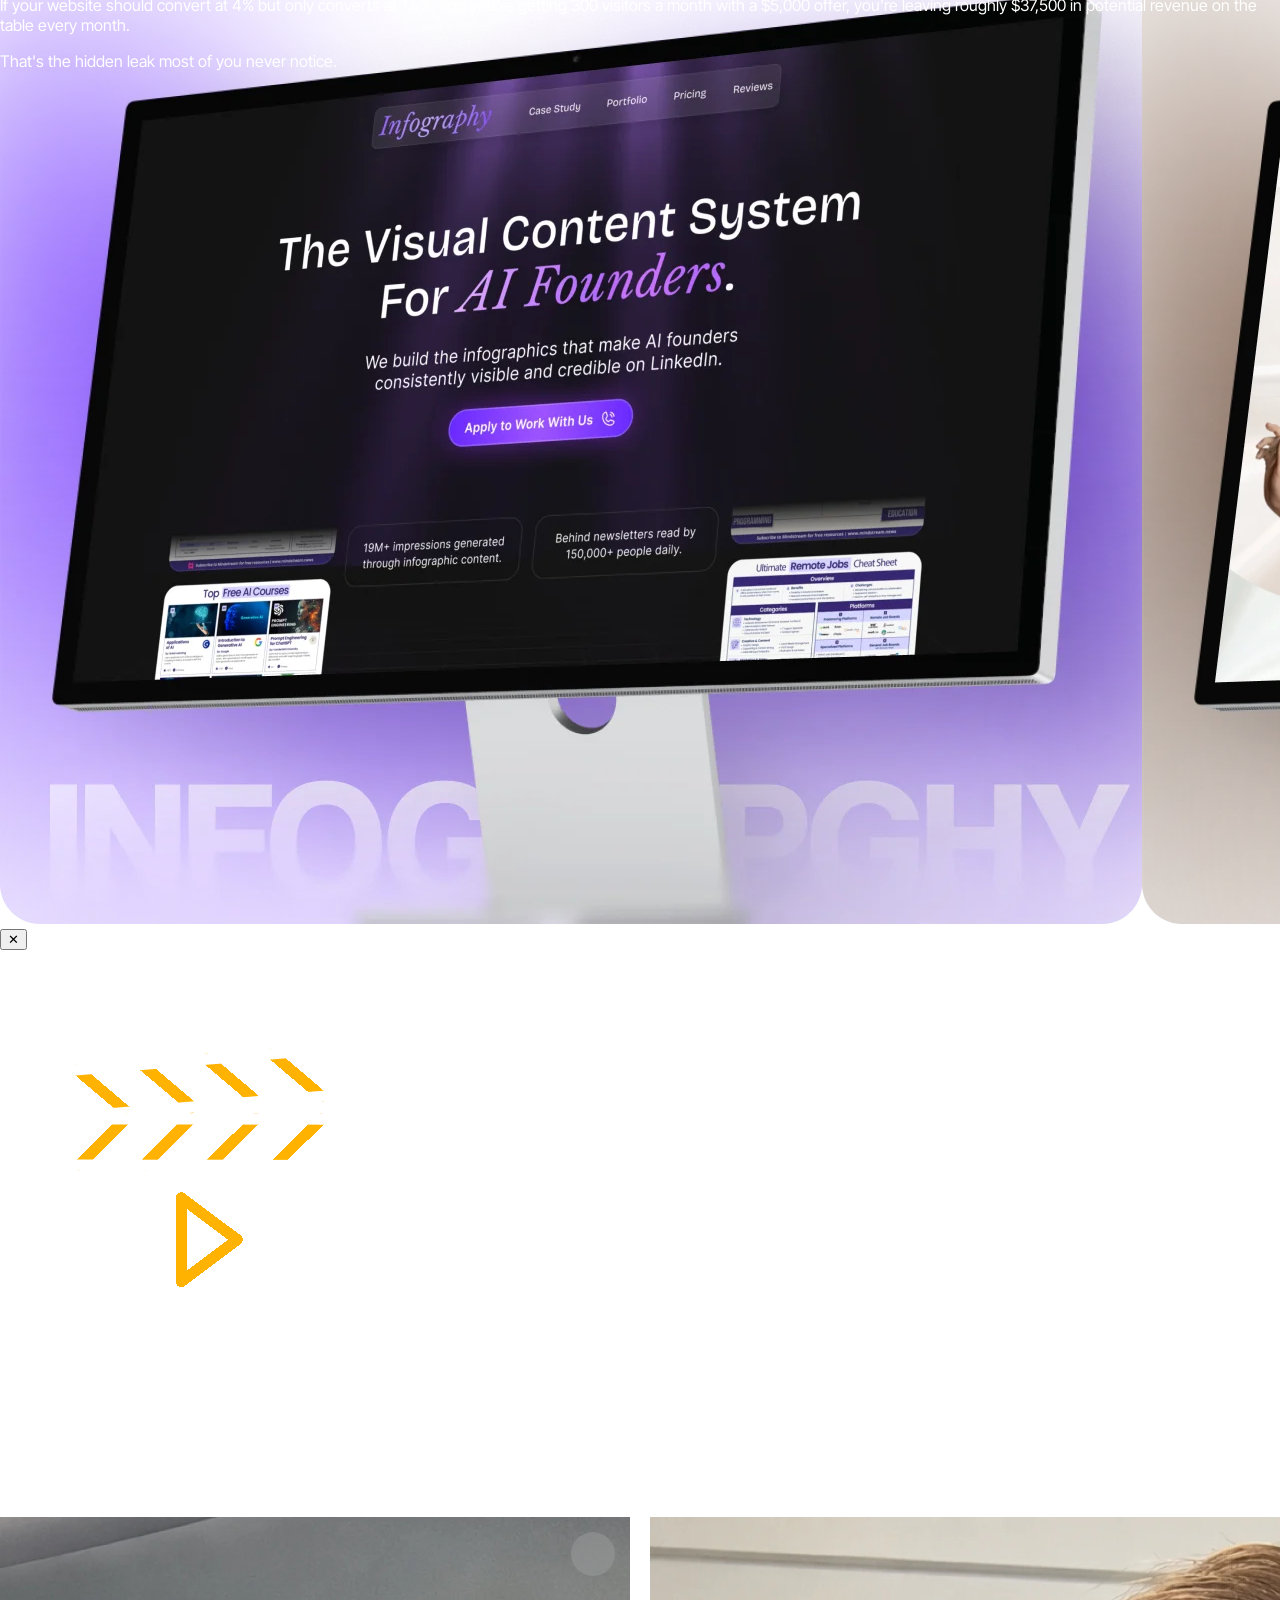
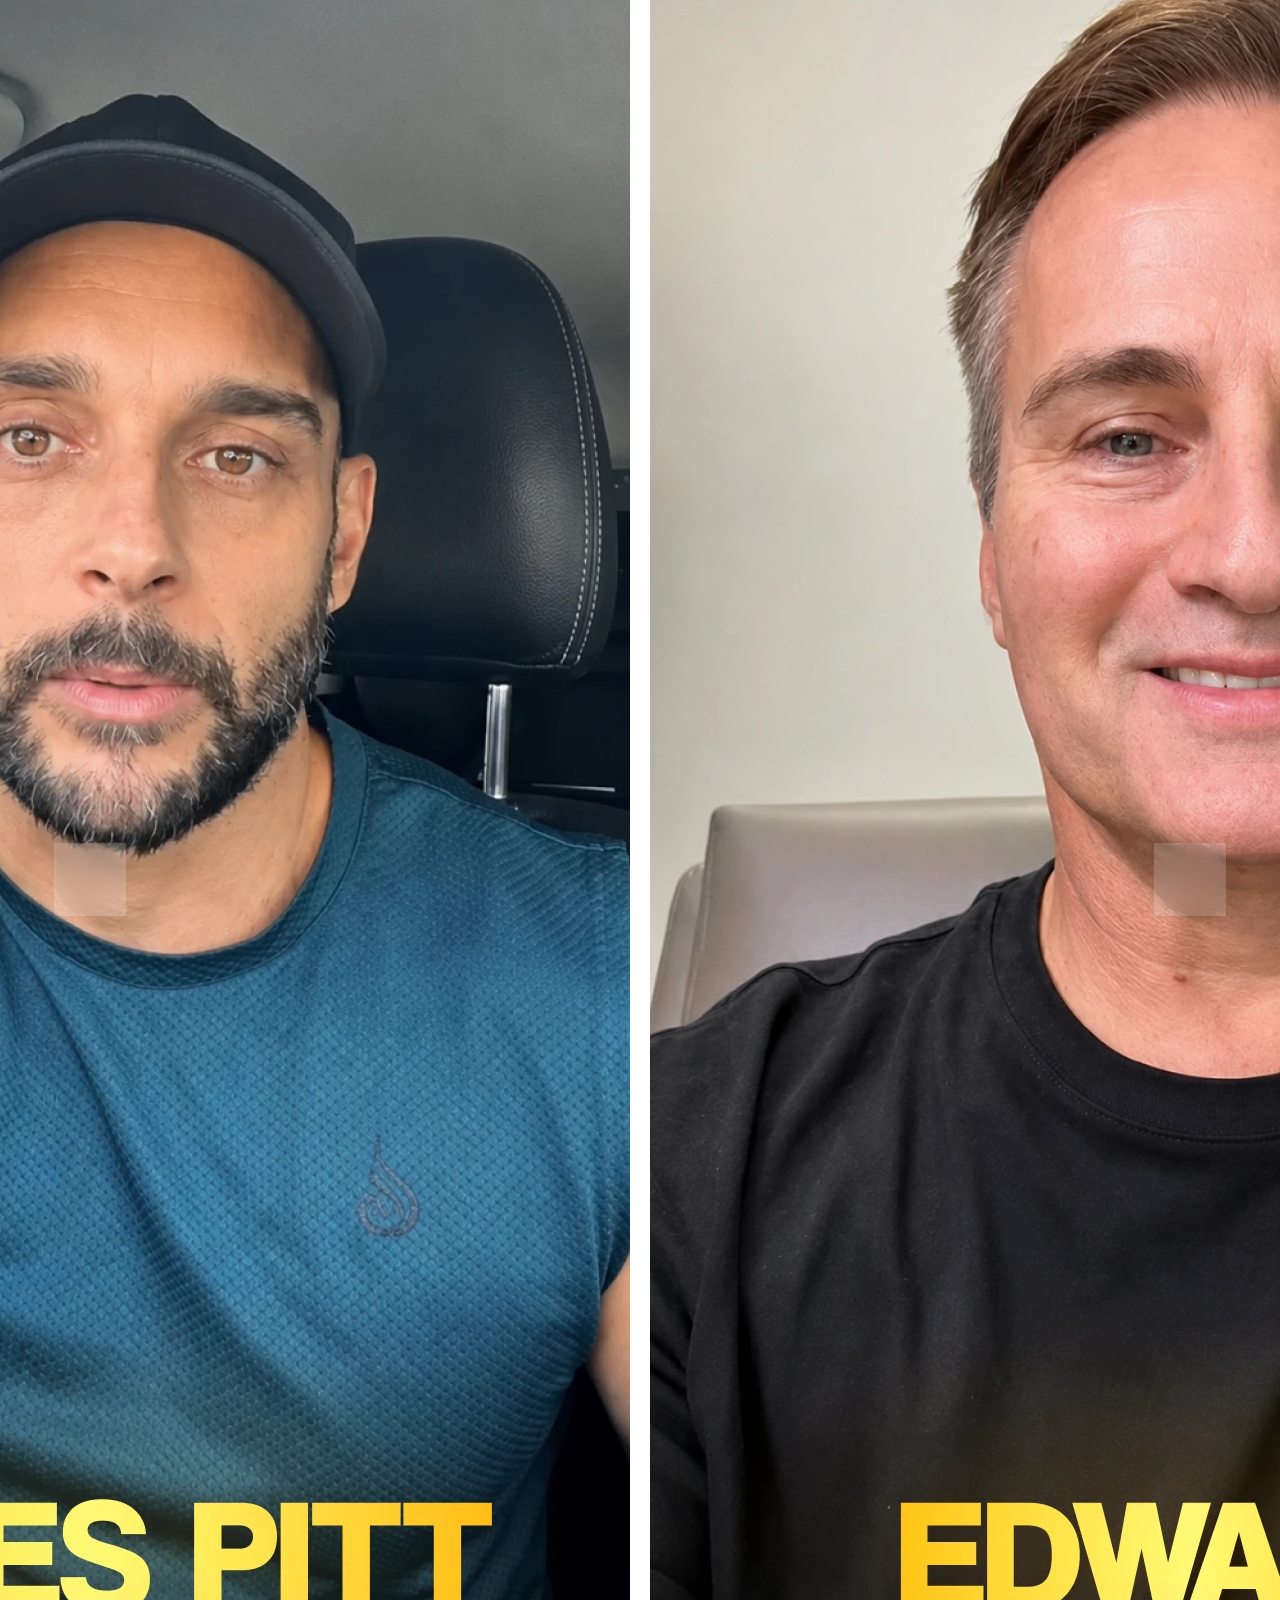
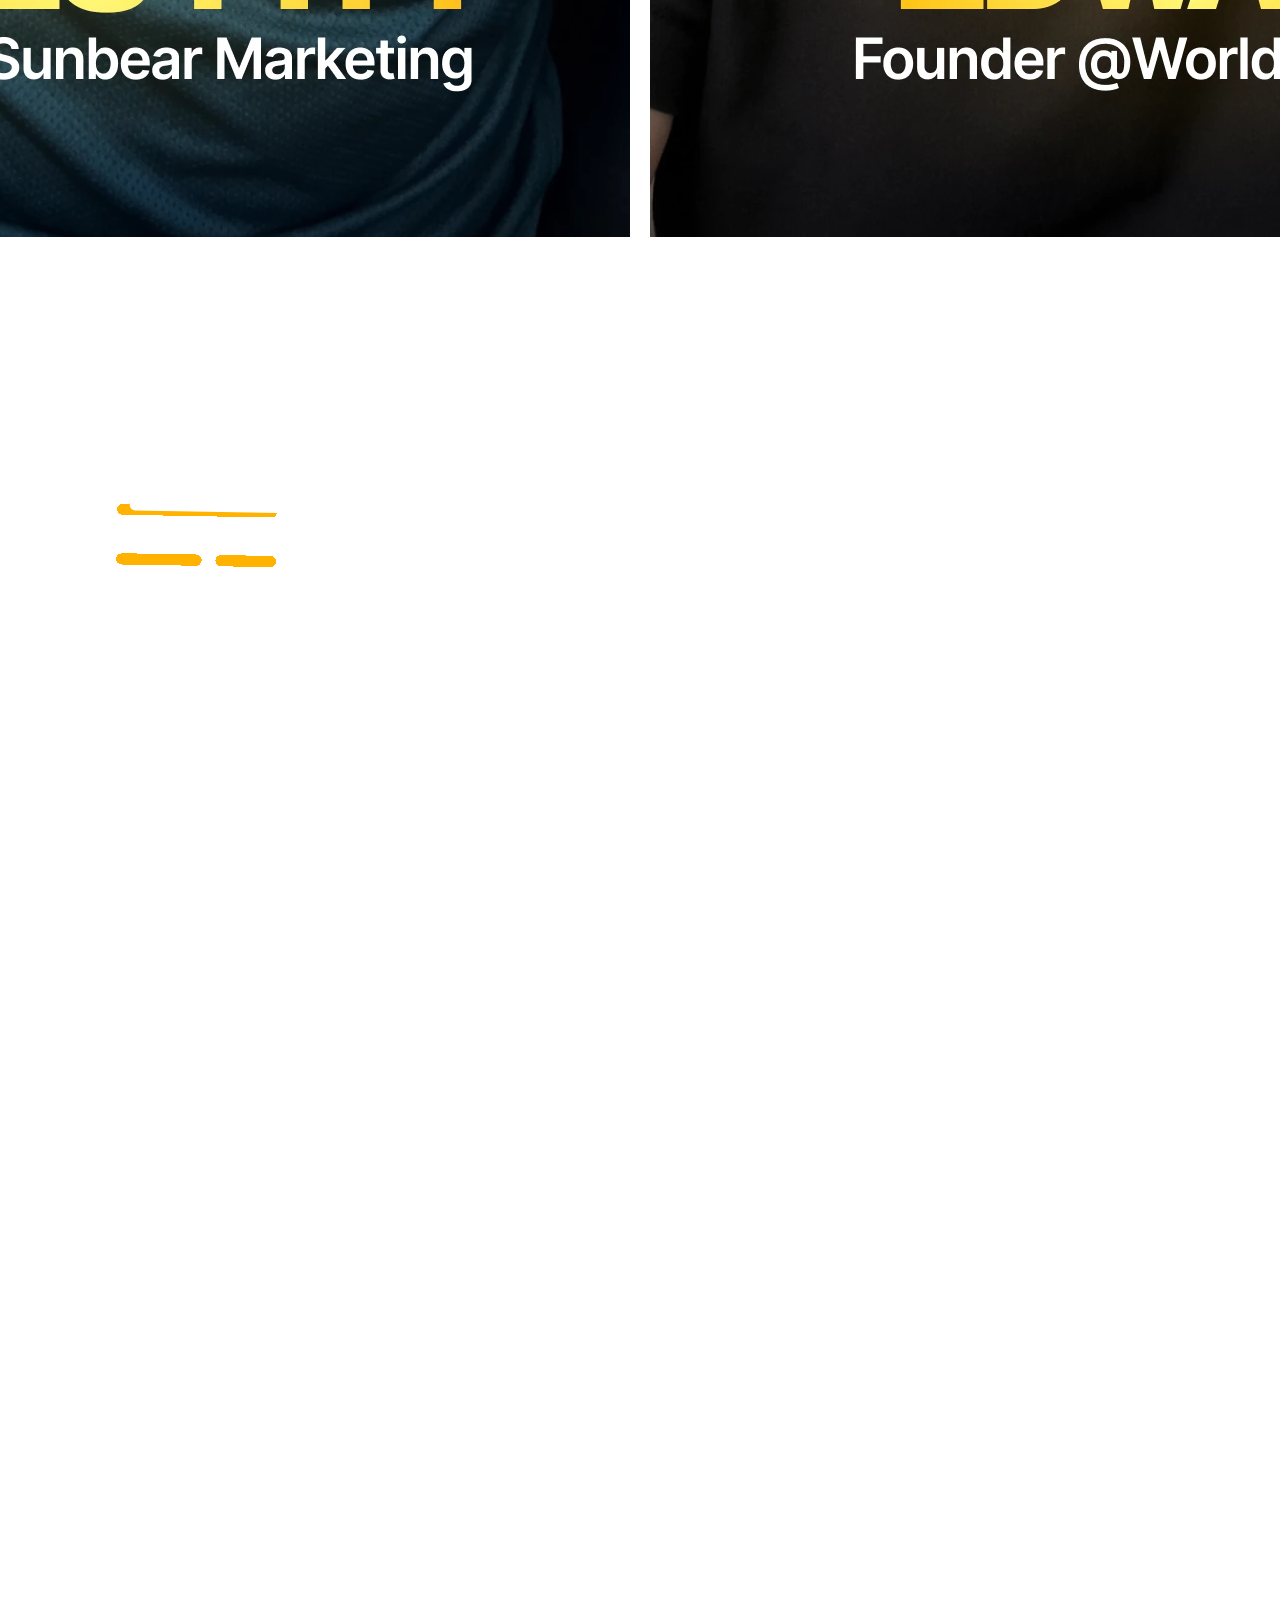
==== commit 3670992f: "new code" ====
--- a/index.html
+++ b/index.html
@@ -1098,17 +1098,13 @@
                         </h2>
                     </div>
                     <div class="portfolio-tabs">
-
                         <div class="portfolio-tab-slider"></div>
-
                         <button class="portfolio-tab active" data-target="websites">
                             Websites / Landing Pages
                         </button>
-
                         <button class="portfolio-tab" data-target="linkedin">
                             LinkedIn Rebrands
                         </button>
-
                     </div>
                     <!-- Website Slider -->
                     <div id="websites" class="portfolio-wrapper portfolio-content active mx-auto">
--- a/assets/css/style.css
+++ b/assets/css/style.css
@@ -613,11 +613,11 @@
     border:none;
     background:transparent;
     color:#fff;
-    padding:14px 28px;
+    padding:5px 28px;
     border-radius:999px;
     cursor:pointer;
     transition:.3s;
-    font-size:15px;
+    font-size:14px;
     font-family:'Inter Tight';
     white-space:nowrap;
 }
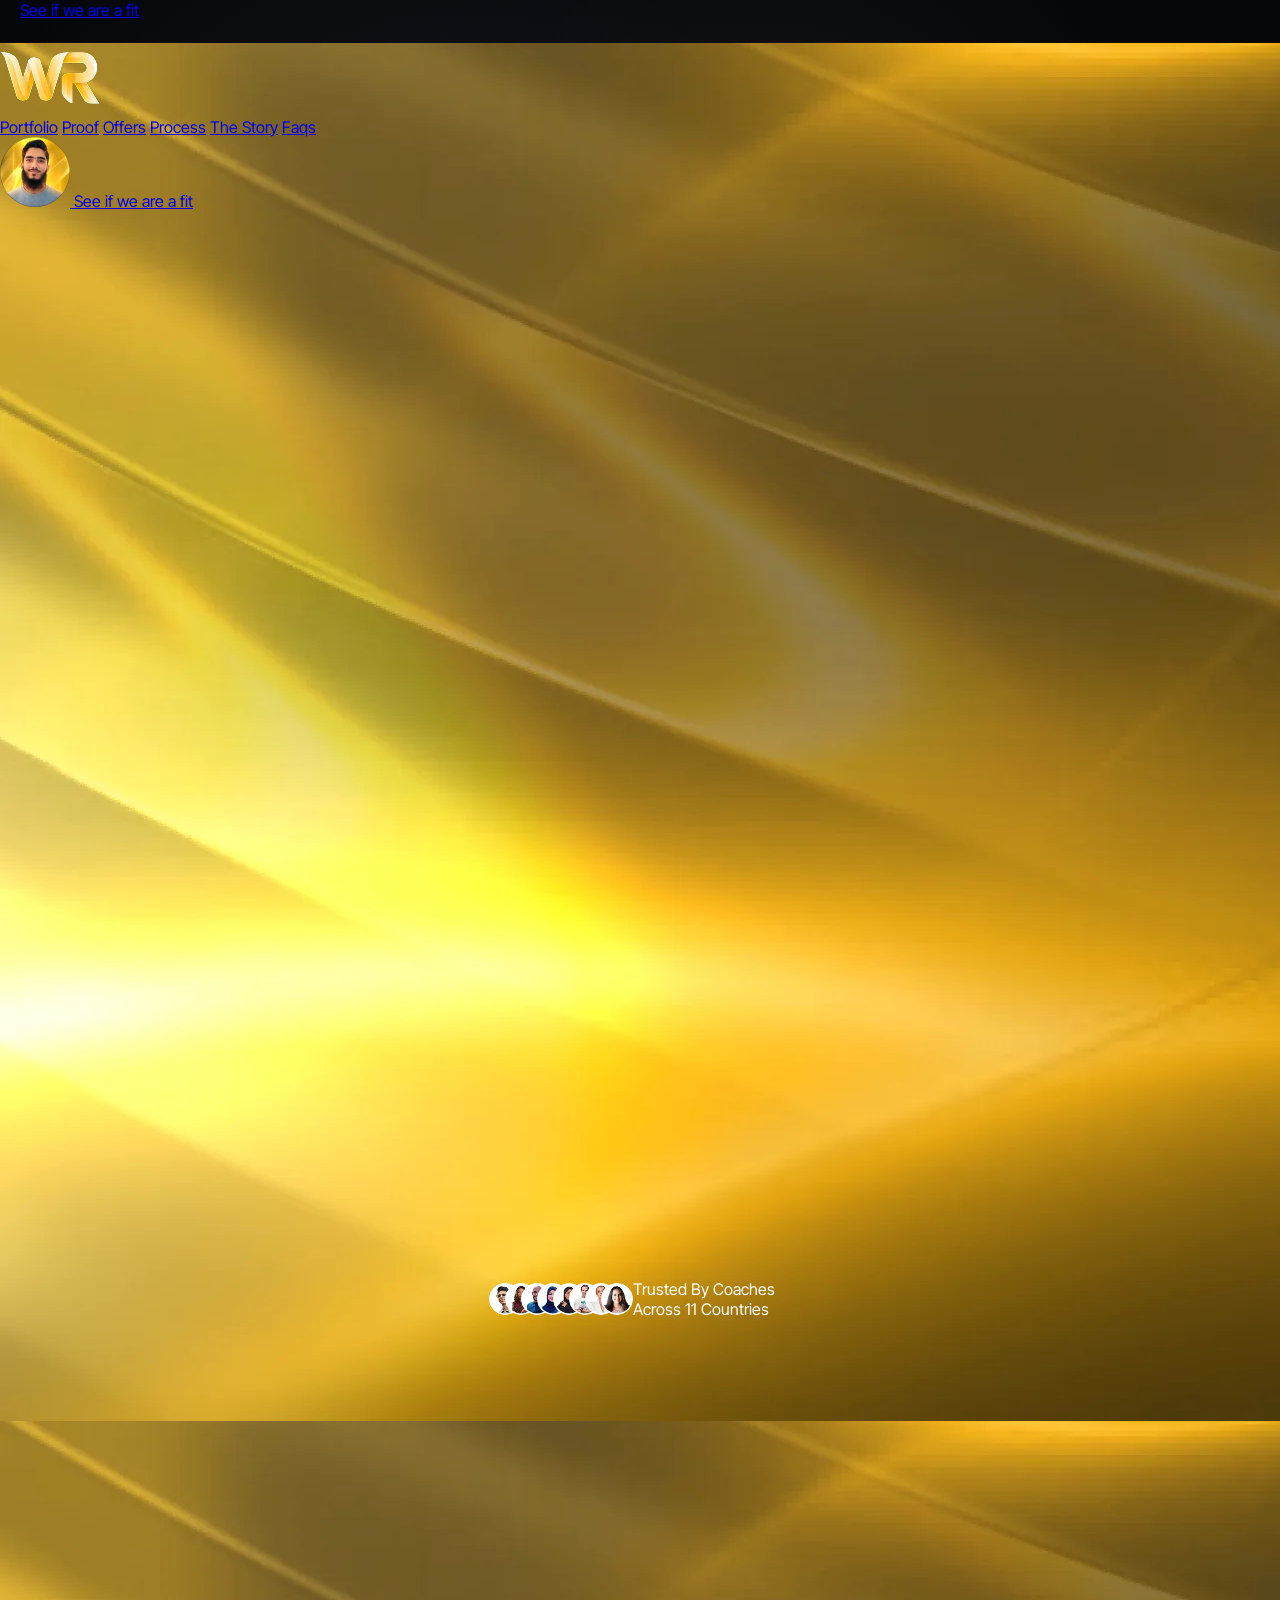
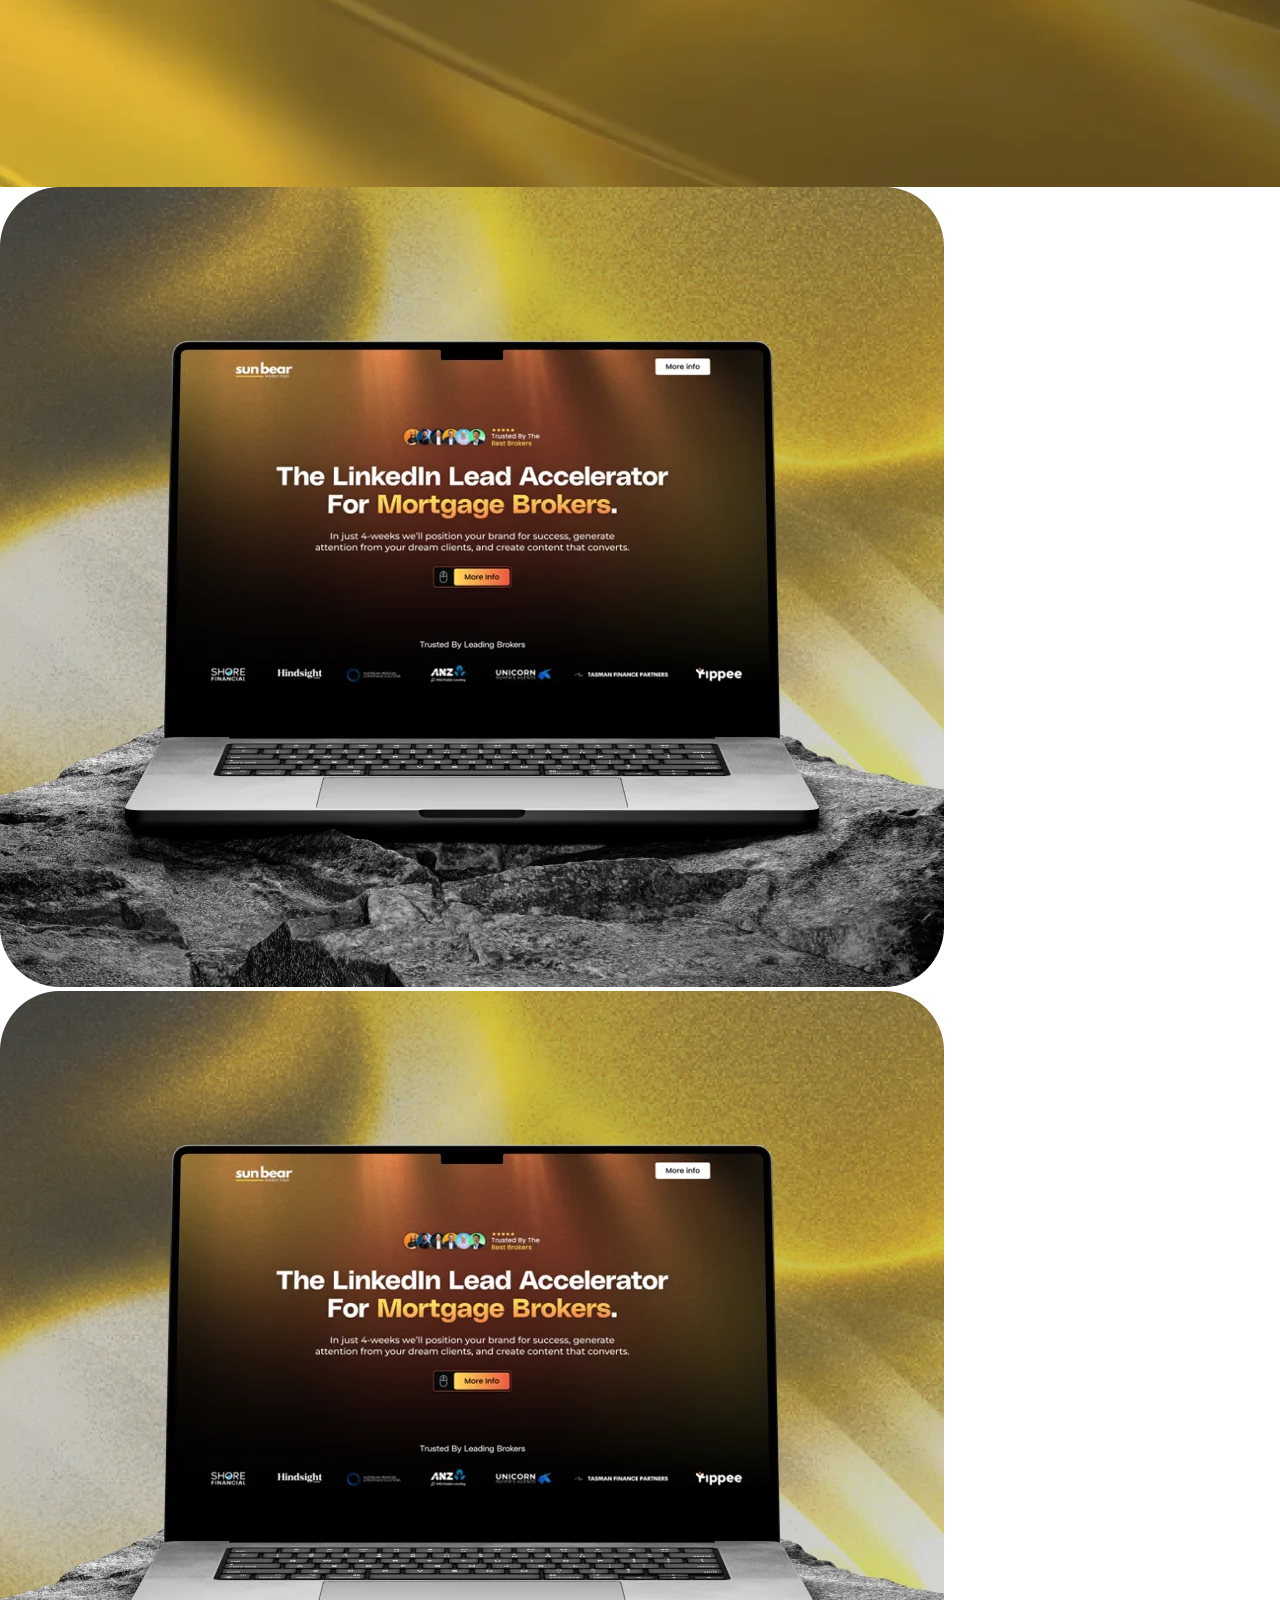
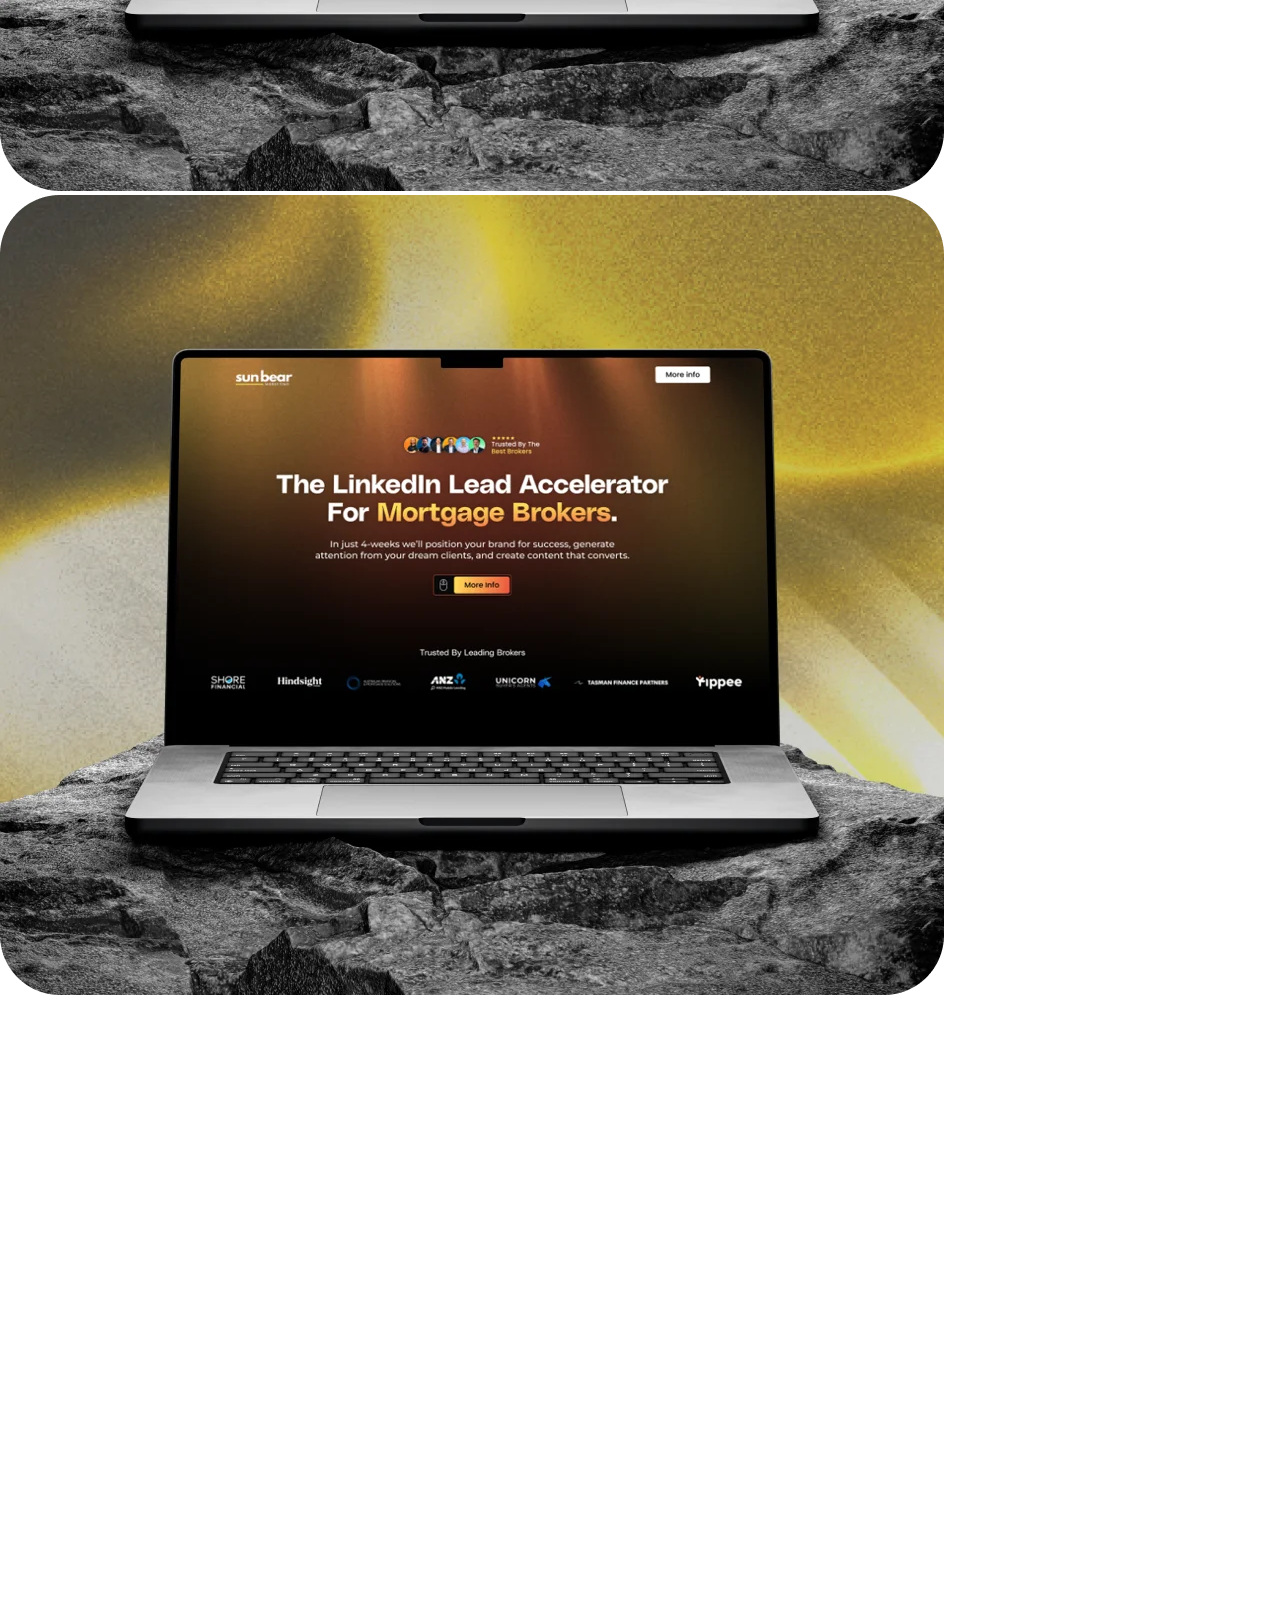
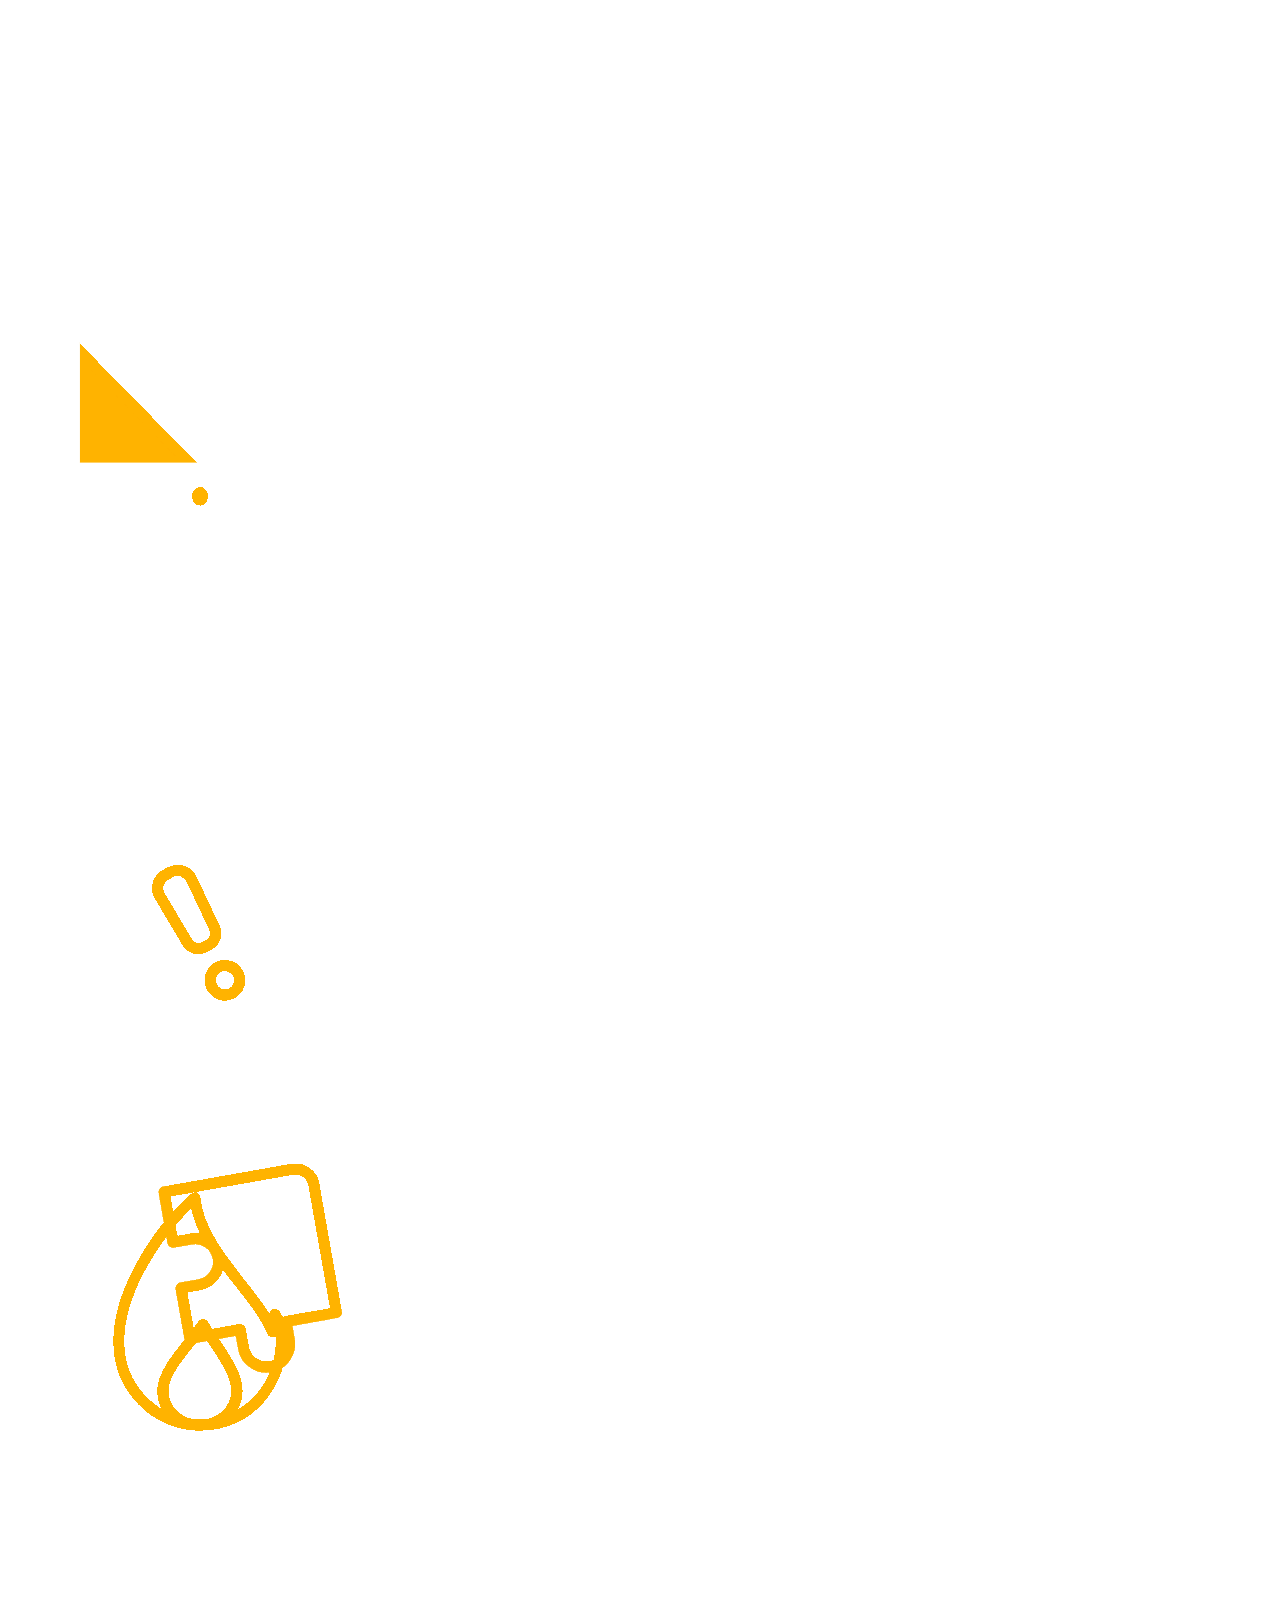
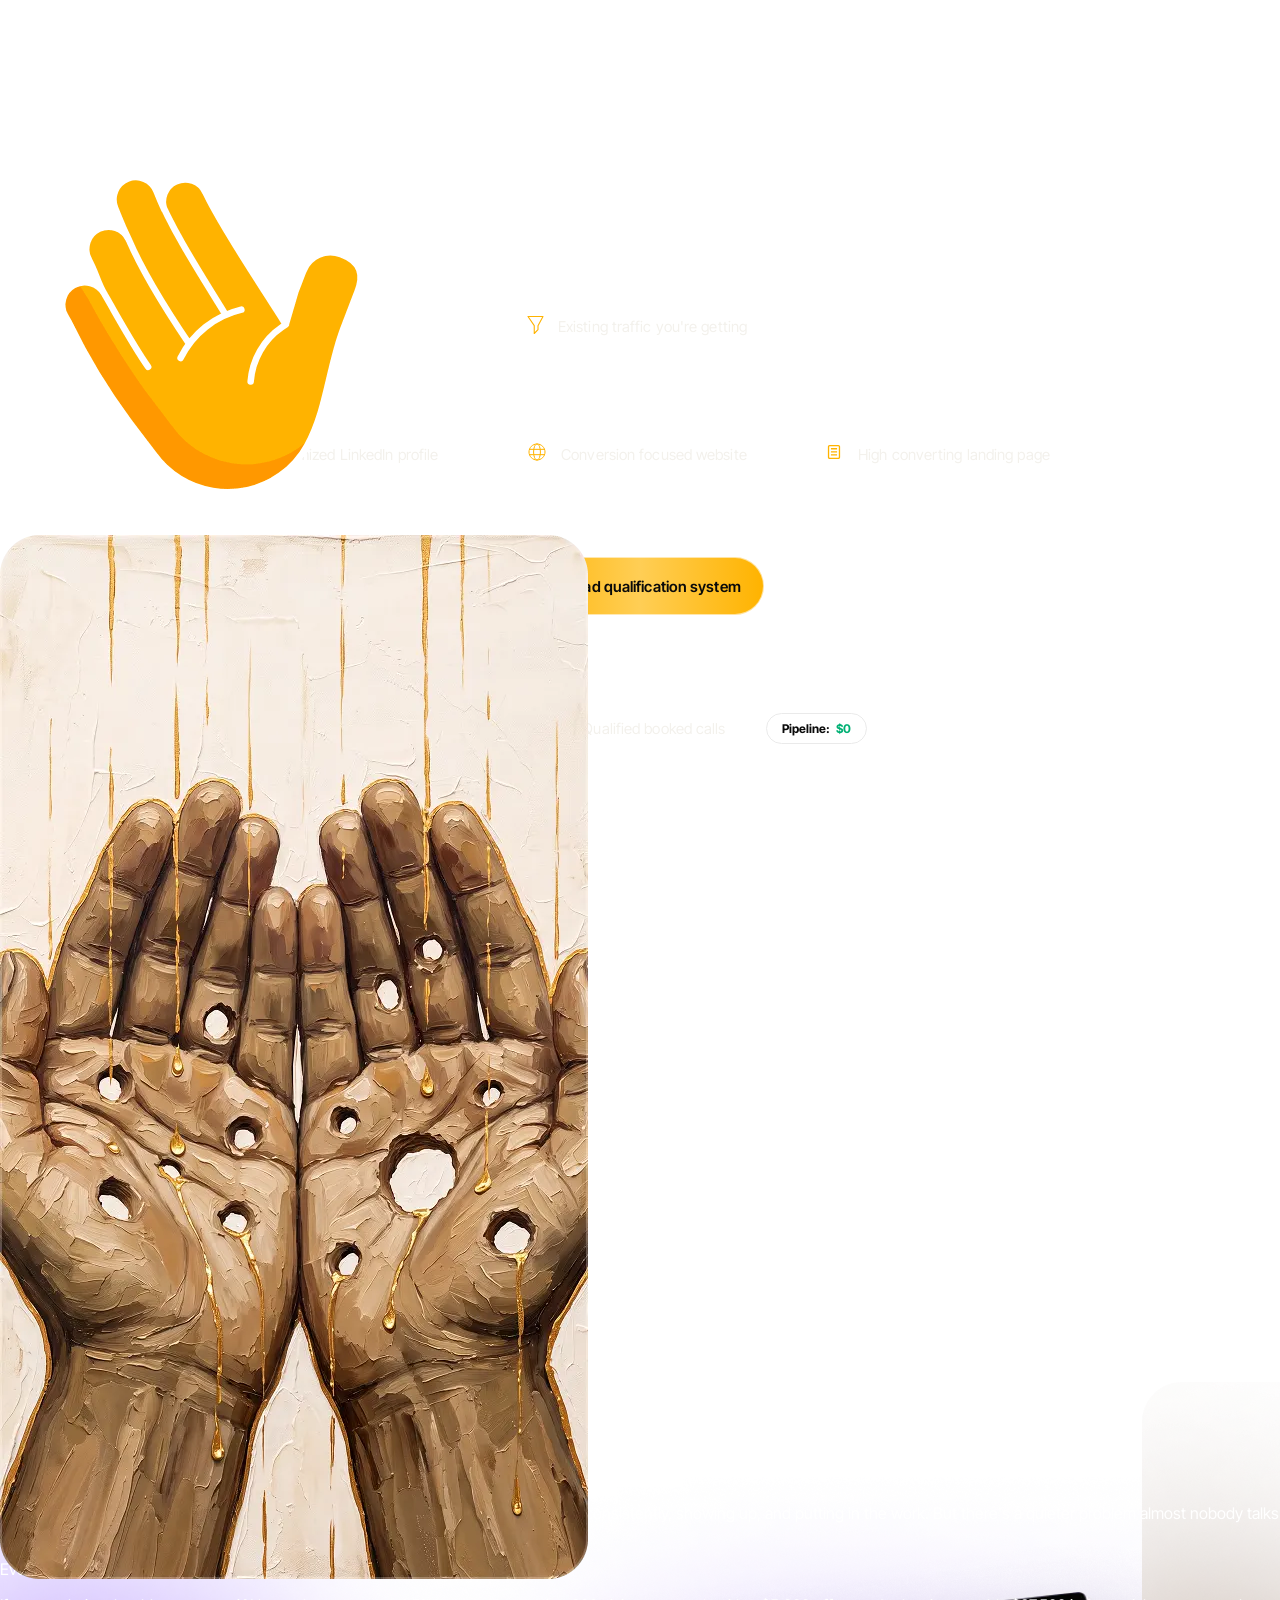
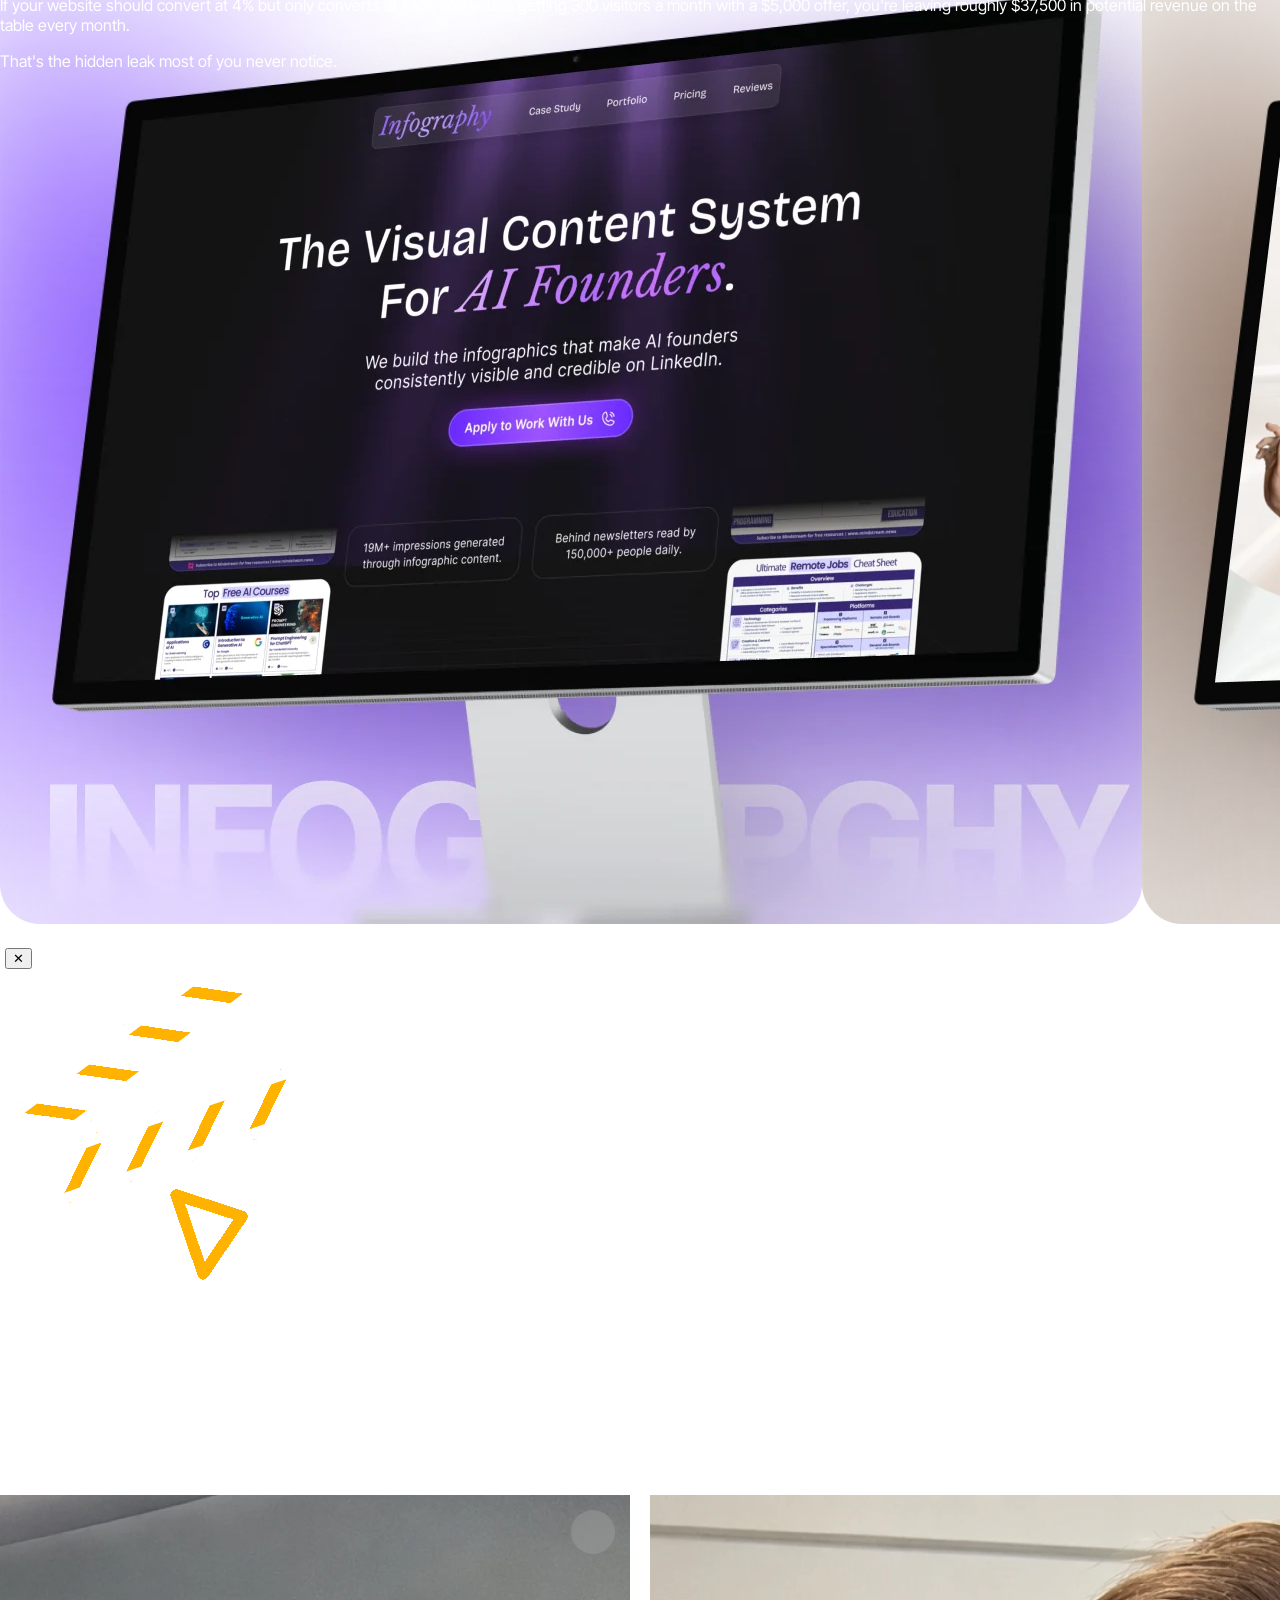
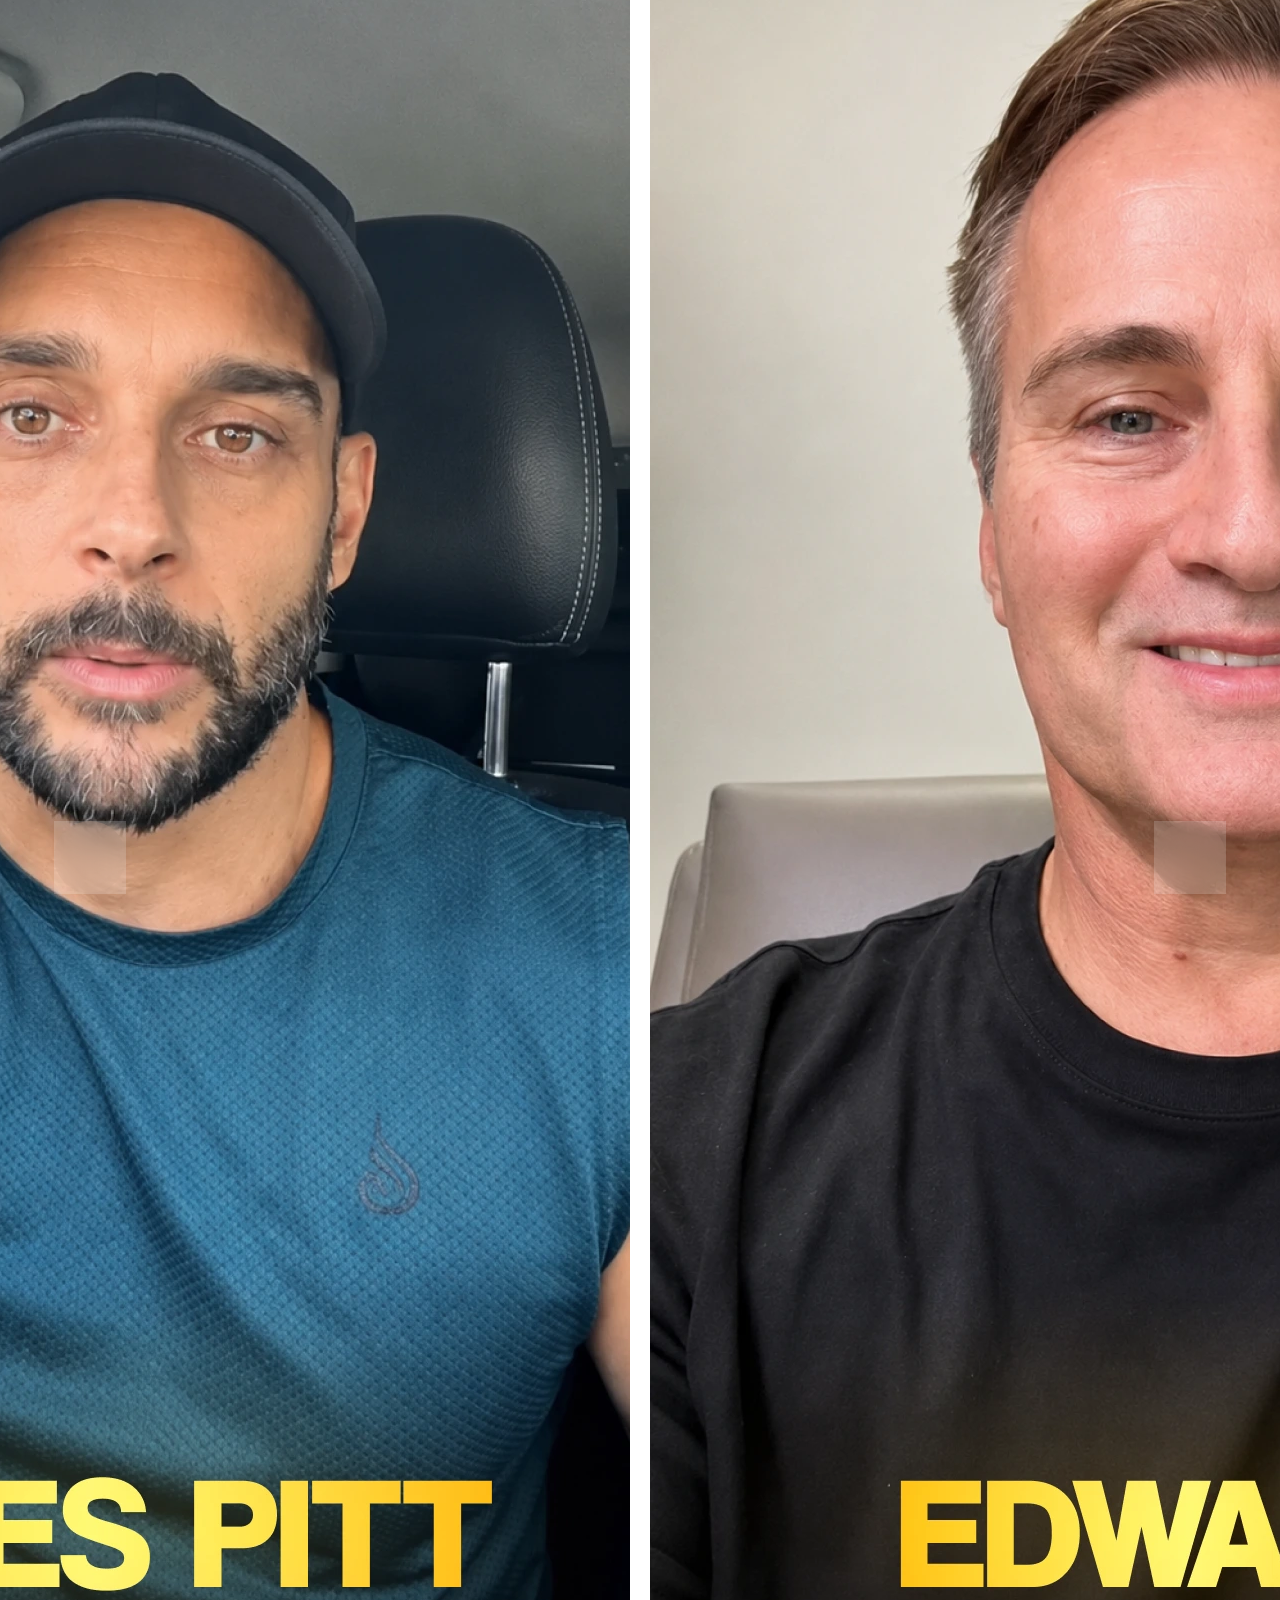
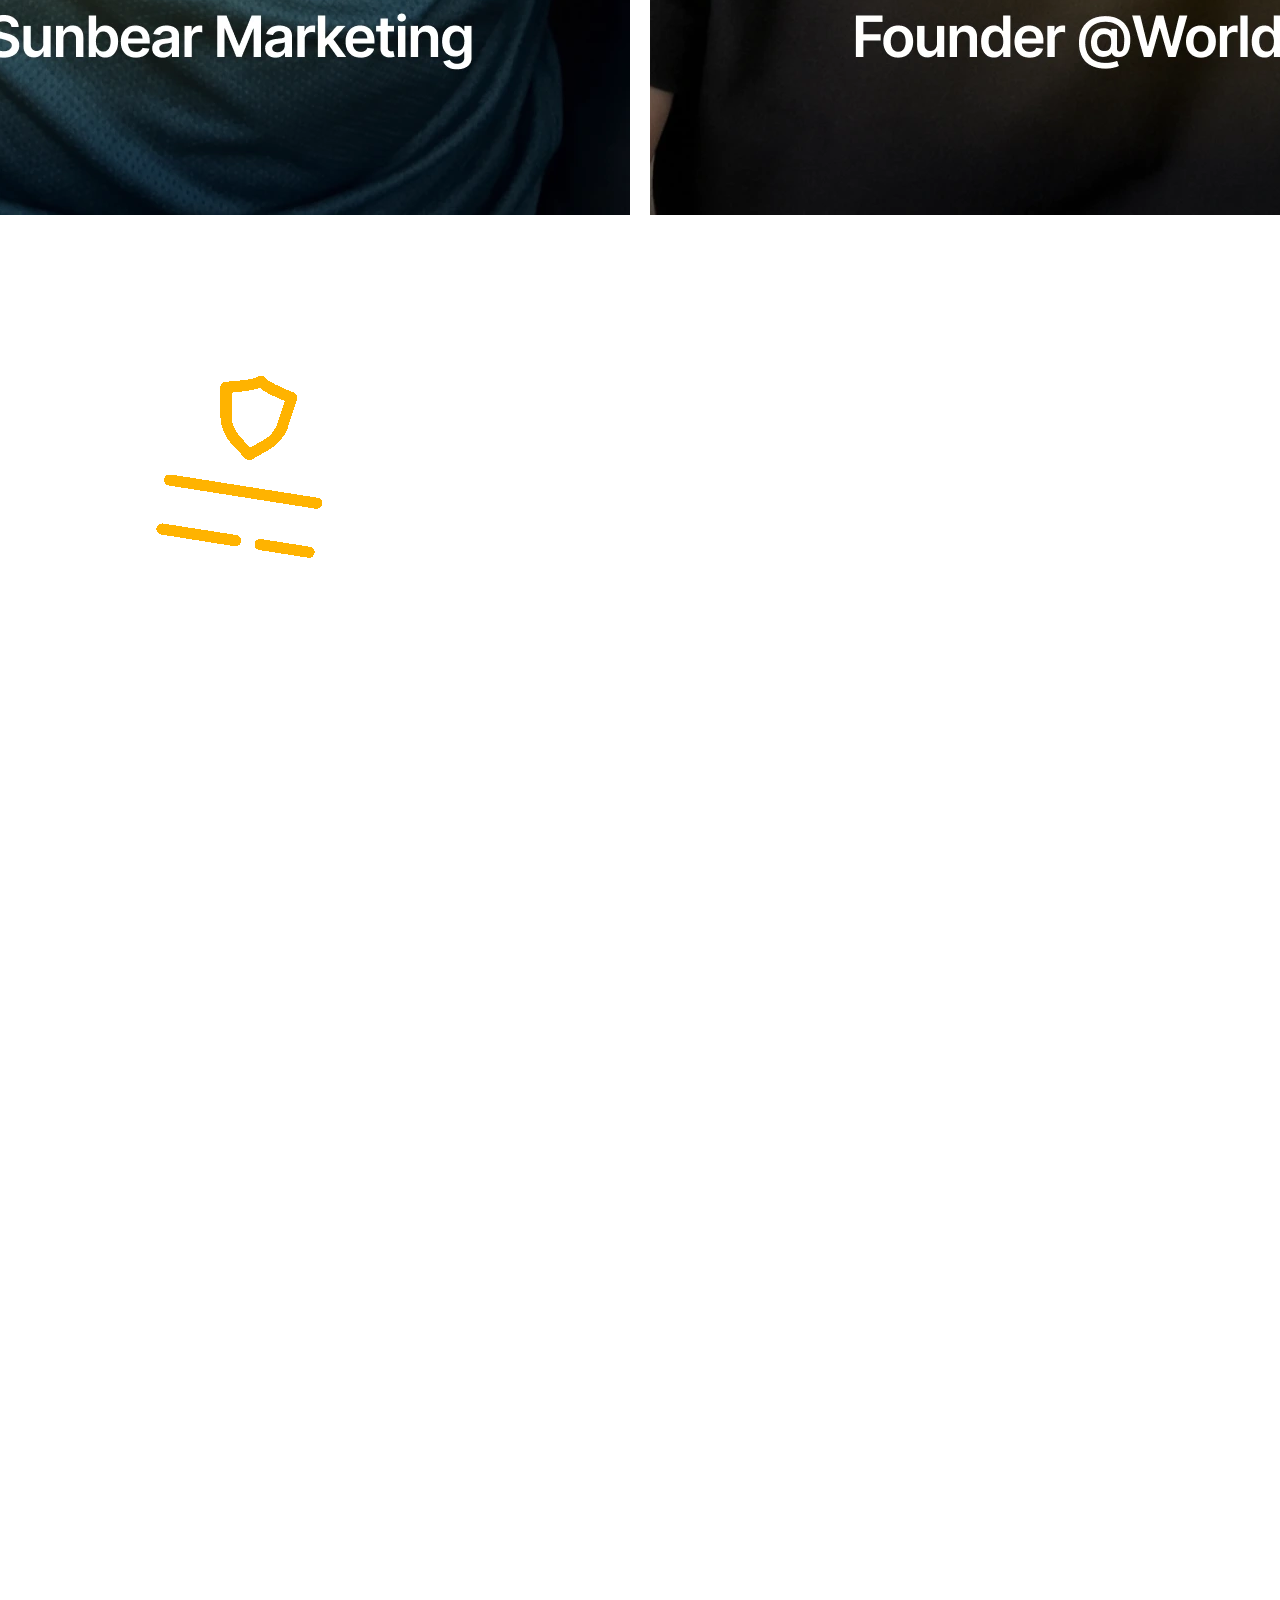
==== commit 15fa73b6: "final push" ====
--- a/index.html
+++ b/index.html
@@ -1110,31 +1110,31 @@
                     <div id="websites" class="portfolio-wrapper portfolio-content active mx-auto">
                         <div class="portfolio-slider flex gap-5">
         
-                            <div class="portfolio-card h-[280px] w-[280px] sm:h-[360px] sm:w-[360px] md:h-[440px] md:w-[440px] lg:h-[500px] lg:w-[500px] shrink-0 overflow-hidden cursor-pointer"
+                            <div class="portfolio-card h-[280px] w-[280px] sm:h-[360px] sm:w-[360px] md:h-[430px] md:w-[430px] lg:h-[500px] lg:w-[500px] shrink-0 overflow-hidden cursor-pointer"
                                 data-full="./assets/images/Infography.webp">
                                 <img loading="lazy" decoding="async" src="./assets/images/INFOGRAPGHY.webp" class="w-full h-full object-contain">
                                 <div class="portfolio-cursor-glass text-sm">CLICK</div>
                             </div>
         
-                            <div class="portfolio-card h-[280px] w-[280px] sm:h-[360px] sm:w-[360px] md:h-[440px] md:w-[440px] lg:h-[500px] lg:w-[500px] shrink-0 overflow-hidden cursor-pointer"
+                            <div class="portfolio-card h-[280px] w-[280px] sm:h-[360px] sm:w-[360px] md:h-[430px] md:w-[430px] lg:h-[500px] lg:w-[500px] shrink-0 overflow-hidden cursor-pointer"
                                 data-full="./assets/images/Homepage-Design-Final.webp">
                                 <img loading="lazy" decoding="async" src="./assets/images/WERONIKA.webp" class="w-full h-full object-cover">
                                 <div class="portfolio-cursor-glass text-sm">CLICK</div>
                             </div>
         
-                            <div class="portfolio-card h-[280px] w-[280px] sm:h-[360px] sm:w-[360px] md:h-[440px] md:w-[440px] lg:h-[500px] lg:w-[500px] shrink-0 overflow-hidden cursor-pointer"
+                            <div class="portfolio-card h-[280px] w-[280px] sm:h-[360px] sm:w-[360px] md:h-[430px] md:w-[430px] lg:h-[500px] lg:w-[500px] shrink-0 overflow-hidden cursor-pointer"
                                 data-full="./assets/images/New-layout.webp">
                                 <img loading="lazy" decoding="async" src="./assets/images/WOOK-FITNESS.webp" class="w-full h-full object-cover">
                                 <div class="portfolio-cursor-glass text-sm">CLICK</div>
                             </div>
         
-                            <div class="portfolio-card h-[280px] w-[280px] sm:h-[360px] sm:w-[360px] md:h-[440px] md:w-[440px] lg:h-[500px] lg:w-[500px] shrink-0 overflow-hidden cursor-pointer"
+                            <div class="portfolio-card h-[280px] w-[280px] sm:h-[360px] sm:w-[360px] md:h-[430px] md:w-[430px] lg:h-[500px] lg:w-[500px] shrink-0 overflow-hidden cursor-pointer"
                                 data-full="./assets/images/Sun-Bear-marketing.webp">
                                 <img loading="lazy" decoding="async" src="./assets/images/SUN-BEAR.webp" class="w-full h-full object-cover">
                                 <div class="portfolio-cursor-glass text-sm">CLICK</div>
                             </div>
         
-                            <div class="portfolio-card h-[280px] w-[280px] sm:h-[360px] sm:w-[360px] md:h-[440px] md:w-[440px] lg:h-[500px] lg:w-[500px] shrink-0 overflow-hidden cursor-pointer"
+                            <div class="portfolio-card h-[280px] w-[280px] sm:h-[360px] sm:w-[360px] md:h-[430px] md:w-[430px] lg:h-[500px] lg:w-[500px] shrink-0 overflow-hidden cursor-pointer"
                                 data-full="./assets/images/Studio-Sweat-onDemand-Homepage-Design.webp">
                                 <img loading="lazy" decoding="async" src="./assets/images/SWEAT-PRO.webp" class="w-full h-full object-cover">
                                 <div class="portfolio-cursor-glass text-sm">CLICK</div>
@@ -1146,33 +1146,33 @@
                     <div id="linkedin" class="portfolio-wrapper portfolio-content mx-auto">
                         <div class="portfolio-slider flex gap-5">
         
-                            <div class="portfolio-card h-[280px] w-[280px] sm:h-[360px] sm:w-[360px] md:h-[440px] md:w-[440px] lg:h-[500px] lg:w-[500px] shrink-0 overflow-hidden cursor-pointer"
-                                data-full="./assets/images/Infography.webp">
-                                <img loading="lazy" decoding="async" src="./assets/images/WERONIKA.webp" class="w-full h-full object-contain">
+                            <div class="portfolio-card h-[280px] w-[280px] sm:h-[360px] sm:w-[360px] md:h-[430px] md:w-[430px] lg:h-[500px] lg:w-[500px] shrink-0 overflow-hidden cursor-pointer"
+                                data-full="./assets/images/LI-portfolio/Profile-Rebrandings-popup.webp">
+                                <img loading="lazy" decoding="async" src="./assets/images/LI-portfolio/Profile-Rebranding.webp" class="w-full h-full object-contain">
                                 <div class="portfolio-cursor-glass text-sm">CLICK</div>
                             </div>
         
-                            <div class="portfolio-card h-[280px] w-[280px] sm:h-[360px] sm:w-[360px] md:h-[440px] md:w-[440px] lg:h-[500px] lg:w-[500px] shrink-0 overflow-hidden cursor-pointer"
-                                data-full="./assets/images/Homepage-Design-Final.webp">
-                                <img loading="lazy" decoding="async" src="./assets/images/WERONIKA.webp" class="w-full h-full object-cover">
+                            <div class="portfolio-card h-[280px] w-[280px] sm:h-[360px] sm:w-[360px] md:h-[430px] md:w-[430px] lg:h-[500px] lg:w-[500px] shrink-0 overflow-hidden cursor-pointer"
+                                data-full="./assets/images/LI-portfolio/Banners-popup.webp">
+                                <img loading="lazy" decoding="async" src="./assets/images/LI-portfolio/Banner-Designs.webp" class="w-full h-full object-cover">
                                 <div class="portfolio-cursor-glass text-sm">CLICK</div>
                             </div>
         
-                            <div class="portfolio-card h-[280px] w-[280px] sm:h-[360px] sm:w-[360px] md:h-[440px] md:w-[440px] lg:h-[500px] lg:w-[500px] shrink-0 overflow-hidden cursor-pointer"
-                                data-full="./assets/images/New-layout.webp">
-                                <img loading="lazy" decoding="async" src="./assets/images/WOOK-FITNESS.webp" class="w-full h-full object-cover">
+                            <div class="portfolio-card h-[280px] w-[280px] sm:h-[360px] sm:w-[360px] md:h-[430px] md:w-[430px] lg:h-[500px] lg:w-[500px] shrink-0 overflow-hidden cursor-pointer"
+                                data-full="./assets/images/LI-portfolio/Featured-Sections-popup.webp">
+                                <img loading="lazy" decoding="async" src="./assets/images/LI-portfolio/Featured-Sections.webp" class="w-full h-full object-cover">
                                 <div class="portfolio-cursor-glass text-sm">CLICK</div>
                             </div>
         
-                            <div class="portfolio-card h-[280px] w-[280px] sm:h-[360px] sm:w-[360px] md:h-[440px] md:w-[440px] lg:h-[500px] lg:w-[500px] shrink-0 overflow-hidden cursor-pointer"
-                                data-full="./assets/images/Sun-Bear-marketing.webp">
-                                <img loading="lazy" decoding="async" src="./assets/images/SUN-BEAR.webp" class="w-full h-full object-cover">
+                            <div class="portfolio-card h-[280px] w-[280px] sm:h-[360px] sm:w-[360px] md:h-[430px] md:w-[430px] lg:h-[500px] lg:w-[500px] shrink-0 overflow-hidden cursor-pointer"
+                                data-full="./assets/images/LI-portfolio/Carousels-popup.webp">
+                                <img loading="lazy" decoding="async" src="./assets/images/LI-portfolio/Carousel-Designs.webp" class="w-full h-full object-cover">
                                 <div class="portfolio-cursor-glass text-sm">CLICK</div>
                             </div>
         
-                            <div class="portfolio-card h-[280px] w-[280px] sm:h-[360px] sm:w-[360px] md:h-[440px] md:w-[440px] lg:h-[500px] lg:w-[500px] shrink-0 overflow-hidden cursor-pointer"
-                                data-full="./assets/images/Studio-Sweat-onDemand-Homepage-Design.webp">
-                                <img loading="lazy" decoding="async" src="./assets/images/SWEAT-PRO.webp" class="w-full h-full object-cover">
+                            <div class="portfolio-card h-[280px] w-[280px] sm:h-[360px] sm:w-[360px] md:h-[430px] md:w-[430px] lg:h-[500px] lg:w-[500px] shrink-0 overflow-hidden cursor-pointer"
+                                data-full="./assets/images/LI-portfolio/Cheat-Sheets-popup.webp">
+                                <img loading="lazy" decoding="async" src="./assets/images/LI-portfolio/Cheat-Sheets.webp" class="w-full h-full object-cover">
                                 <div class="portfolio-cursor-glass text-sm">CLICK</div>
                             </div>
         
@@ -1182,20 +1182,20 @@
             </section>
             <!-- Portfolio Modal -->
             <div id="portfolioModal" class="fixed inset-0 bg-transparent backdrop-blur-md z-[9999] hidden items-center justify-center p-8">
-
                 <!-- Content -->
                 <div id="modalContent" class="relative w-full max-w-[900px] h-[90vh] overflow-y-auto rounded-2xl bg-transparent">
-                    <!-- Close -->
-                    <button id="closePortfolio" class="absolute right-3 w-14 h-14 rounded-full bg-white/10 border border-white/20 text-white text-[18px] lg:text-2xl transition duration-300 hover:bg-white hover:text-black hover:rotate-90 hover:scale-110">
-                        ✕
-                    </button>
                     <!-- Loader -->
                     <div id="modalLoader" class="absolute inset-0 flex items-center justify-center bg-[#111] z-10">
                         <div class="w-12 h-12 border-4 border-white/20 border-t-[#FFB300] rounded-full animate-spin"></div>
                     </div>
-                    <img id="modalImage" src="" class="w-full h-auto block lg:mt-[63px] mt-[48px]" draggable="false">
-                </div>
-
+                    <img id="modalImage" src="" class="w-full h-auto block" draggable="false">
+                </div>
+                <!-- Close -->
+                 <div class="relative lg:h-full">
+                     <button id="closePortfolio" class="w-14 h-14 rounded-full bg-white/10 border border-white/20 text-white text-[18px] lg:text-2xl transition duration-300 hover:bg-white hover:text-black hover:rotate-90 hover:scale-110 z-[10000]">
+                         ✕
+                     </button>
+                 </div>
             </div>
             <!-- section 7 -->
             <section id="video-section" class="video-section panel lg:pb-[180px] lg:pt-[20px] pt-[100px] text-center">
--- a/assets/css/style.css
+++ b/assets/css/style.css
@@ -602,7 +602,8 @@
     display:inline-flex;
     padding:6px;
     border-radius:999px;
-    background:#1b1b1b;
+    background: transparent;
+    backdrop-filter: blur(2px);
     border:1px solid rgba(255,255,255,.08);
     overflow:hidden;
 }
@@ -729,6 +730,12 @@
     width:max-content;
 }
 
+#closePortfolio{
+    position: absolute;
+    left: 5px;
+    z-index: 10000;
+}
+
 #modalContent::-webkit-scrollbar{
     width:8px;
 }
@@ -1173,6 +1180,15 @@
 
 /* About section — hide extra decorative cards on smaller screens (keep image card1 only) */
 .hero-word{
+    background: linear-gradient(
+        180deg,
+        #414141 0%,
+        #E3E3E3 100%
+    );
+    -webkit-background-clip: text;
+    -webkit-text-fill-color: transparent;
+    background-clip: text;
+    color: transparent;
     font-family: 'Coolvetica-Bold';
 }
 .about-container{
@@ -1213,7 +1229,7 @@
 @media (max-width: 640px) {
     #portfolioModal { padding: 1rem; padding-top: 0;}
     #modalContent { max-width: 100%; height: 85vh; }
-    #closePortfolio { left: 5px; width: 40px; height: 40px; font-size: 20px; z-index: 99;}
+    #closePortfolio { position: fixed; left: 20px; top: 20px; color: #FFB300; border-color: #FFB300; width: 40px; height: 40px; font-size: 20px; z-index: 99;}
 }
 
 /* Ribbon square separators */
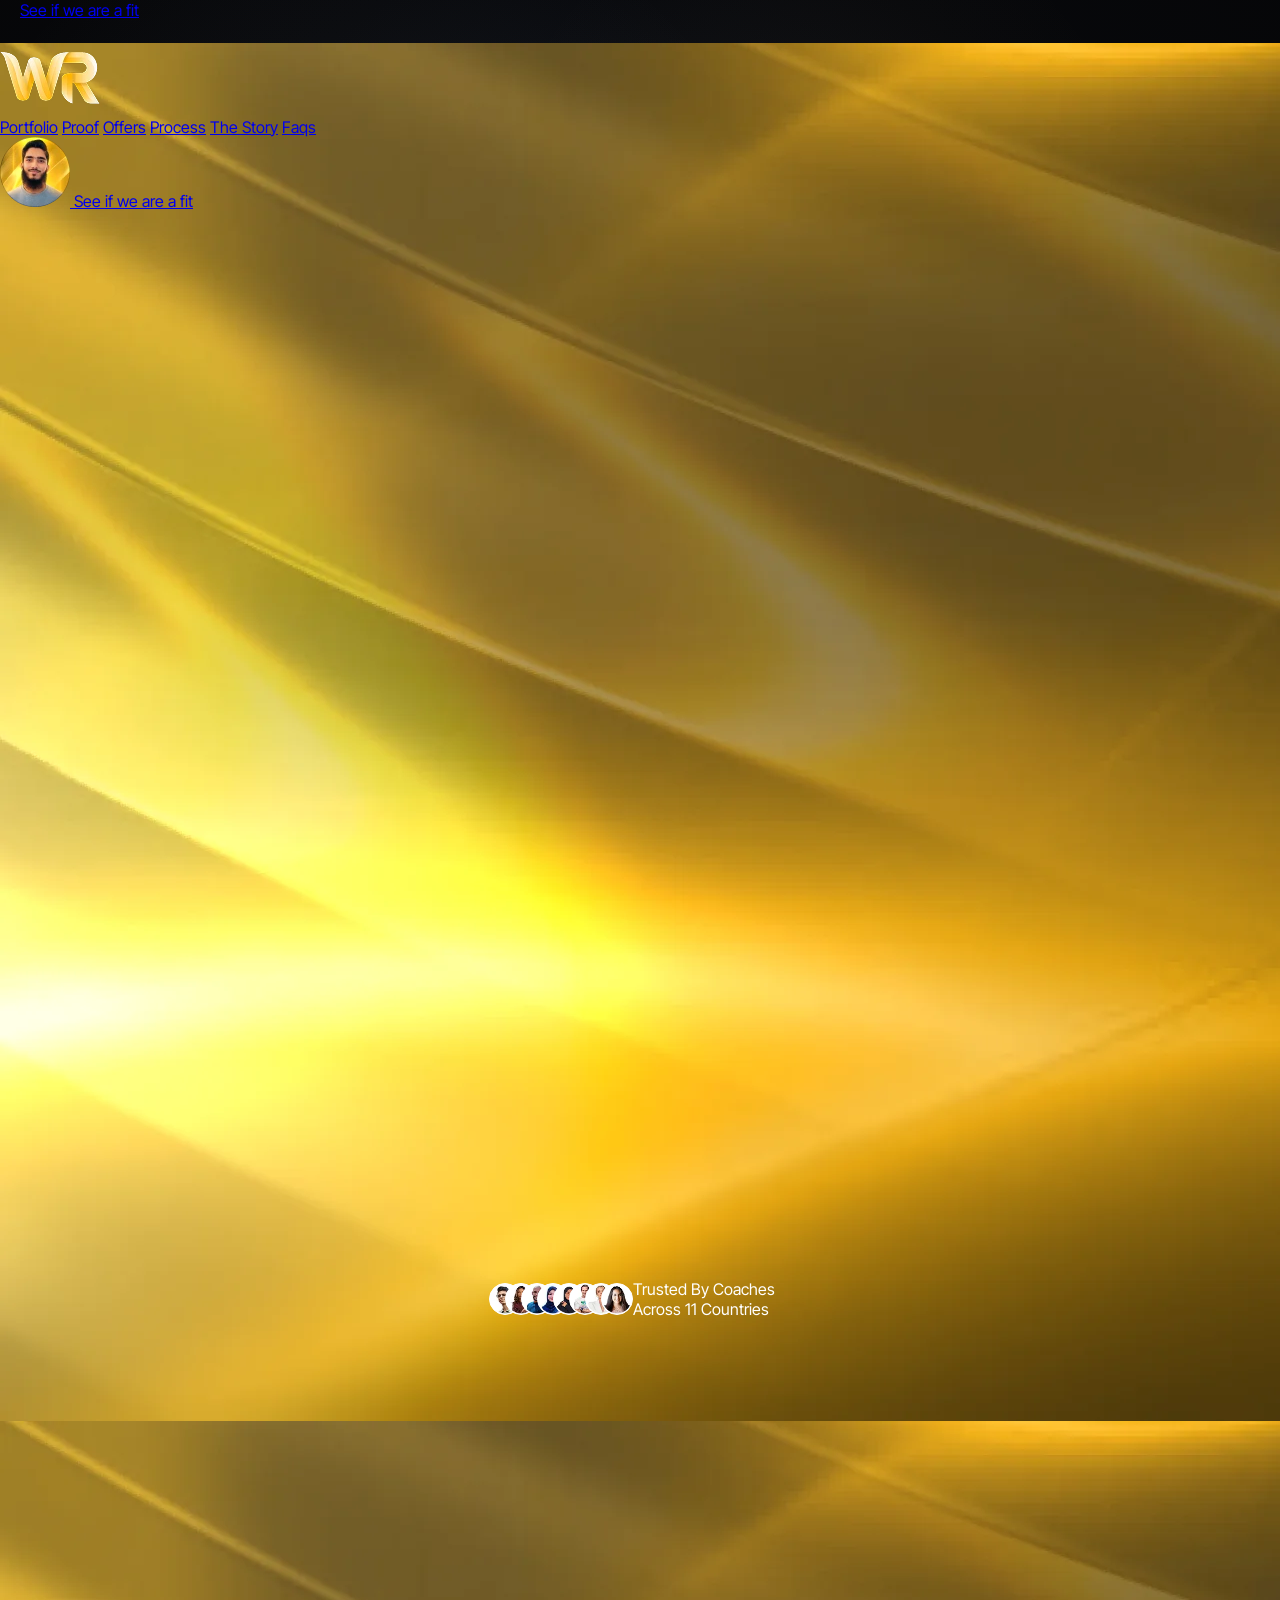
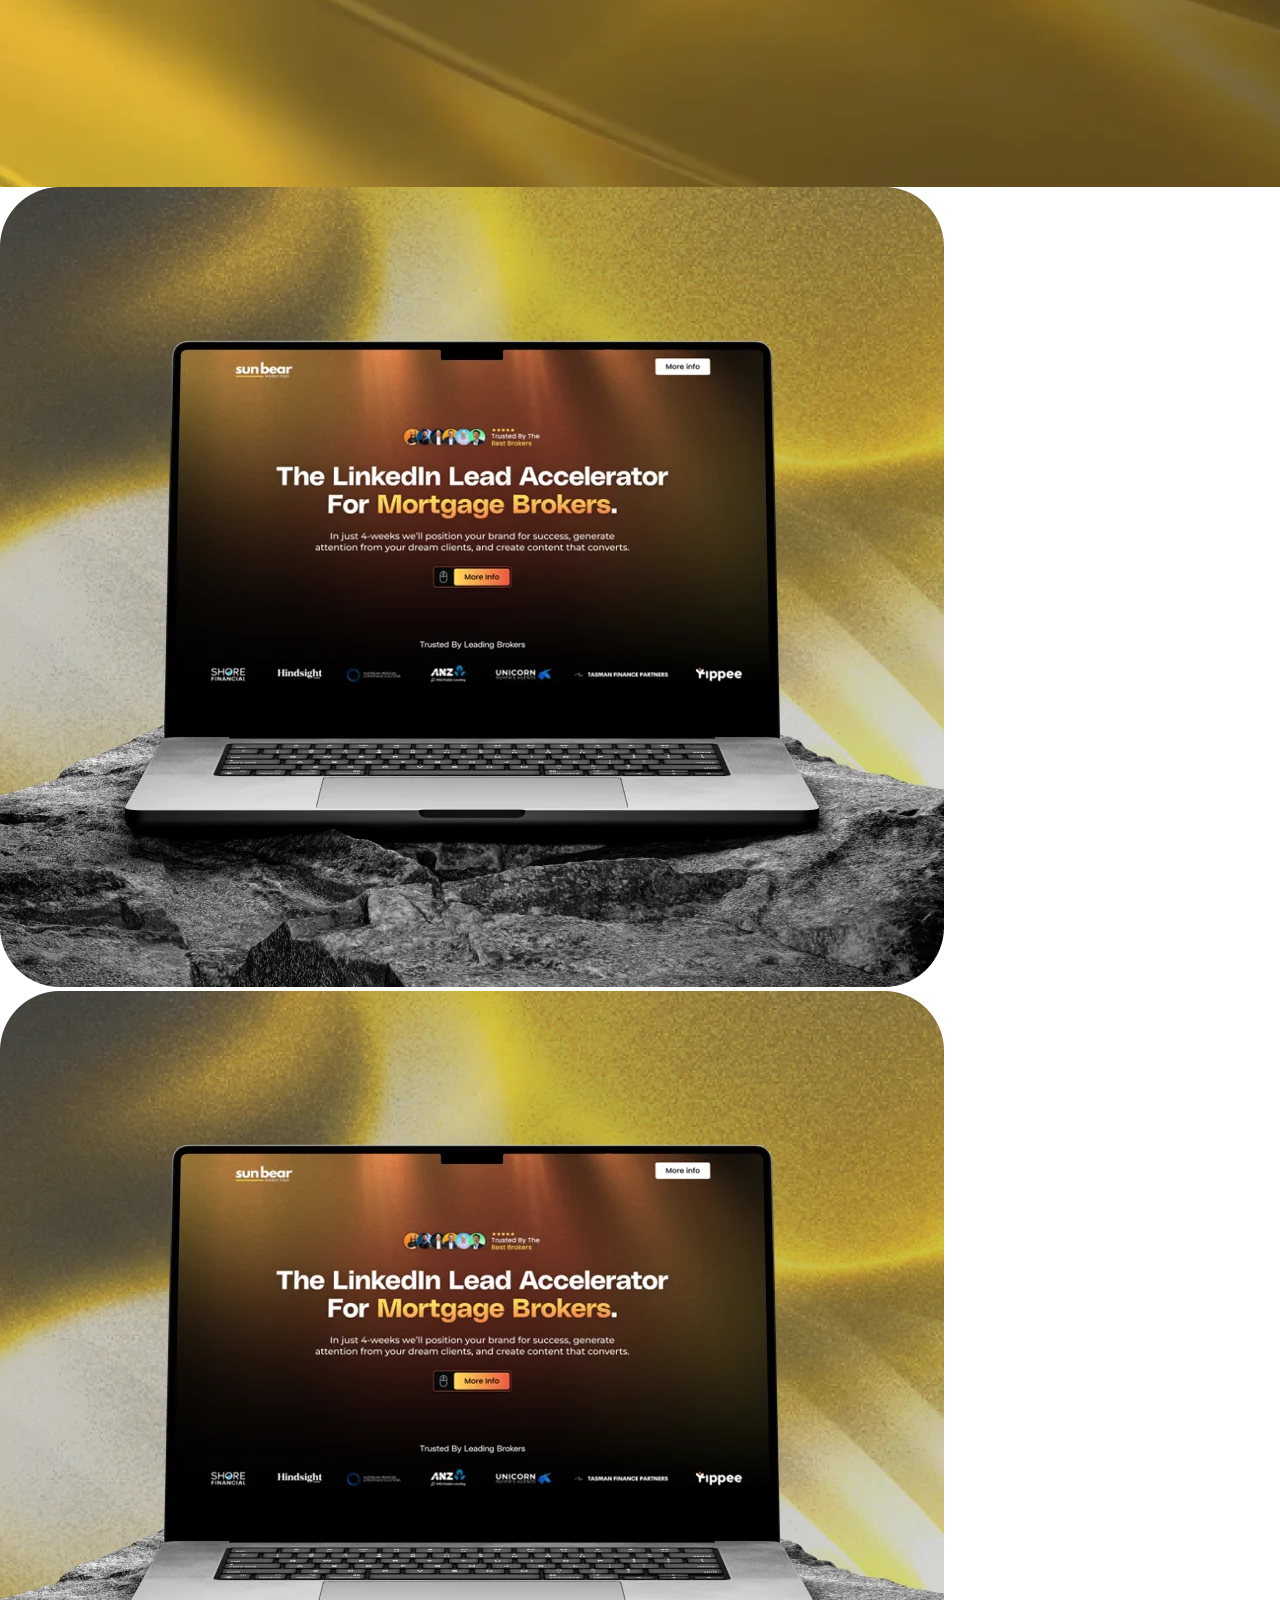
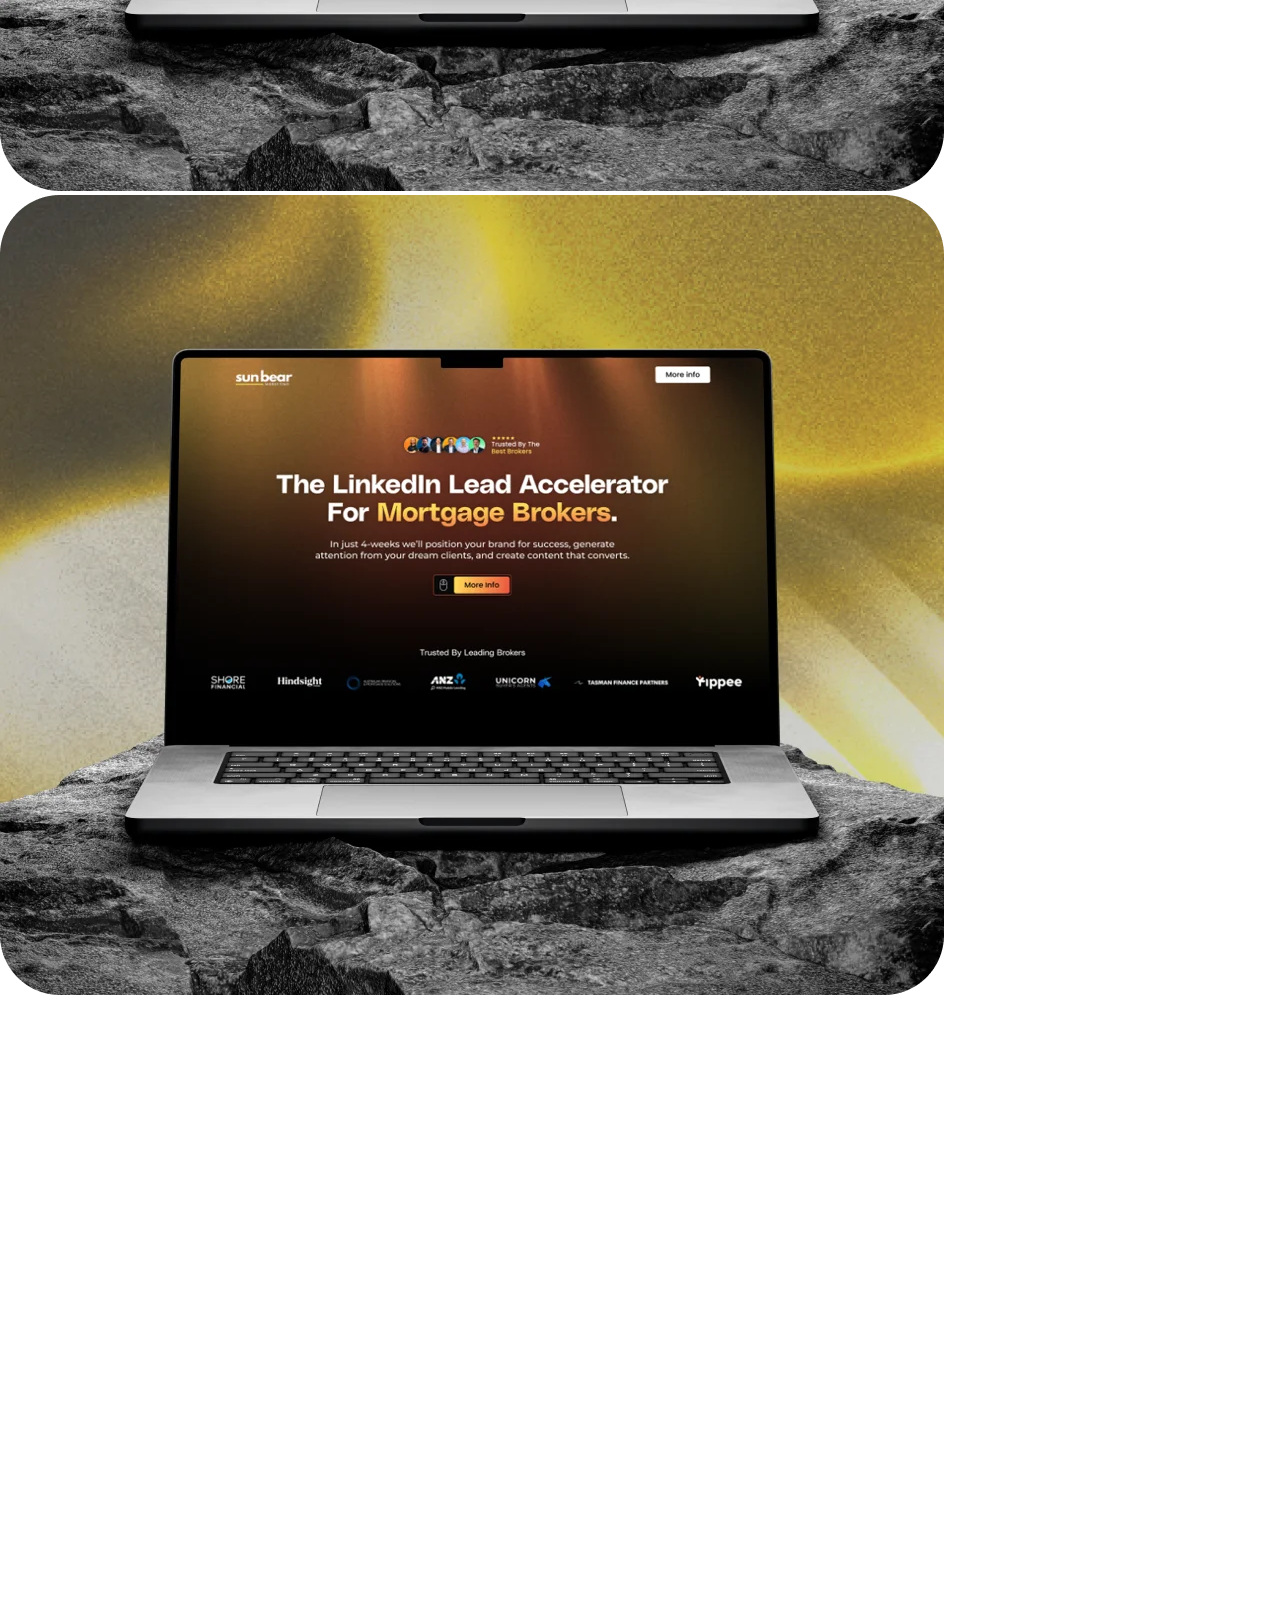
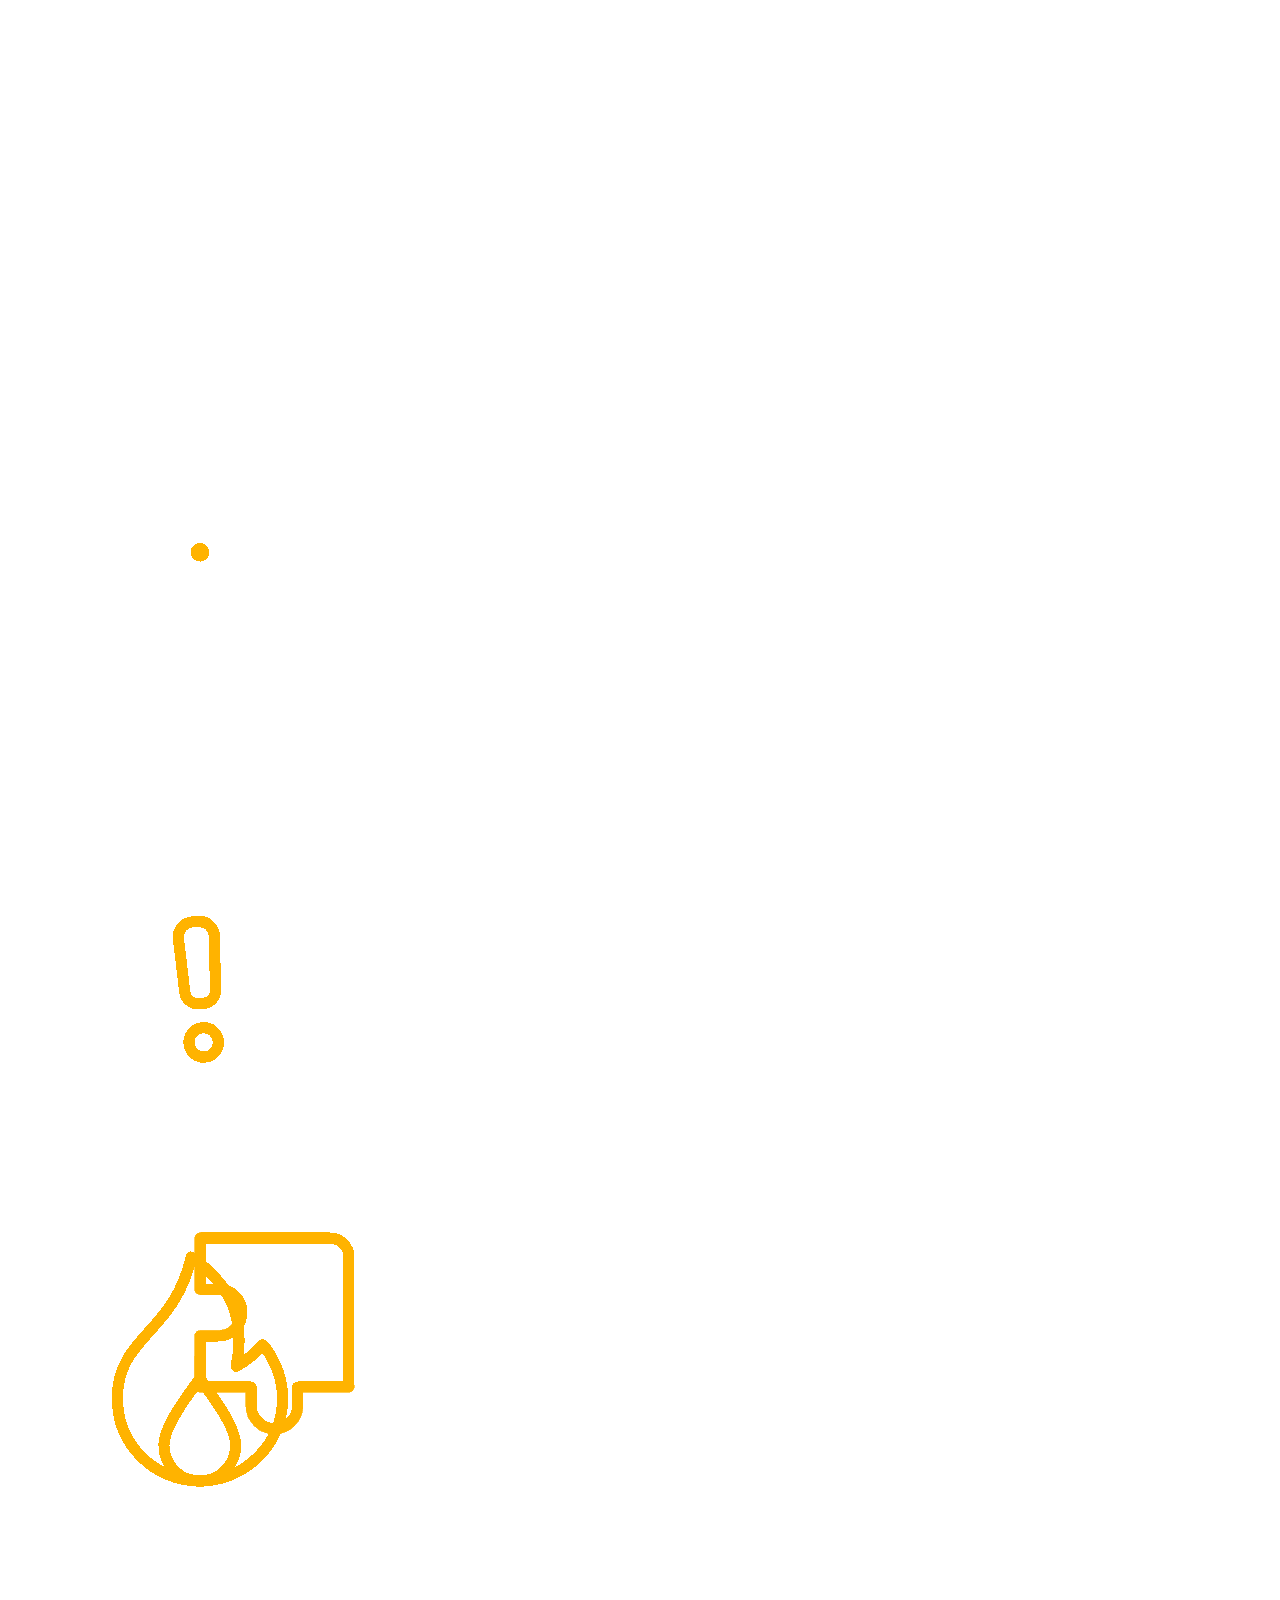
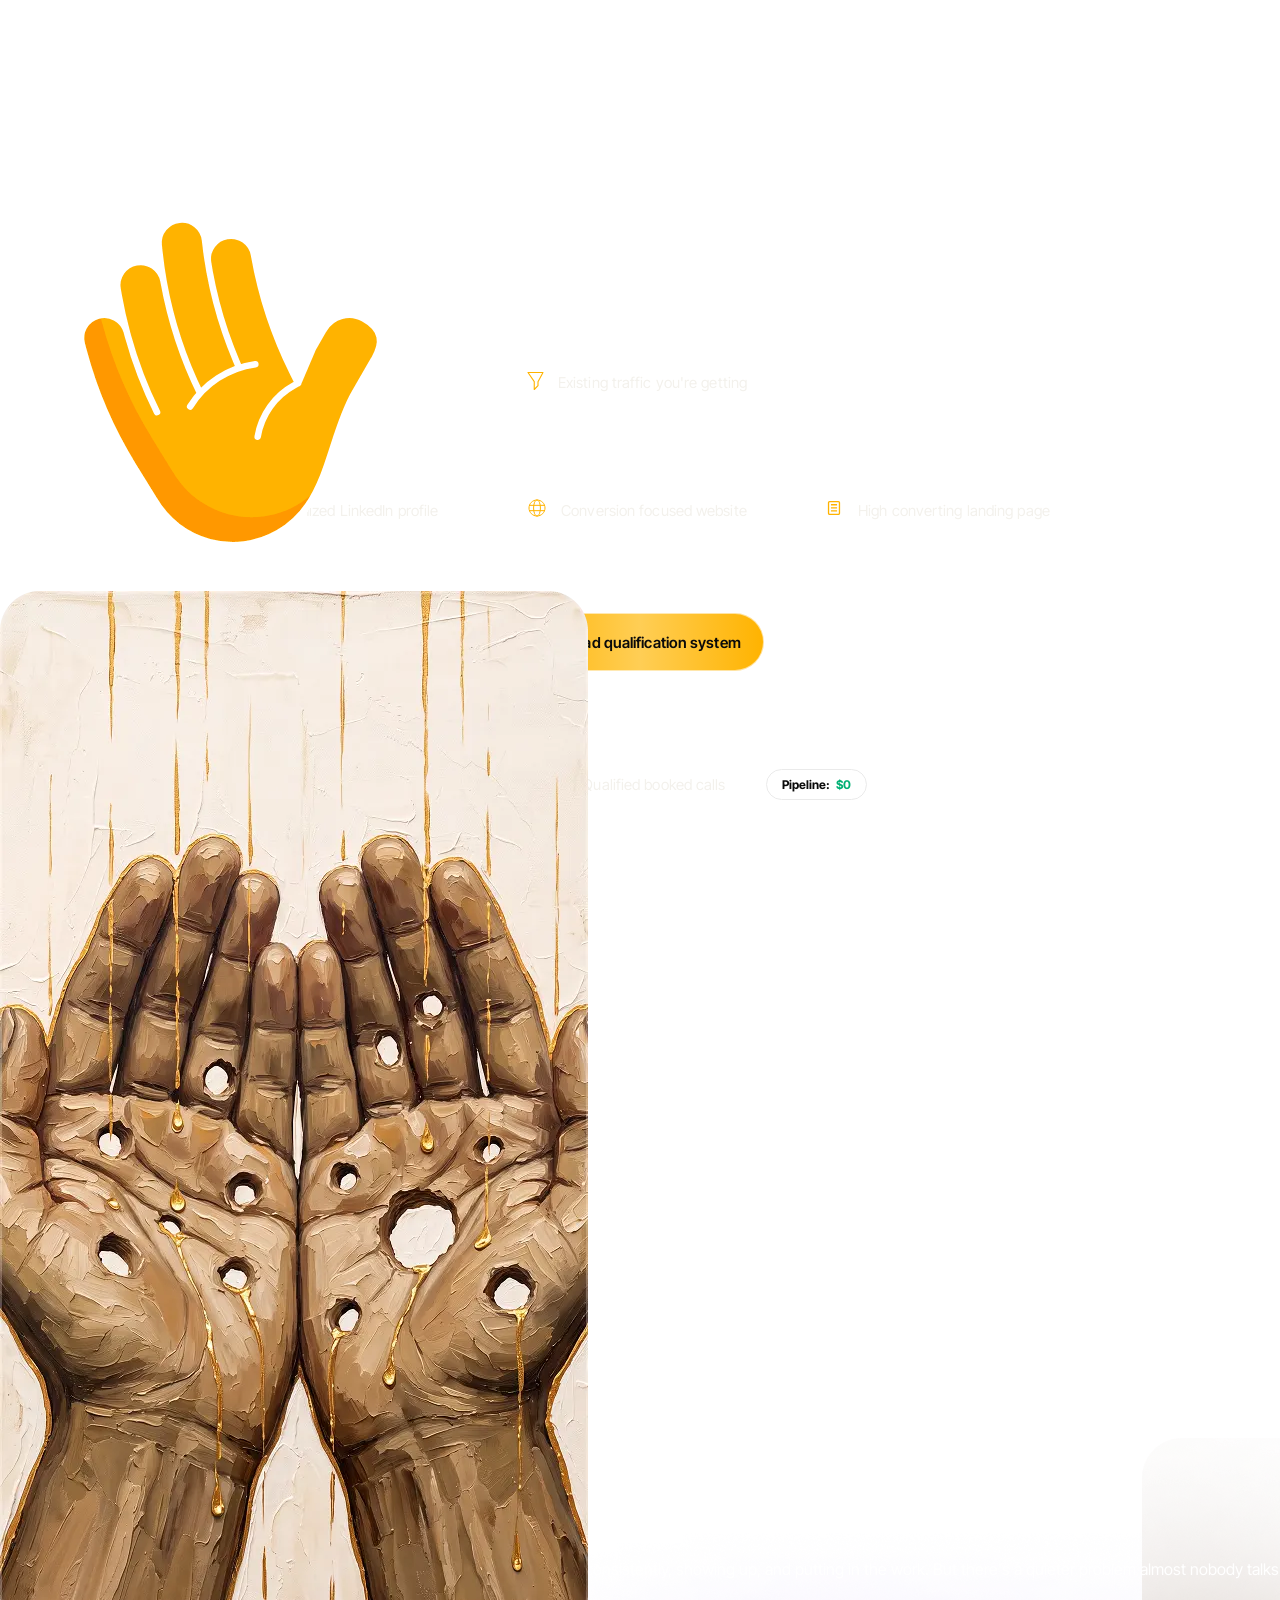
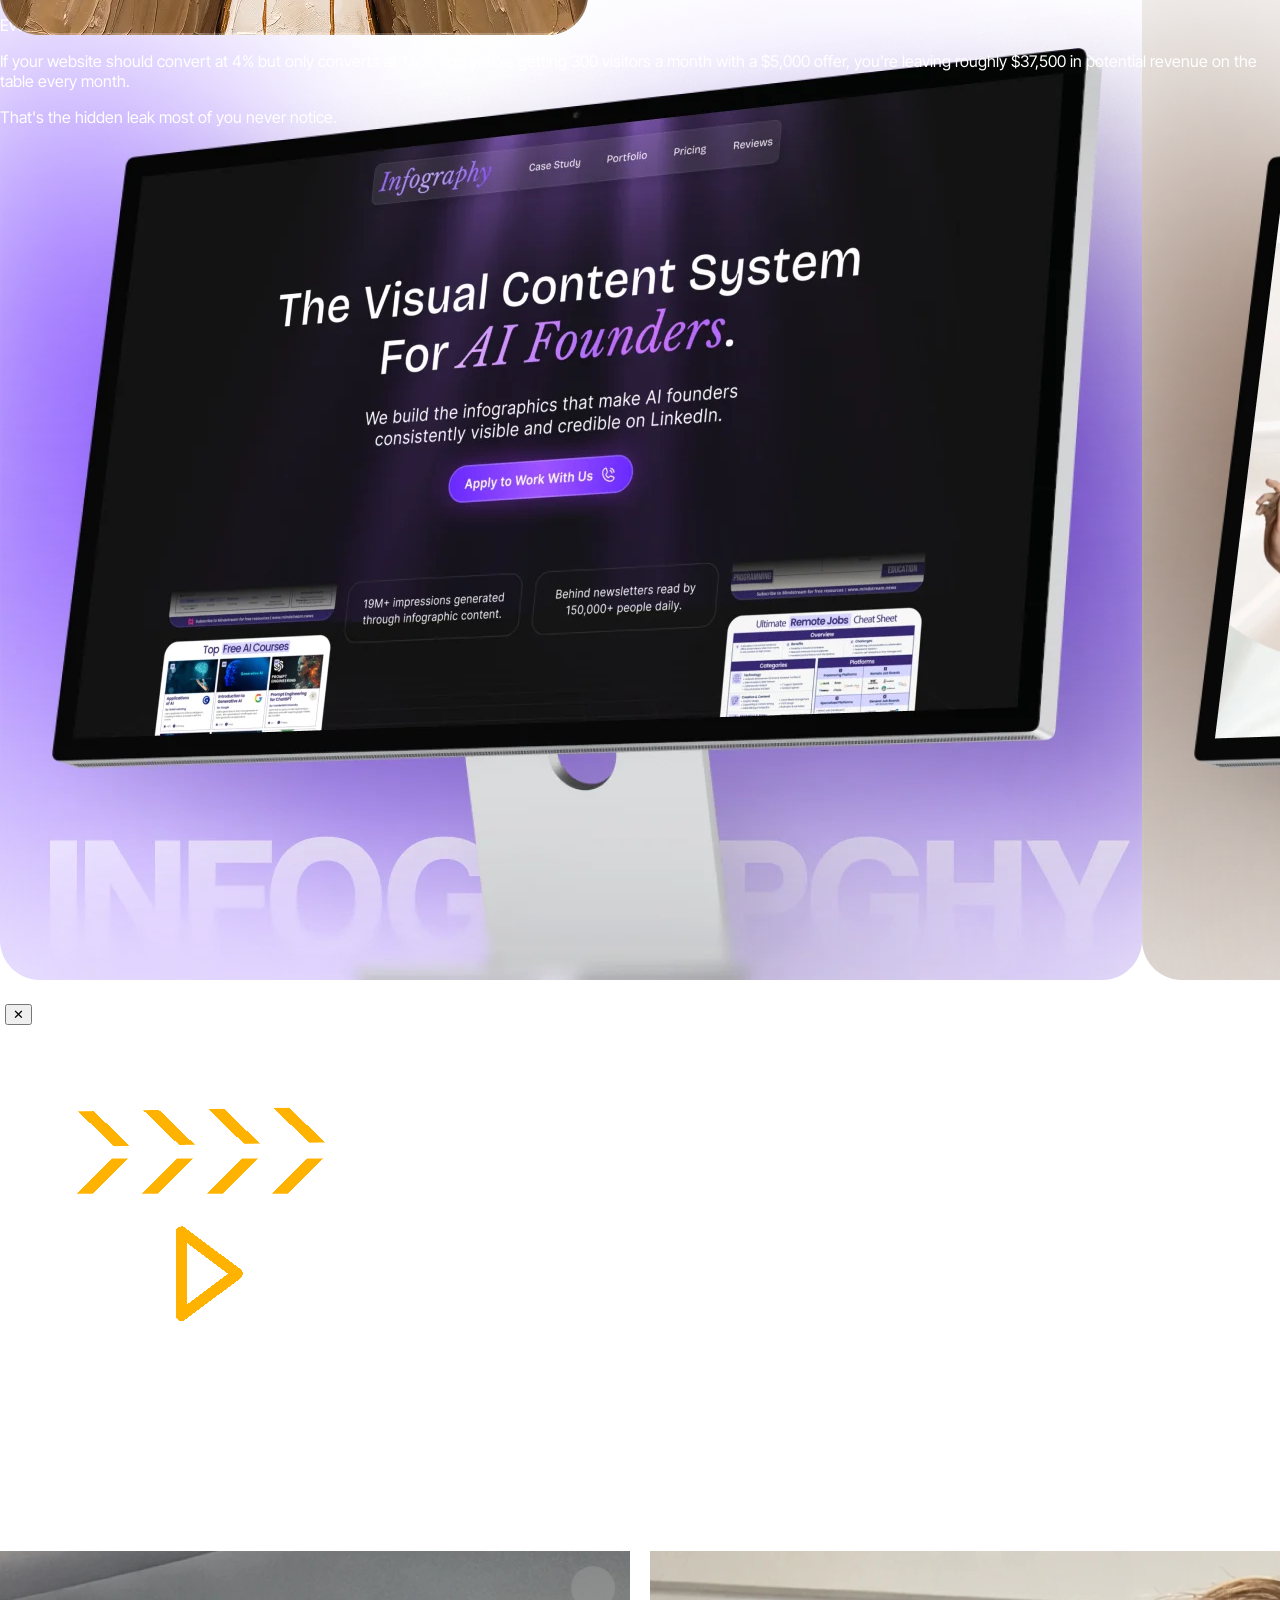
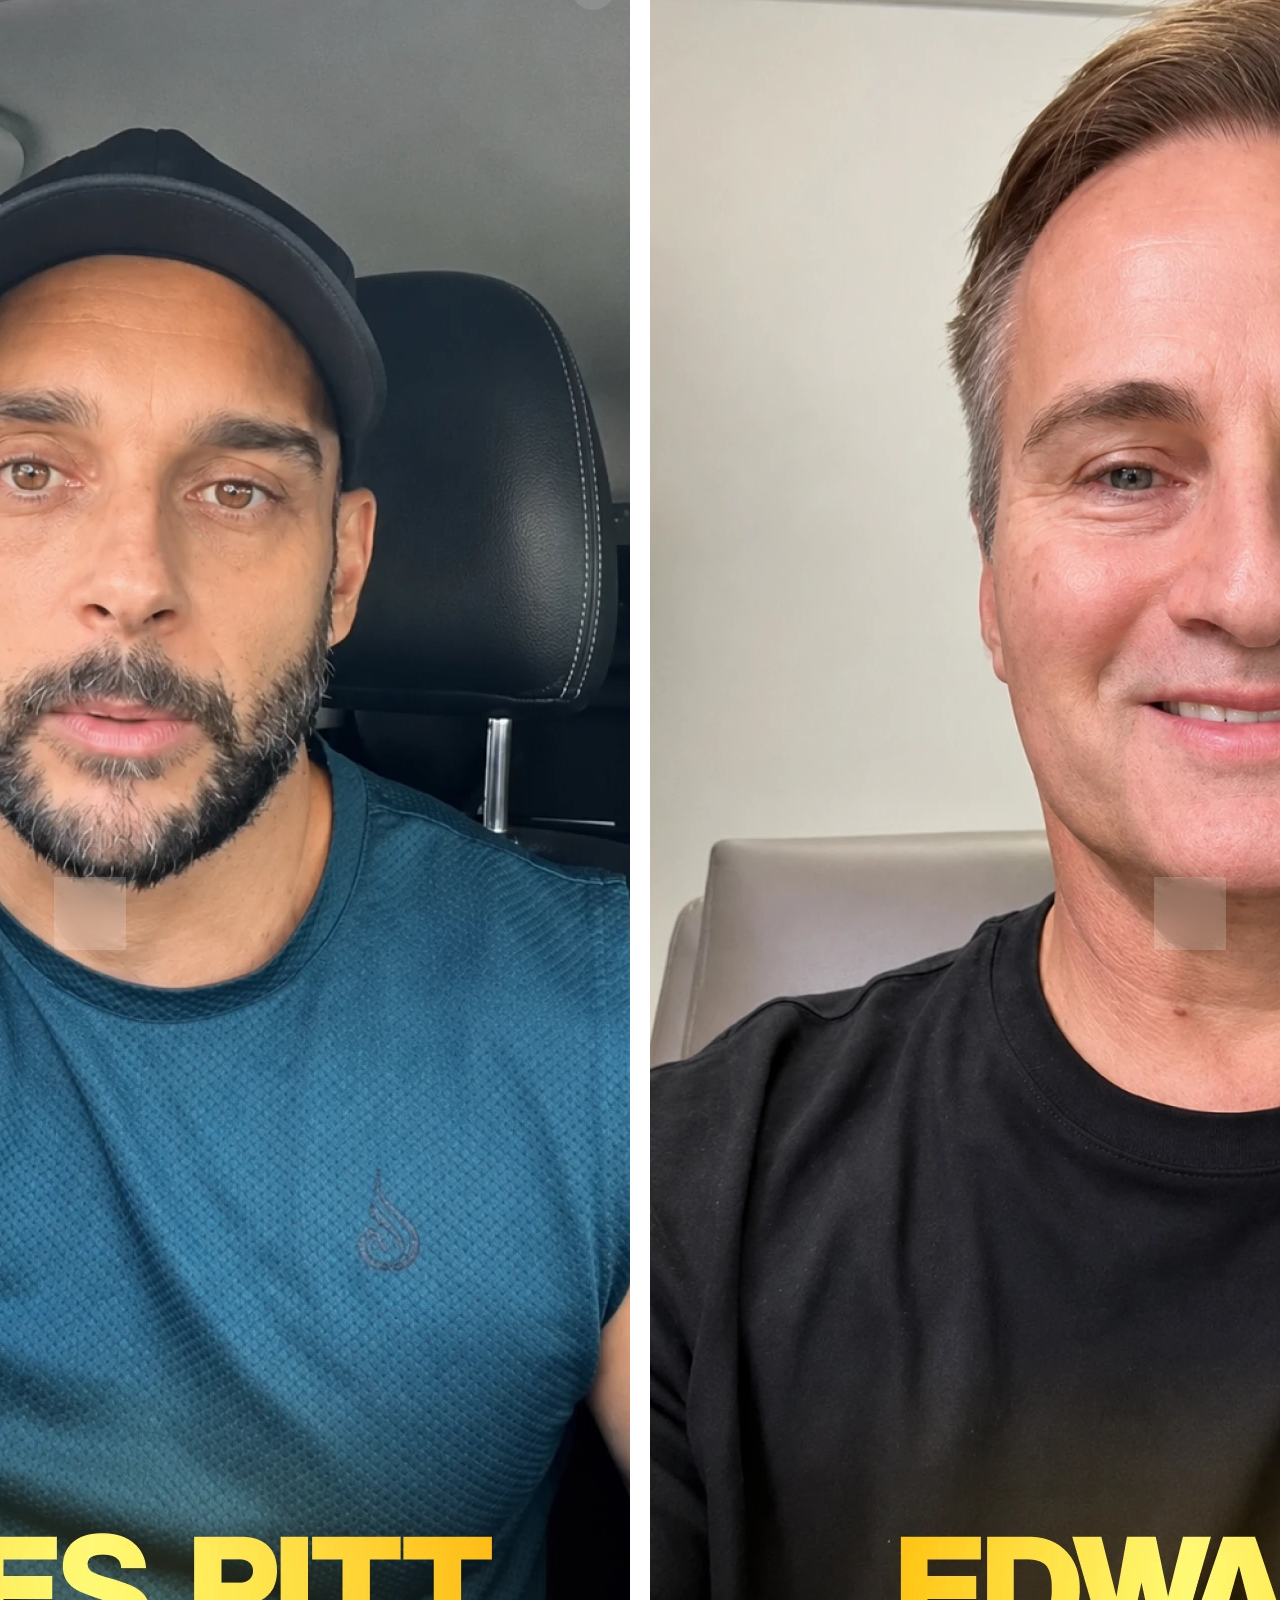
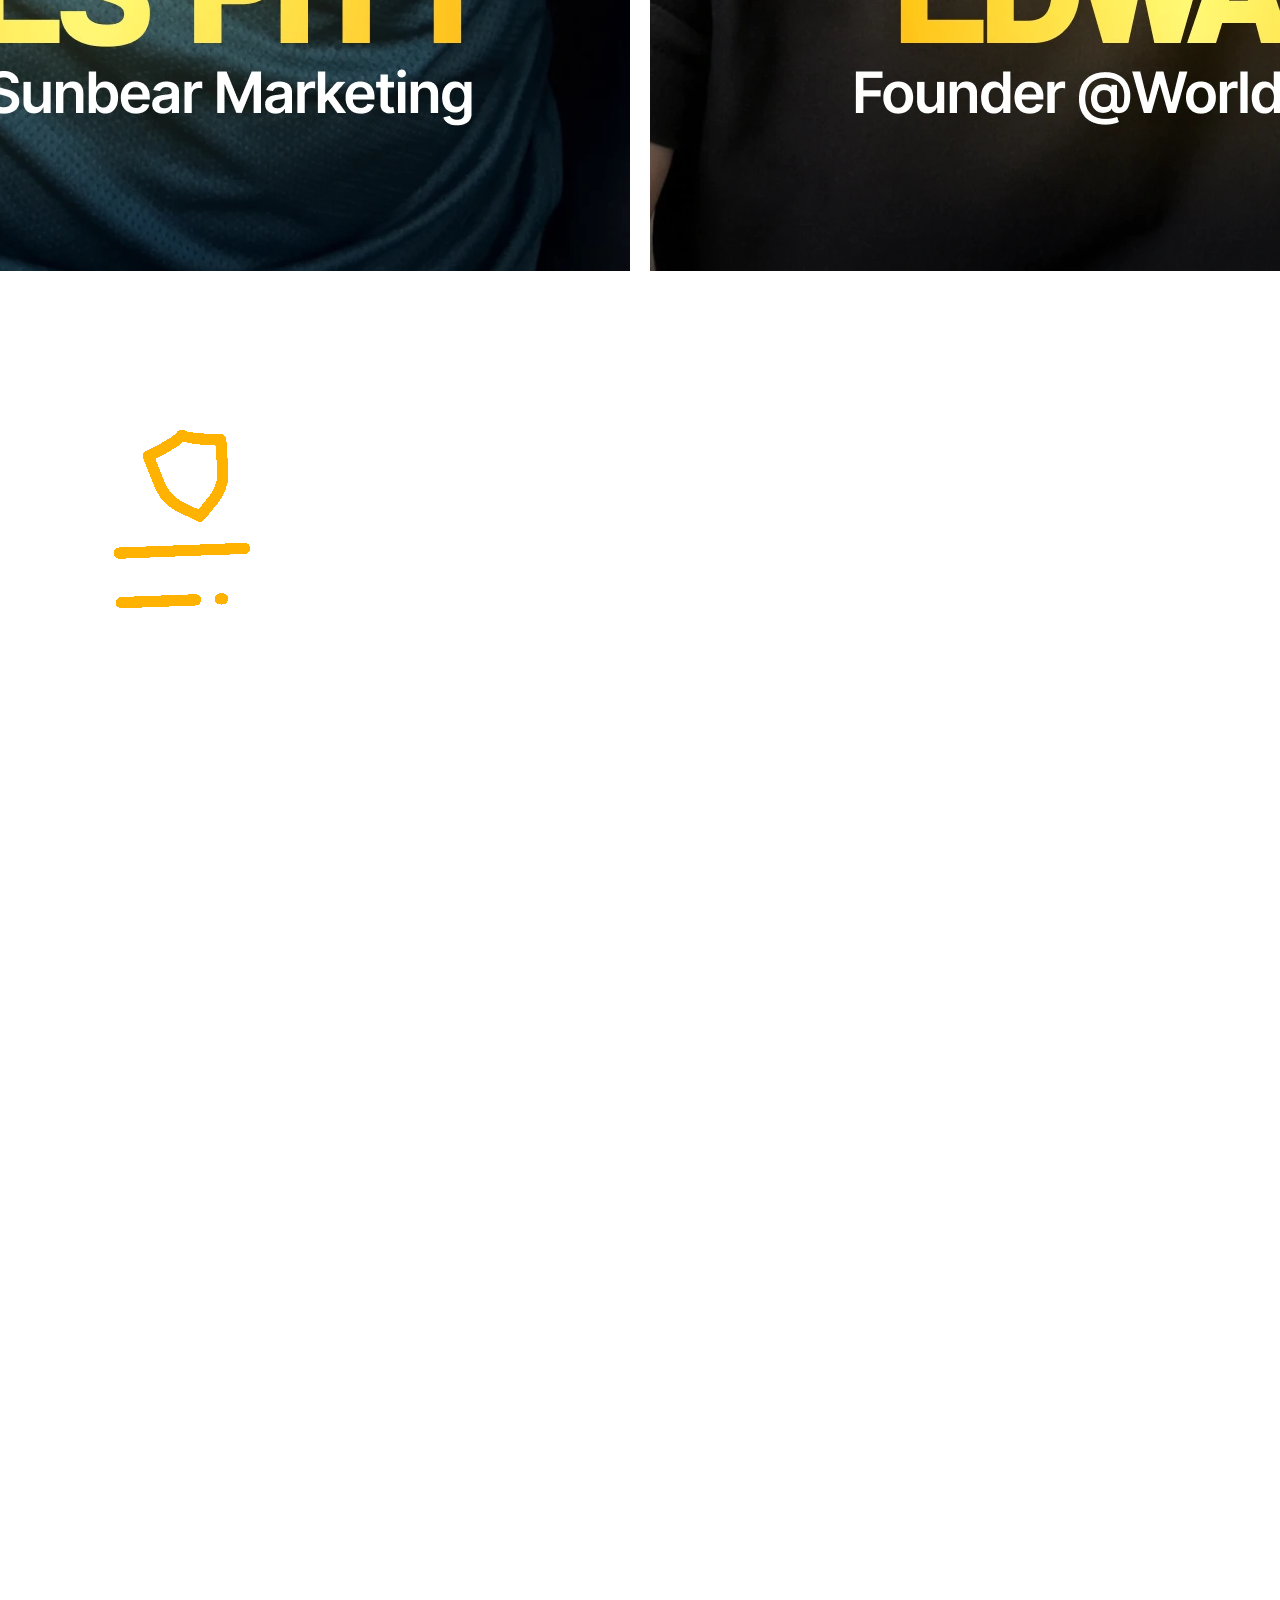
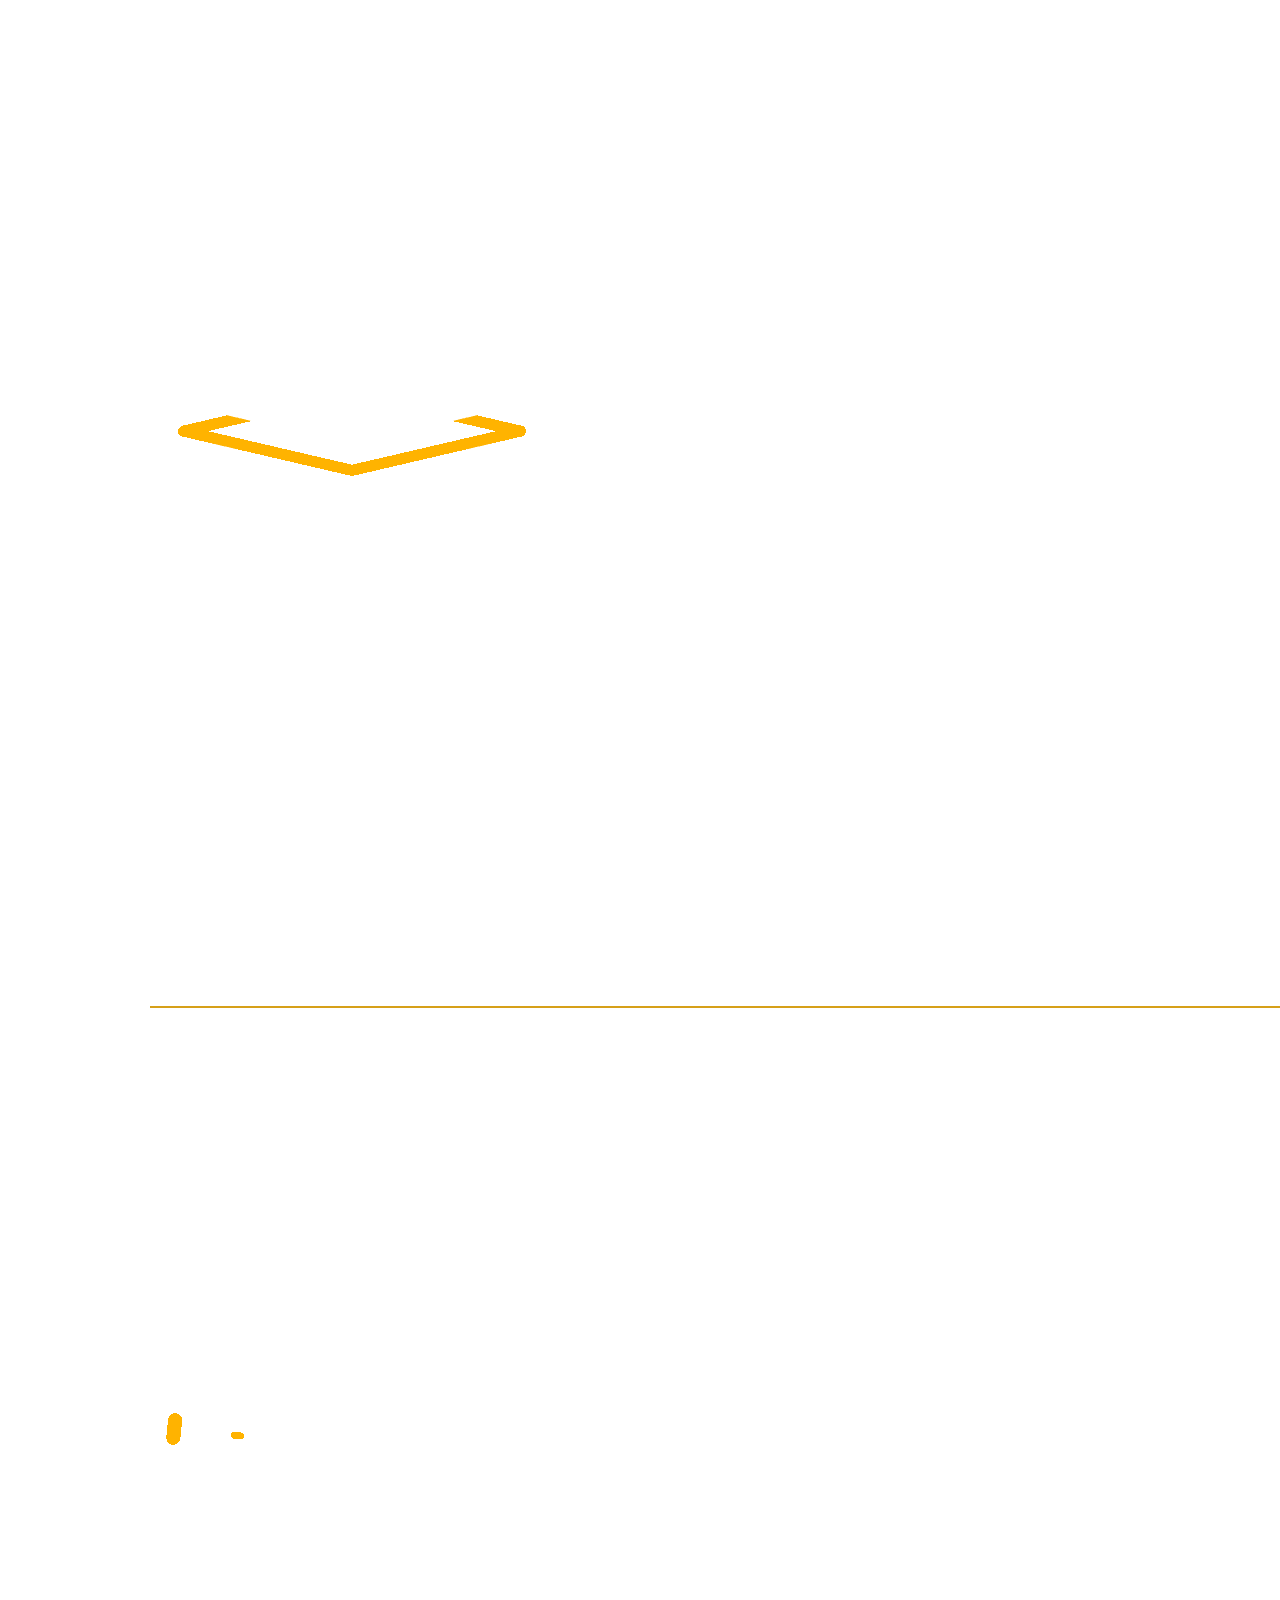
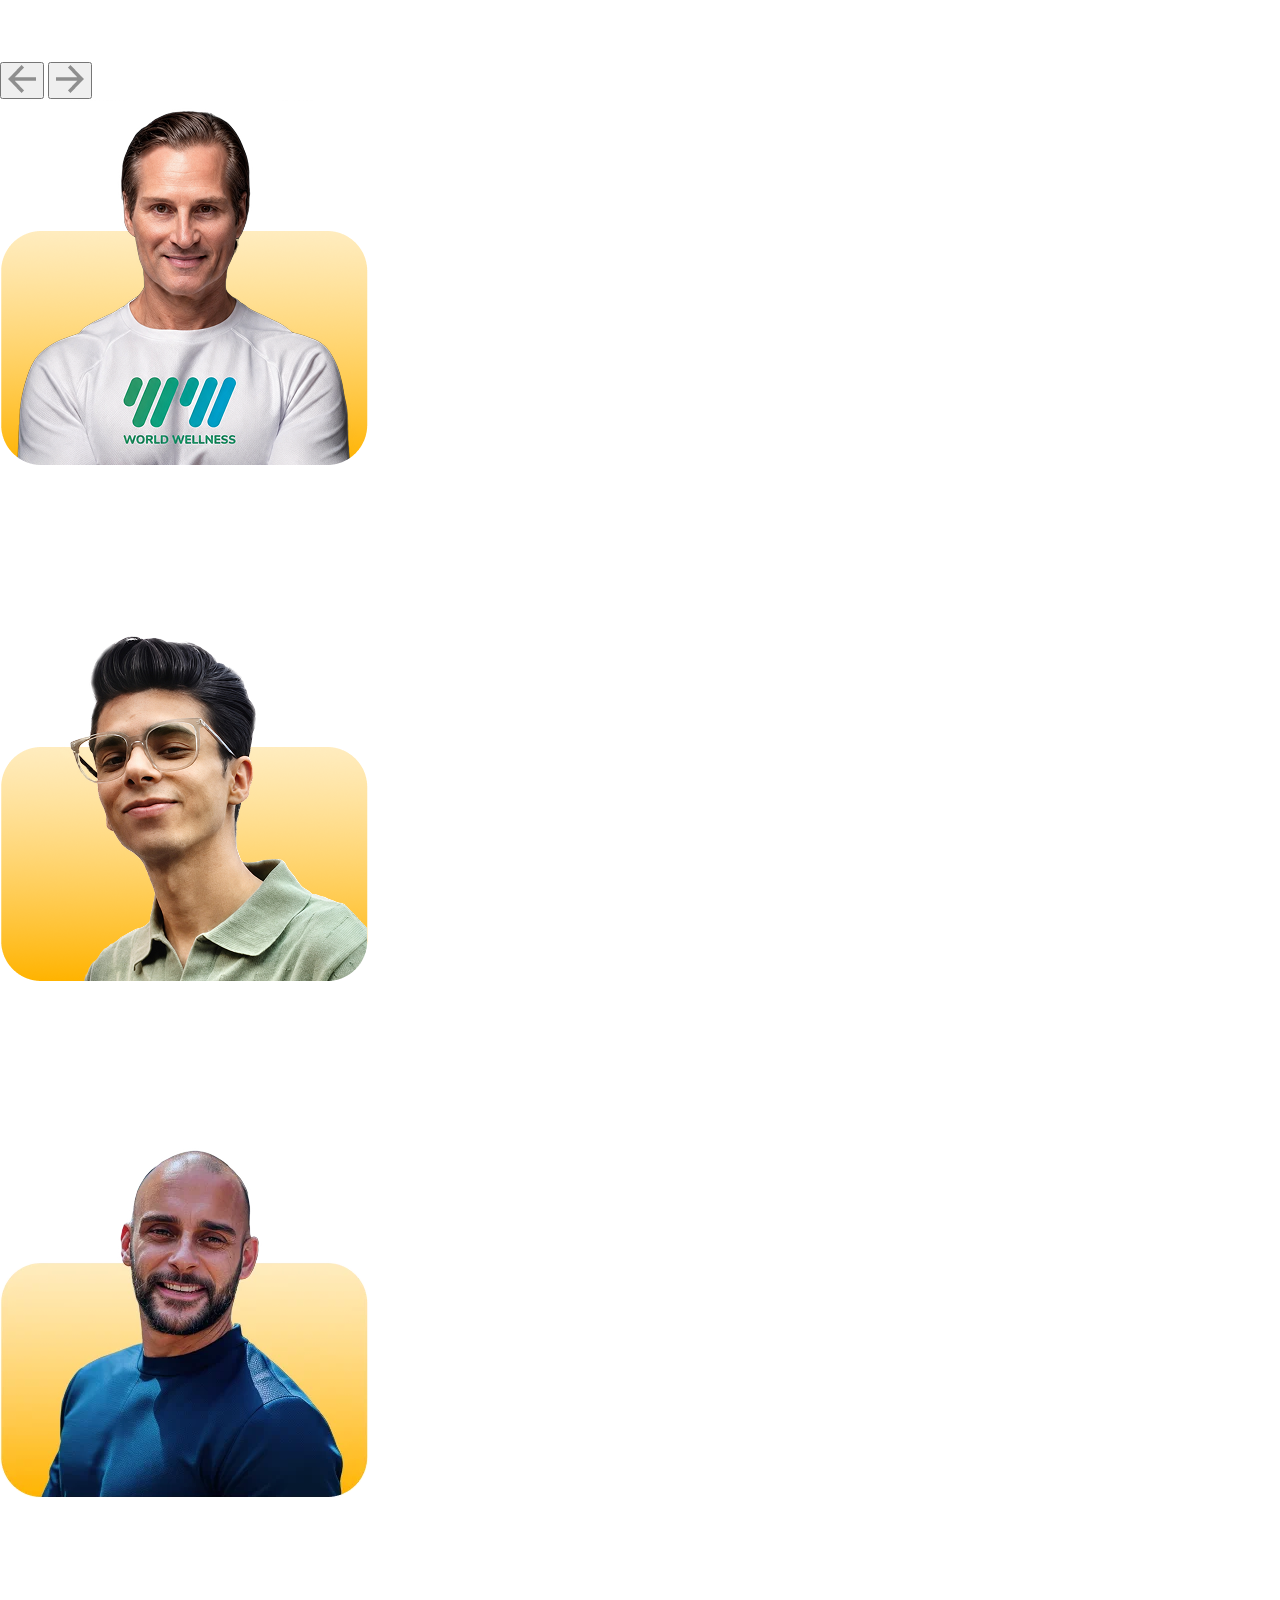
==== commit d49e6166: "final" ====
--- a/index.html
+++ b/index.html
@@ -14,6 +14,7 @@
     <link rel="stylesheet" href="./assets/fonts/Inter_Tight/static/InterTight-Light.woff2">
     <link rel="stylesheet" href="./assets/fonts/coolvetica/coolvetica/CoolveticaHv-Regular.ttf">
     <link rel="stylesheet" href="./assets/fonts/coolvetica/coolvetica/CoolveticaRg-Bold.ttf">
+    <script src="https://assets.calendly.com/assets/external/widget.js" async></script>
 </head>
 <body>
     <!-- Background animation canvases (matter-in-motion style) -->
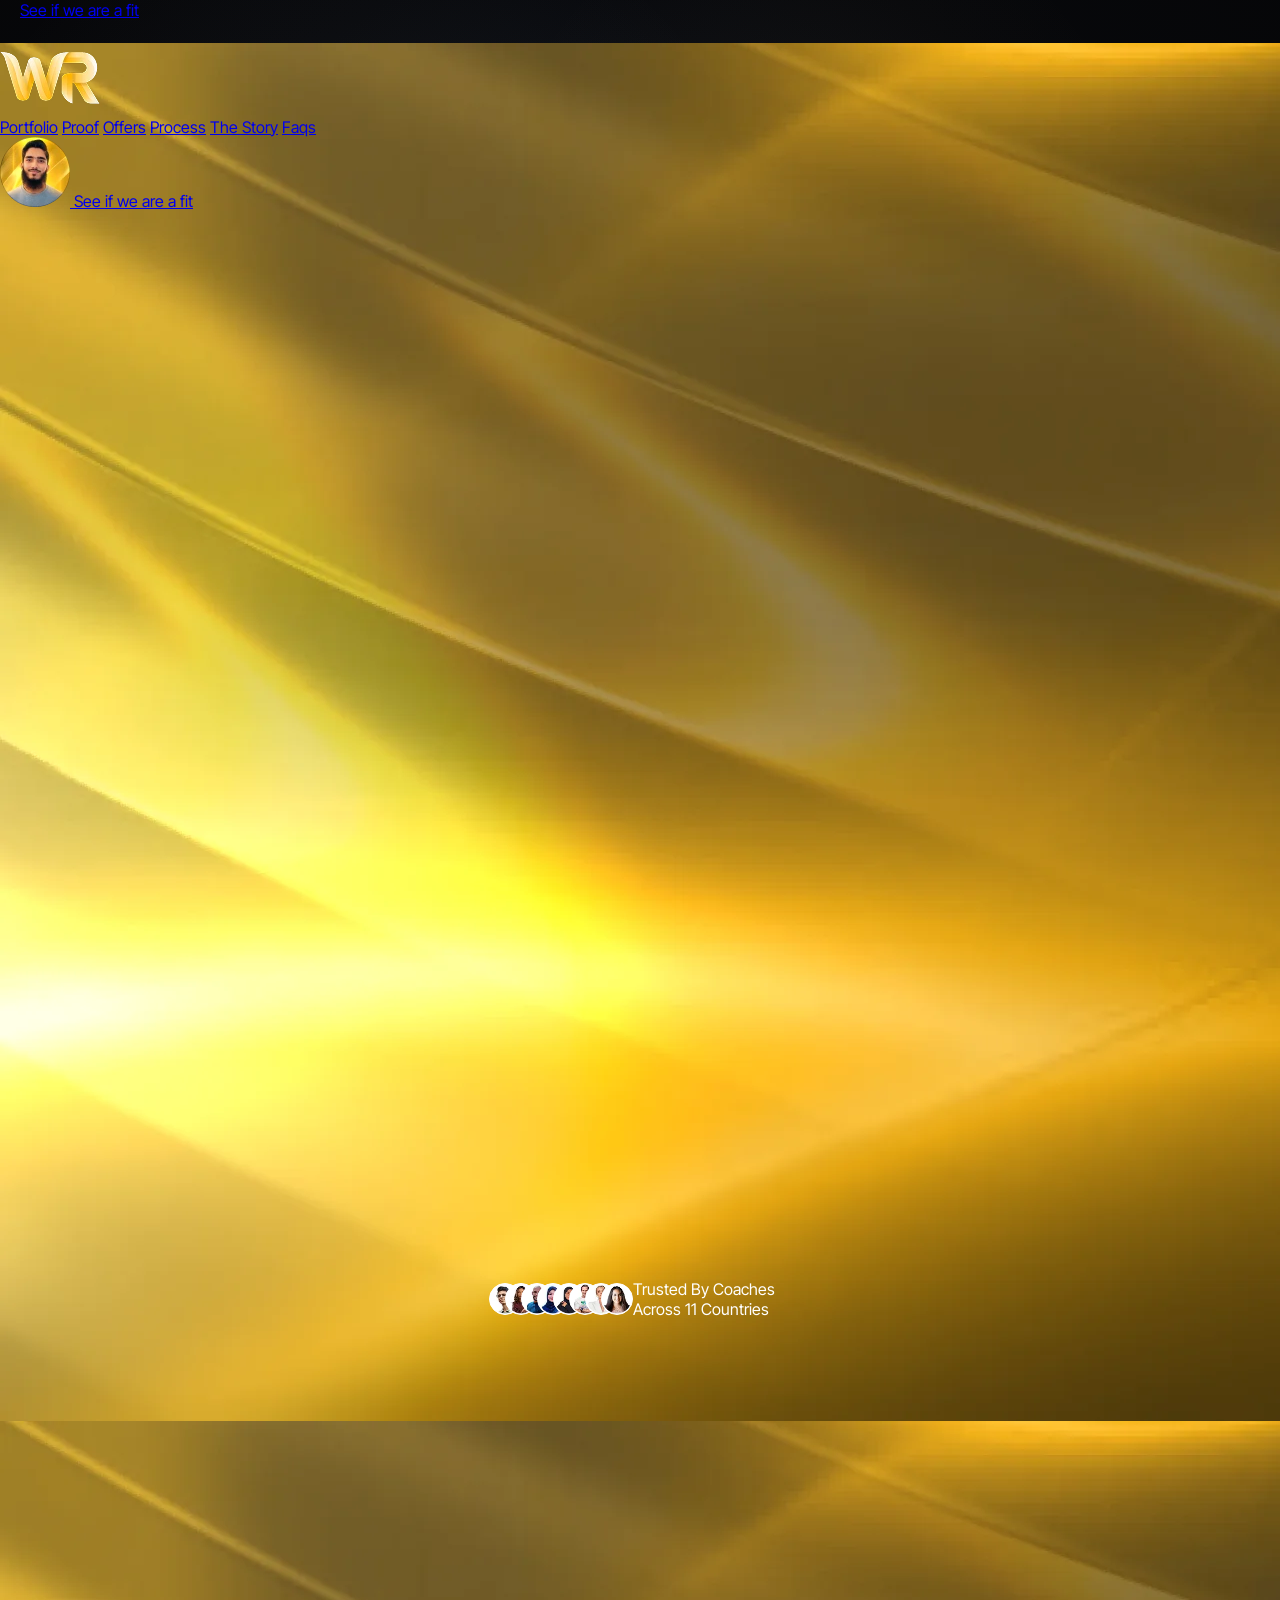
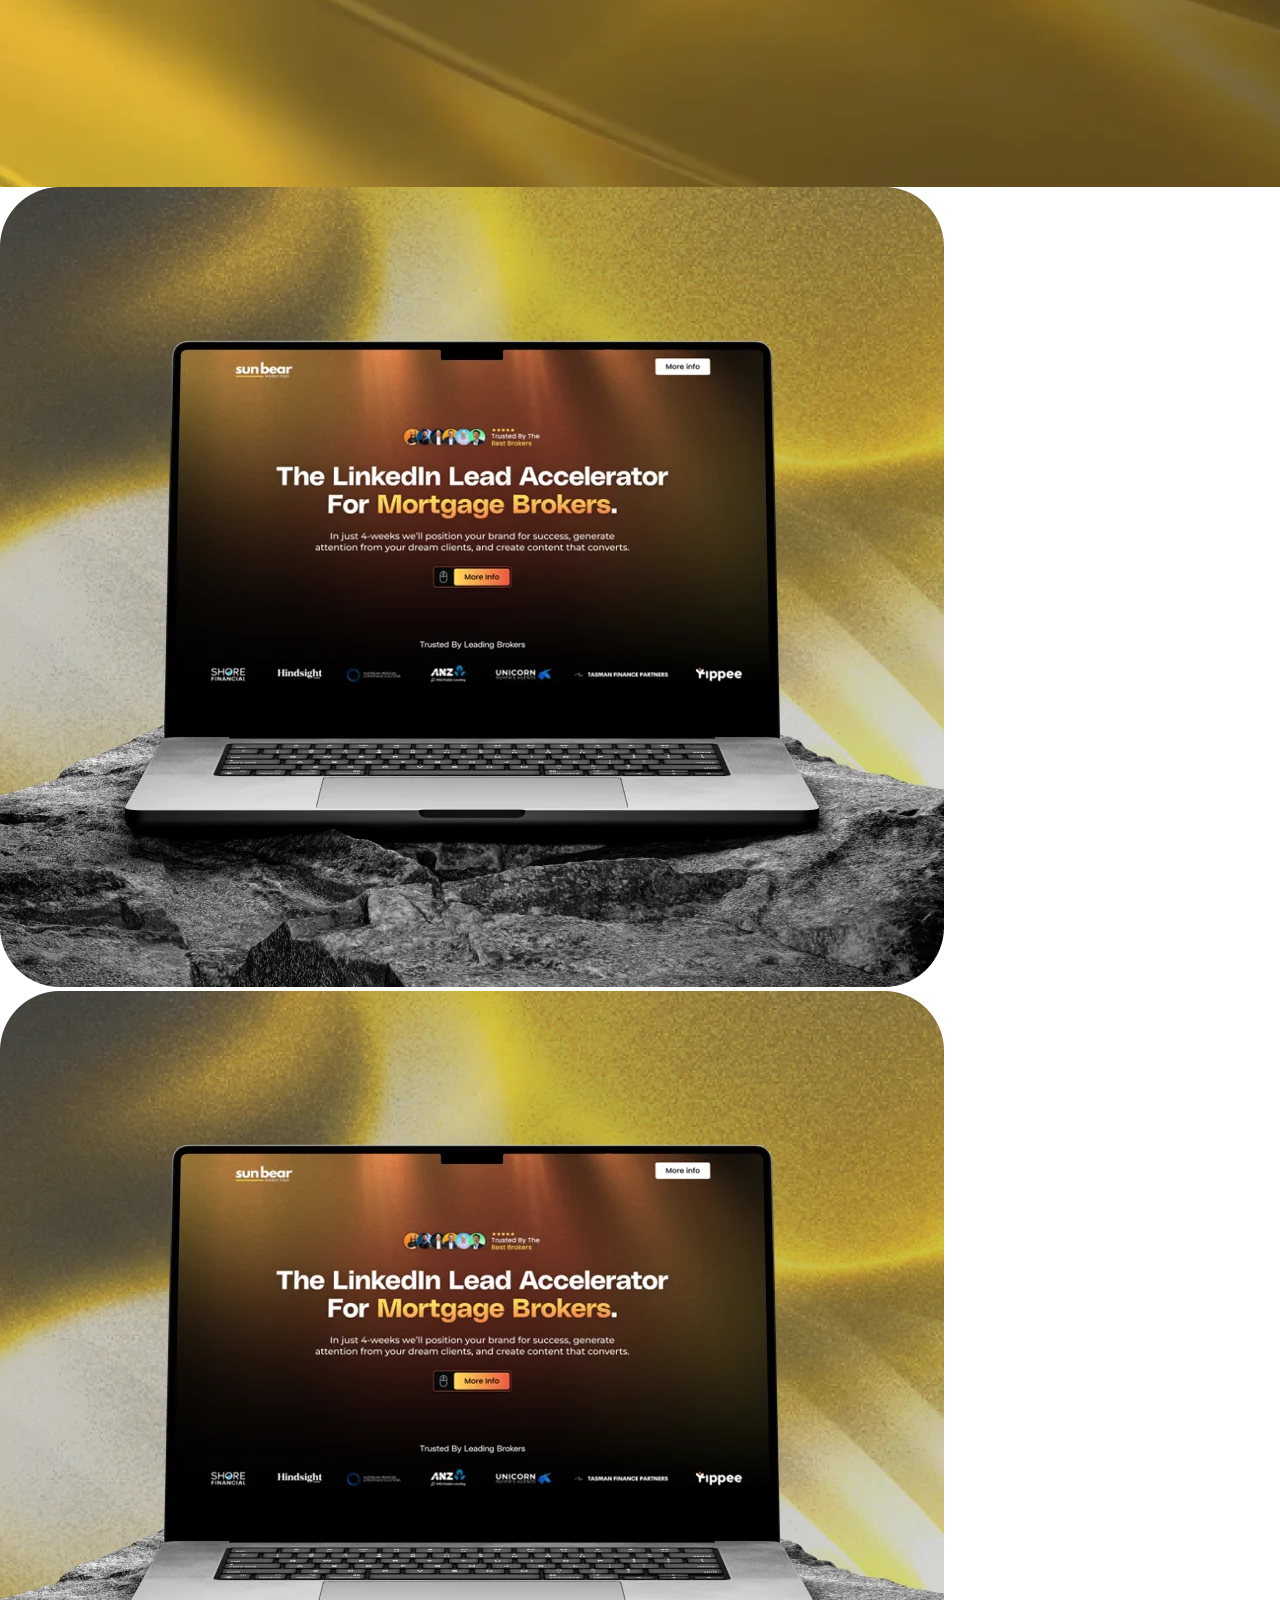
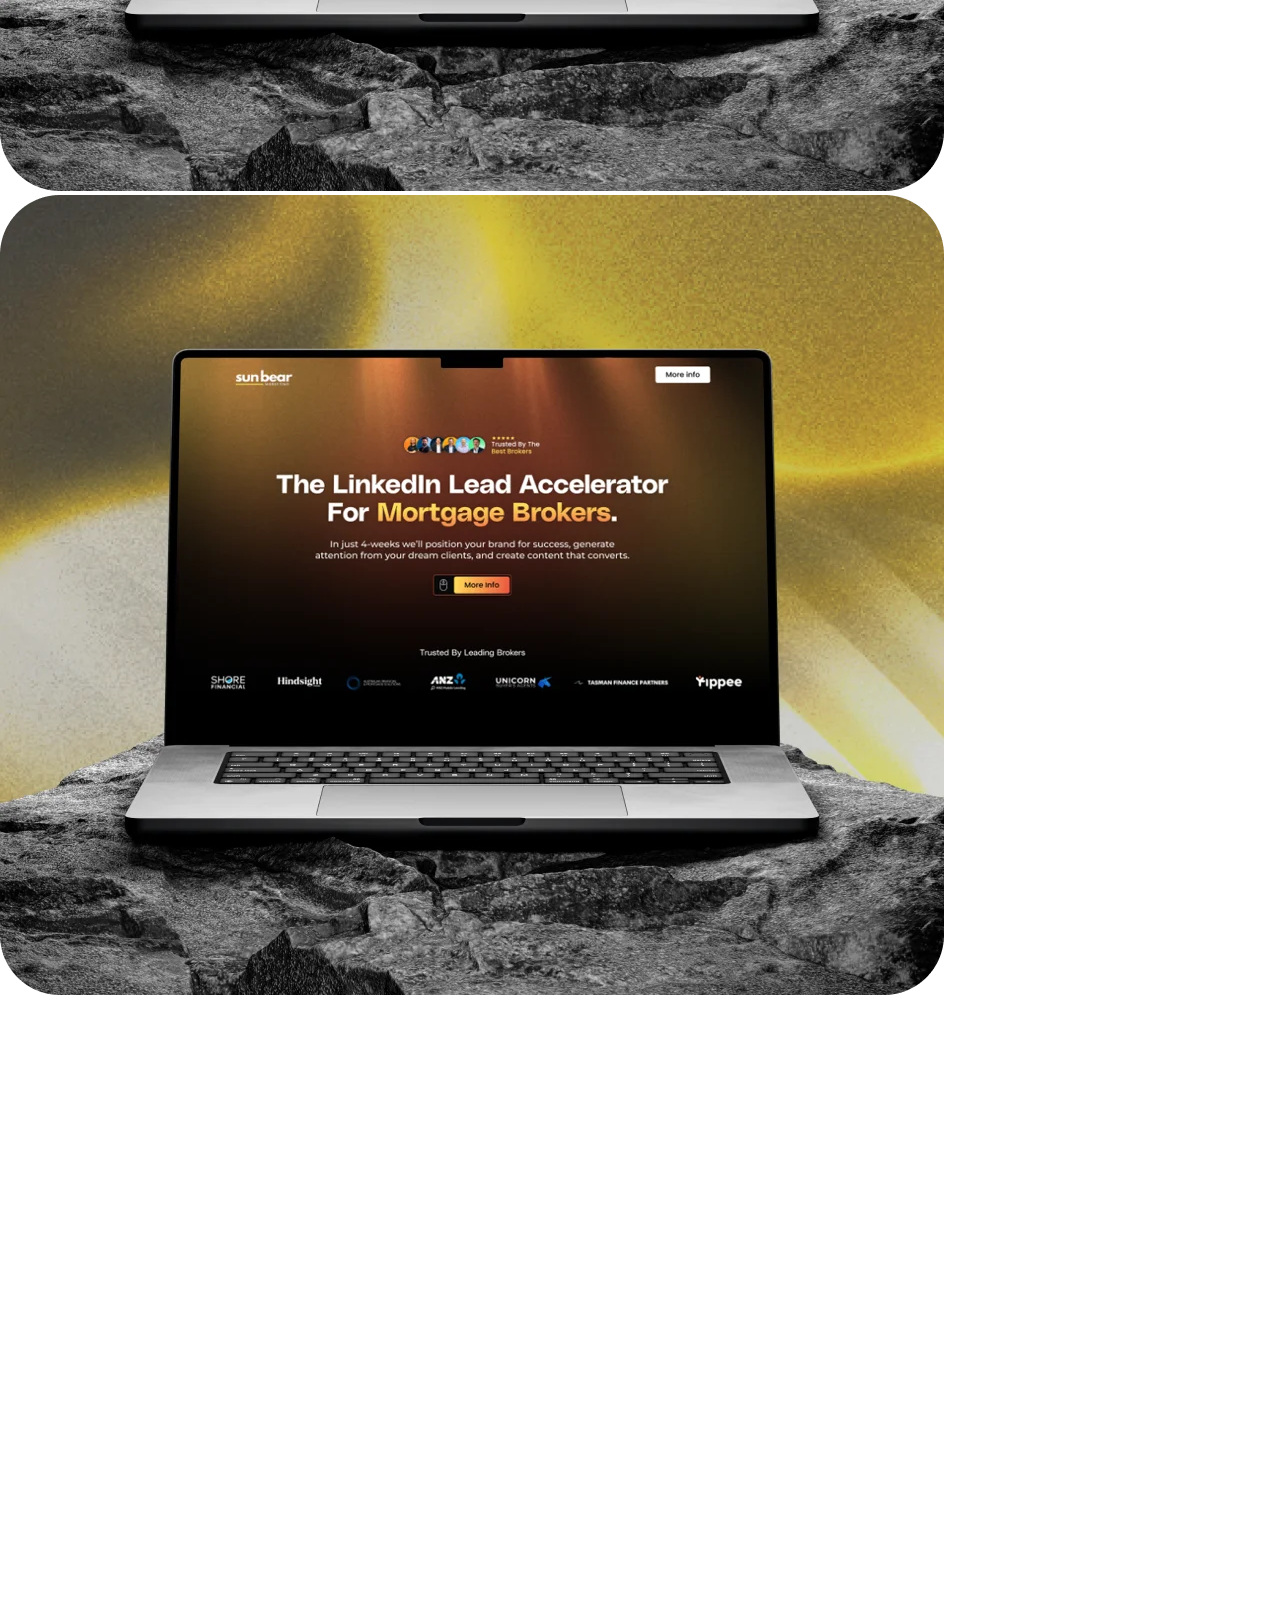
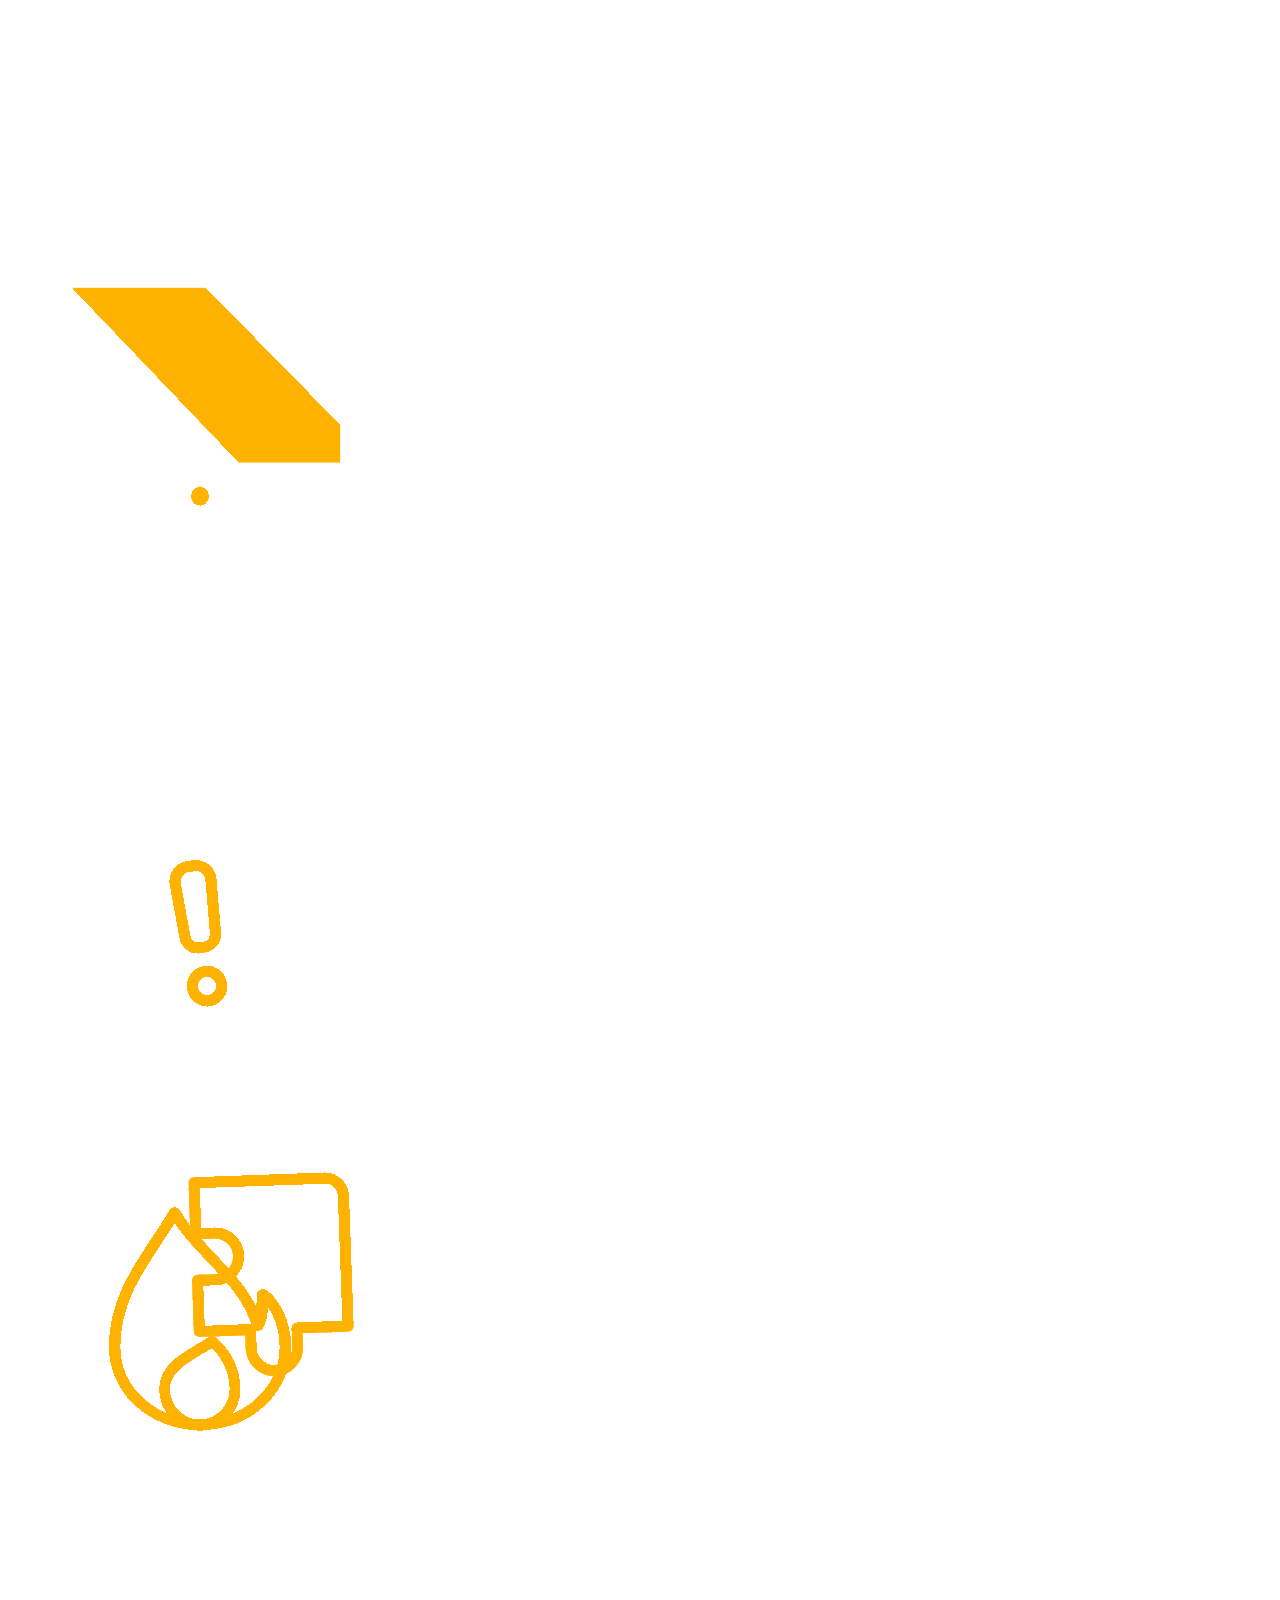
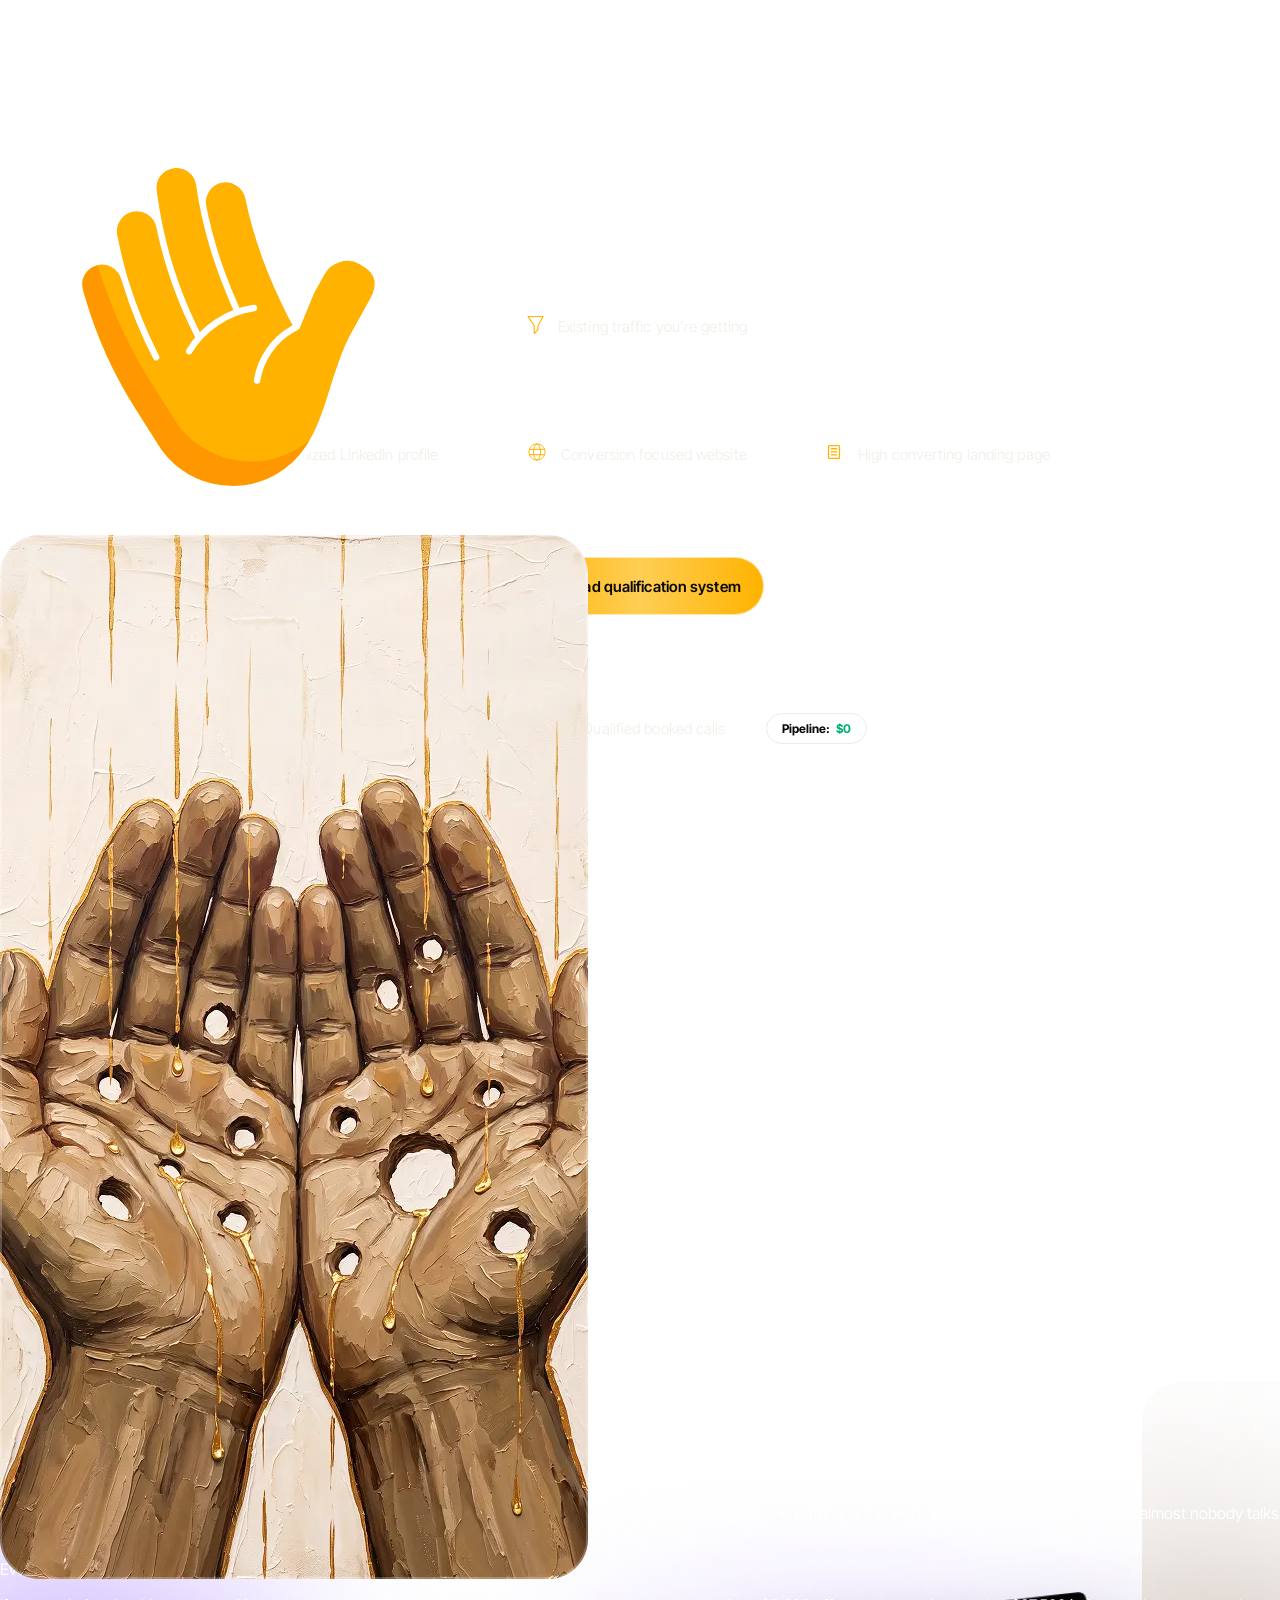
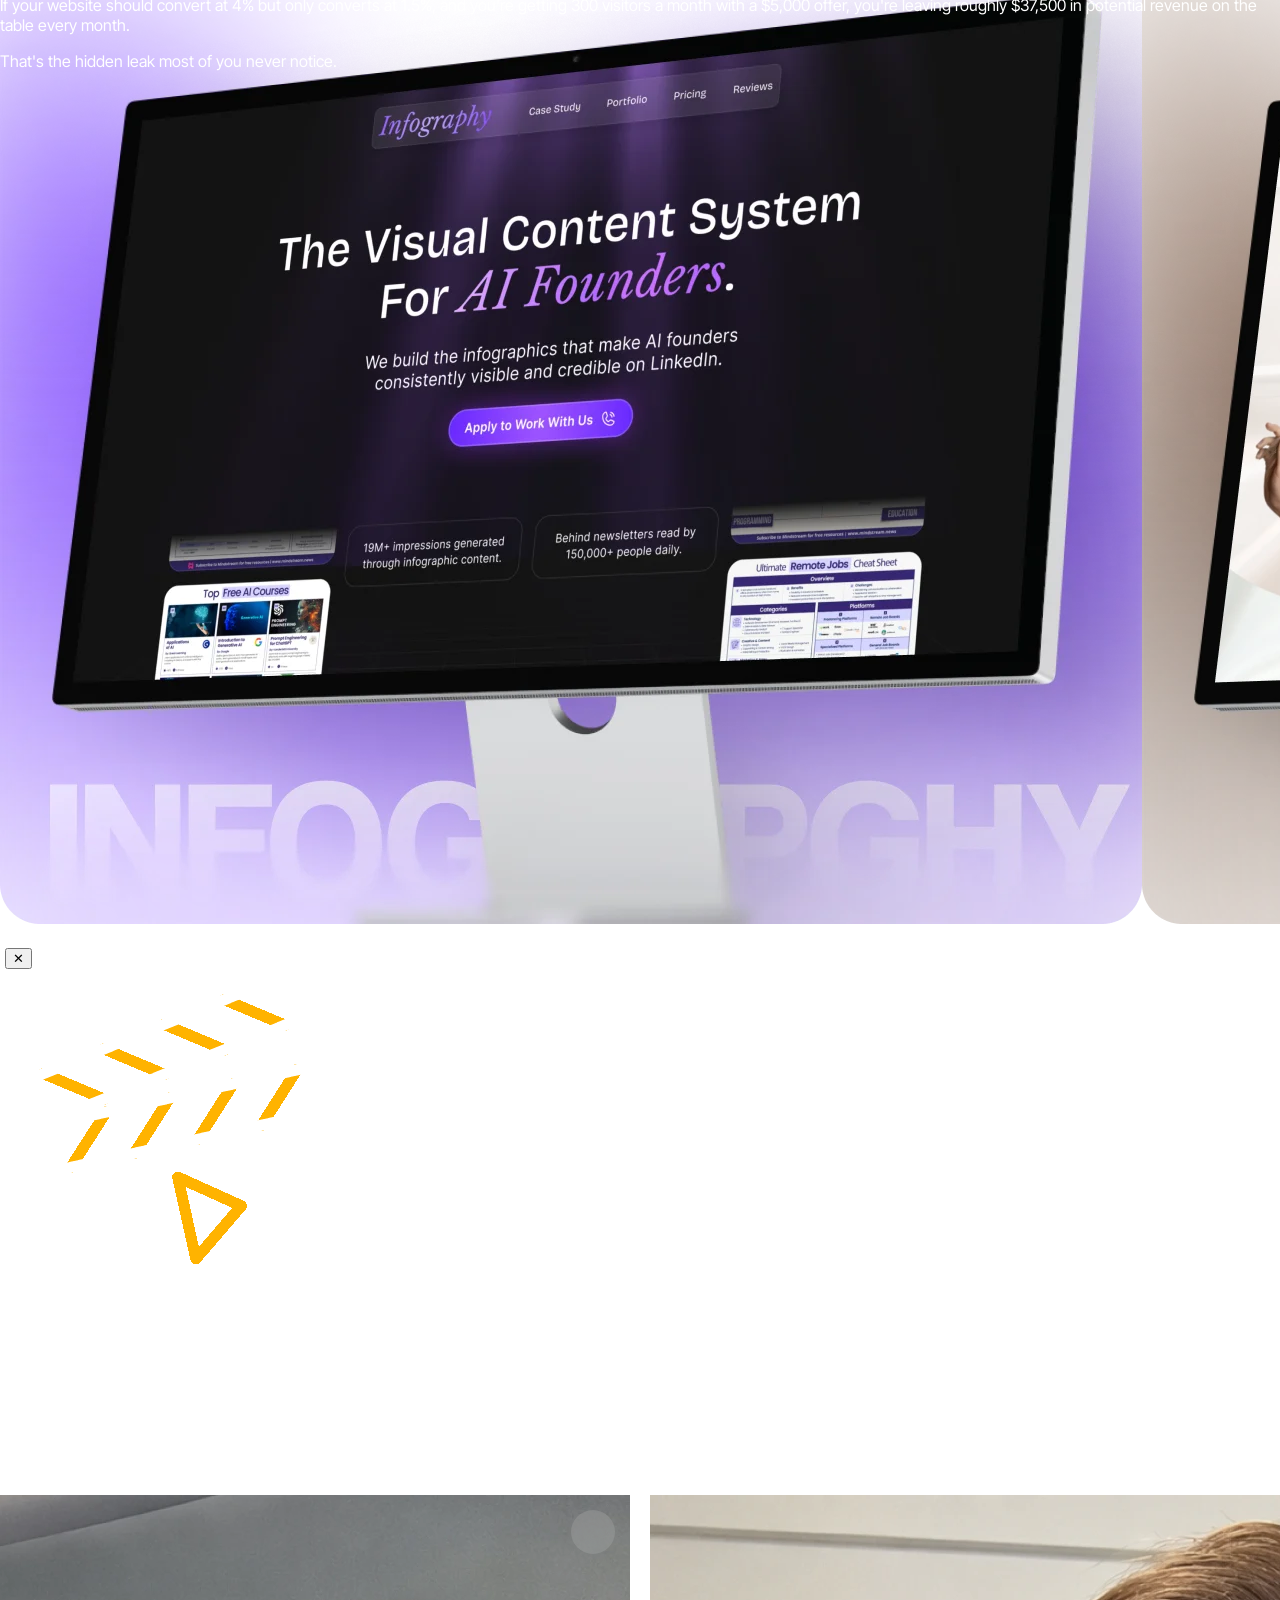
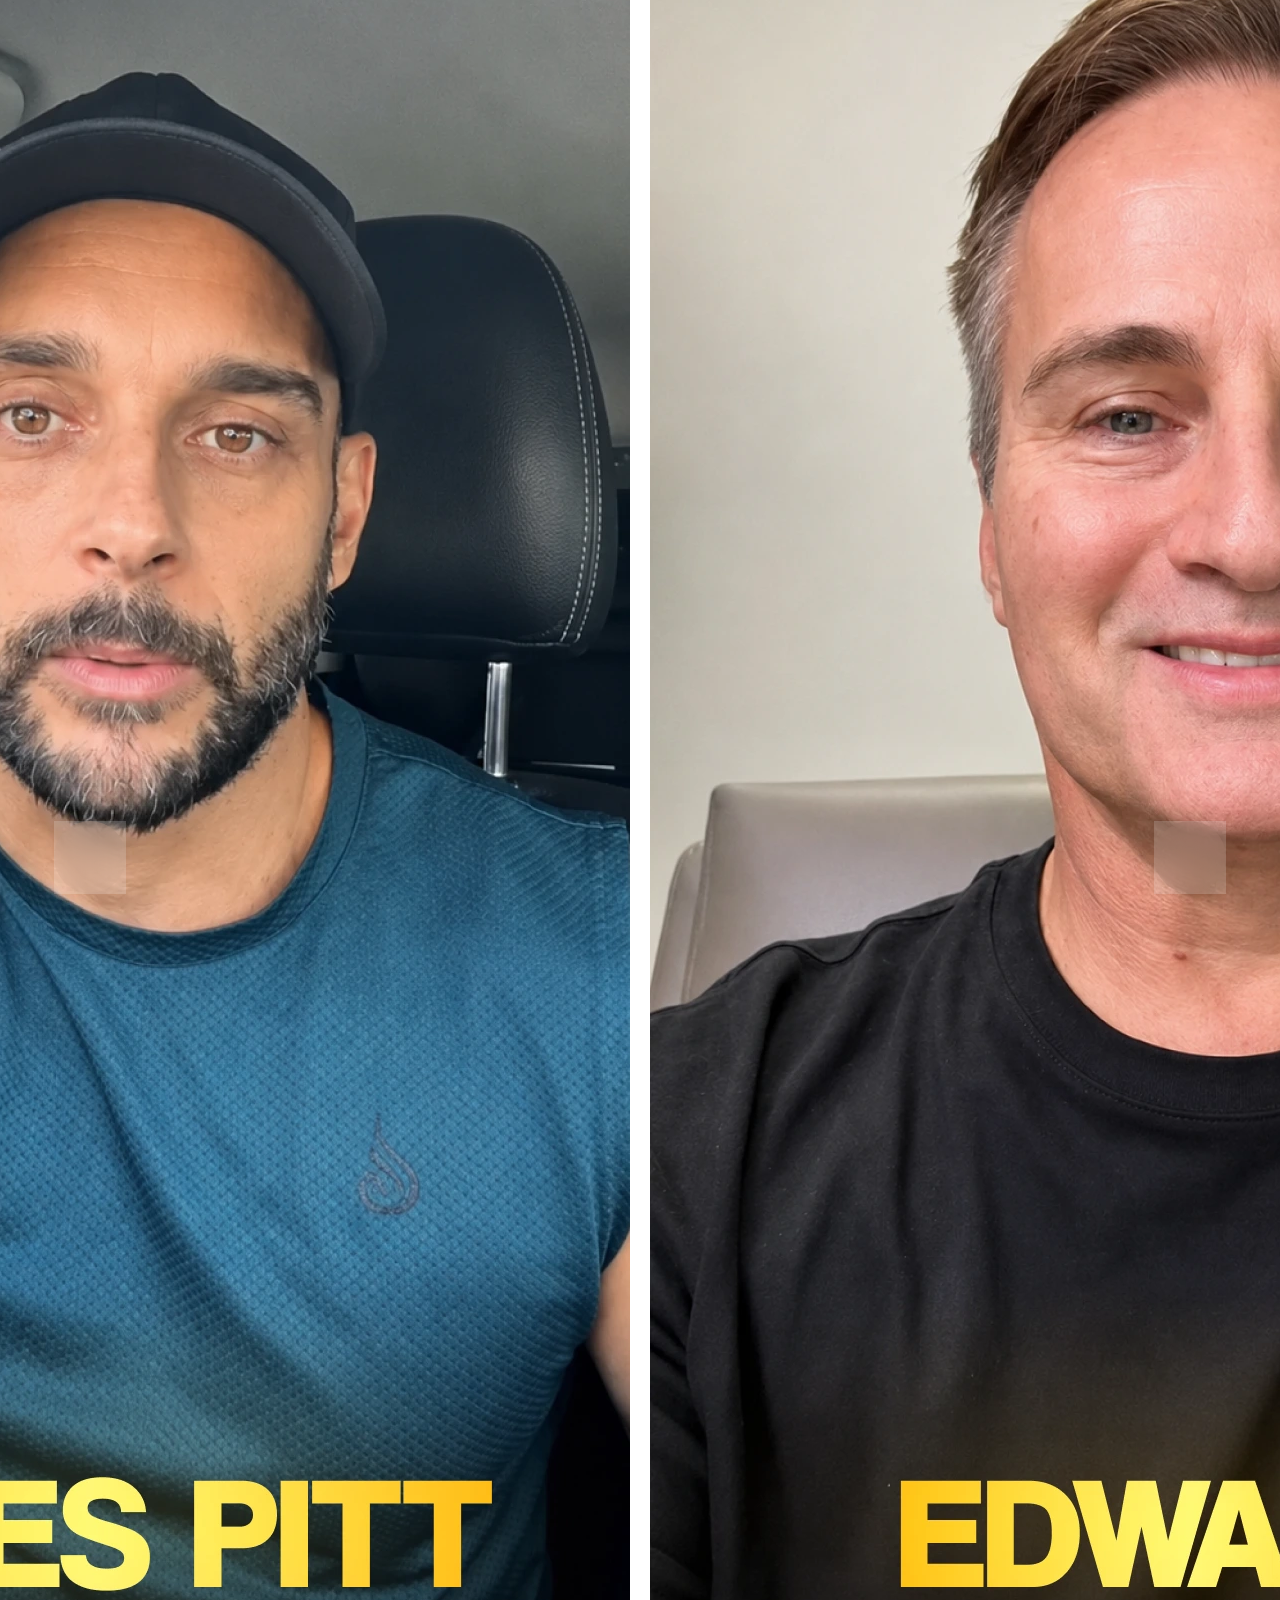
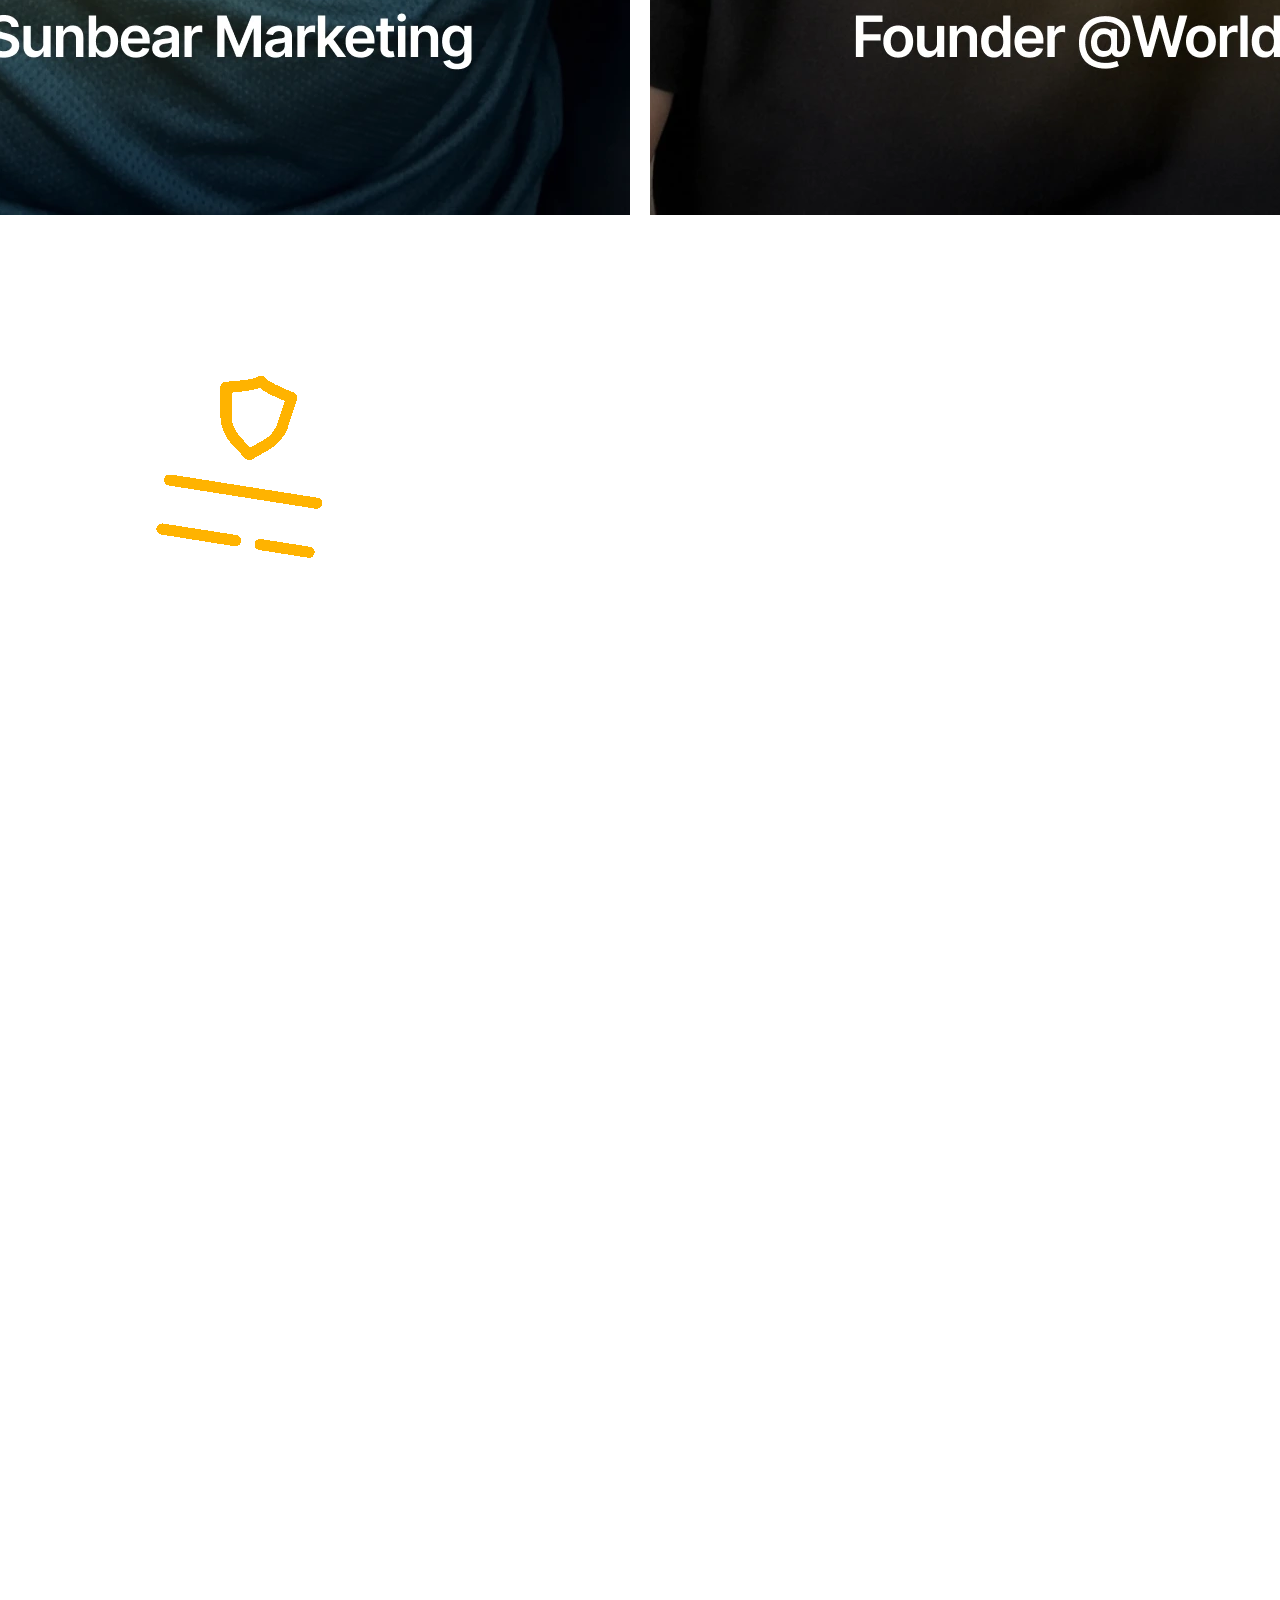
==== commit 2eea0f6f: "final code update" ====
--- a/index.html
+++ b/index.html
@@ -4,7 +4,27 @@
     <meta charset="UTF-8">
     <meta name="viewport" content="width=device-width, initial-scale=1.0">
     <link rel="icon" type="image/svg+xml" href="./assets/icons/site-icons/Webrahim-icon.svg">
-    <title>Webrahim</title>
+    <title>Webrahim | Conversion Infrastructure for Coaches</title>
+    <meta name="description" content="Embarrassed to send prospects to your site? Getting wrong-fit calls? I build conversion systems for coaches - websites, landing pages, and LinkedIn profiles that fix that.">
+    <!-- Google tag (gtag.js) -->
+    <script async src="https://www.googletagmanager.com/gtag/js?id=G-W5G3R05L66"></script>
+    <script>
+    window.dataLayer = window.dataLayer || [];
+    function gtag(){dataLayer.push(arguments);}
+    gtag('js', new Date());
+
+    gtag('config', 'G-W5G3R05L66');
+    </script> 
+
+    <script type="text/javascript">
+        (function(c,l,a,r,i,t,y){
+            c[a]=c[a]||function(){(c[a].q=c[a].q||[]).push(arguments)};
+            t=l.createElement(r);t.async=1;t.src="https://www.clarity.ms/tag/"+i;
+            y=l.getElementsByTagName(r)[0];y.parentNode.insertBefore(t,y);
+        })(window, document, "clarity", "script", "xx38uynylg");
+    </script> 
+
+    <!-- custom styling links -->
     <link rel="preload" as="image" href="./assets/images/hero-image.webp">
     <link rel="stylesheet" href="https://cdnjs.cloudflare.com/ajax/libs/font-awesome/7.3.0/css/all.min.css"/>
     <!-- Tailwind CSS CDN -->
@@ -330,7 +350,7 @@
                     </div>
                 </div>
                 <div class="p-cal-body">
-                    <div class="calendly-inline-widget" data-url="https://calendly.com/ibrahim-website-designer/discovery-call?hide_event_type_details=1&hide_gdpr_banner=1" style="min-width:100%;height:580px;"></div>
+                    <div class="calendly-inline-widget" data-url="https://calendly.com/ibrahim-website-designer/discovery-call?hide_event_type_details=1&hide_gdpr_banner=1" style="min-width:100%;height:650px;"></div>
                 </div>
                 </div>
                 <div class="p-qtrust">
@@ -386,7 +406,6 @@
             </div>
         </div>
     </div>
-
 
     <!-- Scrollable Website Content -->
     <div data-scroll-container>
@@ -2046,8 +2065,11 @@
                                     </a>
                                 </div>
                                 <!-- Copyright -->
-                                <p class="text-white text-[14px] sm:text-[18px] lg:text-[20px] text-center sm:text-right">
+                                <p class="text-white text-[12px] sm:text-[15px] lg:text-[16px] text-center sm:text-right">
                                     © 2026 Webrahim. All Rights Reserved.
+                                    <span class="ml-[20px]">
+                                        <a href="./privacy-policy.html" class="nav-link nav-link-ltr">Privacy Policy</a>
+                                    </span>
                                 </p>
                             </div>
                         </div>
--- a/assets/css/style.css
+++ b/assets/css/style.css
@@ -1605,11 +1605,12 @@
 
 
 
- /* Overlay */
+
+  /* Overlay */
   .popup-overlay {
     position: fixed;
     inset: 0;
-    background: transparent;
+    background: rgba(0,0,0,0.82);
     backdrop-filter: blur(6px);
     -webkit-backdrop-filter: blur(6px);
     z-index: 9000;
@@ -1979,7 +1980,7 @@
   }
 
   .p-cal-sub { font-size: 0.73rem; color: var(--p-dim); font-family: 'Inter Tight', sans-serif; }
-  .p-cal-body { padding: 0; overflow: hidden; max-height: 570px; }
+  .p-cal-body { padding: 0; }
 
   .p-cal-body .calendly-inline-widget {
     min-width: 100% !important;
@@ -2108,11 +2109,39 @@
   .p-input:focus,
   .p-textarea:focus { border-color: var(--p-gold); }
 
-  input[type="url"].p-input,
-  input[type="text"].p-input {
+  input.p-input {
     background: var(--p-surface2) !important;
     color: var(--p-text) !important;
-    -webkit-text-fill-color: var(--p-text);
+    -webkit-text-fill-color: var(--p-text) !important;
+    border: 1px solid var(--p-border) !important;
+    outline: none !important;
+    box-shadow: none !important;
+    -webkit-appearance: none !important;
+    appearance: none !important;
+    font-size: 0.84rem !important;
+    font-family: 'Inter Tight', sans-serif !important;
+    line-height: 1.5 !important;
+  }
+
+  input.p-input::placeholder {
+    color: var(--p-dim) !important;
+    -webkit-text-fill-color: var(--p-dim) !important;
+    opacity: 1;
+  }
+
+  input.p-input:focus {
+    border: 1px solid var(--p-gold) !important;
+    outline: none !important;
+    box-shadow: none !important;
+  }
+
+  input.p-input:-webkit-autofill,
+  input.p-input:-webkit-autofill:hover,
+  input.p-input:-webkit-autofill:focus {
+    -webkit-box-shadow: 0 0 0px 1000px var(--p-surface2) inset !important;
+    -webkit-text-fill-color: var(--p-text) !important;
+    border: 1px solid var(--p-border) !important;
+    caret-color: var(--p-text);
   }
 
   .p-submit {
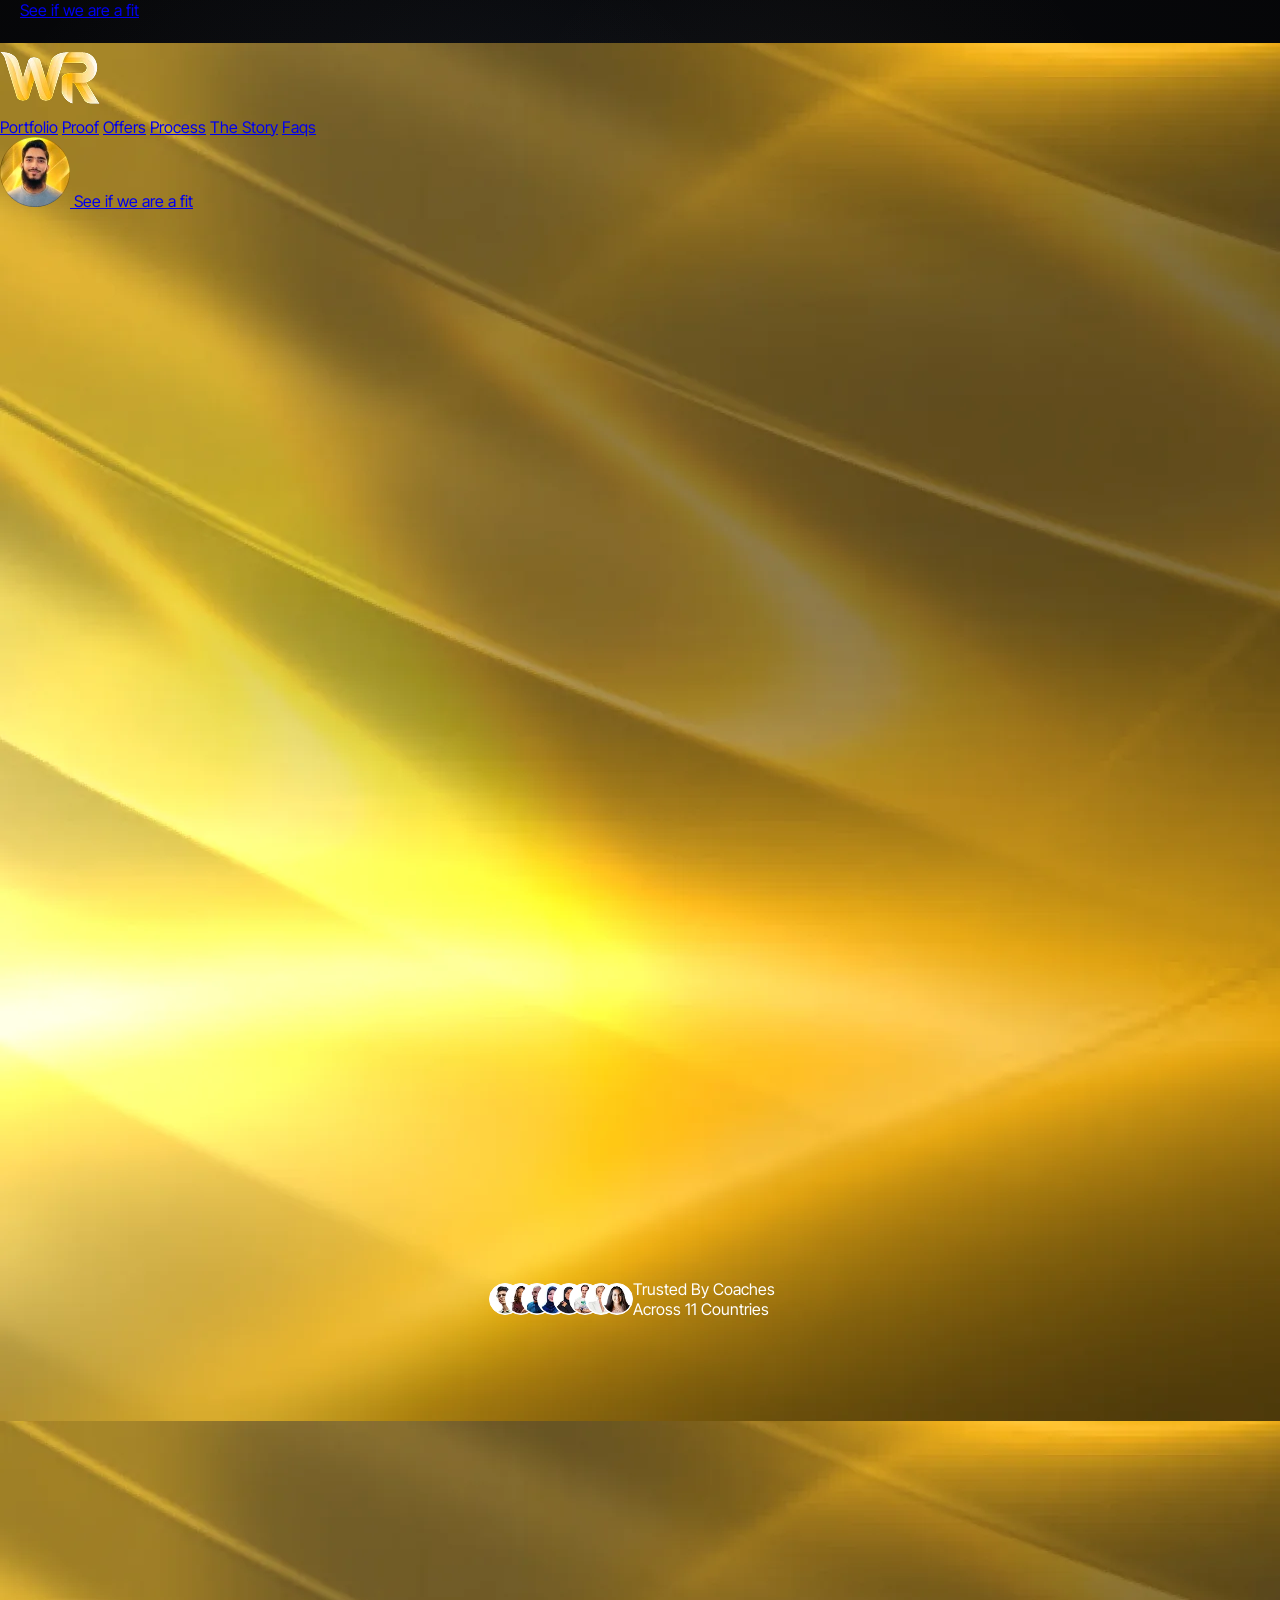
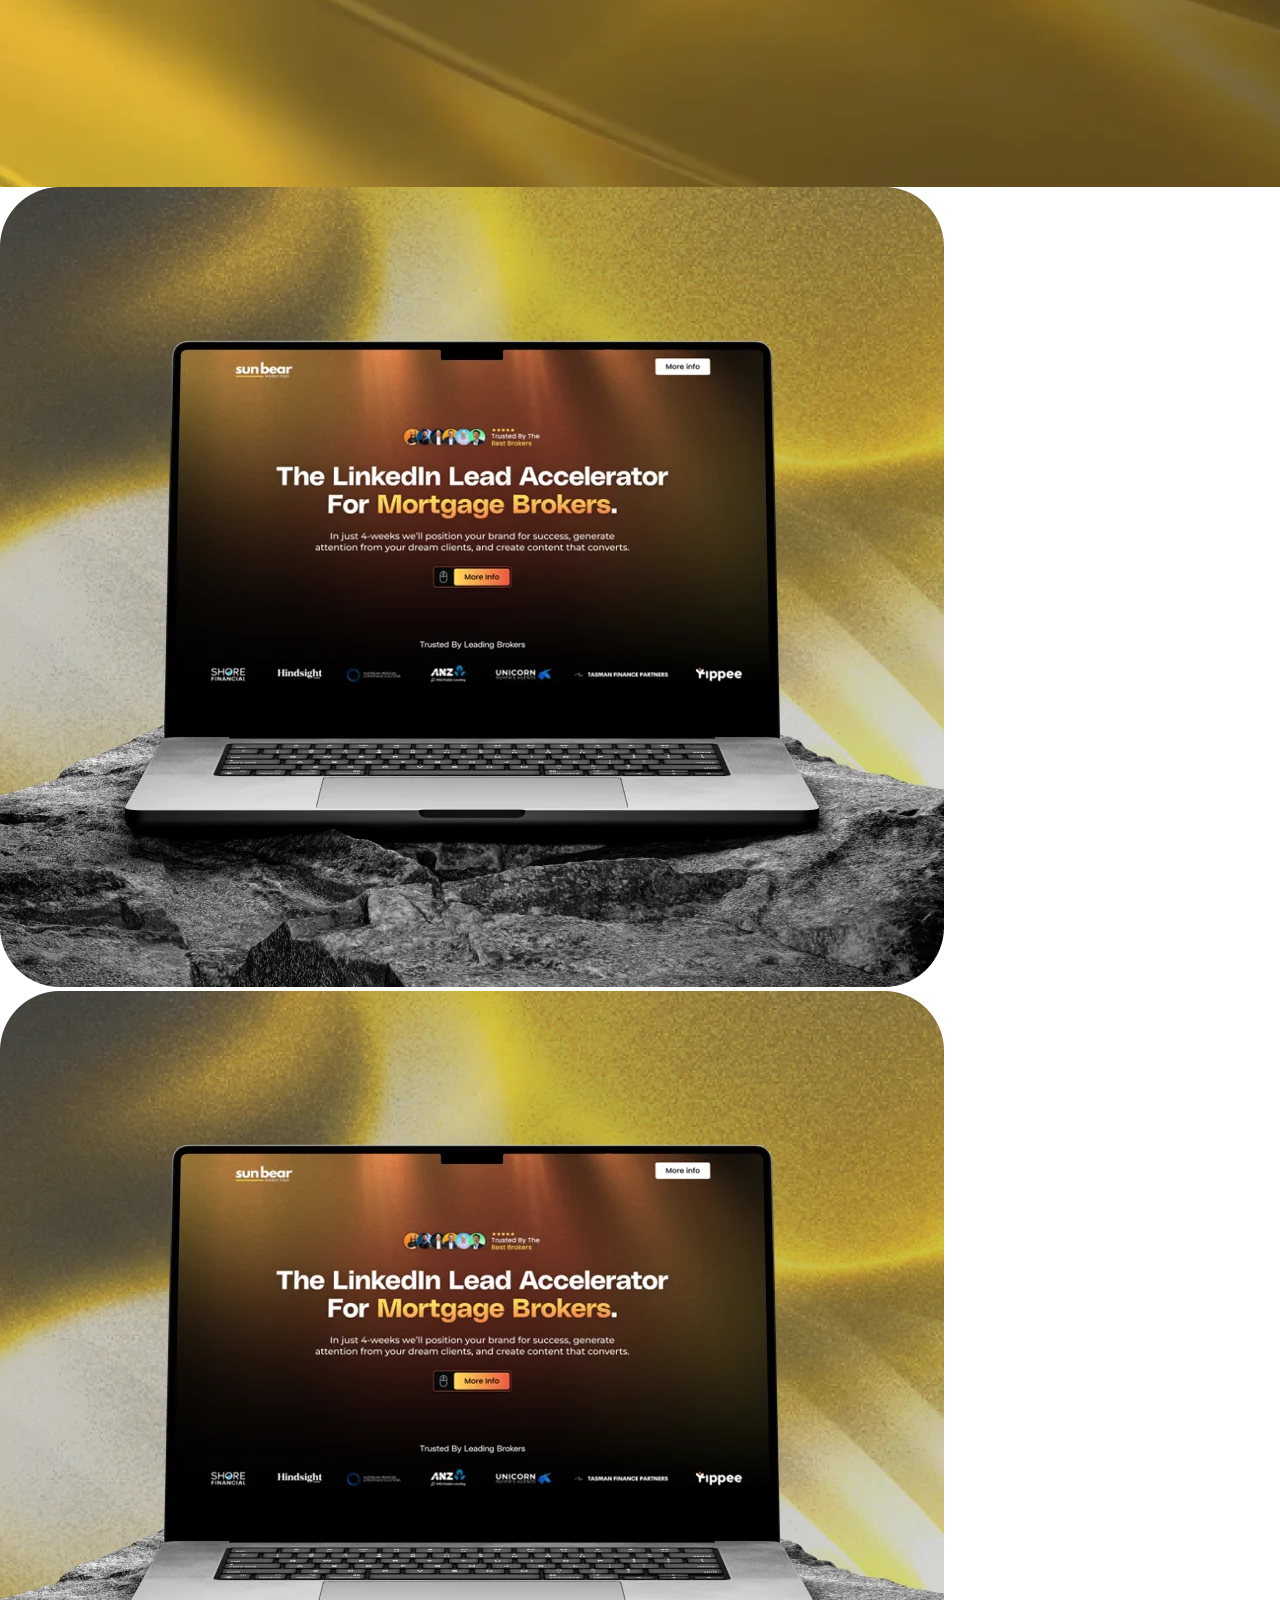
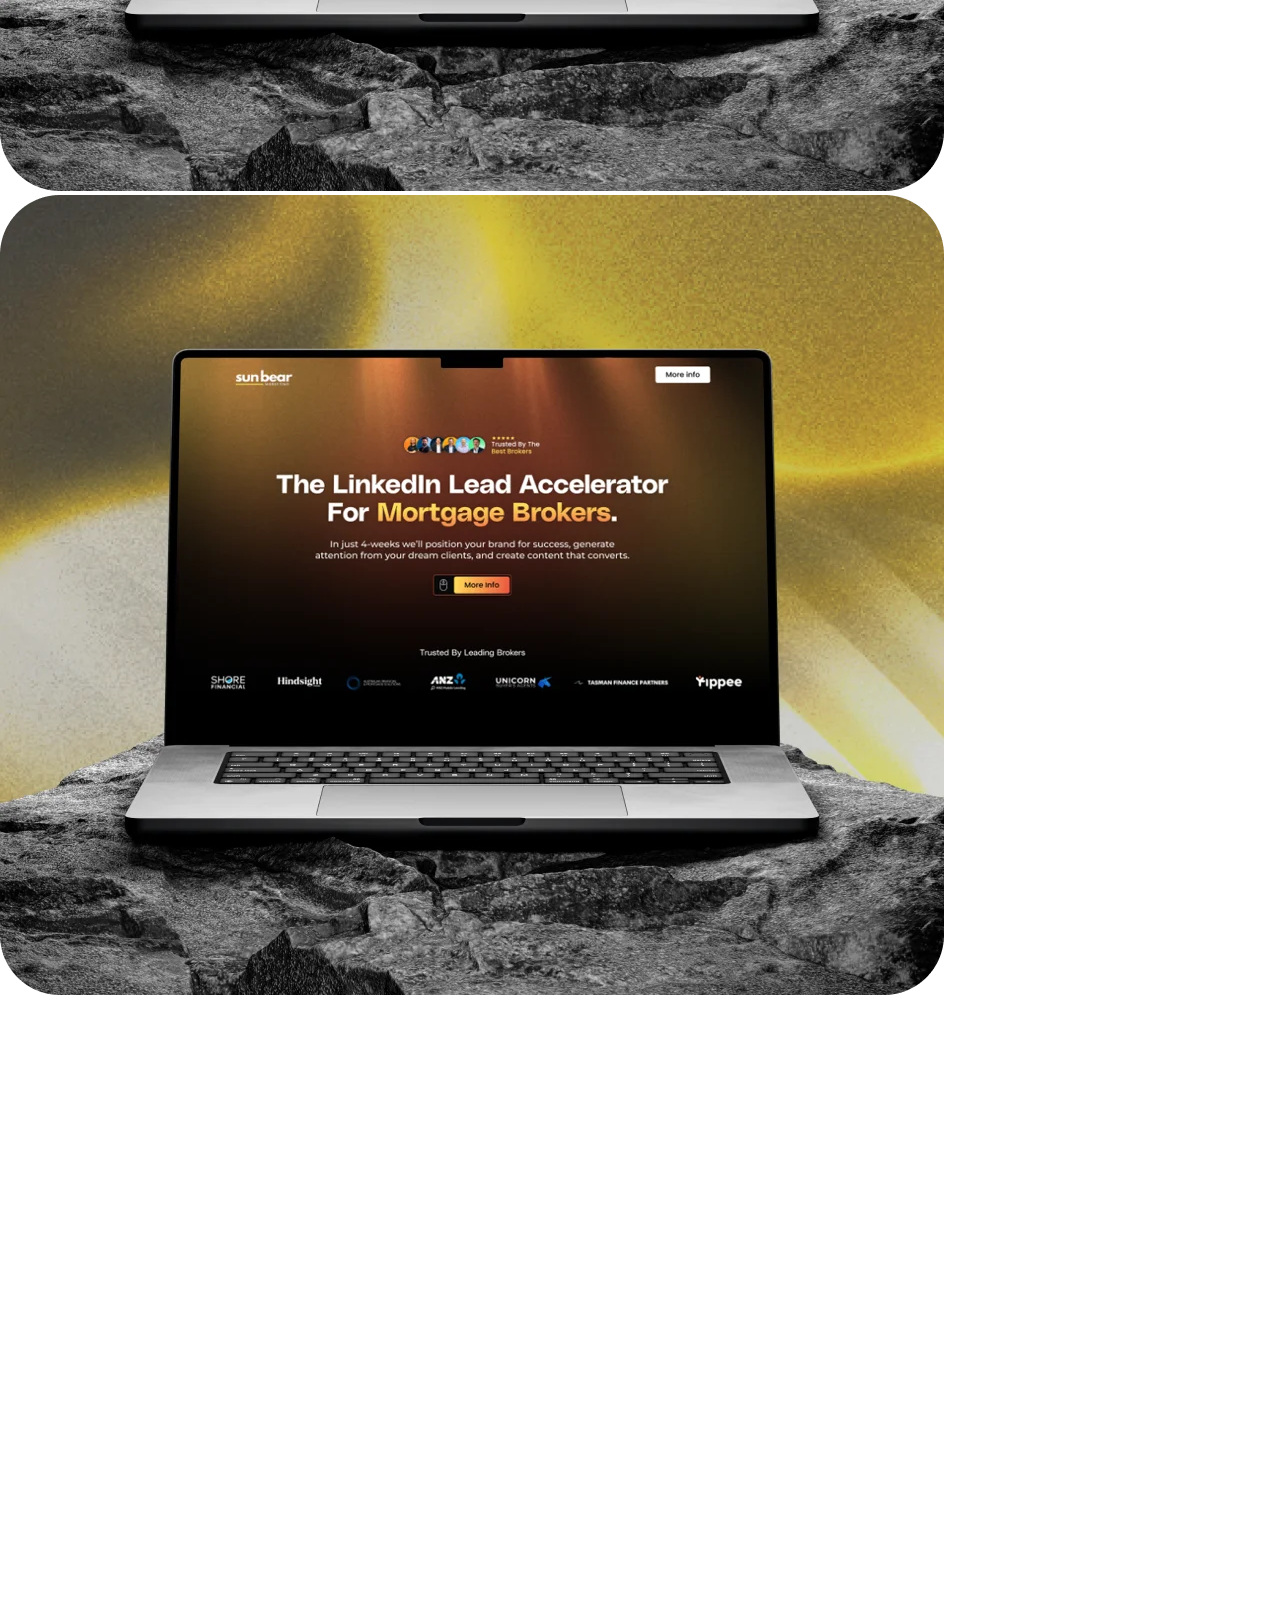
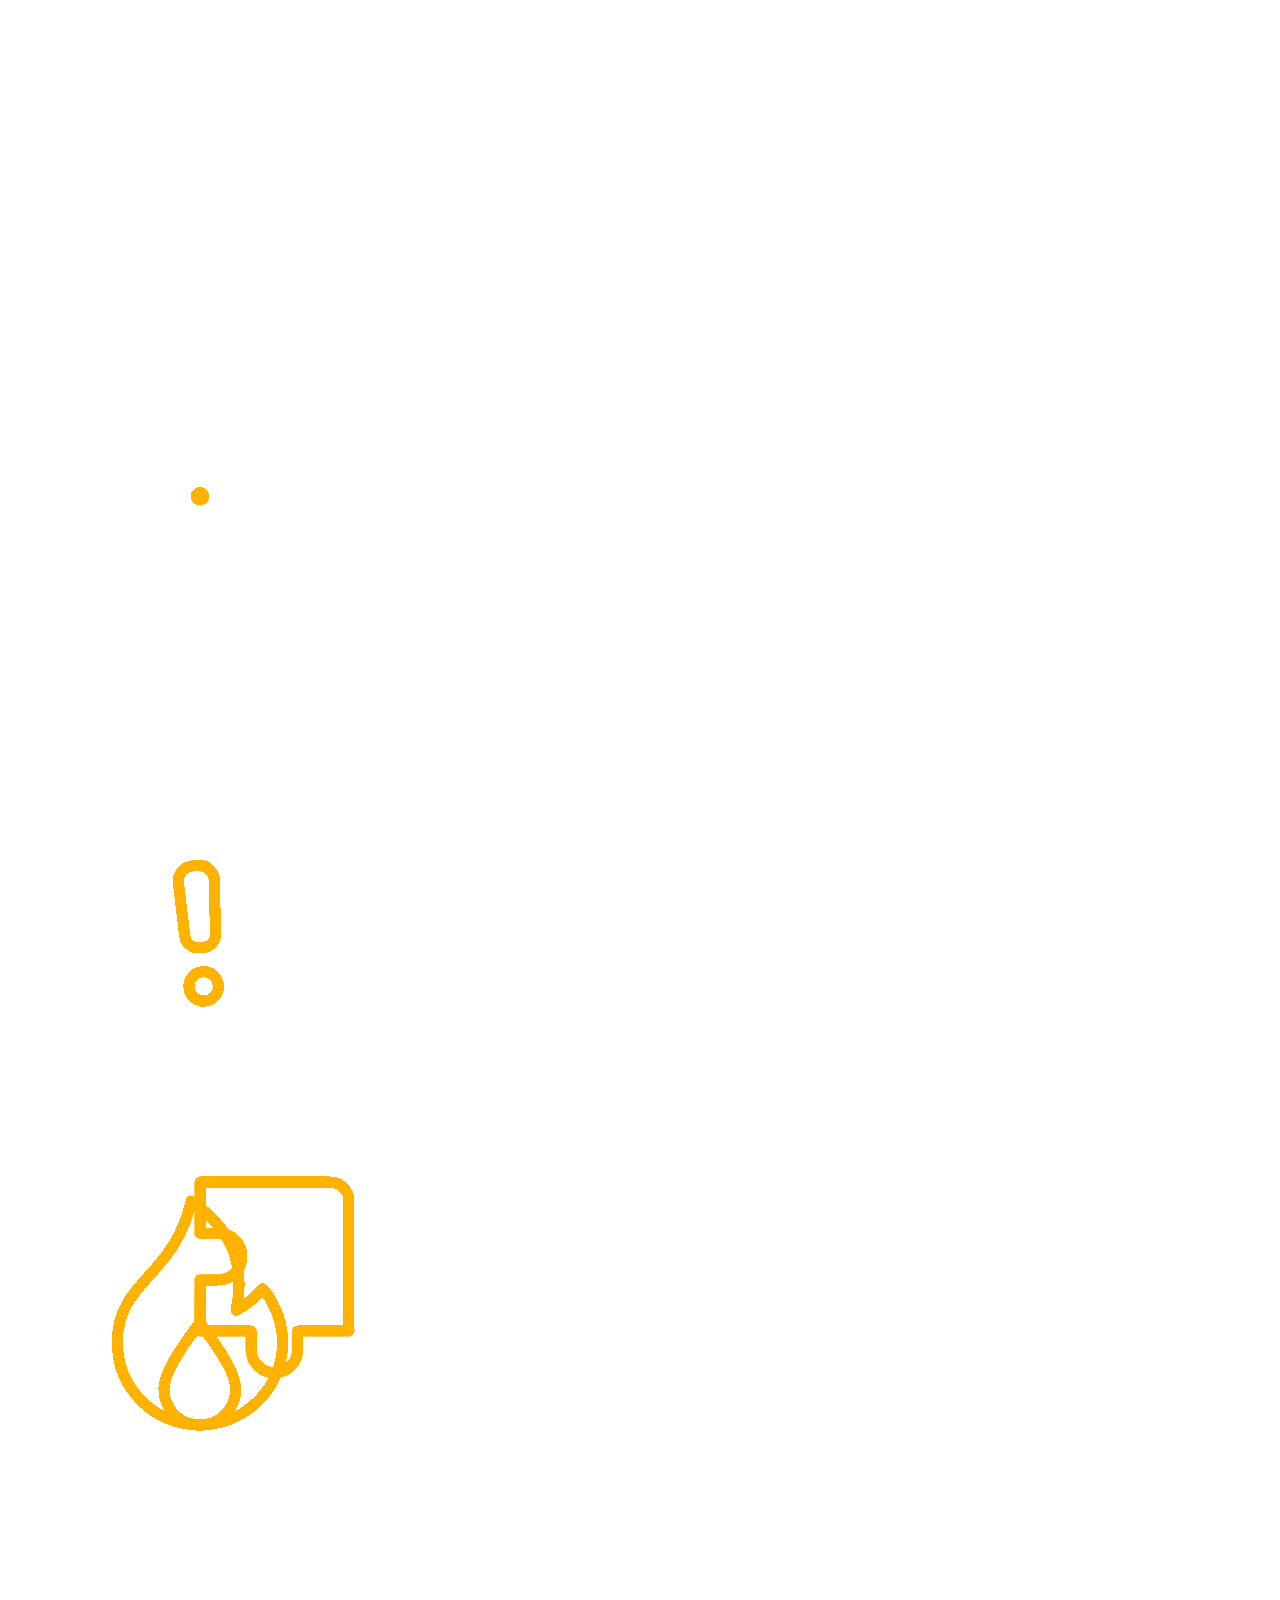
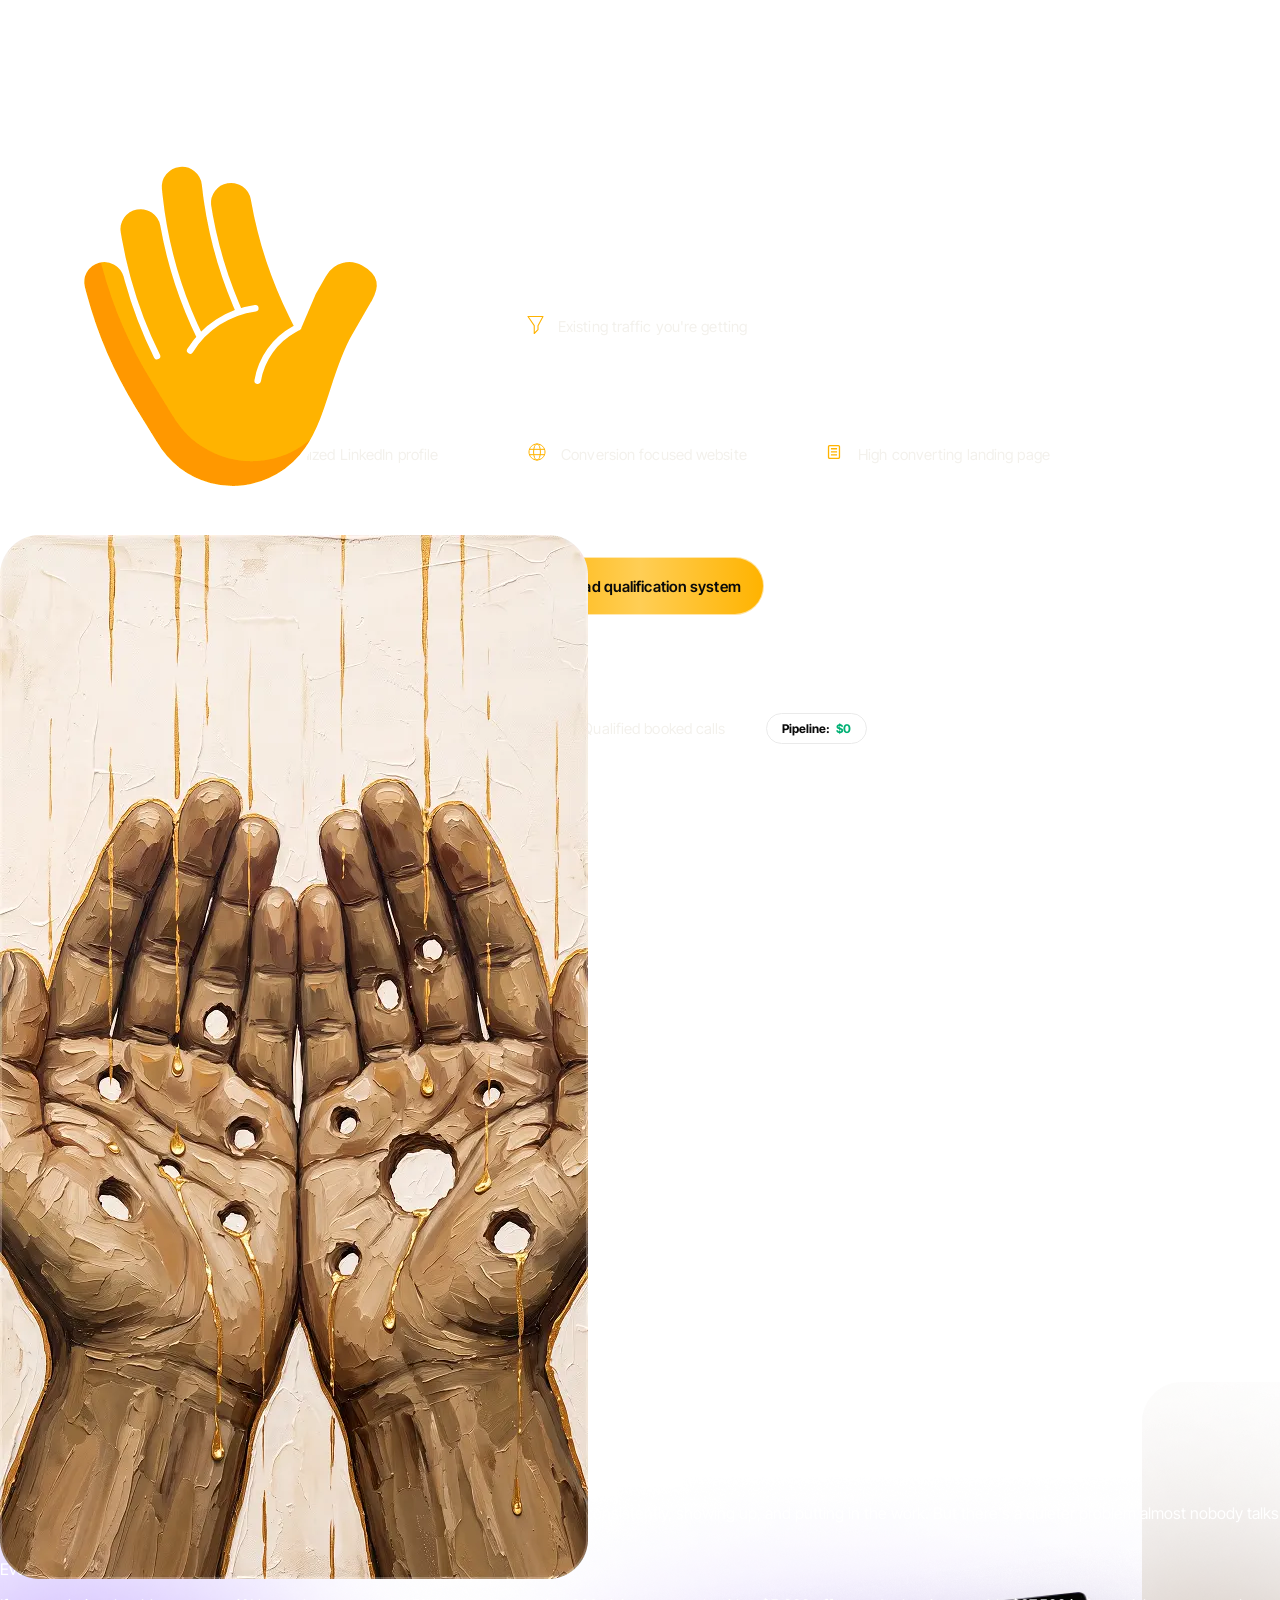
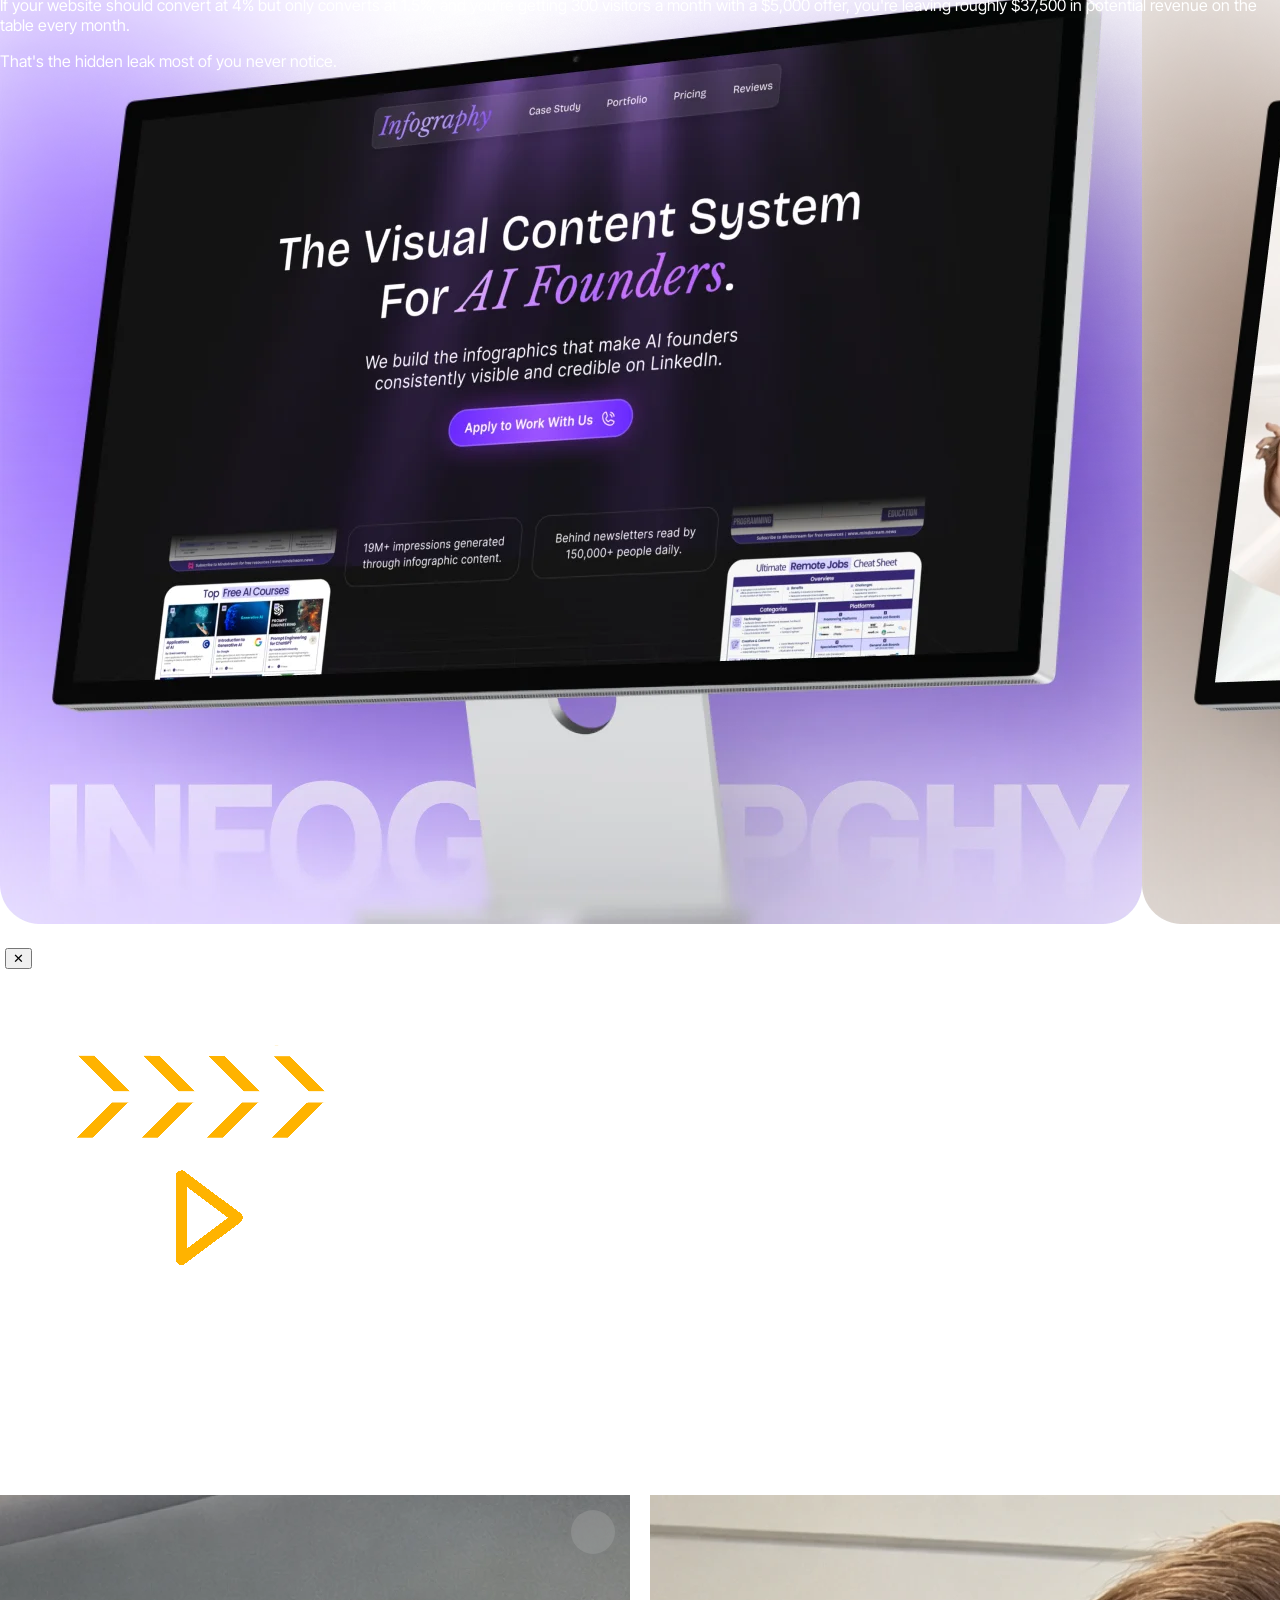
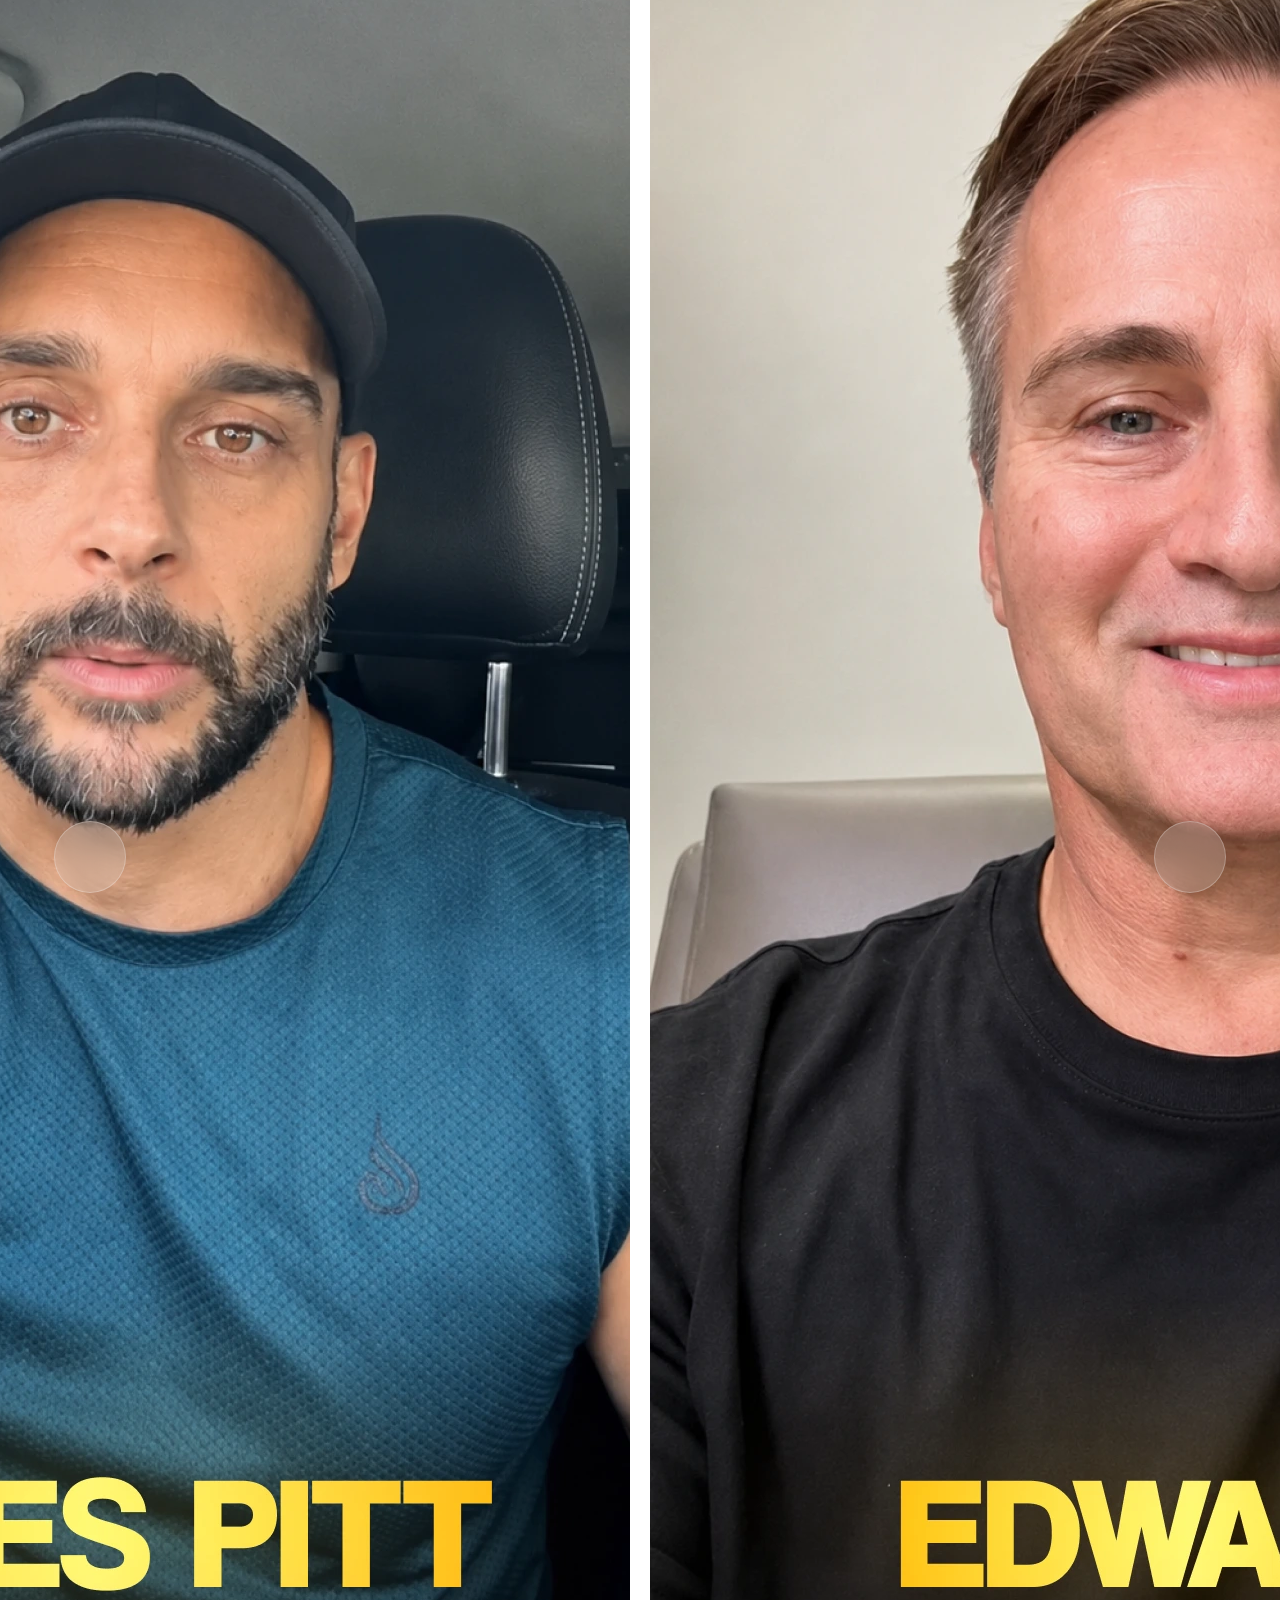
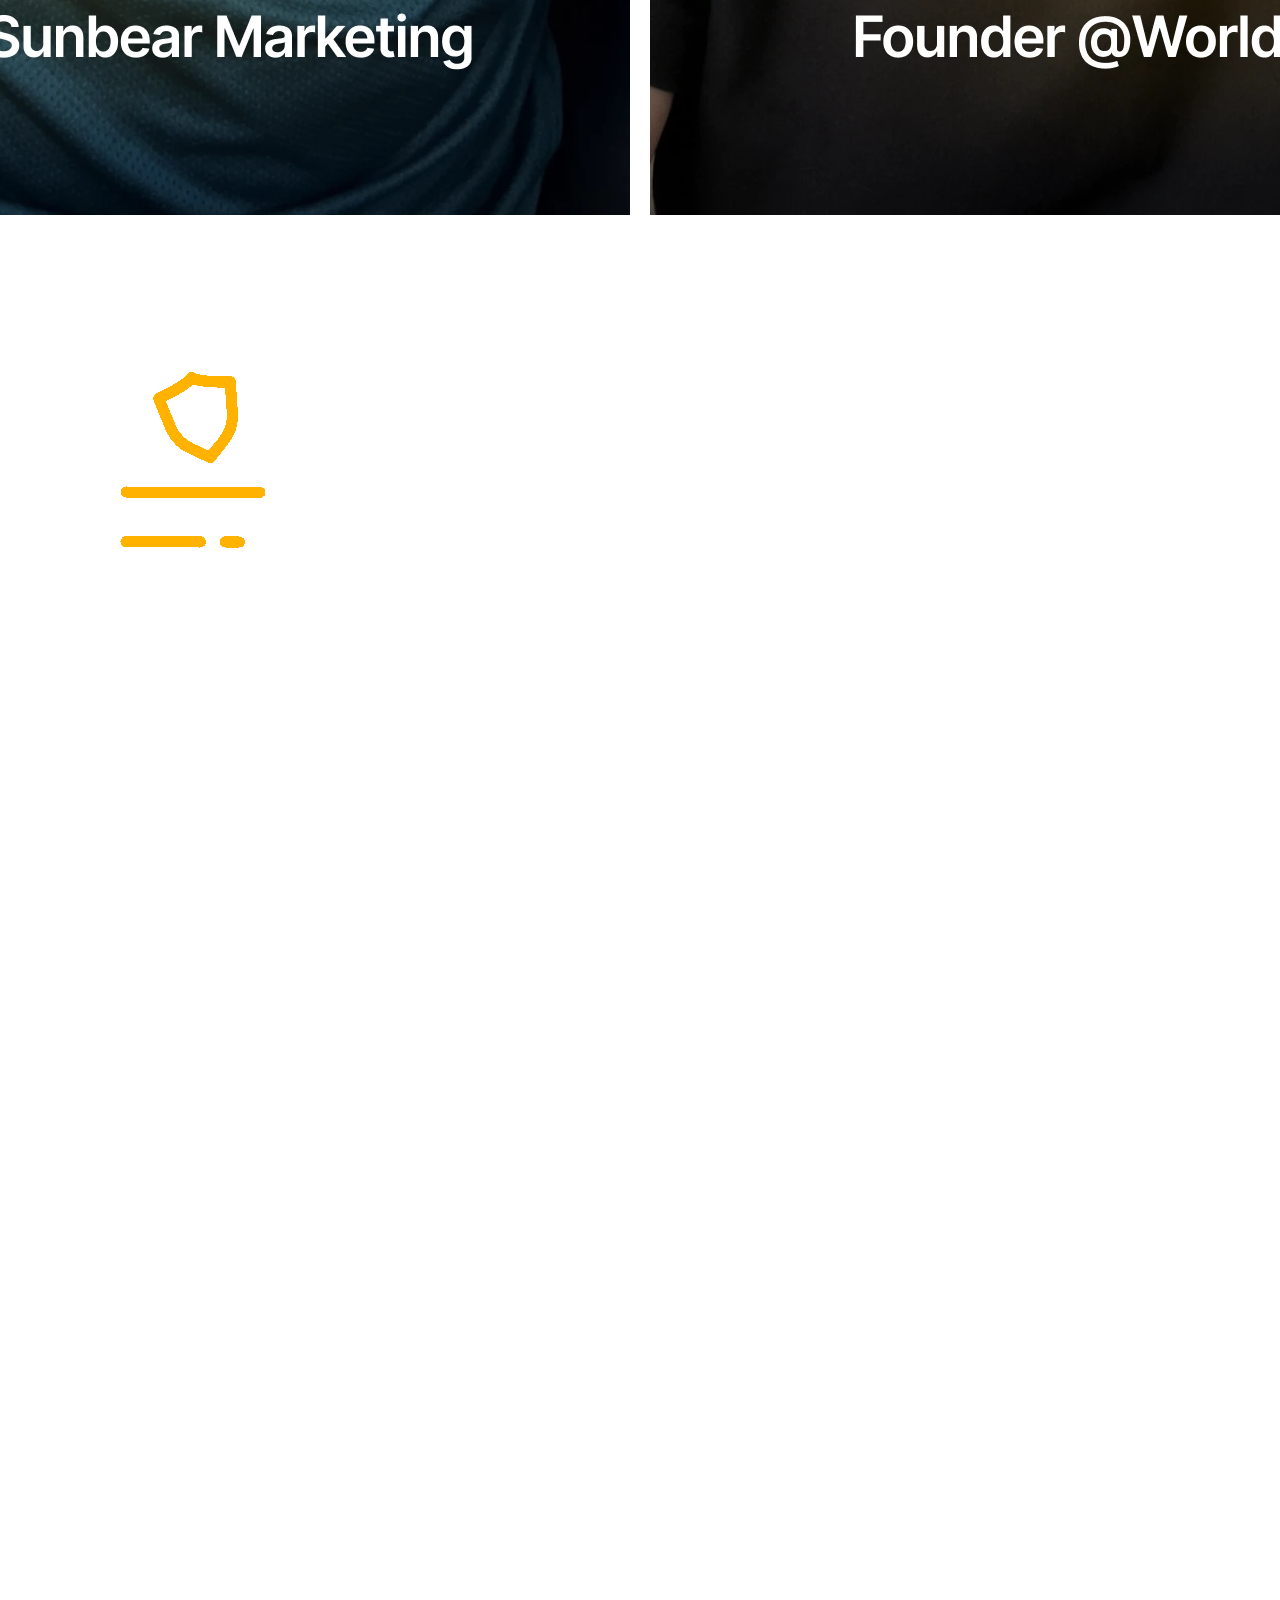
==== commit f54429e3: "code" ====
--- a/index.html
+++ b/index.html
@@ -6,23 +6,6 @@
     <link rel="icon" type="image/svg+xml" href="./assets/icons/site-icons/Webrahim-icon.svg">
     <title>Webrahim | Conversion Infrastructure for Coaches</title>
     <meta name="description" content="Embarrassed to send prospects to your site? Getting wrong-fit calls? I build conversion systems for coaches - websites, landing pages, and LinkedIn profiles that fix that.">
-    <!-- Google tag (gtag.js) -->
-    <script async src="https://www.googletagmanager.com/gtag/js?id=G-W5G3R05L66"></script>
-    <script>
-    window.dataLayer = window.dataLayer || [];
-    function gtag(){dataLayer.push(arguments);}
-    gtag('js', new Date());
-
-    gtag('config', 'G-W5G3R05L66');
-    </script> 
-
-    <script type="text/javascript">
-        (function(c,l,a,r,i,t,y){
-            c[a]=c[a]||function(){(c[a].q=c[a].q||[]).push(arguments)};
-            t=l.createElement(r);t.async=1;t.src="https://www.clarity.ms/tag/"+i;
-            y=l.getElementsByTagName(r)[0];y.parentNode.insertBefore(t,y);
-        })(window, document, "clarity", "script", "xx38uynylg");
-    </script> 
 
     <!-- custom styling links -->
     <link rel="preload" as="image" href="./assets/images/hero-image.webp">
